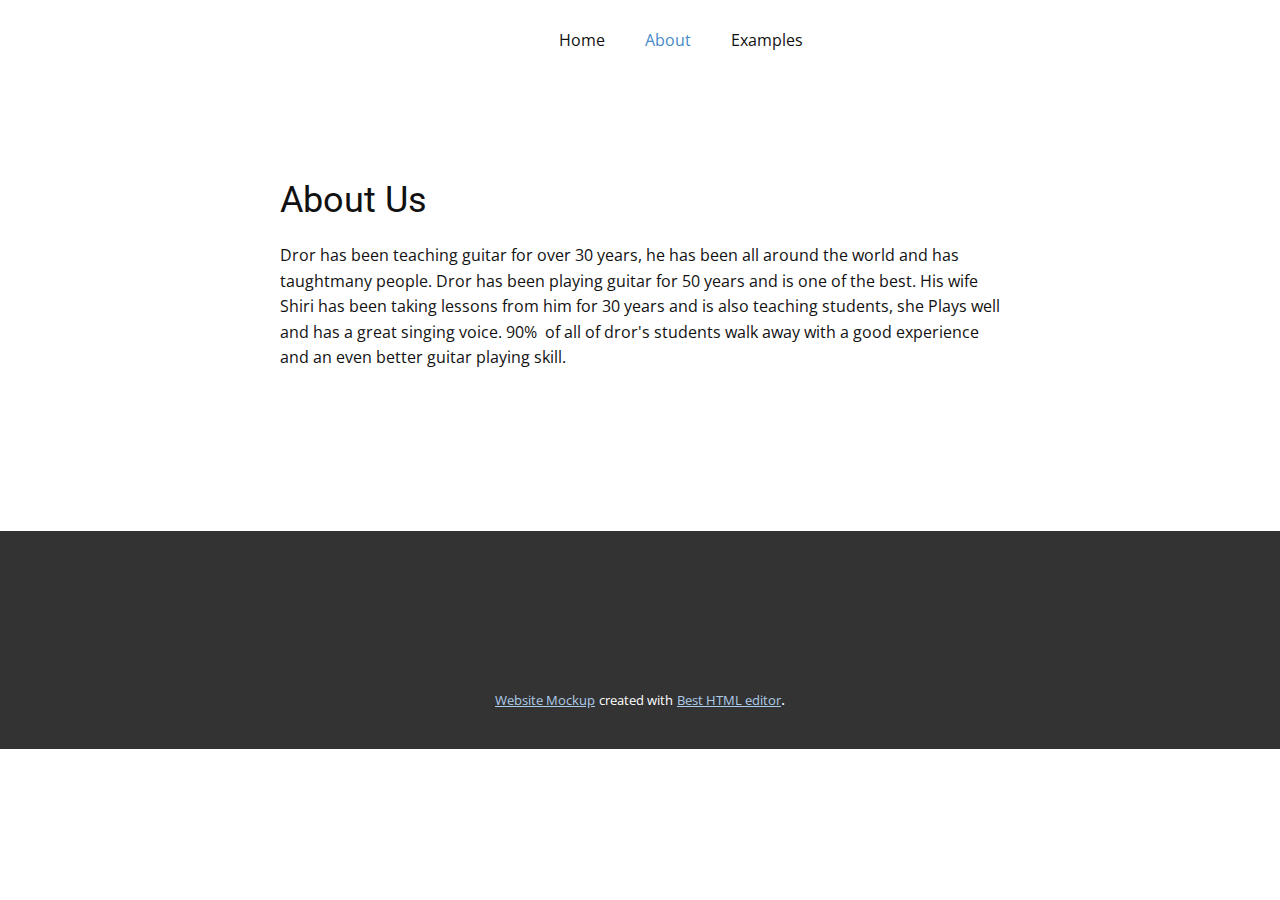
==== About.html @ 49162f6f "test ver2 (fixed buttons)" ====
<!DOCTYPE html>
<html style="font-size: 16px;">
  <head>
    <meta name="viewport" content="width=device-width, initial-scale=1.0">
    <meta charset="utf-8">
    <meta name="keywords" content="About Us">
    <meta name="description" content="">
    <meta name="page_type" content="np-template-header-footer-from-plugin">
    <title>About</title>
    <link rel="stylesheet" href="nicepage.css" media="screen">
<link rel="stylesheet" href="About.css" media="screen">
    <script class="u-script" type="text/javascript" src="jquery.js" defer=""></script>
    <script class="u-script" type="text/javascript" src="nicepage.js" defer=""></script>
    <meta name="generator" content="Nicepage 3.22.0, nicepage.com">
    <link id="u-theme-google-font" rel="stylesheet" href="https://fonts.googleapis.com/css?family=Roboto:100,100i,300,300i,400,400i,500,500i,700,700i,900,900i|Open+Sans:300,300i,400,400i,600,600i,700,700i,800,800i">
    
    
    <script type="application/ld+json">{
		"@context": "http://schema.org",
		"@type": "Organization",
		"name": ""
}</script>
    <meta name="theme-color" content="#478ac9">
    <meta property="og:title" content="About">
    <meta property="og:type" content="website">
  </head>
  <body class="u-body"><header class="u-clearfix u-header u-header" id="sec-bcfb"><div class="u-clearfix u-sheet u-valign-middle u-sheet-1">
        <nav class="u-menu u-menu-dropdown u-offcanvas u-menu-1">
          <div class="menu-collapse" style="font-size: 1rem; letter-spacing: 0px;">
            <a class="u-button-style u-custom-left-right-menu-spacing u-custom-padding-bottom u-custom-top-bottom-menu-spacing u-nav-link u-text-active-palette-1-base u-text-hover-palette-2-base" href="#">
              <svg><use xmlns:xlink="http://www.w3.org/1999/xlink" xlink:href="#menu-hamburger"></use></svg>
              <svg version="1.1" xmlns="http://www.w3.org/2000/svg" xmlns:xlink="http://www.w3.org/1999/xlink"><defs><symbol id="menu-hamburger" viewBox="0 0 16 16" style="width: 16px; height: 16px;"><rect y="1" width="16" height="2"></rect><rect y="7" width="16" height="2"></rect><rect y="13" width="16" height="2"></rect>
</symbol>
</defs></svg>
            </a>
          </div>
          <div class="u-custom-menu u-nav-container">
            <ul class="u-nav u-unstyled u-nav-1"><li class="u-nav-item"><a class="u-button-style u-nav-link u-text-active-palette-1-base u-text-hover-palette-2-base" href="Home.html" style="padding: 10px 20px;">Home</a>
</li><li class="u-nav-item"><a class="u-button-style u-nav-link u-text-active-palette-1-base u-text-hover-palette-2-base" href="About.html" style="padding: 10px 20px;">About</a>
</li><li class="u-nav-item"><a class="u-button-style u-nav-link u-text-active-palette-1-base u-text-hover-palette-2-base" href="Examples.html" style="padding: 10px 20px;">Examples</a>
</li></ul>
          </div>
          <div class="u-custom-menu u-nav-container-collapse">
            <div class="u-black u-container-style u-inner-container-layout u-opacity u-opacity-95 u-sidenav">
              <div class="u-sidenav-overflow">
                <div class="u-menu-close"></div>
                <ul class="u-align-center u-nav u-popupmenu-items u-unstyled u-nav-2"><li class="u-nav-item"><a class="u-button-style u-nav-link" href="Home.html" style="padding: 10px 20px;">Home</a>
</li><li class="u-nav-item"><a class="u-button-style u-nav-link" href="About.html" style="padding: 10px 20px;">About</a>
</li><li class="u-nav-item"><a class="u-button-style u-nav-link" href="Examples.html" style="padding: 10px 20px;">Examples</a>
</li></ul>
              </div>
            </div>
            <div class="u-black u-menu-overlay u-opacity u-opacity-70"></div>
          </div>
        </nav>
      </div></header>
    <section class="u-align-center u-clearfix u-section-1" id="sec-7f26">
      <div class="u-clearfix u-sheet u-sheet-1">
        <div class="u-container-style u-group u-group-1">
          <div class="u-container-layout u-valign-bottom u-container-layout-1">
            <h2 class="u-text u-text-default u-text-1">About Us</h2>
            <p class="u-text u-text-2">Dror has been teaching guitar for over 30 years, he has been all around the world and has taughtmany people. Dror has been playing guitar for 50 years and is one of the best. His wife Shiri has been taking lessons from him for 30 years and is also teaching students, she Plays well and has a great singing voice. 90%&nbsp; of all of dror's students walk away with a good experience and an even better guitar playing skill.</p>
          </div>
        </div>
      </div>
    </section>
    
    
    <footer class="u-align-center u-clearfix u-footer u-grey-80 u-footer" id="sec-eb80"><div class="u-align-left u-clearfix u-sheet u-sheet-1"></div></footer>
    <section class="u-backlink u-clearfix u-grey-80">
      <a class="u-link" href="https://nicepage.com/website-mockup" target="_blank">
        <span>Website Mockup</span>
      </a>
      <p class="u-text">
        <span>created with</span>
      </p>
      <a class="u-link" href="https://nicepage.com/wysiwyg-html-editor" target="_blank">
        <span>Best HTML editor</span>
      </a>. 
    </section>
  </body>
</html>
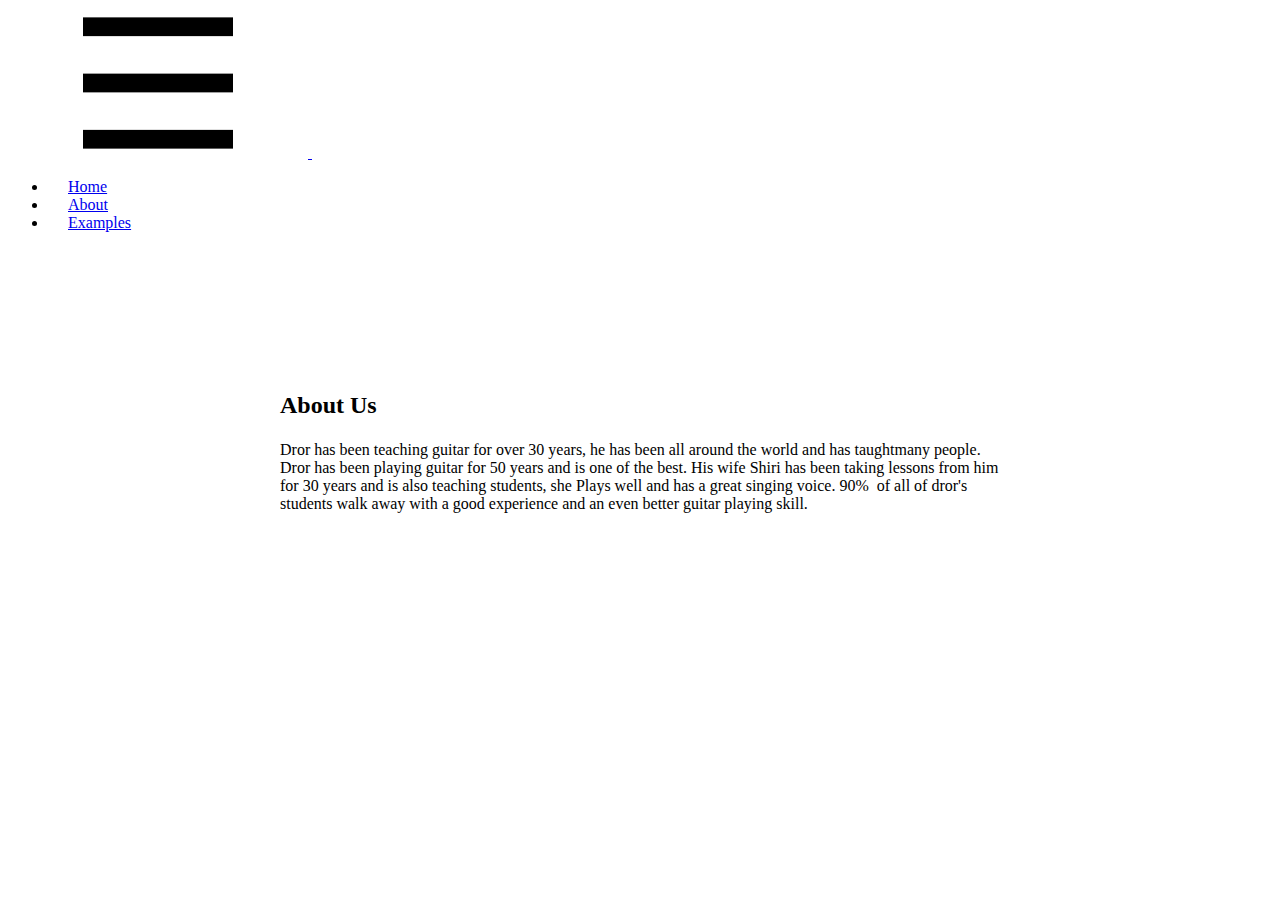
==== commit 1d19a411: "ff" ====
--- a/About.html
+++ b/About.html
@@ -24,7 +24,7 @@
     <meta property="og:title" content="About">
     <meta property="og:type" content="website">
   </head>
-  <body class="u-body"><header class="u-clearfix u-header u-header" id="sec-bcfb"><div class="u-clearfix u-sheet u-valign-middle u-sheet-1">
+  <body class="u-body"><header class="u-clearfix u-header u-header" id="sec-bcfb"><div class="u-clearfix u-sheet u-sheet-1">
         <nav class="u-menu u-menu-dropdown u-offcanvas u-menu-1">
           <div class="menu-collapse" style="font-size: 1rem; letter-spacing: 0px;">
             <a class="u-button-style u-custom-left-right-menu-spacing u-custom-padding-bottom u-custom-top-bottom-menu-spacing u-nav-link u-text-active-palette-1-base u-text-hover-palette-2-base" href="#">
@@ -65,18 +65,4 @@
       </div>
     </section>
     
-    
-    <footer class="u-align-center u-clearfix u-footer u-grey-80 u-footer" id="sec-eb80"><div class="u-align-left u-clearfix u-sheet u-sheet-1"></div></footer>
-    <section class="u-backlink u-clearfix u-grey-80">
-      <a class="u-link" href="https://nicepage.com/website-mockup" target="_blank">
-        <span>Website Mockup</span>
-      </a>
-      <p class="u-text">
-        <span>created with</span>
-      </p>
-      <a class="u-link" href="https://nicepage.com/wysiwyg-html-editor" target="_blank">
-        <span>Best HTML editor</span>
-      </a>. 
-    </section>
-  </body>
-</html>+    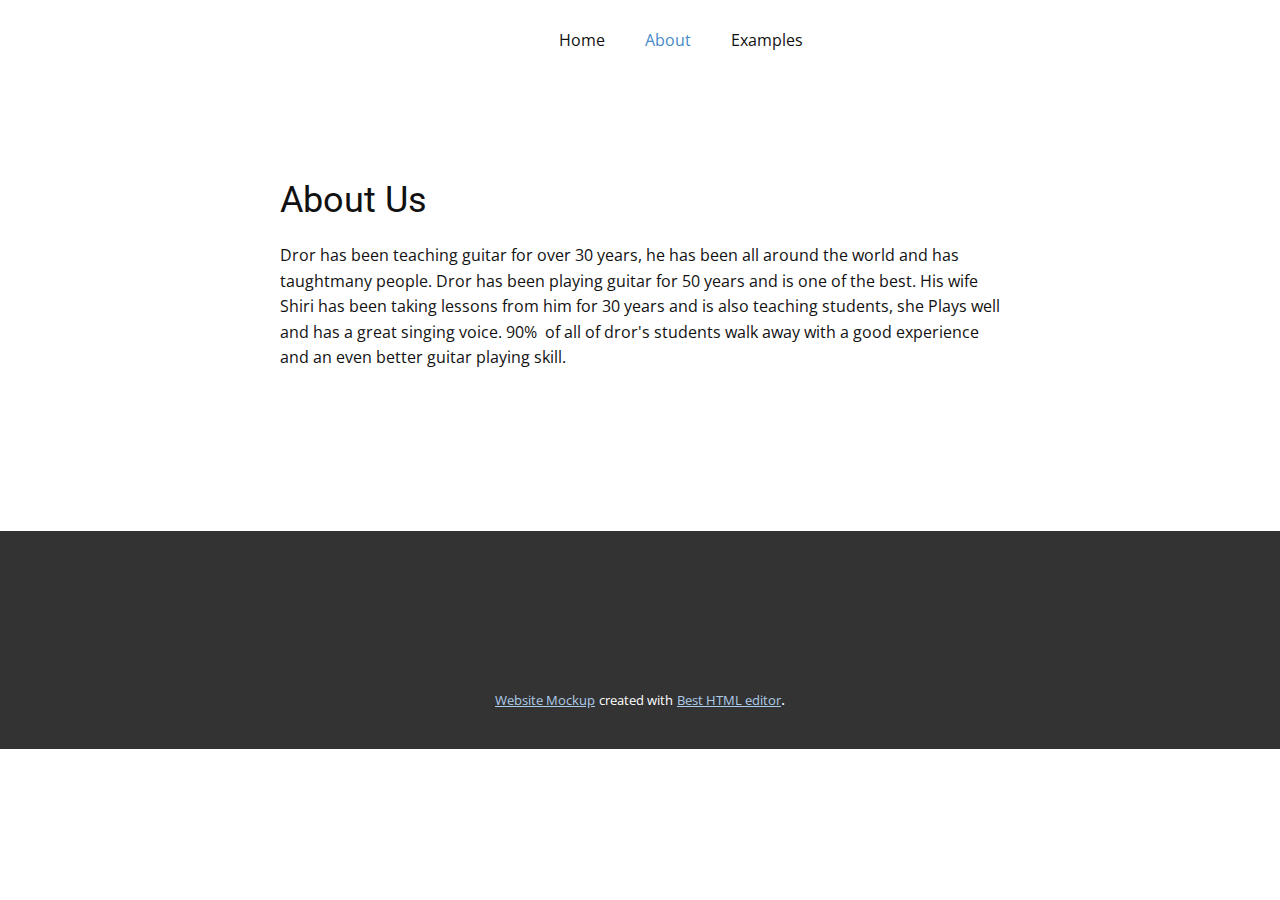
==== commit 5c823c12: "f" ====
--- a/About.html
+++ b/About.html
@@ -65,4 +65,18 @@
       </div>
     </section>
     
-    +    
+    <footer class="u-align-center u-clearfix u-footer u-grey-80 u-footer" id="sec-eb80"><div class="u-align-left u-clearfix u-sheet u-sheet-1"></div></footer>
+    <section class="u-backlink u-clearfix u-grey-80">
+      <a class="u-link" href="https://nicepage.com/website-mockup" target="_blank">
+        <span>Website Mockup</span>
+      </a>
+      <p class="u-text">
+        <span>created with</span>
+      </p>
+      <a class="u-link" href="https://nicepage.com/wysiwyg-html-editor" target="_blank">
+        <span>Best HTML editor</span>
+      </a>. 
+    </section>
+  </body>
+</html>--- a/nicepage.css
+++ b/nicepage.css
@@ -0,0 +1,34146 @@
+/*begin-commonstyles library*//*!
+ * froala_editor v3.2.3 (https://www.froala.com/wysiwyg-editor)
+ * License https://froala.com/wysiwyg-editor/terms/
+ * Copyright 2014-2020 Froala Labs
+ */
+
+.fr-clearfix::after {
+  clear: both;
+  display: block;
+  content: "";
+  height: 0; }
+
+.fr-hide-by-clipping {
+  position: absolute;
+  width: 1px;
+  height: 1px;
+  padding: 0;
+  margin: -1px;
+  overflow: hidden;
+  clip: rect(0, 0, 0, 0);
+  border: 0; }
+
+.fr-view img.fr-rounded, .fr-view .fr-img-caption.fr-rounded img {
+  border-radius: 10px;
+  -moz-border-radius: 10px;
+  -webkit-border-radius: 10px;
+  -moz-background-clip: padding;
+  -webkit-background-clip: padding-box;
+  background-clip: padding-box; }
+
+.fr-view img.fr-shadow, .fr-view .fr-img-caption.fr-shadow img {
+  -webkit-box-shadow: 10px 10px 5px 0px #cccccc;
+  -moz-box-shadow: 10px 10px 5px 0px #cccccc;
+  box-shadow: 10px 10px 5px 0px #cccccc; }
+
+.fr-view img.fr-bordered, .fr-view .fr-img-caption.fr-bordered img {
+  border: solid 5px #CCC; }
+
+.fr-view img.fr-bordered {
+  -webkit-box-sizing: content-box;
+  -moz-box-sizing: content-box;
+  box-sizing: content-box; }
+
+.fr-view .fr-img-caption.fr-bordered img {
+  -webkit-box-sizing: border-box;
+  -moz-box-sizing: border-box;
+  box-sizing: border-box; }
+
+.fr-view {
+  word-wrap: break-word; }
+  .fr-view span[style~="color:"] a {
+    color: inherit; }
+  .fr-view strong {
+    font-weight: 700; }
+  .fr-view table {
+    border: none;
+    border-collapse: collapse;
+    empty-cells: show;
+    max-width: 100%; }
+    .fr-view table td {
+      min-width: 5px; }
+    .fr-view table.fr-dashed-borders td, .fr-view table.fr-dashed-borders th {
+      border-style: dashed; }
+    .fr-view table.fr-alternate-rows tbody tr:nth-child(2n) {
+      background: whitesmoke; }
+    .fr-view table td, .fr-view table th {
+      border: 1px solid #DDD; }
+      .fr-view table td:empty, .fr-view table th:empty {
+        height: 20px; }
+      .fr-view table td.fr-highlighted, .fr-view table th.fr-highlighted {
+        border: 1px double red; }
+      .fr-view table td.fr-thick, .fr-view table th.fr-thick {
+        border-width: 2px; }
+    .fr-view table th {
+      background: #ececec; }
+  .fr-view hr {
+    clear: both;
+    user-select: none;
+    -o-user-select: none;
+    -moz-user-select: none;
+    -khtml-user-select: none;
+    -webkit-user-select: none;
+    -ms-user-select: none;
+    break-after: always;
+    page-break-after: always; }
+  .fr-view .fr-file {
+    position: relative; }
+    .fr-view .fr-file::after {
+      position: relative;
+      content: "\1F4CE";
+      font-weight: normal; }
+  .fr-view pre {
+    white-space: pre-wrap;
+    word-wrap: break-word;
+    overflow: visible; }
+/*.fr-view[dir="rtl"] blockquote {
+  border-left: none;
+  border-right: solid 2px #5E35B1;
+  margin-right: 0;
+  padding-right: 5px;
+  padding-left: 0; }
+  .fr-view[dir="rtl"] blockquote blockquote {
+    border-color: #00BCD4; }
+    .fr-view[dir="rtl"] blockquote blockquote blockquote {
+      border-color: #43A047; }
+.fr-view blockquote {
+  border-left: solid 2px #5E35B1;
+  margin-left: 0;
+  padding-left: 5px;
+  color: #5E35B1; }
+  .fr-view blockquote blockquote {
+    border-color: #00BCD4;
+    color: #00BCD4; }
+    .fr-view blockquote blockquote blockquote {
+      border-color: #43A047;
+      color: #43A047; }*/
+  .fr-view span.fr-emoticon {
+    font-weight: normal;
+    font-family: "Apple Color Emoji","Segoe UI Emoji","NotoColorEmoji","Segoe UI Symbol","Android Emoji","EmojiSymbols";
+    display: inline;
+    line-height: 0; }
+    .fr-view span.fr-emoticon.fr-emoticon-img {
+      background-repeat: no-repeat !important;
+      font-size: inherit;
+      height: 1em;
+      width: 1em;
+      min-height: 20px;
+      min-width: 20px;
+      display: inline-block;
+      margin: -.1em .1em .1em;
+      line-height: 1;
+      vertical-align: middle; }
+  .fr-view .fr-text-gray {
+    color: #AAA !important; }
+  .fr-view .fr-text-bordered {
+    border-top: solid 1px #222;
+    border-bottom: solid 1px #222;
+    padding: 10px 0; }
+  .fr-view .fr-text-spaced {
+    letter-spacing: 1px; }
+  .fr-view .fr-text-uppercase {
+    text-transform: uppercase; }
+  .fr-view .fr-class-highlighted {
+    background-color: #ffff00; }
+  .fr-view .fr-class-code {
+    border-color: #cccccc;
+    border-radius: 2px;
+    -moz-border-radius: 2px;
+    -webkit-border-radius: 2px;
+    -moz-background-clip: padding;
+    -webkit-background-clip: padding-box;
+    background-clip: padding-box;
+    background: #f5f5f5;
+    padding: 10px;
+    font-family: "Courier New", Courier, monospace; }
+  .fr-view .fr-class-transparency {
+    opacity: 0.5; }
+  .fr-view img {
+    position: relative;
+    max-width: 100%; }
+    .fr-view img.fr-dib {
+      margin: 10px auto;
+      display: block;
+      float: none;
+      vertical-align: top; }
+      .fr-view img.fr-dib.fr-fil {
+        margin-left: 0;
+        text-align: left; }
+      .fr-view img.fr-dib.fr-fir {
+        margin-right: 0;
+        text-align: right; }
+    .fr-view img.fr-dii {
+      display: inline-block;
+      float: none;
+      vertical-align: bottom;
+      margin-left: 5px;
+      margin-right: 5px;
+      max-width: calc(100% - (2 * 5px)); }
+      .fr-view img.fr-dii.fr-fil {
+        float: left;
+        margin: 10px 15px 10px 0;
+        max-width: calc(100% - 5px); }
+      .fr-view img.fr-dii.fr-fir {
+        float: right;
+        margin: 10px 0 10px 15px;
+        max-width: calc(100% - 5px); }
+  .fr-view span.fr-img-caption {
+    position: relative;
+    max-width: 100%; }
+    .fr-view span.fr-img-caption.fr-dib {
+      margin: 5px auto;
+      display: block;
+      float: none;
+      vertical-align: top; }
+      .fr-view span.fr-img-caption.fr-dib.fr-fil {
+        margin-left: 0;
+        text-align: left; }
+      .fr-view span.fr-img-caption.fr-dib.fr-fir {
+        margin-right: 0;
+        text-align: right; }
+    .fr-view span.fr-img-caption.fr-dii {
+      display: inline-block;
+      float: none;
+      vertical-align: bottom;
+      margin-left: 5px;
+      margin-right: 5px;
+      max-width: calc(100% - (2 * 5px)); }
+      .fr-view span.fr-img-caption.fr-dii.fr-fil {
+        float: left;
+        margin: 5px 5px 5px 0;
+        max-width: calc(100% - 5px); }
+      .fr-view span.fr-img-caption.fr-dii.fr-fir {
+        float: right;
+        margin: 5px 0 5px 5px;
+        max-width: calc(100% - 5px); }
+  .fr-view .fr-video {
+    text-align: center;
+    position: relative; }
+    .fr-view .fr-video.fr-rv {
+      padding-bottom: 56.25%;
+      padding-top: 30px;
+      height: 0;
+      overflow: hidden; }
+      .fr-view .fr-video.fr-rv > iframe, .fr-view .fr-video.fr-rv object, .fr-view .fr-video.fr-rv embed {
+        position: absolute !important;
+        top: 0;
+        left: 0;
+        width: 100%;
+        height: 100%; }
+    .fr-view .fr-video > * {
+      -webkit-box-sizing: content-box;
+      -moz-box-sizing: content-box;
+      box-sizing: content-box;
+      max-width: 100%;
+      border: none; }
+    .fr-view .fr-video.fr-dvb {
+      display: block;
+      clear: both; }
+      .fr-view .fr-video.fr-dvb.fr-fvl {
+        text-align: left; }
+      .fr-view .fr-video.fr-dvb.fr-fvr {
+        text-align: right; }
+    .fr-view .fr-video.fr-dvi {
+      display: inline-block; }
+      .fr-view .fr-video.fr-dvi.fr-fvl {
+        float: left; }
+      .fr-view .fr-video.fr-dvi.fr-fvr {
+        float: right; }
+  .fr-view a.fr-strong {
+    font-weight: 700; }
+  .fr-view a.fr-green {
+    color: green; }
+  .fr-view .fr-img-caption {
+    text-align: center; }
+    .fr-view .fr-img-caption .fr-img-wrap {
+      padding: 0;
+      margin: auto;
+      text-align: center;
+      width: 100%; }
+      .fr-view .fr-img-caption .fr-img-wrap a {
+        display: block; }
+      .fr-view .fr-img-caption .fr-img-wrap img {
+        display: block;
+        margin: auto;
+        width: 100%; }
+      .fr-view .fr-img-caption .fr-img-wrap > span {
+        margin: auto;
+        display: block;
+        padding: 5px 5px 10px;
+        font-size: 14px;
+        font-weight: initial;
+        -webkit-box-sizing: border-box;
+        -moz-box-sizing: border-box;
+        box-sizing: border-box;
+        -webkit-opacity: 0.9;
+        -moz-opacity: 0.9;
+        opacity: 0.9;
+        -ms-filter: "progid:DXImageTransform.Microsoft.Alpha(Opacity=0)";
+        width: 100%;
+        text-align: center; }
+  .fr-view button.fr-rounded, .fr-view input.fr-rounded, .fr-view textarea.fr-rounded {
+    border-radius: 10px;
+    -moz-border-radius: 10px;
+    -webkit-border-radius: 10px;
+    -moz-background-clip: padding;
+    -webkit-background-clip: padding-box;
+    background-clip: padding-box; }
+  .fr-view button.fr-large, .fr-view input.fr-large, .fr-view textarea.fr-large {
+    font-size: 24px; }
+  .fr-view ul, .fr-view ol {
+    list-style-position: inside; }
+
+/**
+ * Image style.
+ */
+a.fr-view.fr-strong {
+  font-weight: 700; }
+a.fr-view.fr-green {
+  color: green; }
+
+/**
+ * Link style.
+ */
+img.fr-view {
+  position: relative;
+  max-width: 100%; }
+  img.fr-view.fr-dib {
+    margin: 5px auto;
+    display: block;
+    float: none;
+    vertical-align: top; }
+    img.fr-view.fr-dib.fr-fil {
+      margin-left: 0;
+      text-align: left; }
+    img.fr-view.fr-dib.fr-fir {
+      margin-right: 0;
+      text-align: right; }
+  img.fr-view.fr-dii {
+    display: inline-block;
+    float: none;
+    vertical-align: bottom;
+    margin-left: 5px;
+    margin-right: 5px;
+    max-width: calc(100% - (2 * 5px)); }
+    img.fr-view.fr-dii.fr-fil {
+      float: left;
+      margin: 5px 5px 5px 0;
+      max-width: calc(100% - 5px); }
+    img.fr-view.fr-dii.fr-fir {
+      float: right;
+      margin: 5px 0 5px 5px;
+      max-width: calc(100% - 5px); }
+
+span.fr-img-caption.fr-view {
+  position: relative;
+  max-width: 100%; }
+  span.fr-img-caption.fr-view.fr-dib {
+    margin: 5px auto;
+    display: block;
+    float: none;
+    vertical-align: top; }
+    span.fr-img-caption.fr-view.fr-dib.fr-fil {
+      margin-left: 0;
+      text-align: left; }
+    span.fr-img-caption.fr-view.fr-dib.fr-fir {
+      margin-right: 0;
+      text-align: right; }
+  span.fr-img-caption.fr-view.fr-dii {
+    display: inline-block;
+    float: none;
+    vertical-align: bottom;
+    margin-left: 5px;
+    margin-right: 5px;
+    max-width: calc(100% - (2 * 5px)); }
+    span.fr-img-caption.fr-view.fr-dii.fr-fil {
+      float: left;
+      margin: 5px 5px 5px 0;
+      max-width: calc(100% - 5px); }
+    span.fr-img-caption.fr-view.fr-dii.fr-fir {
+      float: right;
+      margin: 5px 0 5px 5px;
+      max-width: calc(100% - 5px); }
+/*end-commonstyles library*//*begin-commonstyles library*/@charset "UTF-8";
+
+/*!
+ * animate.css -https://daneden.github.io/animate.css/
+ * Version - 3.7.2
+ * Licensed under the MIT license - http://opensource.org/licenses/MIT
+ *
+ * Copyright (c) 2019 Daniel Eden
+ */
+
+@-webkit-keyframes bounce {
+  from,
+  20%,
+  53%,
+  80%,
+  to {
+    -webkit-animation-timing-function: cubic-bezier(0.215, 0.61, 0.355, 1);
+    animation-timing-function: cubic-bezier(0.215, 0.61, 0.355, 1);
+    -webkit-transform: translate3d(0, 0, 0);
+    transform: translate3d(0, 0, 0);
+  }
+
+  40%,
+  43% {
+    -webkit-animation-timing-function: cubic-bezier(0.755, 0.05, 0.855, 0.06);
+    animation-timing-function: cubic-bezier(0.755, 0.05, 0.855, 0.06);
+    -webkit-transform: translate3d(0, -30px, 0);
+    transform: translate3d(0, -30px, 0);
+  }
+
+  70% {
+    -webkit-animation-timing-function: cubic-bezier(0.755, 0.05, 0.855, 0.06);
+    animation-timing-function: cubic-bezier(0.755, 0.05, 0.855, 0.06);
+    -webkit-transform: translate3d(0, -15px, 0);
+    transform: translate3d(0, -15px, 0);
+  }
+
+  90% {
+    -webkit-transform: translate3d(0, -4px, 0);
+    transform: translate3d(0, -4px, 0);
+  }
+}
+
+@keyframes bounce {
+  from,
+  20%,
+  53%,
+  80%,
+  to {
+    -webkit-animation-timing-function: cubic-bezier(0.215, 0.61, 0.355, 1);
+    animation-timing-function: cubic-bezier(0.215, 0.61, 0.355, 1);
+    -webkit-transform: translate3d(0, 0, 0);
+    transform: translate3d(0, 0, 0);
+  }
+
+  40%,
+  43% {
+    -webkit-animation-timing-function: cubic-bezier(0.755, 0.05, 0.855, 0.06);
+    animation-timing-function: cubic-bezier(0.755, 0.05, 0.855, 0.06);
+    -webkit-transform: translate3d(0, -30px, 0);
+    transform: translate3d(0, -30px, 0);
+  }
+
+  70% {
+    -webkit-animation-timing-function: cubic-bezier(0.755, 0.05, 0.855, 0.06);
+    animation-timing-function: cubic-bezier(0.755, 0.05, 0.855, 0.06);
+    -webkit-transform: translate3d(0, -15px, 0);
+    transform: translate3d(0, -15px, 0);
+  }
+
+  90% {
+    -webkit-transform: translate3d(0, -4px, 0);
+    transform: translate3d(0, -4px, 0);
+  }
+}
+
+.bounce {
+  -webkit-animation-name: bounce;
+  animation-name: bounce;
+  -webkit-transform-origin: center bottom;
+  transform-origin: center bottom;
+}
+
+@-webkit-keyframes flash {
+  from,
+  50%,
+  to {
+    opacity: 1;
+  }
+
+  25%,
+  75% {
+    opacity: 0;
+  }
+}
+
+@keyframes flash {
+  from,
+  50%,
+  to {
+    opacity: 1;
+  }
+
+  25%,
+  75% {
+    opacity: 0;
+  }
+}
+
+.flash {
+  -webkit-animation-name: flash;
+  animation-name: flash;
+}
+
+/* originally authored by Nick Pettit - https://github.com/nickpettit/glide */
+
+@-webkit-keyframes pulse {
+  from {
+    -webkit-transform: scale3d(1, 1, 1);
+    transform: scale3d(1, 1, 1);
+  }
+
+  50% {
+    -webkit-transform: scale3d(1.05, 1.05, 1.05);
+    transform: scale3d(1.05, 1.05, 1.05);
+  }
+
+  to {
+    -webkit-transform: scale3d(1, 1, 1);
+    transform: scale3d(1, 1, 1);
+  }
+}
+
+@keyframes pulse {
+  from {
+    -webkit-transform: scale3d(1, 1, 1);
+    transform: scale3d(1, 1, 1);
+  }
+
+  50% {
+    -webkit-transform: scale3d(1.05, 1.05, 1.05);
+    transform: scale3d(1.05, 1.05, 1.05);
+  }
+
+  to {
+    -webkit-transform: scale3d(1, 1, 1);
+    transform: scale3d(1, 1, 1);
+  }
+}
+
+.pulse {
+  -webkit-animation-name: pulse;
+  animation-name: pulse;
+}
+
+@-webkit-keyframes rubberBand {
+  from {
+    -webkit-transform: scale3d(1, 1, 1);
+    transform: scale3d(1, 1, 1);
+  }
+
+  30% {
+    -webkit-transform: scale3d(1.25, 0.75, 1);
+    transform: scale3d(1.25, 0.75, 1);
+  }
+
+  40% {
+    -webkit-transform: scale3d(0.75, 1.25, 1);
+    transform: scale3d(0.75, 1.25, 1);
+  }
+
+  50% {
+    -webkit-transform: scale3d(1.15, 0.85, 1);
+    transform: scale3d(1.15, 0.85, 1);
+  }
+
+  65% {
+    -webkit-transform: scale3d(0.95, 1.05, 1);
+    transform: scale3d(0.95, 1.05, 1);
+  }
+
+  75% {
+    -webkit-transform: scale3d(1.05, 0.95, 1);
+    transform: scale3d(1.05, 0.95, 1);
+  }
+
+  to {
+    -webkit-transform: scale3d(1, 1, 1);
+    transform: scale3d(1, 1, 1);
+  }
+}
+
+@keyframes rubberBand {
+  from {
+    -webkit-transform: scale3d(1, 1, 1);
+    transform: scale3d(1, 1, 1);
+  }
+
+  30% {
+    -webkit-transform: scale3d(1.25, 0.75, 1);
+    transform: scale3d(1.25, 0.75, 1);
+  }
+
+  40% {
+    -webkit-transform: scale3d(0.75, 1.25, 1);
+    transform: scale3d(0.75, 1.25, 1);
+  }
+
+  50% {
+    -webkit-transform: scale3d(1.15, 0.85, 1);
+    transform: scale3d(1.15, 0.85, 1);
+  }
+
+  65% {
+    -webkit-transform: scale3d(0.95, 1.05, 1);
+    transform: scale3d(0.95, 1.05, 1);
+  }
+
+  75% {
+    -webkit-transform: scale3d(1.05, 0.95, 1);
+    transform: scale3d(1.05, 0.95, 1);
+  }
+
+  to {
+    -webkit-transform: scale3d(1, 1, 1);
+    transform: scale3d(1, 1, 1);
+  }
+}
+
+.rubberBand {
+  -webkit-animation-name: rubberBand;
+  animation-name: rubberBand;
+}
+
+@-webkit-keyframes shake {
+  from,
+  to {
+    -webkit-transform: translate3d(0, 0, 0);
+    transform: translate3d(0, 0, 0);
+  }
+
+  10%,
+  30%,
+  50%,
+  70%,
+  90% {
+    -webkit-transform: translate3d(-10px, 0, 0);
+    transform: translate3d(-10px, 0, 0);
+  }
+
+  20%,
+  40%,
+  60%,
+  80% {
+    -webkit-transform: translate3d(10px, 0, 0);
+    transform: translate3d(10px, 0, 0);
+  }
+}
+
+@keyframes shake {
+  from,
+  to {
+    -webkit-transform: translate3d(0, 0, 0);
+    transform: translate3d(0, 0, 0);
+  }
+
+  10%,
+  30%,
+  50%,
+  70%,
+  90% {
+    -webkit-transform: translate3d(-10px, 0, 0);
+    transform: translate3d(-10px, 0, 0);
+  }
+
+  20%,
+  40%,
+  60%,
+  80% {
+    -webkit-transform: translate3d(10px, 0, 0);
+    transform: translate3d(10px, 0, 0);
+  }
+}
+
+.shake {
+  -webkit-animation-name: shake;
+  animation-name: shake;
+}
+
+@-webkit-keyframes headShake {
+  0% {
+    -webkit-transform: translateX(0);
+    transform: translateX(0);
+  }
+
+  6.5% {
+    -webkit-transform: translateX(-6px) rotateY(-9deg);
+    transform: translateX(-6px) rotateY(-9deg);
+  }
+
+  18.5% {
+    -webkit-transform: translateX(5px) rotateY(7deg);
+    transform: translateX(5px) rotateY(7deg);
+  }
+
+  31.5% {
+    -webkit-transform: translateX(-3px) rotateY(-5deg);
+    transform: translateX(-3px) rotateY(-5deg);
+  }
+
+  43.5% {
+    -webkit-transform: translateX(2px) rotateY(3deg);
+    transform: translateX(2px) rotateY(3deg);
+  }
+
+  50% {
+    -webkit-transform: translateX(0);
+    transform: translateX(0);
+  }
+}
+
+@keyframes headShake {
+  0% {
+    -webkit-transform: translateX(0);
+    transform: translateX(0);
+  }
+
+  6.5% {
+    -webkit-transform: translateX(-6px) rotateY(-9deg);
+    transform: translateX(-6px) rotateY(-9deg);
+  }
+
+  18.5% {
+    -webkit-transform: translateX(5px) rotateY(7deg);
+    transform: translateX(5px) rotateY(7deg);
+  }
+
+  31.5% {
+    -webkit-transform: translateX(-3px) rotateY(-5deg);
+    transform: translateX(-3px) rotateY(-5deg);
+  }
+
+  43.5% {
+    -webkit-transform: translateX(2px) rotateY(3deg);
+    transform: translateX(2px) rotateY(3deg);
+  }
+
+  50% {
+    -webkit-transform: translateX(0);
+    transform: translateX(0);
+  }
+}
+
+.headShake {
+  -webkit-animation-timing-function: ease-in-out;
+  animation-timing-function: ease-in-out;
+  -webkit-animation-name: headShake;
+  animation-name: headShake;
+}
+
+@-webkit-keyframes swing {
+  20% {
+    -webkit-transform: rotate3d(0, 0, 1, 15deg);
+    transform: rotate3d(0, 0, 1, 15deg);
+  }
+
+  40% {
+    -webkit-transform: rotate3d(0, 0, 1, -10deg);
+    transform: rotate3d(0, 0, 1, -10deg);
+  }
+
+  60% {
+    -webkit-transform: rotate3d(0, 0, 1, 5deg);
+    transform: rotate3d(0, 0, 1, 5deg);
+  }
+
+  80% {
+    -webkit-transform: rotate3d(0, 0, 1, -5deg);
+    transform: rotate3d(0, 0, 1, -5deg);
+  }
+
+  to {
+    -webkit-transform: rotate3d(0, 0, 1, 0deg);
+    transform: rotate3d(0, 0, 1, 0deg);
+  }
+}
+
+@keyframes swing {
+  20% {
+    -webkit-transform: rotate3d(0, 0, 1, 15deg);
+    transform: rotate3d(0, 0, 1, 15deg);
+  }
+
+  40% {
+    -webkit-transform: rotate3d(0, 0, 1, -10deg);
+    transform: rotate3d(0, 0, 1, -10deg);
+  }
+
+  60% {
+    -webkit-transform: rotate3d(0, 0, 1, 5deg);
+    transform: rotate3d(0, 0, 1, 5deg);
+  }
+
+  80% {
+    -webkit-transform: rotate3d(0, 0, 1, -5deg);
+    transform: rotate3d(0, 0, 1, -5deg);
+  }
+
+  to {
+    -webkit-transform: rotate3d(0, 0, 1, 0deg);
+    transform: rotate3d(0, 0, 1, 0deg);
+  }
+}
+
+.swing {
+  -webkit-transform-origin: top center;
+  transform-origin: top center;
+  -webkit-animation-name: swing;
+  animation-name: swing;
+}
+
+@-webkit-keyframes tada {
+  from {
+    -webkit-transform: scale3d(1, 1, 1);
+    transform: scale3d(1, 1, 1);
+  }
+
+  10%,
+  20% {
+    -webkit-transform: scale3d(0.9, 0.9, 0.9) rotate3d(0, 0, 1, -3deg);
+    transform: scale3d(0.9, 0.9, 0.9) rotate3d(0, 0, 1, -3deg);
+  }
+
+  30%,
+  50%,
+  70%,
+  90% {
+    -webkit-transform: scale3d(1.1, 1.1, 1.1) rotate3d(0, 0, 1, 3deg);
+    transform: scale3d(1.1, 1.1, 1.1) rotate3d(0, 0, 1, 3deg);
+  }
+
+  40%,
+  60%,
+  80% {
+    -webkit-transform: scale3d(1.1, 1.1, 1.1) rotate3d(0, 0, 1, -3deg);
+    transform: scale3d(1.1, 1.1, 1.1) rotate3d(0, 0, 1, -3deg);
+  }
+
+  to {
+    -webkit-transform: scale3d(1, 1, 1);
+    transform: scale3d(1, 1, 1);
+  }
+}
+
+@keyframes tada {
+  from {
+    -webkit-transform: scale3d(1, 1, 1);
+    transform: scale3d(1, 1, 1);
+  }
+
+  10%,
+  20% {
+    -webkit-transform: scale3d(0.9, 0.9, 0.9) rotate3d(0, 0, 1, -3deg);
+    transform: scale3d(0.9, 0.9, 0.9) rotate3d(0, 0, 1, -3deg);
+  }
+
+  30%,
+  50%,
+  70%,
+  90% {
+    -webkit-transform: scale3d(1.1, 1.1, 1.1) rotate3d(0, 0, 1, 3deg);
+    transform: scale3d(1.1, 1.1, 1.1) rotate3d(0, 0, 1, 3deg);
+  }
+
+  40%,
+  60%,
+  80% {
+    -webkit-transform: scale3d(1.1, 1.1, 1.1) rotate3d(0, 0, 1, -3deg);
+    transform: scale3d(1.1, 1.1, 1.1) rotate3d(0, 0, 1, -3deg);
+  }
+
+  to {
+    -webkit-transform: scale3d(1, 1, 1);
+    transform: scale3d(1, 1, 1);
+  }
+}
+
+.tada {
+  -webkit-animation-name: tada;
+  animation-name: tada;
+}
+
+/* originally authored by Nick Pettit - https://github.com/nickpettit/glide */
+
+@-webkit-keyframes wobble {
+  from {
+    -webkit-transform: translate3d(0, 0, 0);
+    transform: translate3d(0, 0, 0);
+  }
+
+  15% {
+    -webkit-transform: translate3d(-25%, 0, 0) rotate3d(0, 0, 1, -5deg);
+    transform: translate3d(-25%, 0, 0) rotate3d(0, 0, 1, -5deg);
+  }
+
+  30% {
+    -webkit-transform: translate3d(20%, 0, 0) rotate3d(0, 0, 1, 3deg);
+    transform: translate3d(20%, 0, 0) rotate3d(0, 0, 1, 3deg);
+  }
+
+  45% {
+    -webkit-transform: translate3d(-15%, 0, 0) rotate3d(0, 0, 1, -3deg);
+    transform: translate3d(-15%, 0, 0) rotate3d(0, 0, 1, -3deg);
+  }
+
+  60% {
+    -webkit-transform: translate3d(10%, 0, 0) rotate3d(0, 0, 1, 2deg);
+    transform: translate3d(10%, 0, 0) rotate3d(0, 0, 1, 2deg);
+  }
+
+  75% {
+    -webkit-transform: translate3d(-5%, 0, 0) rotate3d(0, 0, 1, -1deg);
+    transform: translate3d(-5%, 0, 0) rotate3d(0, 0, 1, -1deg);
+  }
+
+  to {
+    -webkit-transform: translate3d(0, 0, 0);
+    transform: translate3d(0, 0, 0);
+  }
+}
+
+@keyframes wobble {
+  from {
+    -webkit-transform: translate3d(0, 0, 0);
+    transform: translate3d(0, 0, 0);
+  }
+
+  15% {
+    -webkit-transform: translate3d(-25%, 0, 0) rotate3d(0, 0, 1, -5deg);
+    transform: translate3d(-25%, 0, 0) rotate3d(0, 0, 1, -5deg);
+  }
+
+  30% {
+    -webkit-transform: translate3d(20%, 0, 0) rotate3d(0, 0, 1, 3deg);
+    transform: translate3d(20%, 0, 0) rotate3d(0, 0, 1, 3deg);
+  }
+
+  45% {
+    -webkit-transform: translate3d(-15%, 0, 0) rotate3d(0, 0, 1, -3deg);
+    transform: translate3d(-15%, 0, 0) rotate3d(0, 0, 1, -3deg);
+  }
+
+  60% {
+    -webkit-transform: translate3d(10%, 0, 0) rotate3d(0, 0, 1, 2deg);
+    transform: translate3d(10%, 0, 0) rotate3d(0, 0, 1, 2deg);
+  }
+
+  75% {
+    -webkit-transform: translate3d(-5%, 0, 0) rotate3d(0, 0, 1, -1deg);
+    transform: translate3d(-5%, 0, 0) rotate3d(0, 0, 1, -1deg);
+  }
+
+  to {
+    -webkit-transform: translate3d(0, 0, 0);
+    transform: translate3d(0, 0, 0);
+  }
+}
+
+.wobble {
+  -webkit-animation-name: wobble;
+  animation-name: wobble;
+}
+
+@-webkit-keyframes jello {
+  from,
+  11.1%,
+  to {
+    -webkit-transform: translate3d(0, 0, 0);
+    transform: translate3d(0, 0, 0);
+  }
+
+  22.2% {
+    -webkit-transform: skewX(-12.5deg) skewY(-12.5deg);
+    transform: skewX(-12.5deg) skewY(-12.5deg);
+  }
+
+  33.3% {
+    -webkit-transform: skewX(6.25deg) skewY(6.25deg);
+    transform: skewX(6.25deg) skewY(6.25deg);
+  }
+
+  44.4% {
+    -webkit-transform: skewX(-3.125deg) skewY(-3.125deg);
+    transform: skewX(-3.125deg) skewY(-3.125deg);
+  }
+
+  55.5% {
+    -webkit-transform: skewX(1.5625deg) skewY(1.5625deg);
+    transform: skewX(1.5625deg) skewY(1.5625deg);
+  }
+
+  66.6% {
+    -webkit-transform: skewX(-0.78125deg) skewY(-0.78125deg);
+    transform: skewX(-0.78125deg) skewY(-0.78125deg);
+  }
+
+  77.7% {
+    -webkit-transform: skewX(0.390625deg) skewY(0.390625deg);
+    transform: skewX(0.390625deg) skewY(0.390625deg);
+  }
+
+  88.8% {
+    -webkit-transform: skewX(-0.1953125deg) skewY(-0.1953125deg);
+    transform: skewX(-0.1953125deg) skewY(-0.1953125deg);
+  }
+}
+
+@keyframes jello {
+  from,
+  11.1%,
+  to {
+    -webkit-transform: translate3d(0, 0, 0);
+    transform: translate3d(0, 0, 0);
+  }
+
+  22.2% {
+    -webkit-transform: skewX(-12.5deg) skewY(-12.5deg);
+    transform: skewX(-12.5deg) skewY(-12.5deg);
+  }
+
+  33.3% {
+    -webkit-transform: skewX(6.25deg) skewY(6.25deg);
+    transform: skewX(6.25deg) skewY(6.25deg);
+  }
+
+  44.4% {
+    -webkit-transform: skewX(-3.125deg) skewY(-3.125deg);
+    transform: skewX(-3.125deg) skewY(-3.125deg);
+  }
+
+  55.5% {
+    -webkit-transform: skewX(1.5625deg) skewY(1.5625deg);
+    transform: skewX(1.5625deg) skewY(1.5625deg);
+  }
+
+  66.6% {
+    -webkit-transform: skewX(-0.78125deg) skewY(-0.78125deg);
+    transform: skewX(-0.78125deg) skewY(-0.78125deg);
+  }
+
+  77.7% {
+    -webkit-transform: skewX(0.390625deg) skewY(0.390625deg);
+    transform: skewX(0.390625deg) skewY(0.390625deg);
+  }
+
+  88.8% {
+    -webkit-transform: skewX(-0.1953125deg) skewY(-0.1953125deg);
+    transform: skewX(-0.1953125deg) skewY(-0.1953125deg);
+  }
+}
+
+.jello {
+  -webkit-animation-name: jello;
+  animation-name: jello;
+  -webkit-transform-origin: center;
+  transform-origin: center;
+}
+
+@-webkit-keyframes heartBeat {
+  0% {
+    -webkit-transform: scale(1);
+    transform: scale(1);
+  }
+
+  14% {
+    -webkit-transform: scale(1.3);
+    transform: scale(1.3);
+  }
+
+  28% {
+    -webkit-transform: scale(1);
+    transform: scale(1);
+  }
+
+  42% {
+    -webkit-transform: scale(1.3);
+    transform: scale(1.3);
+  }
+
+  70% {
+    -webkit-transform: scale(1);
+    transform: scale(1);
+  }
+}
+
+@keyframes heartBeat {
+  0% {
+    -webkit-transform: scale(1);
+    transform: scale(1);
+  }
+
+  14% {
+    -webkit-transform: scale(1.3);
+    transform: scale(1.3);
+  }
+
+  28% {
+    -webkit-transform: scale(1);
+    transform: scale(1);
+  }
+
+  42% {
+    -webkit-transform: scale(1.3);
+    transform: scale(1.3);
+  }
+
+  70% {
+    -webkit-transform: scale(1);
+    transform: scale(1);
+  }
+}
+
+.heartBeat {
+  -webkit-animation-name: heartBeat;
+  animation-name: heartBeat;
+  -webkit-animation-duration: 1.3s;
+  animation-duration: 1.3s;
+  -webkit-animation-timing-function: ease-in-out;
+  animation-timing-function: ease-in-out;
+}
+
+@-webkit-keyframes bounceIn {
+  from,
+  20%,
+  40%,
+  60%,
+  80%,
+  to {
+    -webkit-animation-timing-function: cubic-bezier(0.215, 0.61, 0.355, 1);
+    animation-timing-function: cubic-bezier(0.215, 0.61, 0.355, 1);
+  }
+
+  0% {
+    opacity: 0;
+    -webkit-transform: scale3d(0.3, 0.3, 0.3);
+    transform: scale3d(0.3, 0.3, 0.3);
+  }
+
+  20% {
+    -webkit-transform: scale3d(1.1, 1.1, 1.1);
+    transform: scale3d(1.1, 1.1, 1.1);
+  }
+
+  40% {
+    -webkit-transform: scale3d(0.9, 0.9, 0.9);
+    transform: scale3d(0.9, 0.9, 0.9);
+  }
+
+  60% {
+    opacity: 1;
+    -webkit-transform: scale3d(1.03, 1.03, 1.03);
+    transform: scale3d(1.03, 1.03, 1.03);
+  }
+
+  80% {
+    -webkit-transform: scale3d(0.97, 0.97, 0.97);
+    transform: scale3d(0.97, 0.97, 0.97);
+  }
+
+  to {
+    opacity: 1;
+    -webkit-transform: scale3d(1, 1, 1);
+    transform: scale3d(1, 1, 1);
+  }
+}
+
+@keyframes bounceIn {
+  from,
+  20%,
+  40%,
+  60%,
+  80%,
+  to {
+    -webkit-animation-timing-function: cubic-bezier(0.215, 0.61, 0.355, 1);
+    animation-timing-function: cubic-bezier(0.215, 0.61, 0.355, 1);
+  }
+
+  0% {
+    opacity: 0;
+    -webkit-transform: scale3d(0.3, 0.3, 0.3);
+    transform: scale3d(0.3, 0.3, 0.3);
+  }
+
+  20% {
+    -webkit-transform: scale3d(1.1, 1.1, 1.1);
+    transform: scale3d(1.1, 1.1, 1.1);
+  }
+
+  40% {
+    -webkit-transform: scale3d(0.9, 0.9, 0.9);
+    transform: scale3d(0.9, 0.9, 0.9);
+  }
+
+  60% {
+    opacity: 1;
+    -webkit-transform: scale3d(1.03, 1.03, 1.03);
+    transform: scale3d(1.03, 1.03, 1.03);
+  }
+
+  80% {
+    -webkit-transform: scale3d(0.97, 0.97, 0.97);
+    transform: scale3d(0.97, 0.97, 0.97);
+  }
+
+  to {
+    opacity: 1;
+    -webkit-transform: scale3d(1, 1, 1);
+    transform: scale3d(1, 1, 1);
+  }
+}
+
+.bounceIn {
+  -webkit-animation-duration: 0.75s;
+  animation-duration: 0.75s;
+  -webkit-animation-name: bounceIn;
+  animation-name: bounceIn;
+}
+
+@-webkit-keyframes bounceInDown {
+  from,
+  60%,
+  75%,
+  90%,
+  to {
+    -webkit-animation-timing-function: cubic-bezier(0.215, 0.61, 0.355, 1);
+    animation-timing-function: cubic-bezier(0.215, 0.61, 0.355, 1);
+  }
+
+  0% {
+    opacity: 0;
+    -webkit-transform: translate3d(0, -3000px, 0);
+    transform: translate3d(0, -3000px, 0);
+  }
+
+  60% {
+    opacity: 1;
+    -webkit-transform: translate3d(0, 25px, 0);
+    transform: translate3d(0, 25px, 0);
+  }
+
+  75% {
+    -webkit-transform: translate3d(0, -10px, 0);
+    transform: translate3d(0, -10px, 0);
+  }
+
+  90% {
+    -webkit-transform: translate3d(0, 5px, 0);
+    transform: translate3d(0, 5px, 0);
+  }
+
+  to {
+    -webkit-transform: translate3d(0, 0, 0);
+    transform: translate3d(0, 0, 0);
+  }
+}
+
+@keyframes bounceInDown {
+  from,
+  60%,
+  75%,
+  90%,
+  to {
+    -webkit-animation-timing-function: cubic-bezier(0.215, 0.61, 0.355, 1);
+    animation-timing-function: cubic-bezier(0.215, 0.61, 0.355, 1);
+  }
+
+  0% {
+    opacity: 0;
+    -webkit-transform: translate3d(0, -3000px, 0);
+    transform: translate3d(0, -3000px, 0);
+  }
+
+  60% {
+    opacity: 1;
+    -webkit-transform: translate3d(0, 25px, 0);
+    transform: translate3d(0, 25px, 0);
+  }
+
+  75% {
+    -webkit-transform: translate3d(0, -10px, 0);
+    transform: translate3d(0, -10px, 0);
+  }
+
+  90% {
+    -webkit-transform: translate3d(0, 5px, 0);
+    transform: translate3d(0, 5px, 0);
+  }
+
+  to {
+    -webkit-transform: translate3d(0, 0, 0);
+    transform: translate3d(0, 0, 0);
+  }
+}
+
+.bounceInDown {
+  -webkit-animation-name: bounceInDown;
+  animation-name: bounceInDown;
+}
+
+@-webkit-keyframes bounceInLeft {
+  from,
+  60%,
+  75%,
+  90%,
+  to {
+    -webkit-animation-timing-function: cubic-bezier(0.215, 0.61, 0.355, 1);
+    animation-timing-function: cubic-bezier(0.215, 0.61, 0.355, 1);
+  }
+
+  0% {
+    opacity: 0;
+    -webkit-transform: translate3d(-3000px, 0, 0);
+    transform: translate3d(-3000px, 0, 0);
+  }
+
+  60% {
+    opacity: 1;
+    -webkit-transform: translate3d(25px, 0, 0);
+    transform: translate3d(25px, 0, 0);
+  }
+
+  75% {
+    -webkit-transform: translate3d(-10px, 0, 0);
+    transform: translate3d(-10px, 0, 0);
+  }
+
+  90% {
+    -webkit-transform: translate3d(5px, 0, 0);
+    transform: translate3d(5px, 0, 0);
+  }
+
+  to {
+    -webkit-transform: translate3d(0, 0, 0);
+    transform: translate3d(0, 0, 0);
+  }
+}
+
+@keyframes bounceInLeft {
+  from,
+  60%,
+  75%,
+  90%,
+  to {
+    -webkit-animation-timing-function: cubic-bezier(0.215, 0.61, 0.355, 1);
+    animation-timing-function: cubic-bezier(0.215, 0.61, 0.355, 1);
+  }
+
+  0% {
+    opacity: 0;
+    -webkit-transform: translate3d(-3000px, 0, 0);
+    transform: translate3d(-3000px, 0, 0);
+  }
+
+  60% {
+    opacity: 1;
+    -webkit-transform: translate3d(25px, 0, 0);
+    transform: translate3d(25px, 0, 0);
+  }
+
+  75% {
+    -webkit-transform: translate3d(-10px, 0, 0);
+    transform: translate3d(-10px, 0, 0);
+  }
+
+  90% {
+    -webkit-transform: translate3d(5px, 0, 0);
+    transform: translate3d(5px, 0, 0);
+  }
+
+  to {
+    -webkit-transform: translate3d(0, 0, 0);
+    transform: translate3d(0, 0, 0);
+  }
+}
+
+.bounceInLeft {
+  -webkit-animation-name: bounceInLeft;
+  animation-name: bounceInLeft;
+}
+
+@-webkit-keyframes bounceInRight {
+  from,
+  60%,
+  75%,
+  90%,
+  to {
+    -webkit-animation-timing-function: cubic-bezier(0.215, 0.61, 0.355, 1);
+    animation-timing-function: cubic-bezier(0.215, 0.61, 0.355, 1);
+  }
+
+  from {
+    opacity: 0;
+    -webkit-transform: translate3d(3000px, 0, 0);
+    transform: translate3d(3000px, 0, 0);
+  }
+
+  60% {
+    opacity: 1;
+    -webkit-transform: translate3d(-25px, 0, 0);
+    transform: translate3d(-25px, 0, 0);
+  }
+
+  75% {
+    -webkit-transform: translate3d(10px, 0, 0);
+    transform: translate3d(10px, 0, 0);
+  }
+
+  90% {
+    -webkit-transform: translate3d(-5px, 0, 0);
+    transform: translate3d(-5px, 0, 0);
+  }
+
+  to {
+    -webkit-transform: translate3d(0, 0, 0);
+    transform: translate3d(0, 0, 0);
+  }
+}
+
+@keyframes bounceInRight {
+  from,
+  60%,
+  75%,
+  90%,
+  to {
+    -webkit-animation-timing-function: cubic-bezier(0.215, 0.61, 0.355, 1);
+    animation-timing-function: cubic-bezier(0.215, 0.61, 0.355, 1);
+  }
+
+  from {
+    opacity: 0;
+    -webkit-transform: translate3d(3000px, 0, 0);
+    transform: translate3d(3000px, 0, 0);
+  }
+
+  60% {
+    opacity: 1;
+    -webkit-transform: translate3d(-25px, 0, 0);
+    transform: translate3d(-25px, 0, 0);
+  }
+
+  75% {
+    -webkit-transform: translate3d(10px, 0, 0);
+    transform: translate3d(10px, 0, 0);
+  }
+
+  90% {
+    -webkit-transform: translate3d(-5px, 0, 0);
+    transform: translate3d(-5px, 0, 0);
+  }
+
+  to {
+    -webkit-transform: translate3d(0, 0, 0);
+    transform: translate3d(0, 0, 0);
+  }
+}
+
+.bounceInRight {
+  -webkit-animation-name: bounceInRight;
+  animation-name: bounceInRight;
+}
+
+@-webkit-keyframes bounceInUp {
+  from,
+  60%,
+  75%,
+  90%,
+  to {
+    -webkit-animation-timing-function: cubic-bezier(0.215, 0.61, 0.355, 1);
+    animation-timing-function: cubic-bezier(0.215, 0.61, 0.355, 1);
+  }
+
+  from {
+    opacity: 0;
+    -webkit-transform: translate3d(0, 3000px, 0);
+    transform: translate3d(0, 3000px, 0);
+  }
+
+  60% {
+    opacity: 1;
+    -webkit-transform: translate3d(0, -20px, 0);
+    transform: translate3d(0, -20px, 0);
+  }
+
+  75% {
+    -webkit-transform: translate3d(0, 10px, 0);
+    transform: translate3d(0, 10px, 0);
+  }
+
+  90% {
+    -webkit-transform: translate3d(0, -5px, 0);
+    transform: translate3d(0, -5px, 0);
+  }
+
+  to {
+    -webkit-transform: translate3d(0, 0, 0);
+    transform: translate3d(0, 0, 0);
+  }
+}
+
+@keyframes bounceInUp {
+  from,
+  60%,
+  75%,
+  90%,
+  to {
+    -webkit-animation-timing-function: cubic-bezier(0.215, 0.61, 0.355, 1);
+    animation-timing-function: cubic-bezier(0.215, 0.61, 0.355, 1);
+  }
+
+  from {
+    opacity: 0;
+    -webkit-transform: translate3d(0, 3000px, 0);
+    transform: translate3d(0, 3000px, 0);
+  }
+
+  60% {
+    opacity: 1;
+    -webkit-transform: translate3d(0, -20px, 0);
+    transform: translate3d(0, -20px, 0);
+  }
+
+  75% {
+    -webkit-transform: translate3d(0, 10px, 0);
+    transform: translate3d(0, 10px, 0);
+  }
+
+  90% {
+    -webkit-transform: translate3d(0, -5px, 0);
+    transform: translate3d(0, -5px, 0);
+  }
+
+  to {
+    -webkit-transform: translate3d(0, 0, 0);
+    transform: translate3d(0, 0, 0);
+  }
+}
+
+.bounceInUp {
+  -webkit-animation-name: bounceInUp;
+  animation-name: bounceInUp;
+}
+
+@-webkit-keyframes bounceOut {
+  20% {
+    -webkit-transform: scale3d(0.9, 0.9, 0.9);
+    transform: scale3d(0.9, 0.9, 0.9);
+  }
+
+  50%,
+  55% {
+    opacity: 1;
+    -webkit-transform: scale3d(1.1, 1.1, 1.1);
+    transform: scale3d(1.1, 1.1, 1.1);
+  }
+
+  to {
+    opacity: 0;
+    -webkit-transform: scale3d(0.3, 0.3, 0.3);
+    transform: scale3d(0.3, 0.3, 0.3);
+  }
+}
+
+@keyframes bounceOut {
+  20% {
+    -webkit-transform: scale3d(0.9, 0.9, 0.9);
+    transform: scale3d(0.9, 0.9, 0.9);
+  }
+
+  50%,
+  55% {
+    opacity: 1;
+    -webkit-transform: scale3d(1.1, 1.1, 1.1);
+    transform: scale3d(1.1, 1.1, 1.1);
+  }
+
+  to {
+    opacity: 0;
+    -webkit-transform: scale3d(0.3, 0.3, 0.3);
+    transform: scale3d(0.3, 0.3, 0.3);
+  }
+}
+
+.bounceOut {
+  -webkit-animation-duration: 0.75s;
+  animation-duration: 0.75s;
+  -webkit-animation-name: bounceOut;
+  animation-name: bounceOut;
+}
+
+@-webkit-keyframes bounceOutDown {
+  20% {
+    -webkit-transform: translate3d(0, 10px, 0);
+    transform: translate3d(0, 10px, 0);
+  }
+
+  40%,
+  45% {
+    opacity: 1;
+    -webkit-transform: translate3d(0, -20px, 0);
+    transform: translate3d(0, -20px, 0);
+  }
+
+  to {
+    opacity: 0;
+    -webkit-transform: translate3d(0, 2000px, 0);
+    transform: translate3d(0, 2000px, 0);
+  }
+}
+
+@keyframes bounceOutDown {
+  20% {
+    -webkit-transform: translate3d(0, 10px, 0);
+    transform: translate3d(0, 10px, 0);
+  }
+
+  40%,
+  45% {
+    opacity: 1;
+    -webkit-transform: translate3d(0, -20px, 0);
+    transform: translate3d(0, -20px, 0);
+  }
+
+  to {
+    opacity: 0;
+    -webkit-transform: translate3d(0, 2000px, 0);
+    transform: translate3d(0, 2000px, 0);
+  }
+}
+
+.bounceOutDown {
+  -webkit-animation-name: bounceOutDown;
+  animation-name: bounceOutDown;
+}
+
+@-webkit-keyframes bounceOutLeft {
+  20% {
+    opacity: 1;
+    -webkit-transform: translate3d(20px, 0, 0);
+    transform: translate3d(20px, 0, 0);
+  }
+
+  to {
+    opacity: 0;
+    -webkit-transform: translate3d(-2000px, 0, 0);
+    transform: translate3d(-2000px, 0, 0);
+  }
+}
+
+@keyframes bounceOutLeft {
+  20% {
+    opacity: 1;
+    -webkit-transform: translate3d(20px, 0, 0);
+    transform: translate3d(20px, 0, 0);
+  }
+
+  to {
+    opacity: 0;
+    -webkit-transform: translate3d(-2000px, 0, 0);
+    transform: translate3d(-2000px, 0, 0);
+  }
+}
+
+.bounceOutLeft {
+  -webkit-animation-name: bounceOutLeft;
+  animation-name: bounceOutLeft;
+}
+
+@-webkit-keyframes bounceOutRight {
+  20% {
+    opacity: 1;
+    -webkit-transform: translate3d(-20px, 0, 0);
+    transform: translate3d(-20px, 0, 0);
+  }
+
+  to {
+    opacity: 0;
+    -webkit-transform: translate3d(2000px, 0, 0);
+    transform: translate3d(2000px, 0, 0);
+  }
+}
+
+@keyframes bounceOutRight {
+  20% {
+    opacity: 1;
+    -webkit-transform: translate3d(-20px, 0, 0);
+    transform: translate3d(-20px, 0, 0);
+  }
+
+  to {
+    opacity: 0;
+    -webkit-transform: translate3d(2000px, 0, 0);
+    transform: translate3d(2000px, 0, 0);
+  }
+}
+
+.bounceOutRight {
+  -webkit-animation-name: bounceOutRight;
+  animation-name: bounceOutRight;
+}
+
+@-webkit-keyframes bounceOutUp {
+  20% {
+    -webkit-transform: translate3d(0, -10px, 0);
+    transform: translate3d(0, -10px, 0);
+  }
+
+  40%,
+  45% {
+    opacity: 1;
+    -webkit-transform: translate3d(0, 20px, 0);
+    transform: translate3d(0, 20px, 0);
+  }
+
+  to {
+    opacity: 0;
+    -webkit-transform: translate3d(0, -2000px, 0);
+    transform: translate3d(0, -2000px, 0);
+  }
+}
+
+@keyframes bounceOutUp {
+  20% {
+    -webkit-transform: translate3d(0, -10px, 0);
+    transform: translate3d(0, -10px, 0);
+  }
+
+  40%,
+  45% {
+    opacity: 1;
+    -webkit-transform: translate3d(0, 20px, 0);
+    transform: translate3d(0, 20px, 0);
+  }
+
+  to {
+    opacity: 0;
+    -webkit-transform: translate3d(0, -2000px, 0);
+    transform: translate3d(0, -2000px, 0);
+  }
+}
+
+.bounceOutUp {
+  -webkit-animation-name: bounceOutUp;
+  animation-name: bounceOutUp;
+}
+
+@-webkit-keyframes fadeIn {
+  from {
+    opacity: 0;
+  }
+
+  to {
+    opacity: 1;
+  }
+}
+
+@keyframes fadeIn {
+  from {
+    opacity: 0;
+  }
+
+  to {
+    opacity: 1;
+  }
+}
+
+.fadeIn {
+  -webkit-animation-name: fadeIn;
+  animation-name: fadeIn;
+}
+
+@-webkit-keyframes fadeInDown {
+  from {
+    opacity: 0;
+    -webkit-transform: translate3d(0, -100%, 0);
+    transform: translate3d(0, -100%, 0);
+  }
+
+  to {
+    opacity: 1;
+    -webkit-transform: translate3d(0, 0, 0);
+    transform: translate3d(0, 0, 0);
+  }
+}
+
+@keyframes fadeInDown {
+  from {
+    opacity: 0;
+    -webkit-transform: translate3d(0, -100%, 0);
+    transform: translate3d(0, -100%, 0);
+  }
+
+  to {
+    opacity: 1;
+    -webkit-transform: translate3d(0, 0, 0);
+    transform: translate3d(0, 0, 0);
+  }
+}
+
+.fadeInDown {
+  -webkit-animation-name: fadeInDown;
+  animation-name: fadeInDown;
+}
+
+@-webkit-keyframes fadeInDownBig {
+  from {
+    opacity: 0;
+    -webkit-transform: translate3d(0, -2000px, 0);
+    transform: translate3d(0, -2000px, 0);
+  }
+
+  to {
+    opacity: 1;
+    -webkit-transform: translate3d(0, 0, 0);
+    transform: translate3d(0, 0, 0);
+  }
+}
+
+@keyframes fadeInDownBig {
+  from {
+    opacity: 0;
+    -webkit-transform: translate3d(0, -2000px, 0);
+    transform: translate3d(0, -2000px, 0);
+  }
+
+  to {
+    opacity: 1;
+    -webkit-transform: translate3d(0, 0, 0);
+    transform: translate3d(0, 0, 0);
+  }
+}
+
+.fadeInDownBig {
+  -webkit-animation-name: fadeInDownBig;
+  animation-name: fadeInDownBig;
+}
+
+@-webkit-keyframes fadeInLeft {
+  from {
+    opacity: 0;
+    -webkit-transform: translate3d(-100%, 0, 0);
+    transform: translate3d(-100%, 0, 0);
+  }
+
+  to {
+    opacity: 1;
+    -webkit-transform: translate3d(0, 0, 0);
+    transform: translate3d(0, 0, 0);
+  }
+}
+
+@keyframes fadeInLeft {
+  from {
+    opacity: 0;
+    -webkit-transform: translate3d(-100%, 0, 0);
+    transform: translate3d(-100%, 0, 0);
+  }
+
+  to {
+    opacity: 1;
+    -webkit-transform: translate3d(0, 0, 0);
+    transform: translate3d(0, 0, 0);
+  }
+}
+
+.fadeInLeft {
+  -webkit-animation-name: fadeInLeft;
+  animation-name: fadeInLeft;
+}
+
+@-webkit-keyframes fadeInLeftBig {
+  from {
+    opacity: 0;
+    -webkit-transform: translate3d(-2000px, 0, 0);
+    transform: translate3d(-2000px, 0, 0);
+  }
+
+  to {
+    opacity: 1;
+    -webkit-transform: translate3d(0, 0, 0);
+    transform: translate3d(0, 0, 0);
+  }
+}
+
+@keyframes fadeInLeftBig {
+  from {
+    opacity: 0;
+    -webkit-transform: translate3d(-2000px, 0, 0);
+    transform: translate3d(-2000px, 0, 0);
+  }
+
+  to {
+    opacity: 1;
+    -webkit-transform: translate3d(0, 0, 0);
+    transform: translate3d(0, 0, 0);
+  }
+}
+
+.fadeInLeftBig {
+  -webkit-animation-name: fadeInLeftBig;
+  animation-name: fadeInLeftBig;
+}
+
+@-webkit-keyframes fadeInRight {
+  from {
+    opacity: 0;
+    -webkit-transform: translate3d(100%, 0, 0);
+    transform: translate3d(100%, 0, 0);
+  }
+
+  to {
+    opacity: 1;
+    -webkit-transform: translate3d(0, 0, 0);
+    transform: translate3d(0, 0, 0);
+  }
+}
+
+@keyframes fadeInRight {
+  from {
+    opacity: 0;
+    -webkit-transform: translate3d(100%, 0, 0);
+    transform: translate3d(100%, 0, 0);
+  }
+
+  to {
+    opacity: 1;
+    -webkit-transform: translate3d(0, 0, 0);
+    transform: translate3d(0, 0, 0);
+  }
+}
+
+.fadeInRight {
+  -webkit-animation-name: fadeInRight;
+  animation-name: fadeInRight;
+}
+
+@-webkit-keyframes fadeInRightBig {
+  from {
+    opacity: 0;
+    -webkit-transform: translate3d(2000px, 0, 0);
+    transform: translate3d(2000px, 0, 0);
+  }
+
+  to {
+    opacity: 1;
+    -webkit-transform: translate3d(0, 0, 0);
+    transform: translate3d(0, 0, 0);
+  }
+}
+
+@keyframes fadeInRightBig {
+  from {
+    opacity: 0;
+    -webkit-transform: translate3d(2000px, 0, 0);
+    transform: translate3d(2000px, 0, 0);
+  }
+
+  to {
+    opacity: 1;
+    -webkit-transform: translate3d(0, 0, 0);
+    transform: translate3d(0, 0, 0);
+  }
+}
+
+.fadeInRightBig {
+  -webkit-animation-name: fadeInRightBig;
+  animation-name: fadeInRightBig;
+}
+
+@-webkit-keyframes fadeInUp {
+  from {
+    opacity: 0;
+    -webkit-transform: translate3d(0, 100%, 0);
+    transform: translate3d(0, 100%, 0);
+  }
+
+  to {
+    opacity: 1;
+    -webkit-transform: translate3d(0, 0, 0);
+    transform: translate3d(0, 0, 0);
+  }
+}
+
+@keyframes fadeInUp {
+  from {
+    opacity: 0;
+    -webkit-transform: translate3d(0, 100%, 0);
+    transform: translate3d(0, 100%, 0);
+  }
+
+  to {
+    opacity: 1;
+    -webkit-transform: translate3d(0, 0, 0);
+    transform: translate3d(0, 0, 0);
+  }
+}
+
+.fadeInUp {
+  -webkit-animation-name: fadeInUp;
+  animation-name: fadeInUp;
+}
+
+@-webkit-keyframes fadeInUpBig {
+  from {
+    opacity: 0;
+    -webkit-transform: translate3d(0, 2000px, 0);
+    transform: translate3d(0, 2000px, 0);
+  }
+
+  to {
+    opacity: 1;
+    -webkit-transform: translate3d(0, 0, 0);
+    transform: translate3d(0, 0, 0);
+  }
+}
+
+@keyframes fadeInUpBig {
+  from {
+    opacity: 0;
+    -webkit-transform: translate3d(0, 2000px, 0);
+    transform: translate3d(0, 2000px, 0);
+  }
+
+  to {
+    opacity: 1;
+    -webkit-transform: translate3d(0, 0, 0);
+    transform: translate3d(0, 0, 0);
+  }
+}
+
+.fadeInUpBig {
+  -webkit-animation-name: fadeInUpBig;
+  animation-name: fadeInUpBig;
+}
+
+@-webkit-keyframes fadeOut {
+  from {
+    opacity: 1;
+  }
+
+  to {
+    opacity: 0;
+  }
+}
+
+@keyframes fadeOut {
+  from {
+    opacity: 1;
+  }
+
+  to {
+    opacity: 0;
+  }
+}
+
+.fadeOut {
+  -webkit-animation-name: fadeOut;
+  animation-name: fadeOut;
+}
+
+@-webkit-keyframes fadeOutDown {
+  from {
+    opacity: 1;
+  }
+
+  to {
+    opacity: 0;
+    -webkit-transform: translate3d(0, 100%, 0);
+    transform: translate3d(0, 100%, 0);
+  }
+}
+
+@keyframes fadeOutDown {
+  from {
+    opacity: 1;
+  }
+
+  to {
+    opacity: 0;
+    -webkit-transform: translate3d(0, 100%, 0);
+    transform: translate3d(0, 100%, 0);
+  }
+}
+
+.fadeOutDown {
+  -webkit-animation-name: fadeOutDown;
+  animation-name: fadeOutDown;
+}
+
+@-webkit-keyframes fadeOutDownBig {
+  from {
+    opacity: 1;
+  }
+
+  to {
+    opacity: 0;
+    -webkit-transform: translate3d(0, 2000px, 0);
+    transform: translate3d(0, 2000px, 0);
+  }
+}
+
+@keyframes fadeOutDownBig {
+  from {
+    opacity: 1;
+  }
+
+  to {
+    opacity: 0;
+    -webkit-transform: translate3d(0, 2000px, 0);
+    transform: translate3d(0, 2000px, 0);
+  }
+}
+
+.fadeOutDownBig {
+  -webkit-animation-name: fadeOutDownBig;
+  animation-name: fadeOutDownBig;
+}
+
+@-webkit-keyframes fadeOutLeft {
+  from {
+    opacity: 1;
+  }
+
+  to {
+    opacity: 0;
+    -webkit-transform: translate3d(-100%, 0, 0);
+    transform: translate3d(-100%, 0, 0);
+  }
+}
+
+@keyframes fadeOutLeft {
+  from {
+    opacity: 1;
+  }
+
+  to {
+    opacity: 0;
+    -webkit-transform: translate3d(-100%, 0, 0);
+    transform: translate3d(-100%, 0, 0);
+  }
+}
+
+.fadeOutLeft {
+  -webkit-animation-name: fadeOutLeft;
+  animation-name: fadeOutLeft;
+}
+
+@-webkit-keyframes fadeOutLeftBig {
+  from {
+    opacity: 1;
+  }
+
+  to {
+    opacity: 0;
+    -webkit-transform: translate3d(-2000px, 0, 0);
+    transform: translate3d(-2000px, 0, 0);
+  }
+}
+
+@keyframes fadeOutLeftBig {
+  from {
+    opacity: 1;
+  }
+
+  to {
+    opacity: 0;
+    -webkit-transform: translate3d(-2000px, 0, 0);
+    transform: translate3d(-2000px, 0, 0);
+  }
+}
+
+.fadeOutLeftBig {
+  -webkit-animation-name: fadeOutLeftBig;
+  animation-name: fadeOutLeftBig;
+}
+
+@-webkit-keyframes fadeOutRight {
+  from {
+    opacity: 1;
+  }
+
+  to {
+    opacity: 0;
+    -webkit-transform: translate3d(100%, 0, 0);
+    transform: translate3d(100%, 0, 0);
+  }
+}
+
+@keyframes fadeOutRight {
+  from {
+    opacity: 1;
+  }
+
+  to {
+    opacity: 0;
+    -webkit-transform: translate3d(100%, 0, 0);
+    transform: translate3d(100%, 0, 0);
+  }
+}
+
+.fadeOutRight {
+  -webkit-animation-name: fadeOutRight;
+  animation-name: fadeOutRight;
+}
+
+@-webkit-keyframes fadeOutRightBig {
+  from {
+    opacity: 1;
+  }
+
+  to {
+    opacity: 0;
+    -webkit-transform: translate3d(2000px, 0, 0);
+    transform: translate3d(2000px, 0, 0);
+  }
+}
+
+@keyframes fadeOutRightBig {
+  from {
+    opacity: 1;
+  }
+
+  to {
+    opacity: 0;
+    -webkit-transform: translate3d(2000px, 0, 0);
+    transform: translate3d(2000px, 0, 0);
+  }
+}
+
+.fadeOutRightBig {
+  -webkit-animation-name: fadeOutRightBig;
+  animation-name: fadeOutRightBig;
+}
+
+@-webkit-keyframes fadeOutUp {
+  from {
+    opacity: 1;
+  }
+
+  to {
+    opacity: 0;
+    -webkit-transform: translate3d(0, -100%, 0);
+    transform: translate3d(0, -100%, 0);
+  }
+}
+
+@keyframes fadeOutUp {
+  from {
+    opacity: 1;
+  }
+
+  to {
+    opacity: 0;
+    -webkit-transform: translate3d(0, -100%, 0);
+    transform: translate3d(0, -100%, 0);
+  }
+}
+
+.fadeOutUp {
+  -webkit-animation-name: fadeOutUp;
+  animation-name: fadeOutUp;
+}
+
+@-webkit-keyframes fadeOutUpBig {
+  from {
+    opacity: 1;
+  }
+
+  to {
+    opacity: 0;
+    -webkit-transform: translate3d(0, -2000px, 0);
+    transform: translate3d(0, -2000px, 0);
+  }
+}
+
+@keyframes fadeOutUpBig {
+  from {
+    opacity: 1;
+  }
+
+  to {
+    opacity: 0;
+    -webkit-transform: translate3d(0, -2000px, 0);
+    transform: translate3d(0, -2000px, 0);
+  }
+}
+
+.fadeOutUpBig {
+  -webkit-animation-name: fadeOutUpBig;
+  animation-name: fadeOutUpBig;
+}
+
+@-webkit-keyframes flip {
+  from {
+    -webkit-transform: perspective(400px) scale3d(1, 1, 1) translate3d(0, 0, 0)
+      rotate3d(0, 1, 0, -360deg);
+    transform: perspective(400px) scale3d(1, 1, 1) translate3d(0, 0, 0) rotate3d(0, 1, 0, -360deg);
+    -webkit-animation-timing-function: ease-out;
+    animation-timing-function: ease-out;
+  }
+
+  40% {
+    -webkit-transform: perspective(400px) scale3d(1, 1, 1) translate3d(0, 0, 150px)
+      rotate3d(0, 1, 0, -190deg);
+    transform: perspective(400px) scale3d(1, 1, 1) translate3d(0, 0, 150px)
+      rotate3d(0, 1, 0, -190deg);
+    -webkit-animation-timing-function: ease-out;
+    animation-timing-function: ease-out;
+  }
+
+  50% {
+    -webkit-transform: perspective(400px) scale3d(1, 1, 1) translate3d(0, 0, 150px)
+      rotate3d(0, 1, 0, -170deg);
+    transform: perspective(400px) scale3d(1, 1, 1) translate3d(0, 0, 150px)
+      rotate3d(0, 1, 0, -170deg);
+    -webkit-animation-timing-function: ease-in;
+    animation-timing-function: ease-in;
+  }
+
+  80% {
+    -webkit-transform: perspective(400px) scale3d(0.95, 0.95, 0.95) translate3d(0, 0, 0)
+      rotate3d(0, 1, 0, 0deg);
+    transform: perspective(400px) scale3d(0.95, 0.95, 0.95) translate3d(0, 0, 0)
+      rotate3d(0, 1, 0, 0deg);
+    -webkit-animation-timing-function: ease-in;
+    animation-timing-function: ease-in;
+  }
+
+  to {
+    -webkit-transform: perspective(400px) scale3d(1, 1, 1) translate3d(0, 0, 0)
+      rotate3d(0, 1, 0, 0deg);
+    transform: perspective(400px) scale3d(1, 1, 1) translate3d(0, 0, 0) rotate3d(0, 1, 0, 0deg);
+    -webkit-animation-timing-function: ease-in;
+    animation-timing-function: ease-in;
+  }
+}
+
+@keyframes flip {
+  from {
+    -webkit-transform: perspective(400px) scale3d(1, 1, 1) translate3d(0, 0, 0)
+      rotate3d(0, 1, 0, -360deg);
+    transform: perspective(400px) scale3d(1, 1, 1) translate3d(0, 0, 0) rotate3d(0, 1, 0, -360deg);
+    -webkit-animation-timing-function: ease-out;
+    animation-timing-function: ease-out;
+  }
+
+  40% {
+    -webkit-transform: perspective(400px) scale3d(1, 1, 1) translate3d(0, 0, 150px)
+      rotate3d(0, 1, 0, -190deg);
+    transform: perspective(400px) scale3d(1, 1, 1) translate3d(0, 0, 150px)
+      rotate3d(0, 1, 0, -190deg);
+    -webkit-animation-timing-function: ease-out;
+    animation-timing-function: ease-out;
+  }
+
+  50% {
+    -webkit-transform: perspective(400px) scale3d(1, 1, 1) translate3d(0, 0, 150px)
+      rotate3d(0, 1, 0, -170deg);
+    transform: perspective(400px) scale3d(1, 1, 1) translate3d(0, 0, 150px)
+      rotate3d(0, 1, 0, -170deg);
+    -webkit-animation-timing-function: ease-in;
+    animation-timing-function: ease-in;
+  }
+
+  80% {
+    -webkit-transform: perspective(400px) scale3d(0.95, 0.95, 0.95) translate3d(0, 0, 0)
+      rotate3d(0, 1, 0, 0deg);
+    transform: perspective(400px) scale3d(0.95, 0.95, 0.95) translate3d(0, 0, 0)
+      rotate3d(0, 1, 0, 0deg);
+    -webkit-animation-timing-function: ease-in;
+    animation-timing-function: ease-in;
+  }
+
+  to {
+    -webkit-transform: perspective(400px) scale3d(1, 1, 1) translate3d(0, 0, 0)
+      rotate3d(0, 1, 0, 0deg);
+    transform: perspective(400px) scale3d(1, 1, 1) translate3d(0, 0, 0) rotate3d(0, 1, 0, 0deg);
+    -webkit-animation-timing-function: ease-in;
+    animation-timing-function: ease-in;
+  }
+}
+
+.animated.flip {
+  -webkit-backface-visibility: visible;
+  backface-visibility: visible;
+  -webkit-animation-name: flip;
+  animation-name: flip;
+}
+
+@-webkit-keyframes flipInX {
+  from {
+    -webkit-transform: perspective(400px) rotate3d(1, 0, 0, 90deg);
+    transform: perspective(400px) rotate3d(1, 0, 0, 90deg);
+    -webkit-animation-timing-function: ease-in;
+    animation-timing-function: ease-in;
+    opacity: 0;
+  }
+
+  40% {
+    -webkit-transform: perspective(400px) rotate3d(1, 0, 0, -20deg);
+    transform: perspective(400px) rotate3d(1, 0, 0, -20deg);
+    -webkit-animation-timing-function: ease-in;
+    animation-timing-function: ease-in;
+  }
+
+  60% {
+    -webkit-transform: perspective(400px) rotate3d(1, 0, 0, 10deg);
+    transform: perspective(400px) rotate3d(1, 0, 0, 10deg);
+    opacity: 1;
+  }
+
+  80% {
+    -webkit-transform: perspective(400px) rotate3d(1, 0, 0, -5deg);
+    transform: perspective(400px) rotate3d(1, 0, 0, -5deg);
+  }
+
+  to {
+    -webkit-transform: perspective(400px);
+    transform: perspective(400px);
+  }
+}
+
+@keyframes flipInX {
+  from {
+    -webkit-transform: perspective(400px) rotate3d(1, 0, 0, 90deg);
+    transform: perspective(400px) rotate3d(1, 0, 0, 90deg);
+    -webkit-animation-timing-function: ease-in;
+    animation-timing-function: ease-in;
+    opacity: 0;
+  }
+
+  40% {
+    -webkit-transform: perspective(400px) rotate3d(1, 0, 0, -20deg);
+    transform: perspective(400px) rotate3d(1, 0, 0, -20deg);
+    -webkit-animation-timing-function: ease-in;
+    animation-timing-function: ease-in;
+  }
+
+  60% {
+    -webkit-transform: perspective(400px) rotate3d(1, 0, 0, 10deg);
+    transform: perspective(400px) rotate3d(1, 0, 0, 10deg);
+    opacity: 1;
+  }
+
+  80% {
+    -webkit-transform: perspective(400px) rotate3d(1, 0, 0, -5deg);
+    transform: perspective(400px) rotate3d(1, 0, 0, -5deg);
+  }
+
+  to {
+    -webkit-transform: perspective(400px);
+    transform: perspective(400px);
+  }
+}
+
+.flipInX {
+  -webkit-backface-visibility: visible !important;
+  backface-visibility: visible !important;
+  -webkit-animation-name: flipInX;
+  animation-name: flipInX;
+}
+
+@-webkit-keyframes flipInY {
+  from {
+    -webkit-transform: perspective(400px) rotate3d(0, 1, 0, 90deg);
+    transform: perspective(400px) rotate3d(0, 1, 0, 90deg);
+    -webkit-animation-timing-function: ease-in;
+    animation-timing-function: ease-in;
+    opacity: 0;
+  }
+
+  40% {
+    -webkit-transform: perspective(400px) rotate3d(0, 1, 0, -20deg);
+    transform: perspective(400px) rotate3d(0, 1, 0, -20deg);
+    -webkit-animation-timing-function: ease-in;
+    animation-timing-function: ease-in;
+  }
+
+  60% {
+    -webkit-transform: perspective(400px) rotate3d(0, 1, 0, 10deg);
+    transform: perspective(400px) rotate3d(0, 1, 0, 10deg);
+    opacity: 1;
+  }
+
+  80% {
+    -webkit-transform: perspective(400px) rotate3d(0, 1, 0, -5deg);
+    transform: perspective(400px) rotate3d(0, 1, 0, -5deg);
+  }
+
+  to {
+    -webkit-transform: perspective(400px);
+    transform: perspective(400px);
+  }
+}
+
+@keyframes flipInY {
+  from {
+    -webkit-transform: perspective(400px) rotate3d(0, 1, 0, 90deg);
+    transform: perspective(400px) rotate3d(0, 1, 0, 90deg);
+    -webkit-animation-timing-function: ease-in;
+    animation-timing-function: ease-in;
+    opacity: 0;
+  }
+
+  40% {
+    -webkit-transform: perspective(400px) rotate3d(0, 1, 0, -20deg);
+    transform: perspective(400px) rotate3d(0, 1, 0, -20deg);
+    -webkit-animation-timing-function: ease-in;
+    animation-timing-function: ease-in;
+  }
+
+  60% {
+    -webkit-transform: perspective(400px) rotate3d(0, 1, 0, 10deg);
+    transform: perspective(400px) rotate3d(0, 1, 0, 10deg);
+    opacity: 1;
+  }
+
+  80% {
+    -webkit-transform: perspective(400px) rotate3d(0, 1, 0, -5deg);
+    transform: perspective(400px) rotate3d(0, 1, 0, -5deg);
+  }
+
+  to {
+    -webkit-transform: perspective(400px);
+    transform: perspective(400px);
+  }
+}
+
+.flipInY {
+  -webkit-backface-visibility: visible !important;
+  backface-visibility: visible !important;
+  -webkit-animation-name: flipInY;
+  animation-name: flipInY;
+}
+
+@-webkit-keyframes flipOutX {
+  from {
+    -webkit-transform: perspective(400px);
+    transform: perspective(400px);
+  }
+
+  30% {
+    -webkit-transform: perspective(400px) rotate3d(1, 0, 0, -20deg);
+    transform: perspective(400px) rotate3d(1, 0, 0, -20deg);
+    opacity: 1;
+  }
+
+  to {
+    -webkit-transform: perspective(400px) rotate3d(1, 0, 0, 90deg);
+    transform: perspective(400px) rotate3d(1, 0, 0, 90deg);
+    opacity: 0;
+  }
+}
+
+@keyframes flipOutX {
+  from {
+    -webkit-transform: perspective(400px);
+    transform: perspective(400px);
+  }
+
+  30% {
+    -webkit-transform: perspective(400px) rotate3d(1, 0, 0, -20deg);
+    transform: perspective(400px) rotate3d(1, 0, 0, -20deg);
+    opacity: 1;
+  }
+
+  to {
+    -webkit-transform: perspective(400px) rotate3d(1, 0, 0, 90deg);
+    transform: perspective(400px) rotate3d(1, 0, 0, 90deg);
+    opacity: 0;
+  }
+}
+
+.flipOutX {
+  -webkit-animation-duration: 0.75s;
+  animation-duration: 0.75s;
+  -webkit-animation-name: flipOutX;
+  animation-name: flipOutX;
+  -webkit-backface-visibility: visible !important;
+  backface-visibility: visible !important;
+}
+
+@-webkit-keyframes flipOutY {
+  from {
+    -webkit-transform: perspective(400px);
+    transform: perspective(400px);
+  }
+
+  30% {
+    -webkit-transform: perspective(400px) rotate3d(0, 1, 0, -15deg);
+    transform: perspective(400px) rotate3d(0, 1, 0, -15deg);
+    opacity: 1;
+  }
+
+  to {
+    -webkit-transform: perspective(400px) rotate3d(0, 1, 0, 90deg);
+    transform: perspective(400px) rotate3d(0, 1, 0, 90deg);
+    opacity: 0;
+  }
+}
+
+@keyframes flipOutY {
+  from {
+    -webkit-transform: perspective(400px);
+    transform: perspective(400px);
+  }
+
+  30% {
+    -webkit-transform: perspective(400px) rotate3d(0, 1, 0, -15deg);
+    transform: perspective(400px) rotate3d(0, 1, 0, -15deg);
+    opacity: 1;
+  }
+
+  to {
+    -webkit-transform: perspective(400px) rotate3d(0, 1, 0, 90deg);
+    transform: perspective(400px) rotate3d(0, 1, 0, 90deg);
+    opacity: 0;
+  }
+}
+
+.flipOutY {
+  -webkit-animation-duration: 0.75s;
+  animation-duration: 0.75s;
+  -webkit-backface-visibility: visible !important;
+  backface-visibility: visible !important;
+  -webkit-animation-name: flipOutY;
+  animation-name: flipOutY;
+}
+
+@-webkit-keyframes lightSpeedIn {
+  from {
+    -webkit-transform: translate3d(100%, 0, 0) skewX(-30deg);
+    transform: translate3d(100%, 0, 0) skewX(-30deg);
+    opacity: 0;
+  }
+
+  60% {
+    -webkit-transform: skewX(20deg);
+    transform: skewX(20deg);
+    opacity: 1;
+  }
+
+  80% {
+    -webkit-transform: skewX(-5deg);
+    transform: skewX(-5deg);
+  }
+
+  to {
+    -webkit-transform: translate3d(0, 0, 0);
+    transform: translate3d(0, 0, 0);
+  }
+}
+
+@keyframes lightSpeedIn {
+  from {
+    -webkit-transform: translate3d(100%, 0, 0) skewX(-30deg);
+    transform: translate3d(100%, 0, 0) skewX(-30deg);
+    opacity: 0;
+  }
+
+  60% {
+    -webkit-transform: skewX(20deg);
+    transform: skewX(20deg);
+    opacity: 1;
+  }
+
+  80% {
+    -webkit-transform: skewX(-5deg);
+    transform: skewX(-5deg);
+  }
+
+  to {
+    -webkit-transform: translate3d(0, 0, 0);
+    transform: translate3d(0, 0, 0);
+  }
+}
+
+.lightSpeedIn {
+  -webkit-animation-name: lightSpeedIn;
+  animation-name: lightSpeedIn;
+  -webkit-animation-timing-function: ease-out;
+  animation-timing-function: ease-out;
+}
+
+@-webkit-keyframes lightSpeedOut {
+  from {
+    opacity: 1;
+  }
+
+  to {
+    -webkit-transform: translate3d(100%, 0, 0) skewX(30deg);
+    transform: translate3d(100%, 0, 0) skewX(30deg);
+    opacity: 0;
+  }
+}
+
+@keyframes lightSpeedOut {
+  from {
+    opacity: 1;
+  }
+
+  to {
+    -webkit-transform: translate3d(100%, 0, 0) skewX(30deg);
+    transform: translate3d(100%, 0, 0) skewX(30deg);
+    opacity: 0;
+  }
+}
+
+.lightSpeedOut {
+  -webkit-animation-name: lightSpeedOut;
+  animation-name: lightSpeedOut;
+  -webkit-animation-timing-function: ease-in;
+  animation-timing-function: ease-in;
+}
+
+@-webkit-keyframes rotateIn {
+  from {
+    -webkit-transform-origin: center;
+    transform-origin: center;
+    -webkit-transform: rotate3d(0, 0, 1, -200deg);
+    transform: rotate3d(0, 0, 1, -200deg);
+    opacity: 0;
+  }
+
+  to {
+    -webkit-transform-origin: center;
+    transform-origin: center;
+    -webkit-transform: translate3d(0, 0, 0);
+    transform: translate3d(0, 0, 0);
+    opacity: 1;
+  }
+}
+
+@keyframes rotateIn {
+  from {
+    -webkit-transform-origin: center;
+    transform-origin: center;
+    -webkit-transform: rotate3d(0, 0, 1, -200deg);
+    transform: rotate3d(0, 0, 1, -200deg);
+    opacity: 0;
+  }
+
+  to {
+    -webkit-transform-origin: center;
+    transform-origin: center;
+    -webkit-transform: translate3d(0, 0, 0);
+    transform: translate3d(0, 0, 0);
+    opacity: 1;
+  }
+}
+
+.rotateIn {
+  -webkit-animation-name: rotateIn;
+  animation-name: rotateIn;
+}
+
+@-webkit-keyframes rotateInDownLeft {
+  from {
+    -webkit-transform-origin: left bottom;
+    transform-origin: left bottom;
+    -webkit-transform: rotate3d(0, 0, 1, -45deg);
+    transform: rotate3d(0, 0, 1, -45deg);
+    opacity: 0;
+  }
+
+  to {
+    -webkit-transform-origin: left bottom;
+    transform-origin: left bottom;
+    -webkit-transform: translate3d(0, 0, 0);
+    transform: translate3d(0, 0, 0);
+    opacity: 1;
+  }
+}
+
+@keyframes rotateInDownLeft {
+  from {
+    -webkit-transform-origin: left bottom;
+    transform-origin: left bottom;
+    -webkit-transform: rotate3d(0, 0, 1, -45deg);
+    transform: rotate3d(0, 0, 1, -45deg);
+    opacity: 0;
+  }
+
+  to {
+    -webkit-transform-origin: left bottom;
+    transform-origin: left bottom;
+    -webkit-transform: translate3d(0, 0, 0);
+    transform: translate3d(0, 0, 0);
+    opacity: 1;
+  }
+}
+
+.rotateInDownLeft {
+  -webkit-animation-name: rotateInDownLeft;
+  animation-name: rotateInDownLeft;
+}
+
+@-webkit-keyframes rotateInDownRight {
+  from {
+    -webkit-transform-origin: right bottom;
+    transform-origin: right bottom;
+    -webkit-transform: rotate3d(0, 0, 1, 45deg);
+    transform: rotate3d(0, 0, 1, 45deg);
+    opacity: 0;
+  }
+
+  to {
+    -webkit-transform-origin: right bottom;
+    transform-origin: right bottom;
+    -webkit-transform: translate3d(0, 0, 0);
+    transform: translate3d(0, 0, 0);
+    opacity: 1;
+  }
+}
+
+@keyframes rotateInDownRight {
+  from {
+    -webkit-transform-origin: right bottom;
+    transform-origin: right bottom;
+    -webkit-transform: rotate3d(0, 0, 1, 45deg);
+    transform: rotate3d(0, 0, 1, 45deg);
+    opacity: 0;
+  }
+
+  to {
+    -webkit-transform-origin: right bottom;
+    transform-origin: right bottom;
+    -webkit-transform: translate3d(0, 0, 0);
+    transform: translate3d(0, 0, 0);
+    opacity: 1;
+  }
+}
+
+.rotateInDownRight {
+  -webkit-animation-name: rotateInDownRight;
+  animation-name: rotateInDownRight;
+}
+
+@-webkit-keyframes rotateInUpLeft {
+  from {
+    -webkit-transform-origin: left bottom;
+    transform-origin: left bottom;
+    -webkit-transform: rotate3d(0, 0, 1, 45deg);
+    transform: rotate3d(0, 0, 1, 45deg);
+    opacity: 0;
+  }
+
+  to {
+    -webkit-transform-origin: left bottom;
+    transform-origin: left bottom;
+    -webkit-transform: translate3d(0, 0, 0);
+    transform: translate3d(0, 0, 0);
+    opacity: 1;
+  }
+}
+
+@keyframes rotateInUpLeft {
+  from {
+    -webkit-transform-origin: left bottom;
+    transform-origin: left bottom;
+    -webkit-transform: rotate3d(0, 0, 1, 45deg);
+    transform: rotate3d(0, 0, 1, 45deg);
+    opacity: 0;
+  }
+
+  to {
+    -webkit-transform-origin: left bottom;
+    transform-origin: left bottom;
+    -webkit-transform: translate3d(0, 0, 0);
+    transform: translate3d(0, 0, 0);
+    opacity: 1;
+  }
+}
+
+.rotateInUpLeft {
+  -webkit-animation-name: rotateInUpLeft;
+  animation-name: rotateInUpLeft;
+}
+
+@-webkit-keyframes rotateInUpRight {
+  from {
+    -webkit-transform-origin: right bottom;
+    transform-origin: right bottom;
+    -webkit-transform: rotate3d(0, 0, 1, -90deg);
+    transform: rotate3d(0, 0, 1, -90deg);
+    opacity: 0;
+  }
+
+  to {
+    -webkit-transform-origin: right bottom;
+    transform-origin: right bottom;
+    -webkit-transform: translate3d(0, 0, 0);
+    transform: translate3d(0, 0, 0);
+    opacity: 1;
+  }
+}
+
+@keyframes rotateInUpRight {
+  from {
+    -webkit-transform-origin: right bottom;
+    transform-origin: right bottom;
+    -webkit-transform: rotate3d(0, 0, 1, -90deg);
+    transform: rotate3d(0, 0, 1, -90deg);
+    opacity: 0;
+  }
+
+  to {
+    -webkit-transform-origin: right bottom;
+    transform-origin: right bottom;
+    -webkit-transform: translate3d(0, 0, 0);
+    transform: translate3d(0, 0, 0);
+    opacity: 1;
+  }
+}
+
+.rotateInUpRight {
+  -webkit-animation-name: rotateInUpRight;
+  animation-name: rotateInUpRight;
+}
+
+@-webkit-keyframes rotateOut {
+  from {
+    -webkit-transform-origin: center;
+    transform-origin: center;
+    opacity: 1;
+  }
+
+  to {
+    -webkit-transform-origin: center;
+    transform-origin: center;
+    -webkit-transform: rotate3d(0, 0, 1, 200deg);
+    transform: rotate3d(0, 0, 1, 200deg);
+    opacity: 0;
+  }
+}
+
+@keyframes rotateOut {
+  from {
+    -webkit-transform-origin: center;
+    transform-origin: center;
+    opacity: 1;
+  }
+
+  to {
+    -webkit-transform-origin: center;
+    transform-origin: center;
+    -webkit-transform: rotate3d(0, 0, 1, 200deg);
+    transform: rotate3d(0, 0, 1, 200deg);
+    opacity: 0;
+  }
+}
+
+.rotateOut {
+  -webkit-animation-name: rotateOut;
+  animation-name: rotateOut;
+}
+
+@-webkit-keyframes rotateOutDownLeft {
+  from {
+    -webkit-transform-origin: left bottom;
+    transform-origin: left bottom;
+    opacity: 1;
+  }
+
+  to {
+    -webkit-transform-origin: left bottom;
+    transform-origin: left bottom;
+    -webkit-transform: rotate3d(0, 0, 1, 45deg);
+    transform: rotate3d(0, 0, 1, 45deg);
+    opacity: 0;
+  }
+}
+
+@keyframes rotateOutDownLeft {
+  from {
+    -webkit-transform-origin: left bottom;
+    transform-origin: left bottom;
+    opacity: 1;
+  }
+
+  to {
+    -webkit-transform-origin: left bottom;
+    transform-origin: left bottom;
+    -webkit-transform: rotate3d(0, 0, 1, 45deg);
+    transform: rotate3d(0, 0, 1, 45deg);
+    opacity: 0;
+  }
+}
+
+.rotateOutDownLeft {
+  -webkit-animation-name: rotateOutDownLeft;
+  animation-name: rotateOutDownLeft;
+}
+
+@-webkit-keyframes rotateOutDownRight {
+  from {
+    -webkit-transform-origin: right bottom;
+    transform-origin: right bottom;
+    opacity: 1;
+  }
+
+  to {
+    -webkit-transform-origin: right bottom;
+    transform-origin: right bottom;
+    -webkit-transform: rotate3d(0, 0, 1, -45deg);
+    transform: rotate3d(0, 0, 1, -45deg);
+    opacity: 0;
+  }
+}
+
+@keyframes rotateOutDownRight {
+  from {
+    -webkit-transform-origin: right bottom;
+    transform-origin: right bottom;
+    opacity: 1;
+  }
+
+  to {
+    -webkit-transform-origin: right bottom;
+    transform-origin: right bottom;
+    -webkit-transform: rotate3d(0, 0, 1, -45deg);
+    transform: rotate3d(0, 0, 1, -45deg);
+    opacity: 0;
+  }
+}
+
+.rotateOutDownRight {
+  -webkit-animation-name: rotateOutDownRight;
+  animation-name: rotateOutDownRight;
+}
+
+@-webkit-keyframes rotateOutUpLeft {
+  from {
+    -webkit-transform-origin: left bottom;
+    transform-origin: left bottom;
+    opacity: 1;
+  }
+
+  to {
+    -webkit-transform-origin: left bottom;
+    transform-origin: left bottom;
+    -webkit-transform: rotate3d(0, 0, 1, -45deg);
+    transform: rotate3d(0, 0, 1, -45deg);
+    opacity: 0;
+  }
+}
+
+@keyframes rotateOutUpLeft {
+  from {
+    -webkit-transform-origin: left bottom;
+    transform-origin: left bottom;
+    opacity: 1;
+  }
+
+  to {
+    -webkit-transform-origin: left bottom;
+    transform-origin: left bottom;
+    -webkit-transform: rotate3d(0, 0, 1, -45deg);
+    transform: rotate3d(0, 0, 1, -45deg);
+    opacity: 0;
+  }
+}
+
+.rotateOutUpLeft {
+  -webkit-animation-name: rotateOutUpLeft;
+  animation-name: rotateOutUpLeft;
+}
+
+@-webkit-keyframes rotateOutUpRight {
+  from {
+    -webkit-transform-origin: right bottom;
+    transform-origin: right bottom;
+    opacity: 1;
+  }
+
+  to {
+    -webkit-transform-origin: right bottom;
+    transform-origin: right bottom;
+    -webkit-transform: rotate3d(0, 0, 1, 90deg);
+    transform: rotate3d(0, 0, 1, 90deg);
+    opacity: 0;
+  }
+}
+
+@keyframes rotateOutUpRight {
+  from {
+    -webkit-transform-origin: right bottom;
+    transform-origin: right bottom;
+    opacity: 1;
+  }
+
+  to {
+    -webkit-transform-origin: right bottom;
+    transform-origin: right bottom;
+    -webkit-transform: rotate3d(0, 0, 1, 90deg);
+    transform: rotate3d(0, 0, 1, 90deg);
+    opacity: 0;
+  }
+}
+
+.rotateOutUpRight {
+  -webkit-animation-name: rotateOutUpRight;
+  animation-name: rotateOutUpRight;
+}
+
+@-webkit-keyframes hinge {
+  0% {
+    -webkit-transform-origin: top left;
+    transform-origin: top left;
+    -webkit-animation-timing-function: ease-in-out;
+    animation-timing-function: ease-in-out;
+  }
+
+  20%,
+  60% {
+    -webkit-transform: rotate3d(0, 0, 1, 80deg);
+    transform: rotate3d(0, 0, 1, 80deg);
+    -webkit-transform-origin: top left;
+    transform-origin: top left;
+    -webkit-animation-timing-function: ease-in-out;
+    animation-timing-function: ease-in-out;
+  }
+
+  40%,
+  80% {
+    -webkit-transform: rotate3d(0, 0, 1, 60deg);
+    transform: rotate3d(0, 0, 1, 60deg);
+    -webkit-transform-origin: top left;
+    transform-origin: top left;
+    -webkit-animation-timing-function: ease-in-out;
+    animation-timing-function: ease-in-out;
+    opacity: 1;
+  }
+
+  to {
+    -webkit-transform: translate3d(0, 700px, 0);
+    transform: translate3d(0, 700px, 0);
+    opacity: 0;
+  }
+}
+
+@keyframes hinge {
+  0% {
+    -webkit-transform-origin: top left;
+    transform-origin: top left;
+    -webkit-animation-timing-function: ease-in-out;
+    animation-timing-function: ease-in-out;
+  }
+
+  20%,
+  60% {
+    -webkit-transform: rotate3d(0, 0, 1, 80deg);
+    transform: rotate3d(0, 0, 1, 80deg);
+    -webkit-transform-origin: top left;
+    transform-origin: top left;
+    -webkit-animation-timing-function: ease-in-out;
+    animation-timing-function: ease-in-out;
+  }
+
+  40%,
+  80% {
+    -webkit-transform: rotate3d(0, 0, 1, 60deg);
+    transform: rotate3d(0, 0, 1, 60deg);
+    -webkit-transform-origin: top left;
+    transform-origin: top left;
+    -webkit-animation-timing-function: ease-in-out;
+    animation-timing-function: ease-in-out;
+    opacity: 1;
+  }
+
+  to {
+    -webkit-transform: translate3d(0, 700px, 0);
+    transform: translate3d(0, 700px, 0);
+    opacity: 0;
+  }
+}
+
+.hinge {
+  -webkit-animation-duration: 2s;
+  animation-duration: 2s;
+  -webkit-animation-name: hinge;
+  animation-name: hinge;
+}
+
+@-webkit-keyframes jackInTheBox {
+  from {
+    opacity: 0;
+    -webkit-transform: scale(0.1) rotate(30deg);
+    transform: scale(0.1) rotate(30deg);
+    -webkit-transform-origin: center bottom;
+    transform-origin: center bottom;
+  }
+
+  50% {
+    -webkit-transform: rotate(-10deg);
+    transform: rotate(-10deg);
+  }
+
+  70% {
+    -webkit-transform: rotate(3deg);
+    transform: rotate(3deg);
+  }
+
+  to {
+    opacity: 1;
+    -webkit-transform: scale(1);
+    transform: scale(1);
+  }
+}
+
+@keyframes jackInTheBox {
+  from {
+    opacity: 0;
+    -webkit-transform: scale(0.1) rotate(30deg);
+    transform: scale(0.1) rotate(30deg);
+    -webkit-transform-origin: center bottom;
+    transform-origin: center bottom;
+  }
+
+  50% {
+    -webkit-transform: rotate(-10deg);
+    transform: rotate(-10deg);
+  }
+
+  70% {
+    -webkit-transform: rotate(3deg);
+    transform: rotate(3deg);
+  }
+
+  to {
+    opacity: 1;
+    -webkit-transform: scale(1);
+    transform: scale(1);
+  }
+}
+
+.jackInTheBox {
+  -webkit-animation-name: jackInTheBox;
+  animation-name: jackInTheBox;
+}
+
+/* originally authored by Nick Pettit - https://github.com/nickpettit/glide */
+
+@-webkit-keyframes rollIn {
+  from {
+    opacity: 0;
+    -webkit-transform: translate3d(-100%, 0, 0) rotate3d(0, 0, 1, -120deg);
+    transform: translate3d(-100%, 0, 0) rotate3d(0, 0, 1, -120deg);
+  }
+
+  to {
+    opacity: 1;
+    -webkit-transform: translate3d(0, 0, 0);
+    transform: translate3d(0, 0, 0);
+  }
+}
+
+@keyframes rollIn {
+  from {
+    opacity: 0;
+    -webkit-transform: translate3d(-100%, 0, 0) rotate3d(0, 0, 1, -120deg);
+    transform: translate3d(-100%, 0, 0) rotate3d(0, 0, 1, -120deg);
+  }
+
+  to {
+    opacity: 1;
+    -webkit-transform: translate3d(0, 0, 0);
+    transform: translate3d(0, 0, 0);
+  }
+}
+
+.rollIn {
+  -webkit-animation-name: rollIn;
+  animation-name: rollIn;
+}
+
+/* originally authored by Nick Pettit - https://github.com/nickpettit/glide */
+
+@-webkit-keyframes rollOut {
+  from {
+    opacity: 1;
+  }
+
+  to {
+    opacity: 0;
+    -webkit-transform: translate3d(100%, 0, 0) rotate3d(0, 0, 1, 120deg);
+    transform: translate3d(100%, 0, 0) rotate3d(0, 0, 1, 120deg);
+  }
+}
+
+@keyframes rollOut {
+  from {
+    opacity: 1;
+  }
+
+  to {
+    opacity: 0;
+    -webkit-transform: translate3d(100%, 0, 0) rotate3d(0, 0, 1, 120deg);
+    transform: translate3d(100%, 0, 0) rotate3d(0, 0, 1, 120deg);
+  }
+}
+
+.rollOut {
+  -webkit-animation-name: rollOut;
+  animation-name: rollOut;
+}
+
+@-webkit-keyframes zoomIn {
+  from {
+    opacity: 0;
+    -webkit-transform: scale3d(0.3, 0.3, 0.3);
+    transform: scale3d(0.3, 0.3, 0.3);
+  }
+
+  50% {
+    opacity: 1;
+  }
+}
+
+@keyframes zoomIn {
+  from {
+    opacity: 0;
+    -webkit-transform: scale3d(0.3, 0.3, 0.3);
+    transform: scale3d(0.3, 0.3, 0.3);
+  }
+
+  50% {
+    opacity: 1;
+  }
+}
+
+.zoomIn {
+  -webkit-animation-name: zoomIn;
+  animation-name: zoomIn;
+}
+
+@-webkit-keyframes zoomInDown {
+  from {
+    opacity: 0;
+    -webkit-transform: scale3d(0.1, 0.1, 0.1) translate3d(0, -1000px, 0);
+    transform: scale3d(0.1, 0.1, 0.1) translate3d(0, -1000px, 0);
+    -webkit-animation-timing-function: cubic-bezier(0.55, 0.055, 0.675, 0.19);
+    animation-timing-function: cubic-bezier(0.55, 0.055, 0.675, 0.19);
+  }
+
+  60% {
+    opacity: 1;
+    -webkit-transform: scale3d(0.475, 0.475, 0.475) translate3d(0, 60px, 0);
+    transform: scale3d(0.475, 0.475, 0.475) translate3d(0, 60px, 0);
+    -webkit-animation-timing-function: cubic-bezier(0.175, 0.885, 0.32, 1);
+    animation-timing-function: cubic-bezier(0.175, 0.885, 0.32, 1);
+  }
+}
+
+@keyframes zoomInDown {
+  from {
+    opacity: 0;
+    -webkit-transform: scale3d(0.1, 0.1, 0.1) translate3d(0, -1000px, 0);
+    transform: scale3d(0.1, 0.1, 0.1) translate3d(0, -1000px, 0);
+    -webkit-animation-timing-function: cubic-bezier(0.55, 0.055, 0.675, 0.19);
+    animation-timing-function: cubic-bezier(0.55, 0.055, 0.675, 0.19);
+  }
+
+  60% {
+    opacity: 1;
+    -webkit-transform: scale3d(0.475, 0.475, 0.475) translate3d(0, 60px, 0);
+    transform: scale3d(0.475, 0.475, 0.475) translate3d(0, 60px, 0);
+    -webkit-animation-timing-function: cubic-bezier(0.175, 0.885, 0.32, 1);
+    animation-timing-function: cubic-bezier(0.175, 0.885, 0.32, 1);
+  }
+}
+
+.zoomInDown {
+  -webkit-animation-name: zoomInDown;
+  animation-name: zoomInDown;
+}
+
+@-webkit-keyframes zoomInLeft {
+  from {
+    opacity: 0;
+    -webkit-transform: scale3d(0.1, 0.1, 0.1) translate3d(-1000px, 0, 0);
+    transform: scale3d(0.1, 0.1, 0.1) translate3d(-1000px, 0, 0);
+    -webkit-animation-timing-function: cubic-bezier(0.55, 0.055, 0.675, 0.19);
+    animation-timing-function: cubic-bezier(0.55, 0.055, 0.675, 0.19);
+  }
+
+  60% {
+    opacity: 1;
+    -webkit-transform: scale3d(0.475, 0.475, 0.475) translate3d(10px, 0, 0);
+    transform: scale3d(0.475, 0.475, 0.475) translate3d(10px, 0, 0);
+    -webkit-animation-timing-function: cubic-bezier(0.175, 0.885, 0.32, 1);
+    animation-timing-function: cubic-bezier(0.175, 0.885, 0.32, 1);
+  }
+}
+
+@keyframes zoomInLeft {
+  from {
+    opacity: 0;
+    -webkit-transform: scale3d(0.1, 0.1, 0.1) translate3d(-1000px, 0, 0);
+    transform: scale3d(0.1, 0.1, 0.1) translate3d(-1000px, 0, 0);
+    -webkit-animation-timing-function: cubic-bezier(0.55, 0.055, 0.675, 0.19);
+    animation-timing-function: cubic-bezier(0.55, 0.055, 0.675, 0.19);
+  }
+
+  60% {
+    opacity: 1;
+    -webkit-transform: scale3d(0.475, 0.475, 0.475) translate3d(10px, 0, 0);
+    transform: scale3d(0.475, 0.475, 0.475) translate3d(10px, 0, 0);
+    -webkit-animation-timing-function: cubic-bezier(0.175, 0.885, 0.32, 1);
+    animation-timing-function: cubic-bezier(0.175, 0.885, 0.32, 1);
+  }
+}
+
+.zoomInLeft {
+  -webkit-animation-name: zoomInLeft;
+  animation-name: zoomInLeft;
+}
+
+@-webkit-keyframes zoomInRight {
+  from {
+    opacity: 0;
+    -webkit-transform: scale3d(0.1, 0.1, 0.1) translate3d(1000px, 0, 0);
+    transform: scale3d(0.1, 0.1, 0.1) translate3d(1000px, 0, 0);
+    -webkit-animation-timing-function: cubic-bezier(0.55, 0.055, 0.675, 0.19);
+    animation-timing-function: cubic-bezier(0.55, 0.055, 0.675, 0.19);
+  }
+
+  60% {
+    opacity: 1;
+    -webkit-transform: scale3d(0.475, 0.475, 0.475) translate3d(-10px, 0, 0);
+    transform: scale3d(0.475, 0.475, 0.475) translate3d(-10px, 0, 0);
+    -webkit-animation-timing-function: cubic-bezier(0.175, 0.885, 0.32, 1);
+    animation-timing-function: cubic-bezier(0.175, 0.885, 0.32, 1);
+  }
+}
+
+@keyframes zoomInRight {
+  from {
+    opacity: 0;
+    -webkit-transform: scale3d(0.1, 0.1, 0.1) translate3d(1000px, 0, 0);
+    transform: scale3d(0.1, 0.1, 0.1) translate3d(1000px, 0, 0);
+    -webkit-animation-timing-function: cubic-bezier(0.55, 0.055, 0.675, 0.19);
+    animation-timing-function: cubic-bezier(0.55, 0.055, 0.675, 0.19);
+  }
+
+  60% {
+    opacity: 1;
+    -webkit-transform: scale3d(0.475, 0.475, 0.475) translate3d(-10px, 0, 0);
+    transform: scale3d(0.475, 0.475, 0.475) translate3d(-10px, 0, 0);
+    -webkit-animation-timing-function: cubic-bezier(0.175, 0.885, 0.32, 1);
+    animation-timing-function: cubic-bezier(0.175, 0.885, 0.32, 1);
+  }
+}
+
+.zoomInRight {
+  -webkit-animation-name: zoomInRight;
+  animation-name: zoomInRight;
+}
+
+@-webkit-keyframes zoomInUp {
+  from {
+    opacity: 0;
+    -webkit-transform: scale3d(0.1, 0.1, 0.1) translate3d(0, 1000px, 0);
+    transform: scale3d(0.1, 0.1, 0.1) translate3d(0, 1000px, 0);
+    -webkit-animation-timing-function: cubic-bezier(0.55, 0.055, 0.675, 0.19);
+    animation-timing-function: cubic-bezier(0.55, 0.055, 0.675, 0.19);
+  }
+
+  60% {
+    opacity: 1;
+    -webkit-transform: scale3d(0.475, 0.475, 0.475) translate3d(0, -60px, 0);
+    transform: scale3d(0.475, 0.475, 0.475) translate3d(0, -60px, 0);
+    -webkit-animation-timing-function: cubic-bezier(0.175, 0.885, 0.32, 1);
+    animation-timing-function: cubic-bezier(0.175, 0.885, 0.32, 1);
+  }
+}
+
+@keyframes zoomInUp {
+  from {
+    opacity: 0;
+    -webkit-transform: scale3d(0.1, 0.1, 0.1) translate3d(0, 1000px, 0);
+    transform: scale3d(0.1, 0.1, 0.1) translate3d(0, 1000px, 0);
+    -webkit-animation-timing-function: cubic-bezier(0.55, 0.055, 0.675, 0.19);
+    animation-timing-function: cubic-bezier(0.55, 0.055, 0.675, 0.19);
+  }
+
+  60% {
+    opacity: 1;
+    -webkit-transform: scale3d(0.475, 0.475, 0.475) translate3d(0, -60px, 0);
+    transform: scale3d(0.475, 0.475, 0.475) translate3d(0, -60px, 0);
+    -webkit-animation-timing-function: cubic-bezier(0.175, 0.885, 0.32, 1);
+    animation-timing-function: cubic-bezier(0.175, 0.885, 0.32, 1);
+  }
+}
+
+.zoomInUp {
+  -webkit-animation-name: zoomInUp;
+  animation-name: zoomInUp;
+}
+
+@-webkit-keyframes zoomOut {
+  from {
+    opacity: 1;
+  }
+
+  50% {
+    opacity: 0;
+    -webkit-transform: scale3d(0.3, 0.3, 0.3);
+    transform: scale3d(0.3, 0.3, 0.3);
+  }
+
+  to {
+    opacity: 0;
+  }
+}
+
+@keyframes zoomOut {
+  from {
+    opacity: 1;
+  }
+
+  50% {
+    opacity: 0;
+    -webkit-transform: scale3d(0.3, 0.3, 0.3);
+    transform: scale3d(0.3, 0.3, 0.3);
+  }
+
+  to {
+    opacity: 0;
+  }
+}
+
+.zoomOut {
+  -webkit-animation-name: zoomOut;
+  animation-name: zoomOut;
+}
+
+@-webkit-keyframes zoomOutDown {
+  40% {
+    opacity: 1;
+    -webkit-transform: scale3d(0.475, 0.475, 0.475) translate3d(0, -60px, 0);
+    transform: scale3d(0.475, 0.475, 0.475) translate3d(0, -60px, 0);
+    -webkit-animation-timing-function: cubic-bezier(0.55, 0.055, 0.675, 0.19);
+    animation-timing-function: cubic-bezier(0.55, 0.055, 0.675, 0.19);
+  }
+
+  to {
+    opacity: 0;
+    -webkit-transform: scale3d(0.1, 0.1, 0.1) translate3d(0, 2000px, 0);
+    transform: scale3d(0.1, 0.1, 0.1) translate3d(0, 2000px, 0);
+    -webkit-transform-origin: center bottom;
+    transform-origin: center bottom;
+    -webkit-animation-timing-function: cubic-bezier(0.175, 0.885, 0.32, 1);
+    animation-timing-function: cubic-bezier(0.175, 0.885, 0.32, 1);
+  }
+}
+
+@keyframes zoomOutDown {
+  40% {
+    opacity: 1;
+    -webkit-transform: scale3d(0.475, 0.475, 0.475) translate3d(0, -60px, 0);
+    transform: scale3d(0.475, 0.475, 0.475) translate3d(0, -60px, 0);
+    -webkit-animation-timing-function: cubic-bezier(0.55, 0.055, 0.675, 0.19);
+    animation-timing-function: cubic-bezier(0.55, 0.055, 0.675, 0.19);
+  }
+
+  to {
+    opacity: 0;
+    -webkit-transform: scale3d(0.1, 0.1, 0.1) translate3d(0, 2000px, 0);
+    transform: scale3d(0.1, 0.1, 0.1) translate3d(0, 2000px, 0);
+    -webkit-transform-origin: center bottom;
+    transform-origin: center bottom;
+    -webkit-animation-timing-function: cubic-bezier(0.175, 0.885, 0.32, 1);
+    animation-timing-function: cubic-bezier(0.175, 0.885, 0.32, 1);
+  }
+}
+
+.zoomOutDown {
+  -webkit-animation-name: zoomOutDown;
+  animation-name: zoomOutDown;
+}
+
+@-webkit-keyframes zoomOutLeft {
+  40% {
+    opacity: 1;
+    -webkit-transform: scale3d(0.475, 0.475, 0.475) translate3d(42px, 0, 0);
+    transform: scale3d(0.475, 0.475, 0.475) translate3d(42px, 0, 0);
+  }
+
+  to {
+    opacity: 0;
+    -webkit-transform: scale(0.1) translate3d(-2000px, 0, 0);
+    transform: scale(0.1) translate3d(-2000px, 0, 0);
+    -webkit-transform-origin: left center;
+    transform-origin: left center;
+  }
+}
+
+@keyframes zoomOutLeft {
+  40% {
+    opacity: 1;
+    -webkit-transform: scale3d(0.475, 0.475, 0.475) translate3d(42px, 0, 0);
+    transform: scale3d(0.475, 0.475, 0.475) translate3d(42px, 0, 0);
+  }
+
+  to {
+    opacity: 0;
+    -webkit-transform: scale(0.1) translate3d(-2000px, 0, 0);
+    transform: scale(0.1) translate3d(-2000px, 0, 0);
+    -webkit-transform-origin: left center;
+    transform-origin: left center;
+  }
+}
+
+.zoomOutLeft {
+  -webkit-animation-name: zoomOutLeft;
+  animation-name: zoomOutLeft;
+}
+
+@-webkit-keyframes zoomOutRight {
+  40% {
+    opacity: 1;
+    -webkit-transform: scale3d(0.475, 0.475, 0.475) translate3d(-42px, 0, 0);
+    transform: scale3d(0.475, 0.475, 0.475) translate3d(-42px, 0, 0);
+  }
+
+  to {
+    opacity: 0;
+    -webkit-transform: scale(0.1) translate3d(2000px, 0, 0);
+    transform: scale(0.1) translate3d(2000px, 0, 0);
+    -webkit-transform-origin: right center;
+    transform-origin: right center;
+  }
+}
+
+@keyframes zoomOutRight {
+  40% {
+    opacity: 1;
+    -webkit-transform: scale3d(0.475, 0.475, 0.475) translate3d(-42px, 0, 0);
+    transform: scale3d(0.475, 0.475, 0.475) translate3d(-42px, 0, 0);
+  }
+
+  to {
+    opacity: 0;
+    -webkit-transform: scale(0.1) translate3d(2000px, 0, 0);
+    transform: scale(0.1) translate3d(2000px, 0, 0);
+    -webkit-transform-origin: right center;
+    transform-origin: right center;
+  }
+}
+
+.zoomOutRight {
+  -webkit-animation-name: zoomOutRight;
+  animation-name: zoomOutRight;
+}
+
+@-webkit-keyframes zoomOutUp {
+  40% {
+    opacity: 1;
+    -webkit-transform: scale3d(0.475, 0.475, 0.475) translate3d(0, 60px, 0);
+    transform: scale3d(0.475, 0.475, 0.475) translate3d(0, 60px, 0);
+    -webkit-animation-timing-function: cubic-bezier(0.55, 0.055, 0.675, 0.19);
+    animation-timing-function: cubic-bezier(0.55, 0.055, 0.675, 0.19);
+  }
+
+  to {
+    opacity: 0;
+    -webkit-transform: scale3d(0.1, 0.1, 0.1) translate3d(0, -2000px, 0);
+    transform: scale3d(0.1, 0.1, 0.1) translate3d(0, -2000px, 0);
+    -webkit-transform-origin: center bottom;
+    transform-origin: center bottom;
+    -webkit-animation-timing-function: cubic-bezier(0.175, 0.885, 0.32, 1);
+    animation-timing-function: cubic-bezier(0.175, 0.885, 0.32, 1);
+  }
+}
+
+@keyframes zoomOutUp {
+  40% {
+    opacity: 1;
+    -webkit-transform: scale3d(0.475, 0.475, 0.475) translate3d(0, 60px, 0);
+    transform: scale3d(0.475, 0.475, 0.475) translate3d(0, 60px, 0);
+    -webkit-animation-timing-function: cubic-bezier(0.55, 0.055, 0.675, 0.19);
+    animation-timing-function: cubic-bezier(0.55, 0.055, 0.675, 0.19);
+  }
+
+  to {
+    opacity: 0;
+    -webkit-transform: scale3d(0.1, 0.1, 0.1) translate3d(0, -2000px, 0);
+    transform: scale3d(0.1, 0.1, 0.1) translate3d(0, -2000px, 0);
+    -webkit-transform-origin: center bottom;
+    transform-origin: center bottom;
+    -webkit-animation-timing-function: cubic-bezier(0.175, 0.885, 0.32, 1);
+    animation-timing-function: cubic-bezier(0.175, 0.885, 0.32, 1);
+  }
+}
+
+.zoomOutUp {
+  -webkit-animation-name: zoomOutUp;
+  animation-name: zoomOutUp;
+}
+
+@-webkit-keyframes slideInDown {
+  from {
+    -webkit-transform: translate3d(0, -100%, 0);
+    transform: translate3d(0, -100%, 0);
+    visibility: visible;
+  }
+
+  to {
+    -webkit-transform: translate3d(0, 0, 0);
+    transform: translate3d(0, 0, 0);
+  }
+}
+
+@keyframes slideInDown {
+  from {
+    -webkit-transform: translate3d(0, -100%, 0);
+    transform: translate3d(0, -100%, 0);
+    visibility: visible;
+  }
+
+  to {
+    -webkit-transform: translate3d(0, 0, 0);
+    transform: translate3d(0, 0, 0);
+  }
+}
+
+.slideInDown {
+  -webkit-animation-name: slideInDown;
+  animation-name: slideInDown;
+}
+
+@-webkit-keyframes slideInLeft {
+  from {
+    -webkit-transform: translate3d(-100%, 0, 0);
+    transform: translate3d(-100%, 0, 0);
+    visibility: visible;
+  }
+
+  to {
+    -webkit-transform: translate3d(0, 0, 0);
+    transform: translate3d(0, 0, 0);
+  }
+}
+
+@keyframes slideInLeft {
+  from {
+    -webkit-transform: translate3d(-100%, 0, 0);
+    transform: translate3d(-100%, 0, 0);
+    visibility: visible;
+  }
+
+  to {
+    -webkit-transform: translate3d(0, 0, 0);
+    transform: translate3d(0, 0, 0);
+  }
+}
+
+.slideInLeft {
+  -webkit-animation-name: slideInLeft;
+  animation-name: slideInLeft;
+}
+
+@-webkit-keyframes slideInRight {
+  from {
+    -webkit-transform: translate3d(100%, 0, 0);
+    transform: translate3d(100%, 0, 0);
+    visibility: visible;
+  }
+
+  to {
+    -webkit-transform: translate3d(0, 0, 0);
+    transform: translate3d(0, 0, 0);
+  }
+}
+
+@keyframes slideInRight {
+  from {
+    -webkit-transform: translate3d(100%, 0, 0);
+    transform: translate3d(100%, 0, 0);
+    visibility: visible;
+  }
+
+  to {
+    -webkit-transform: translate3d(0, 0, 0);
+    transform: translate3d(0, 0, 0);
+  }
+}
+
+.slideInRight {
+  -webkit-animation-name: slideInRight;
+  animation-name: slideInRight;
+}
+
+@-webkit-keyframes slideInUp {
+  from {
+    -webkit-transform: translate3d(0, 100%, 0);
+    transform: translate3d(0, 100%, 0);
+    visibility: visible;
+  }
+
+  to {
+    -webkit-transform: translate3d(0, 0, 0);
+    transform: translate3d(0, 0, 0);
+  }
+}
+
+@keyframes slideInUp {
+  from {
+    -webkit-transform: translate3d(0, 100%, 0);
+    transform: translate3d(0, 100%, 0);
+    visibility: visible;
+  }
+
+  to {
+    -webkit-transform: translate3d(0, 0, 0);
+    transform: translate3d(0, 0, 0);
+  }
+}
+
+.slideInUp {
+  -webkit-animation-name: slideInUp;
+  animation-name: slideInUp;
+}
+
+@-webkit-keyframes slideOutDown {
+  from {
+    -webkit-transform: translate3d(0, 0, 0);
+    transform: translate3d(0, 0, 0);
+  }
+
+  to {
+    visibility: hidden;
+    -webkit-transform: translate3d(0, 100%, 0);
+    transform: translate3d(0, 100%, 0);
+  }
+}
+
+@keyframes slideOutDown {
+  from {
+    -webkit-transform: translate3d(0, 0, 0);
+    transform: translate3d(0, 0, 0);
+  }
+
+  to {
+    visibility: hidden;
+    -webkit-transform: translate3d(0, 100%, 0);
+    transform: translate3d(0, 100%, 0);
+  }
+}
+
+.slideOutDown {
+  -webkit-animation-name: slideOutDown;
+  animation-name: slideOutDown;
+}
+
+@-webkit-keyframes slideOutLeft {
+  from {
+    -webkit-transform: translate3d(0, 0, 0);
+    transform: translate3d(0, 0, 0);
+  }
+
+  to {
+    visibility: hidden;
+    -webkit-transform: translate3d(-100%, 0, 0);
+    transform: translate3d(-100%, 0, 0);
+  }
+}
+
+@keyframes slideOutLeft {
+  from {
+    -webkit-transform: translate3d(0, 0, 0);
+    transform: translate3d(0, 0, 0);
+  }
+
+  to {
+    visibility: hidden;
+    -webkit-transform: translate3d(-100%, 0, 0);
+    transform: translate3d(-100%, 0, 0);
+  }
+}
+
+.slideOutLeft {
+  -webkit-animation-name: slideOutLeft;
+  animation-name: slideOutLeft;
+}
+
+@-webkit-keyframes slideOutRight {
+  from {
+    -webkit-transform: translate3d(0, 0, 0);
+    transform: translate3d(0, 0, 0);
+  }
+
+  to {
+    visibility: hidden;
+    -webkit-transform: translate3d(100%, 0, 0);
+    transform: translate3d(100%, 0, 0);
+  }
+}
+
+@keyframes slideOutRight {
+  from {
+    -webkit-transform: translate3d(0, 0, 0);
+    transform: translate3d(0, 0, 0);
+  }
+
+  to {
+    visibility: hidden;
+    -webkit-transform: translate3d(100%, 0, 0);
+    transform: translate3d(100%, 0, 0);
+  }
+}
+
+.slideOutRight {
+  -webkit-animation-name: slideOutRight;
+  animation-name: slideOutRight;
+}
+
+@-webkit-keyframes slideOutUp {
+  from {
+    -webkit-transform: translate3d(0, 0, 0);
+    transform: translate3d(0, 0, 0);
+  }
+
+  to {
+    visibility: hidden;
+    -webkit-transform: translate3d(0, -100%, 0);
+    transform: translate3d(0, -100%, 0);
+  }
+}
+
+@keyframes slideOutUp {
+  from {
+    -webkit-transform: translate3d(0, 0, 0);
+    transform: translate3d(0, 0, 0);
+  }
+
+  to {
+    visibility: hidden;
+    -webkit-transform: translate3d(0, -100%, 0);
+    transform: translate3d(0, -100%, 0);
+  }
+}
+
+.slideOutUp {
+  -webkit-animation-name: slideOutUp;
+  animation-name: slideOutUp;
+}
+
+.animated {
+  -webkit-animation-duration: 1s;
+  animation-duration: 1s;
+  -webkit-animation-fill-mode: both;
+  animation-fill-mode: both;
+}
+
+.animated.infinite {
+  -webkit-animation-iteration-count: infinite;
+  animation-iteration-count: infinite;
+}
+
+.animated.delay-1s {
+  -webkit-animation-delay: 1s;
+  animation-delay: 1s;
+}
+
+.animated.delay-2s {
+  -webkit-animation-delay: 2s;
+  animation-delay: 2s;
+}
+
+.animated.delay-3s {
+  -webkit-animation-delay: 3s;
+  animation-delay: 3s;
+}
+
+.animated.delay-4s {
+  -webkit-animation-delay: 4s;
+  animation-delay: 4s;
+}
+
+.animated.delay-5s {
+  -webkit-animation-delay: 5s;
+  animation-delay: 5s;
+}
+
+.animated.fast {
+  -webkit-animation-duration: 800ms;
+  animation-duration: 800ms;
+}
+
+.animated.faster {
+  -webkit-animation-duration: 500ms;
+  animation-duration: 500ms;
+}
+
+.animated.slow {
+  -webkit-animation-duration: 2s;
+  animation-duration: 2s;
+}
+
+.animated.slower {
+  -webkit-animation-duration: 3s;
+  animation-duration: 3s;
+}
+
+@media (print), (prefers-reduced-motion: reduce) {
+  .animated {
+    -webkit-animation-duration: 1ms !important;
+    animation-duration: 1ms !important;
+    -webkit-transition-duration: 1ms !important;
+    transition-duration: 1ms !important;
+    -webkit-animation-iteration-count: 1 !important;
+    animation-iteration-count: 1 !important;
+  }
+}
+/*end-commonstyles library*//*! normalize.css v4.1.1 | MIT License | github.com/necolas/normalize.css */
+html {
+  font-family: sans-serif;
+  -ms-text-size-adjust: 100%;
+  -webkit-text-size-adjust: 100%;
+}
+body {
+  margin: 0;
+}
+article,
+aside,
+details,
+figcaption,
+figure,
+footer,
+header,
+main,
+menu,
+nav,
+section,
+summary {
+  display: block;
+}
+audio,
+canvas,
+progress,
+video {
+  display: inline-block;
+}
+audio:not([controls]) {
+  display: none;
+  height: 0;
+}
+progress {
+  vertical-align: baseline;
+}
+template,
+[hidden] {
+  display: none;
+}
+a {
+  background-color: transparent;
+  -webkit-text-decoration-skip: objects;
+}
+a:active,
+a:hover {
+  outline-width: 0;
+}
+abbr[title] {
+  border-bottom: none;
+  text-decoration: underline;
+}
+b,
+strong {
+  font-weight: inherit;
+  font-weight: bold;
+}
+dfn {
+  font-style: italic;
+}
+h1 {
+  font-size: 2em;
+  margin: 0.67em 0;
+}
+mark {
+  background-color: #ff0;
+  color: #000;
+}
+small {
+  font-size: 80%;
+}
+sub,
+sup {
+  font-size: 75%;
+  line-height: 0;
+  position: relative;
+  vertical-align: baseline;
+}
+sub {
+  bottom: -0.25em;
+}
+sup {
+  top: -0.5em;
+}
+img {
+  border-style: none;
+}
+svg:not(:root) {
+  overflow: hidden;
+}
+code,
+kbd,
+pre,
+samp {
+  font-family: monospace,monospace;
+  font-size: 1em;
+}
+hr {
+  box-sizing: content-box;
+  height: 0;
+  overflow: visible;
+}
+button,
+input,
+optgroup,
+select,
+textarea {
+  color: inherit;
+  font: inherit;
+  margin: 0;
+}
+optgroup {
+  font-weight: 700;
+}
+button,
+input {
+  overflow: visible;
+}
+button,
+select {
+  text-transform: none;
+}
+button,
+html [type="button"],
+[type="reset"],
+[type="submit"] {
+  -webkit-appearance: button;
+}
+button::-moz-focus-inner,
+[type="button"]::-moz-focus-inner,
+[type="reset"]::-moz-focus-inner,
+[type="submit"]::-moz-focus-inner {
+  border-style: none;
+  padding: 0;
+}
+button:-moz-focusring,
+[type="button"]:-moz-focusring,
+[type="reset"]:-moz-focusring,
+[type="submit"]:-moz-focusring {
+  outline: 1px dotted ButtonText;
+}
+fieldset {
+  border: 1px solid silver;
+  margin: 0 2px;
+  padding: 0.35em 0.625em 0.75em;
+}
+legend {
+  box-sizing: border-box;
+  color: inherit;
+  display: table;
+  max-width: 100%;
+  padding: 0;
+  white-space: normal;
+}
+textarea {
+  overflow: auto;
+}
+[type="checkbox"],
+[type="radio"] {
+  box-sizing: border-box;
+  padding: 0;
+}
+[type="number"]::-webkit-inner-spin-button,
+[type="number"]::-webkit-outer-spin-button {
+  height: auto;
+}
+[type="search"] {
+  -webkit-appearance: textfield;
+  outline-offset: -2px;
+}
+[type="search"]::-webkit-search-cancel-button,
+[type="search"]::-webkit-search-decoration {
+  -webkit-appearance: none;
+}
+::-webkit-input-placeholder {
+  color: inherit;
+  opacity: 0.54;
+}
+::-webkit-file-upload-button {
+  -webkit-appearance: button;
+  font: inherit;
+}
+ul,
+ol {
+  padding-left: 20px;
+}
+/* Fade effect */
+/* Over effect */
+/* Slide effect */
+/* Over and Slide effect */
+/* Flip Left effect */
+/* Flip Right effect */
+/* Flip Top effect */
+/* Flip Bottom effect */
+/* Wobble Left effect */
+/* Wobble Right effect */
+/* Wobble top effect */
+/* Wobble bottom effect */
+/* Zoom and Rotate Effects */
+/* Utility */
+.u-over-slide {
+  position: absolute;
+  left: 0;
+  top: 0;
+  width: 100%;
+  height: 100%;
+}
+.u-background-effect {
+  overflow: hidden;
+}
+/* Fade effect */
+.u-effect-fade .u-over-slide {
+  opacity: 0;
+  transition: all 500ms ease;
+}
+.u-effect-fade:hover .u-over-slide,
+.u-effect-fade.u-effect-active .u-over-slide {
+  opacity: 1;
+}
+/* Over effect */
+.u-effect-over-left .u-over-slide {
+  transform: translate(-100%, 0);
+  transition: all 500ms ease;
+}
+.u-effect-over-left:hover .u-over-slide,
+.u-effect-over-left.u-effect-active .u-over-slide {
+  transform: translate(0, 0);
+}
+.u-effect-over-right .u-over-slide {
+  transform: translate(100%, 0);
+  transition: all 500ms ease;
+}
+.u-effect-over-right:hover .u-over-slide,
+.u-effect-over-right.u-effect-active .u-over-slide {
+  transform: translate(0, 0);
+}
+.u-effect-over-top .u-over-slide {
+  transform: translate(0, -100%);
+  transition: all 500ms ease;
+}
+.u-effect-over-top:hover .u-over-slide,
+.u-effect-over-top.u-effect-active .u-over-slide {
+  transform: translate(0, 0);
+}
+.u-effect-over-bottom .u-over-slide {
+  transform: translate(0, 100%);
+  transition: all 500ms ease;
+}
+.u-effect-over-bottom:hover .u-over-slide,
+.u-effect-over-bottom.u-effect-active .u-over-slide {
+  transform: translate(0, 0);
+}
+.u-effect-over-topleft .u-over-slide {
+  transform: translate(-100%, -100%);
+  transition: all 500ms ease;
+}
+.u-effect-over-topleft:hover .u-over-slide,
+.u-effect-over-topleft.u-effect-active .u-over-slide {
+  transform: translate(0, 0);
+}
+.u-effect-over-topright .u-over-slide {
+  transform: translate(100%, -100%);
+  transition: all 500ms ease;
+}
+.u-effect-over-topright:hover .u-over-slide,
+.u-effect-over-topright.u-effect-active .u-over-slide {
+  transform: translate(0, 0);
+}
+.u-effect-over-bottomleft .u-over-slide {
+  transform: translate(-100%, 100%);
+  transition: all 500ms ease;
+}
+.u-effect-over-bottomleft:hover .u-over-slide,
+.u-effect-over-bottomleft.u-effect-active .u-over-slide {
+  transform: translate(0, 0);
+}
+.u-effect-over-bottomright .u-over-slide {
+  transform: translate(100%, 100%);
+  transition: all 500ms ease;
+}
+.u-effect-over-bottomright:hover .u-over-slide,
+.u-effect-over-bottomright.u-effect-active .u-over-slide {
+  transform: translate(0, 0);
+}
+/* Slide effect */
+.u-effect-slide-left .u-over-slide {
+  transform: translate(-100%, 0);
+  transition: all 500ms ease;
+}
+.u-effect-slide-left:hover .u-over-slide,
+.u-effect-slide-left.u-effect-active .u-over-slide {
+  transform: translate(0, 0);
+}
+.u-effect-slide-left .u-back-slide {
+  transition: all 500ms ease;
+}
+.u-effect-slide-left:hover .u-back-slide,
+.u-effect-slide-left.u-effect-active .u-back-slide {
+  transform: translate(100%, 0);
+}
+.u-effect-slide-right .u-over-slide {
+  transform: translate(100%, 0);
+  transition: all 500ms ease;
+}
+.u-effect-slide-right:hover .u-over-slide,
+.u-effect-slide-right.u-effect-active .u-over-slide {
+  transform: translate(0, 0);
+}
+.u-effect-slide-right .u-back-slide {
+  transition: all 500ms ease;
+}
+.u-effect-slide-right:hover .u-back-slide,
+.u-effect-slide-right.u-effect-active .u-back-slide {
+  transform: translate(-100%, 0);
+}
+.u-effect-slide-top .u-over-slide {
+  transform: translate(0, -100%);
+  transition: all 500ms ease;
+}
+.u-effect-slide-top:hover .u-over-slide,
+.u-effect-slide-top.u-effect-active .u-over-slide {
+  transform: translate(0, 0);
+}
+.u-effect-slide-top .u-back-slide {
+  transition: all 500ms ease;
+}
+.u-effect-slide-top:hover .u-back-slide,
+.u-effect-slide-top.u-effect-active .u-back-slide {
+  transform: translate(0, 100%);
+}
+.u-effect-slide-bottom .u-over-slide {
+  transform: translate(0, 100%);
+  transition: all 500ms ease;
+}
+.u-effect-slide-bottom:hover .u-over-slide,
+.u-effect-slide-bottom.u-effect-active .u-over-slide {
+  transform: translate(0, 0);
+}
+.u-effect-slide-bottom .u-back-slide {
+  transition: all 500ms ease;
+}
+.u-effect-slide-bottom:hover .u-back-slide,
+.u-effect-slide-bottom.u-effect-active .u-back-slide {
+  transform: translate(0, -100%);
+}
+.u-effect-slide-topleft .u-over-slide {
+  transform: translate(-100%, -100%);
+  transition: all 500ms ease;
+}
+.u-effect-slide-topleft:hover .u-over-slide,
+.u-effect-slide-topleft.u-effect-active .u-over-slide {
+  transform: translate(0, 0);
+}
+.u-effect-slide-topleft .u-back-slide {
+  transition: all 500ms ease;
+}
+.u-effect-slide-topleft:hover .u-back-slide,
+.u-effect-slide-topleft.u-effect-active .u-back-slide {
+  transform: translate(100%, 100%);
+}
+.u-effect-slide-topright .u-over-slide {
+  transform: translate(100%, -100%);
+  transition: all 500ms ease;
+}
+.u-effect-slide-topright:hover .u-over-slide,
+.u-effect-slide-topright.u-effect-active .u-over-slide {
+  transform: translate(0, 0);
+}
+.u-effect-slide-topright .u-back-slide {
+  transition: all 500ms ease;
+}
+.u-effect-slide-topright:hover .u-back-slide,
+.u-effect-slide-topright.u-effect-active .u-back-slide {
+  transform: translate(-100%, 100%);
+}
+.u-effect-slide-bottomleft .u-over-slide {
+  transform: translate(-100%, 100%);
+  transition: all 500ms ease;
+}
+.u-effect-slide-bottomleft:hover .u-over-slide,
+.u-effect-slide-bottomleft.u-effect-active .u-over-slide {
+  transform: translate(0, 0);
+}
+.u-effect-slide-bottomleft .u-back-slide {
+  transition: all 500ms ease;
+}
+.u-effect-slide-bottomleft:hover .u-back-slide,
+.u-effect-slide-bottomleft.u-effect-active .u-back-slide {
+  transform: translate(100%, -100%);
+}
+.u-effect-slide-bottomright .u-over-slide {
+  transform: translate(100%, 100%);
+  transition: all 500ms ease;
+}
+.u-effect-slide-bottomright:hover .u-over-slide,
+.u-effect-slide-bottomright.u-effect-active .u-over-slide {
+  transform: translate(0, 0);
+}
+.u-effect-slide-bottomright .u-back-slide {
+  transition: all 500ms ease;
+}
+.u-effect-slide-bottomright:hover .u-back-slide,
+.u-effect-slide-bottomright.u-effect-active .u-back-slide {
+  transform: translate(-100%, -100%);
+}
+/* Flip */
+.u-effect-flip-left,
+.u-effect-flip-left .u-slidesWrapper {
+  perspective: 300px;
+}
+.u-effect-flip-left .u-over-slide {
+  opacity: 0;
+  transform: rotateY(130deg);
+  transform-origin: center left;
+  transition: transform 500ms ease, transform-origin 500ms ease, opacity 0ms ease 500ms;
+}
+.u-effect-flip-left:hover .u-over-slide,
+.u-effect-flip-left.u-effect-active .u-over-slide {
+  opacity: 1;
+  transform: rotateY(0deg);
+  transition: transform 500ms ease, transform-origin 500ms ease;
+}
+.u-effect-flip-right,
+.u-effect-flip-right .u-slidesWrapper {
+  perspective: 300px;
+}
+.u-effect-flip-right .u-over-slide {
+  opacity: 0;
+  transform: rotateY(-130deg);
+  transform-origin: center right;
+  transition: transform 500ms ease, transform-origin 500ms ease, opacity 0ms ease 500ms;
+}
+.u-effect-flip-right:hover .u-over-slide,
+.u-effect-flip-right.u-effect-active .u-over-slide {
+  opacity: 1;
+  transform: rotateY(0deg);
+  transition: transform 500ms ease, transform-origin 500ms ease;
+}
+.u-effect-flip-top,
+.u-effect-flip-top .u-slidesWrapper {
+  perspective: 300px;
+}
+.u-effect-flip-top .u-over-slide {
+  opacity: 0;
+  transform: rotateX(-130deg);
+  transform-origin: center top;
+  transition: transform 500ms ease, transform-origin 500ms ease, opacity 0ms ease 500ms;
+}
+.u-effect-flip-top:hover .u-over-slide,
+.u-effect-flip-top.u-effect-active .u-over-slide {
+  opacity: 1;
+  transform: rotateX(0deg);
+  transition: transform 500ms ease, transform-origin 500ms ease;
+}
+.u-effect-flip-bottom,
+.u-effect-flip-bottom .u-slidesWrapper {
+  perspective: 300px;
+}
+.u-effect-flip-bottom .u-over-slide {
+  opacity: 0;
+  transform: rotateX(130deg);
+  transform-origin: center bottom;
+  transition: transform 500ms ease, transform-origin 500ms ease, opacity 0ms ease 500ms;
+}
+.u-effect-flip-bottom:hover .u-over-slide,
+.u-effect-flip-bottom.u-effect-active .u-over-slide {
+  opacity: 1;
+  transform: rotateX(0deg);
+  transition: transform 500ms ease, transform-origin 500ms ease;
+}
+/* Wooble */
+.u-effect-wobble-left,
+.u-effect-wobble-left .u-slidesWrapper {
+  perspective: 300px;
+}
+.u-effect-wobble-left .u-over-slide {
+  opacity: 0;
+  transform: rotateY(130deg);
+  transform-origin: center left;
+  transition: transform 500ms ease, transform-origin 500ms ease, opacity 0ms ease 500ms;
+}
+.u-effect-wobble-left:hover .u-over-slide,
+.u-effect-wobble-left.u-effect-active .u-over-slide {
+  opacity: 1;
+  transform: rotateY(0deg);
+  transform-origin: center right;
+  transition: transform 500ms ease, transform-origin 500ms ease;
+}
+.u-effect-wobble-right,
+.u-effect-wobble-right .u-slidesWrapper {
+  perspective: 300px;
+}
+.u-effect-wobble-right .u-over-slide {
+  opacity: 0;
+  transform: rotateY(-130deg);
+  transform-origin: center right;
+  transition: transform 500ms ease, transform-origin 500ms ease, opacity 0ms ease 500ms;
+}
+.u-effect-wobble-right:hover .u-over-slide,
+.u-effect-wobble-right.u-effect-active .u-over-slide {
+  opacity: 1;
+  transform: rotateY(0deg);
+  transform-origin: center left;
+  transition: transform 500ms ease, transform-origin 500ms ease;
+}
+.u-effect-wobble-top,
+.u-effect-wobble-top .u-slidesWrapper {
+  perspective: 300px;
+}
+.u-effect-wobble-top .u-over-slide {
+  opacity: 0;
+  transform: rotateX(-130deg);
+  transform-origin: center top;
+  transition: transform 500ms ease, transform-origin 500ms ease, opacity 0ms ease 500ms;
+}
+.u-effect-wobble-top:hover .u-over-slide,
+.u-effect-wobble-top.u-effect-active .u-over-slide {
+  opacity: 1;
+  transform: rotateX(0deg);
+  transform-origin: center bottom;
+  transition: transform 500ms ease, transform-origin 500ms ease;
+}
+.u-effect-wobble-bottom,
+.u-effect-wobble-bottom .u-slidesWrapper {
+  perspective: 300px;
+}
+.u-effect-wobble-bottom .u-over-slide {
+  opacity: 0;
+  transform: rotateX(130deg);
+  transform-origin: center bottom;
+  transition: transform 500ms ease, transform-origin 500ms ease, opacity 0ms ease 500ms;
+}
+.u-effect-wobble-bottom:hover .u-over-slide,
+.u-effect-wobble-bottom.u-effect-active .u-over-slide {
+  opacity: 1;
+  transform: rotateX(0deg);
+  transform-origin: center top;
+  transition: transform 500ms ease, transform-origin 500ms ease;
+}
+/* Zoom */
+.u-effect-zoom .u-over-slide {
+  transition: transform 500ms ease;
+  transform: scale(0, 0);
+}
+.u-effect-zoom:hover .u-over-slide,
+.u-effect-zoom.u-effect-active .u-over-slide {
+  transform: scale(1, 1);
+}
+.u-effect-hover-zoom .u-back-slide,
+.u-effect-hover-zoom .u-background-effect-image {
+  transition: transform 500ms ease;
+  transform: scale(1);
+}
+.u-effect-hover-zoom:hover .u-back-slide,
+.u-effect-hover-zoom:hover .u-background-effect-image,
+.u-effect-hover-zoom.u-effect-active .u-back-slide,
+.u-effect-hover-zoom.u-effect-active .u-background-effect-image {
+  transform: scale(1.1);
+}
+.u-effect-hover-zoomOut .u-back-slide,
+.u-effect-hover-zoomOut .u-background-effect-image {
+  transition: transform 500ms ease;
+  transform: scale(1.1);
+}
+.u-effect-hover-zoomOut:hover .u-back-slide,
+.u-effect-hover-zoomOut:hover .u-background-effect-image,
+.u-effect-hover-zoomOut.u-effect-active .u-back-slide,
+.u-effect-hover-zoomOut.u-effect-active .u-background-effect-image {
+  transform: scale(1);
+}
+.u-effect-hover-liftUp {
+  transition: transform 500ms ease;
+  transform: scale(1);
+}
+.u-effect-hover-liftUp:hover,
+.u-effect-hover-liftUp.u-effect-active {
+  transform: scale(1.03);
+  z-index: 1;
+}
+.u-effect-zoom-rotate .u-over-slide {
+  transition: transform 500ms ease;
+  transform: rotate(0deg) scale(0, 0);
+}
+.u-effect-zoom-rotate:hover .u-over-slide,
+.u-effect-zoom-rotate.u-effect-active .u-over-slide {
+  transform: rotate(360deg) scale(1, 1);
+}
+.u-effect-zoom-rotateX .u-over-slide {
+  transition: transform 500ms ease;
+  transform: rotateX(0deg) scale(0, 0);
+}
+.u-effect-zoom-rotateX:hover .u-over-slide,
+.u-effect-zoom-rotateX.u-effect-active .u-over-slide {
+  transform: rotateX(360deg) scale(1, 1);
+}
+.u-effect-zoom-rotateY .u-over-slide {
+  transition: transform 500ms ease;
+  transform: rotateY(0deg) scale(0, 0);
+}
+.u-effect-zoom-rotateY:hover .u-over-slide,
+.u-effect-zoom-rotateY.u-effect-active .u-over-slide {
+  transform: rotateY(360deg) scale(1, 1);
+}
+.u-btn {
+  /*display: inline-block;*/
+  display: table;
+  /*TODO maye need another solution for negative marin*/
+  cursor: pointer;
+  color: inherit;
+  font-size: inherit;
+  font-family: inherit;
+  line-height: inherit;
+  letter-spacing: inherit;
+  text-transform: inherit;
+  font-style: inherit;
+  font-weight: inherit;
+  text-decoration: none;
+  border: 0 none transparent;
+  outline-width: 0;
+  background-color: transparent;
+  margin: 0;
+  -webkit-text-decoration-skip: objects;
+  font-style: initial;
+  white-space: nowrap;
+  -webkit-user-select: none;
+      -ms-user-select: none;
+          user-select: none;
+  vertical-align: middle;
+  text-align: center;
+  padding: 10px 30px;
+  border-radius: 0;
+  align-self: flex-start;
+}
+.u-btn:focus,
+.u-btn:active:focus,
+.u-btn.active:focus {
+  outline: thin dotted;
+  outline: 5px auto -webkit-focus-ring-color;
+  outline-offset: -2px;
+}
+.u-btn:hover,
+.u-btn:focus {
+  text-decoration: none;
+}
+.u-btn:active,
+.u-btn.active {
+  outline: 0;
+  background-image: none;
+}
+.u-btn.disabled,
+.u-btn[disabled] {
+  opacity: 0.6;
+}
+.u-btn-circle {
+  border-radius: 50%;
+}
+.u-btn-round {
+  border-radius: 4px;
+}
+.u-btn-rectangle {
+  border-radius: 0 !important;
+}
+.u-text a,
+.u-post-content a,
+.u-tab-item a,
+.u-nav-item a {
+  font-size: inherit;
+  font-family: inherit;
+  line-height: inherit;
+  letter-spacing: inherit;
+  text-transform: inherit;
+}
+.u-text:not(ul):not(ol):not(p):not(.u-post-content):not(.u-block-content):not(.u-product-desc):not(.u-cart-block-content) a {
+  color: inherit;
+}
+.u-text:not(ul):not(ol):not(p):not(.u-post-content):not(.u-block-content):not(.u-product-desc):not(.u-cart-block-content) a,
+.u-text:not(ul):not(ol):not(p):not(.u-post-content):not(.u-block-content):not(.u-product-desc):not(.u-cart-block-content) a:hover {
+  text-decoration: none;
+}
+.u-link,
+a {
+  border-top-width: 0;
+  border-left-width: 0;
+  border-right-width: 0;
+}
+.u-link {
+  display: table;
+  border-style: solid;
+  border-bottom-width: 0;
+  white-space: nowrap;
+  align-self: flex-start;
+}
+.u-link,
+.u-link:hover,
+.u-link:focus {
+  text-decoration: none;
+}
+.u-link:focus,
+.u-link:active:focus,
+.u-link.active:focus {
+  outline: thin dotted;
+  outline: 5px auto -webkit-focus-ring-color;
+  outline-offset: -2px;
+}
+.u-underline,
+.u-underline:hover {
+  text-decoration: underline;
+  border-bottom-width: 0;
+}
+.u-no-underline,
+.u-no-underline:hover {
+  text-decoration: none;
+  border-bottom-width: 0;
+}
+.u-block-content > :first-child,
+.u-product-desc > :first-child,
+.u-product-tab-pane > :first-child,
+.u-post-content > :first-child {
+  margin-top: 0;
+}
+.u-block-content > :last-child,
+.u-product-desc > :last-child,
+.u-product-tab-pane > :last-child,
+.u-post-content > :last-child {
+  margin-bottom: 0;
+}
+.u-block-content p,
+.u-product-desc p,
+.u-product-tab-pane p,
+.u-post-content p {
+  text-decoration: inherit !important;
+  color: inherit !important;
+  font-style: inherit !important;
+  font-size: inherit !important;
+  font-weight: inherit !important;
+  font-family: inherit !important;
+  line-height: inherit !important;
+  letter-spacing: inherit !important;
+  text-transform: inherit !important;
+}
+.u-logo {
+  color: inherit;
+  font-size: inherit;
+  font-family: inherit;
+  line-height: inherit;
+  letter-spacing: inherit;
+  text-transform: inherit;
+  font-style: inherit;
+  font-weight: inherit;
+  text-decoration: none;
+  border: 0 none transparent;
+  outline-width: 0;
+  background-color: transparent;
+  margin: 0;
+  -webkit-text-decoration-skip: objects;
+}
+.u-image.u-logo {
+  display: table;
+  white-space: nowrap;
+}
+.u-image.u-logo img {
+  display: block;
+}
+.u-form-horizontal {
+  display: flex;
+  flex-flow: row;
+  align-items: center;
+  flex-grow: 1;
+}
+.u-input {
+  display: block;
+  width: 100%;
+  padding: 10px 12px;
+  background-image: none;
+  background-clip: padding-box;
+  border: none;
+  border-radius: 3px;
+  transition: border-color ease-in-out 0.15s, box-shadow ease-in-out 0.15s;
+  background-color: transparent;
+  color: inherit;
+  height: auto;
+}
+.u-form-horizontal label,
+.u-form-horizontal input,
+.u-form-horizontal .u-form-select-wrapper,
+.u-form-horizontal .u-form-radio-button-wrapper {
+  display: flex;
+  align-items: center;
+  justify-content: center;
+  margin-bottom: 0;
+  flex-grow: 1;
+}
+.u-form-vertical {
+  display: flex;
+  flex-wrap: wrap;
+  align-items: flex-end;
+}
+.u-form-vertical.u-form-spacing-50 {
+  margin-left: -50px;
+  width: calc(100% +  50px);
+}
+.u-form-vertical.u-form-spacing-50 .u-form-group {
+  margin-bottom: 50px;
+  padding-left: 50px;
+}
+.u-form-vertical.u-form-spacing-49 {
+  margin-left: -49px;
+  width: calc(100% +  49px);
+}
+.u-form-vertical.u-form-spacing-49 .u-form-group {
+  margin-bottom: 49px;
+  padding-left: 49px;
+}
+.u-form-vertical.u-form-spacing-48 {
+  margin-left: -48px;
+  width: calc(100% +  48px);
+}
+.u-form-vertical.u-form-spacing-48 .u-form-group {
+  margin-bottom: 48px;
+  padding-left: 48px;
+}
+.u-form-vertical.u-form-spacing-47 {
+  margin-left: -47px;
+  width: calc(100% +  47px);
+}
+.u-form-vertical.u-form-spacing-47 .u-form-group {
+  margin-bottom: 47px;
+  padding-left: 47px;
+}
+.u-form-vertical.u-form-spacing-46 {
+  margin-left: -46px;
+  width: calc(100% +  46px);
+}
+.u-form-vertical.u-form-spacing-46 .u-form-group {
+  margin-bottom: 46px;
+  padding-left: 46px;
+}
+.u-form-vertical.u-form-spacing-45 {
+  margin-left: -45px;
+  width: calc(100% +  45px);
+}
+.u-form-vertical.u-form-spacing-45 .u-form-group {
+  margin-bottom: 45px;
+  padding-left: 45px;
+}
+.u-form-vertical.u-form-spacing-44 {
+  margin-left: -44px;
+  width: calc(100% +  44px);
+}
+.u-form-vertical.u-form-spacing-44 .u-form-group {
+  margin-bottom: 44px;
+  padding-left: 44px;
+}
+.u-form-vertical.u-form-spacing-43 {
+  margin-left: -43px;
+  width: calc(100% +  43px);
+}
+.u-form-vertical.u-form-spacing-43 .u-form-group {
+  margin-bottom: 43px;
+  padding-left: 43px;
+}
+.u-form-vertical.u-form-spacing-42 {
+  margin-left: -42px;
+  width: calc(100% +  42px);
+}
+.u-form-vertical.u-form-spacing-42 .u-form-group {
+  margin-bottom: 42px;
+  padding-left: 42px;
+}
+.u-form-vertical.u-form-spacing-41 {
+  margin-left: -41px;
+  width: calc(100% +  41px);
+}
+.u-form-vertical.u-form-spacing-41 .u-form-group {
+  margin-bottom: 41px;
+  padding-left: 41px;
+}
+.u-form-vertical.u-form-spacing-40 {
+  margin-left: -40px;
+  width: calc(100% +  40px);
+}
+.u-form-vertical.u-form-spacing-40 .u-form-group {
+  margin-bottom: 40px;
+  padding-left: 40px;
+}
+.u-form-vertical.u-form-spacing-39 {
+  margin-left: -39px;
+  width: calc(100% +  39px);
+}
+.u-form-vertical.u-form-spacing-39 .u-form-group {
+  margin-bottom: 39px;
+  padding-left: 39px;
+}
+.u-form-vertical.u-form-spacing-38 {
+  margin-left: -38px;
+  width: calc(100% +  38px);
+}
+.u-form-vertical.u-form-spacing-38 .u-form-group {
+  margin-bottom: 38px;
+  padding-left: 38px;
+}
+.u-form-vertical.u-form-spacing-37 {
+  margin-left: -37px;
+  width: calc(100% +  37px);
+}
+.u-form-vertical.u-form-spacing-37 .u-form-group {
+  margin-bottom: 37px;
+  padding-left: 37px;
+}
+.u-form-vertical.u-form-spacing-36 {
+  margin-left: -36px;
+  width: calc(100% +  36px);
+}
+.u-form-vertical.u-form-spacing-36 .u-form-group {
+  margin-bottom: 36px;
+  padding-left: 36px;
+}
+.u-form-vertical.u-form-spacing-35 {
+  margin-left: -35px;
+  width: calc(100% +  35px);
+}
+.u-form-vertical.u-form-spacing-35 .u-form-group {
+  margin-bottom: 35px;
+  padding-left: 35px;
+}
+.u-form-vertical.u-form-spacing-34 {
+  margin-left: -34px;
+  width: calc(100% +  34px);
+}
+.u-form-vertical.u-form-spacing-34 .u-form-group {
+  margin-bottom: 34px;
+  padding-left: 34px;
+}
+.u-form-vertical.u-form-spacing-33 {
+  margin-left: -33px;
+  width: calc(100% +  33px);
+}
+.u-form-vertical.u-form-spacing-33 .u-form-group {
+  margin-bottom: 33px;
+  padding-left: 33px;
+}
+.u-form-vertical.u-form-spacing-32 {
+  margin-left: -32px;
+  width: calc(100% +  32px);
+}
+.u-form-vertical.u-form-spacing-32 .u-form-group {
+  margin-bottom: 32px;
+  padding-left: 32px;
+}
+.u-form-vertical.u-form-spacing-31 {
+  margin-left: -31px;
+  width: calc(100% +  31px);
+}
+.u-form-vertical.u-form-spacing-31 .u-form-group {
+  margin-bottom: 31px;
+  padding-left: 31px;
+}
+.u-form-vertical.u-form-spacing-30 {
+  margin-left: -30px;
+  width: calc(100% +  30px);
+}
+.u-form-vertical.u-form-spacing-30 .u-form-group {
+  margin-bottom: 30px;
+  padding-left: 30px;
+}
+.u-form-vertical.u-form-spacing-29 {
+  margin-left: -29px;
+  width: calc(100% +  29px);
+}
+.u-form-vertical.u-form-spacing-29 .u-form-group {
+  margin-bottom: 29px;
+  padding-left: 29px;
+}
+.u-form-vertical.u-form-spacing-28 {
+  margin-left: -28px;
+  width: calc(100% +  28px);
+}
+.u-form-vertical.u-form-spacing-28 .u-form-group {
+  margin-bottom: 28px;
+  padding-left: 28px;
+}
+.u-form-vertical.u-form-spacing-27 {
+  margin-left: -27px;
+  width: calc(100% +  27px);
+}
+.u-form-vertical.u-form-spacing-27 .u-form-group {
+  margin-bottom: 27px;
+  padding-left: 27px;
+}
+.u-form-vertical.u-form-spacing-26 {
+  margin-left: -26px;
+  width: calc(100% +  26px);
+}
+.u-form-vertical.u-form-spacing-26 .u-form-group {
+  margin-bottom: 26px;
+  padding-left: 26px;
+}
+.u-form-vertical.u-form-spacing-25 {
+  margin-left: -25px;
+  width: calc(100% +  25px);
+}
+.u-form-vertical.u-form-spacing-25 .u-form-group {
+  margin-bottom: 25px;
+  padding-left: 25px;
+}
+.u-form-vertical.u-form-spacing-24 {
+  margin-left: -24px;
+  width: calc(100% +  24px);
+}
+.u-form-vertical.u-form-spacing-24 .u-form-group {
+  margin-bottom: 24px;
+  padding-left: 24px;
+}
+.u-form-vertical.u-form-spacing-23 {
+  margin-left: -23px;
+  width: calc(100% +  23px);
+}
+.u-form-vertical.u-form-spacing-23 .u-form-group {
+  margin-bottom: 23px;
+  padding-left: 23px;
+}
+.u-form-vertical.u-form-spacing-22 {
+  margin-left: -22px;
+  width: calc(100% +  22px);
+}
+.u-form-vertical.u-form-spacing-22 .u-form-group {
+  margin-bottom: 22px;
+  padding-left: 22px;
+}
+.u-form-vertical.u-form-spacing-21 {
+  margin-left: -21px;
+  width: calc(100% +  21px);
+}
+.u-form-vertical.u-form-spacing-21 .u-form-group {
+  margin-bottom: 21px;
+  padding-left: 21px;
+}
+.u-form-vertical.u-form-spacing-20 {
+  margin-left: -20px;
+  width: calc(100% +  20px);
+}
+.u-form-vertical.u-form-spacing-20 .u-form-group {
+  margin-bottom: 20px;
+  padding-left: 20px;
+}
+.u-form-vertical.u-form-spacing-19 {
+  margin-left: -19px;
+  width: calc(100% +  19px);
+}
+.u-form-vertical.u-form-spacing-19 .u-form-group {
+  margin-bottom: 19px;
+  padding-left: 19px;
+}
+.u-form-vertical.u-form-spacing-18 {
+  margin-left: -18px;
+  width: calc(100% +  18px);
+}
+.u-form-vertical.u-form-spacing-18 .u-form-group {
+  margin-bottom: 18px;
+  padding-left: 18px;
+}
+.u-form-vertical.u-form-spacing-17 {
+  margin-left: -17px;
+  width: calc(100% +  17px);
+}
+.u-form-vertical.u-form-spacing-17 .u-form-group {
+  margin-bottom: 17px;
+  padding-left: 17px;
+}
+.u-form-vertical.u-form-spacing-16 {
+  margin-left: -16px;
+  width: calc(100% +  16px);
+}
+.u-form-vertical.u-form-spacing-16 .u-form-group {
+  margin-bottom: 16px;
+  padding-left: 16px;
+}
+.u-form-vertical.u-form-spacing-15 {
+  margin-left: -15px;
+  width: calc(100% +  15px);
+}
+.u-form-vertical.u-form-spacing-15 .u-form-group {
+  margin-bottom: 15px;
+  padding-left: 15px;
+}
+.u-form-vertical.u-form-spacing-14 {
+  margin-left: -14px;
+  width: calc(100% +  14px);
+}
+.u-form-vertical.u-form-spacing-14 .u-form-group {
+  margin-bottom: 14px;
+  padding-left: 14px;
+}
+.u-form-vertical.u-form-spacing-13 {
+  margin-left: -13px;
+  width: calc(100% +  13px);
+}
+.u-form-vertical.u-form-spacing-13 .u-form-group {
+  margin-bottom: 13px;
+  padding-left: 13px;
+}
+.u-form-vertical.u-form-spacing-12 {
+  margin-left: -12px;
+  width: calc(100% +  12px);
+}
+.u-form-vertical.u-form-spacing-12 .u-form-group {
+  margin-bottom: 12px;
+  padding-left: 12px;
+}
+.u-form-vertical.u-form-spacing-11 {
+  margin-left: -11px;
+  width: calc(100% +  11px);
+}
+.u-form-vertical.u-form-spacing-11 .u-form-group {
+  margin-bottom: 11px;
+  padding-left: 11px;
+}
+.u-form-vertical.u-form-spacing-10 {
+  margin-left: -10px;
+  width: calc(100% +  10px);
+}
+.u-form-vertical.u-form-spacing-10 .u-form-group {
+  margin-bottom: 10px;
+  padding-left: 10px;
+}
+.u-form-vertical.u-form-spacing-9 {
+  margin-left: -9px;
+  width: calc(100% +  9px);
+}
+.u-form-vertical.u-form-spacing-9 .u-form-group {
+  margin-bottom: 9px;
+  padding-left: 9px;
+}
+.u-form-vertical.u-form-spacing-8 {
+  margin-left: -8px;
+  width: calc(100% +  8px);
+}
+.u-form-vertical.u-form-spacing-8 .u-form-group {
+  margin-bottom: 8px;
+  padding-left: 8px;
+}
+.u-form-vertical.u-form-spacing-7 {
+  margin-left: -7px;
+  width: calc(100% +  7px);
+}
+.u-form-vertical.u-form-spacing-7 .u-form-group {
+  margin-bottom: 7px;
+  padding-left: 7px;
+}
+.u-form-vertical.u-form-spacing-6 {
+  margin-left: -6px;
+  width: calc(100% +  6px);
+}
+.u-form-vertical.u-form-spacing-6 .u-form-group {
+  margin-bottom: 6px;
+  padding-left: 6px;
+}
+.u-form-vertical.u-form-spacing-5 {
+  margin-left: -5px;
+  width: calc(100% +  5px);
+}
+.u-form-vertical.u-form-spacing-5 .u-form-group {
+  margin-bottom: 5px;
+  padding-left: 5px;
+}
+.u-form-vertical.u-form-spacing-4 {
+  margin-left: -4px;
+  width: calc(100% +  4px);
+}
+.u-form-vertical.u-form-spacing-4 .u-form-group {
+  margin-bottom: 4px;
+  padding-left: 4px;
+}
+.u-form-vertical.u-form-spacing-3 {
+  margin-left: -3px;
+  width: calc(100% +  3px);
+}
+.u-form-vertical.u-form-spacing-3 .u-form-group {
+  margin-bottom: 3px;
+  padding-left: 3px;
+}
+.u-form-vertical.u-form-spacing-2 {
+  margin-left: -2px;
+  width: calc(100% +  2px);
+}
+.u-form-vertical.u-form-spacing-2 .u-form-group {
+  margin-bottom: 2px;
+  padding-left: 2px;
+}
+.u-form-vertical.u-form-spacing-1 {
+  margin-left: -1px;
+  width: calc(100% +  1px);
+}
+.u-form-vertical.u-form-spacing-1 .u-form-group {
+  margin-bottom: 1px;
+  padding-left: 1px;
+}
+.u-form-vertical.u-form-spacing-0 {
+  margin-left: 0px;
+  width: calc(100% +  0px);
+}
+.u-form-vertical.u-form-spacing-0 .u-form-group {
+  margin-bottom: 0px;
+  padding-left: 0px;
+}
+.u-form-vertical .u-form-group {
+  width: 100%;
+}
+.u-form-vertical .u-form-partition-factor-10 {
+  width: 10%;
+}
+.u-form-vertical .u-form-partition-factor-9 {
+  width: 11.11111111%;
+}
+.u-form-vertical .u-form-partition-factor-8 {
+  width: 12.5%;
+}
+.u-form-vertical .u-form-partition-factor-7 {
+  width: 14.28571429%;
+}
+.u-form-vertical .u-form-partition-factor-6 {
+  width: 16.66666667%;
+}
+.u-form-vertical .u-form-partition-factor-5 {
+  width: 20%;
+}
+.u-form-vertical .u-form-partition-factor-4 {
+  width: 25%;
+}
+.u-form-vertical .u-form-partition-factor-3 {
+  width: 33.33333333%;
+}
+.u-form-vertical .u-form-partition-factor-2 {
+  width: 50%;
+}
+.u-form-vertical .u-form-partition-factor-1 {
+  width: 100%;
+}
+@media (max-width: 575px) {
+  .u-form-vertical .u-form-group {
+    width: 100%;
+  }
+}
+.u-form-horizontal .u-form-group {
+  display: flex;
+  flex: 0 0 auto;
+  flex-flow: row nowrap;
+  align-items: center;
+  margin-bottom: 0;
+  flex-grow: 1;
+}
+.u-form-horizontal .u-form-submit {
+  display: flex;
+  flex-grow: 0;
+}
+.u-form-horizontal .u-form-group label {
+  display: flex;
+  flex-grow: 0;
+  margin-right: 10px;
+}
+.u-form-horizontal .u-input {
+  display: flex;
+  width: 0;
+  vertical-align: middle;
+  flex-grow: 1;
+  flex-shrink: 1;
+  min-width: 0px;
+}
+.u-form-horizontal .input-group {
+  width: auto;
+}
+.u-form-control-hidden {
+  display: none !important;
+}
+.u-form-horizontal .u-btn-submit,
+.u-form-vertical .u-btn-submit {
+  margin-top: 1px;
+  margin-bottom: 1px;
+  position: relative;
+}
+.u-form-horizontal .u-form-group {
+  flex-shrink: 1;
+  min-width: 0;
+}
+/* ********  spacing ******** */
+.u-form-horizontal.u-form-spacing-50 .u-form-group {
+  margin-right: 50px;
+}
+.u-form-horizontal.u-form-spacing-49 .u-form-group {
+  margin-right: 49px;
+}
+.u-form-horizontal.u-form-spacing-48 .u-form-group {
+  margin-right: 48px;
+}
+.u-form-horizontal.u-form-spacing-47 .u-form-group {
+  margin-right: 47px;
+}
+.u-form-horizontal.u-form-spacing-46 .u-form-group {
+  margin-right: 46px;
+}
+.u-form-horizontal.u-form-spacing-45 .u-form-group {
+  margin-right: 45px;
+}
+.u-form-horizontal.u-form-spacing-44 .u-form-group {
+  margin-right: 44px;
+}
+.u-form-horizontal.u-form-spacing-43 .u-form-group {
+  margin-right: 43px;
+}
+.u-form-horizontal.u-form-spacing-42 .u-form-group {
+  margin-right: 42px;
+}
+.u-form-horizontal.u-form-spacing-41 .u-form-group {
+  margin-right: 41px;
+}
+.u-form-horizontal.u-form-spacing-40 .u-form-group {
+  margin-right: 40px;
+}
+.u-form-horizontal.u-form-spacing-39 .u-form-group {
+  margin-right: 39px;
+}
+.u-form-horizontal.u-form-spacing-38 .u-form-group {
+  margin-right: 38px;
+}
+.u-form-horizontal.u-form-spacing-37 .u-form-group {
+  margin-right: 37px;
+}
+.u-form-horizontal.u-form-spacing-36 .u-form-group {
+  margin-right: 36px;
+}
+.u-form-horizontal.u-form-spacing-35 .u-form-group {
+  margin-right: 35px;
+}
+.u-form-horizontal.u-form-spacing-34 .u-form-group {
+  margin-right: 34px;
+}
+.u-form-horizontal.u-form-spacing-33 .u-form-group {
+  margin-right: 33px;
+}
+.u-form-horizontal.u-form-spacing-32 .u-form-group {
+  margin-right: 32px;
+}
+.u-form-horizontal.u-form-spacing-31 .u-form-group {
+  margin-right: 31px;
+}
+.u-form-horizontal.u-form-spacing-30 .u-form-group {
+  margin-right: 30px;
+}
+.u-form-horizontal.u-form-spacing-29 .u-form-group {
+  margin-right: 29px;
+}
+.u-form-horizontal.u-form-spacing-28 .u-form-group {
+  margin-right: 28px;
+}
+.u-form-horizontal.u-form-spacing-27 .u-form-group {
+  margin-right: 27px;
+}
+.u-form-horizontal.u-form-spacing-26 .u-form-group {
+  margin-right: 26px;
+}
+.u-form-horizontal.u-form-spacing-25 .u-form-group {
+  margin-right: 25px;
+}
+.u-form-horizontal.u-form-spacing-24 .u-form-group {
+  margin-right: 24px;
+}
+.u-form-horizontal.u-form-spacing-23 .u-form-group {
+  margin-right: 23px;
+}
+.u-form-horizontal.u-form-spacing-22 .u-form-group {
+  margin-right: 22px;
+}
+.u-form-horizontal.u-form-spacing-21 .u-form-group {
+  margin-right: 21px;
+}
+.u-form-horizontal.u-form-spacing-20 .u-form-group {
+  margin-right: 20px;
+}
+.u-form-horizontal.u-form-spacing-19 .u-form-group {
+  margin-right: 19px;
+}
+.u-form-horizontal.u-form-spacing-18 .u-form-group {
+  margin-right: 18px;
+}
+.u-form-horizontal.u-form-spacing-17 .u-form-group {
+  margin-right: 17px;
+}
+.u-form-horizontal.u-form-spacing-16 .u-form-group {
+  margin-right: 16px;
+}
+.u-form-horizontal.u-form-spacing-15 .u-form-group {
+  margin-right: 15px;
+}
+.u-form-horizontal.u-form-spacing-14 .u-form-group {
+  margin-right: 14px;
+}
+.u-form-horizontal.u-form-spacing-13 .u-form-group {
+  margin-right: 13px;
+}
+.u-form-horizontal.u-form-spacing-12 .u-form-group {
+  margin-right: 12px;
+}
+.u-form-horizontal.u-form-spacing-11 .u-form-group {
+  margin-right: 11px;
+}
+.u-form-horizontal.u-form-spacing-10 .u-form-group {
+  margin-right: 10px;
+}
+.u-form-horizontal.u-form-spacing-9 .u-form-group {
+  margin-right: 9px;
+}
+.u-form-horizontal.u-form-spacing-8 .u-form-group {
+  margin-right: 8px;
+}
+.u-form-horizontal.u-form-spacing-7 .u-form-group {
+  margin-right: 7px;
+}
+.u-form-horizontal.u-form-spacing-6 .u-form-group {
+  margin-right: 6px;
+}
+.u-form-horizontal.u-form-spacing-5 .u-form-group {
+  margin-right: 5px;
+}
+.u-form-horizontal.u-form-spacing-4 .u-form-group {
+  margin-right: 4px;
+}
+.u-form-horizontal.u-form-spacing-3 .u-form-group {
+  margin-right: 3px;
+}
+.u-form-horizontal.u-form-spacing-2 .u-form-group {
+  margin-right: 2px;
+}
+.u-form-horizontal.u-form-spacing-1 .u-form-group {
+  margin-right: 1px;
+}
+.u-form-horizontal.u-form-spacing-0 .u-form-group {
+  margin-right: 0px;
+}
+/* ********  end of spacing ******** */
+.u-form-horizontal .u-form-group.u-form-submit {
+  margin-right: 0;
+}
+.u-form div.u-form-send-error,
+.u-form div.u-form-send-success {
+  display: none;
+  position: absolute;
+  bottom: 0px;
+  left: 0px;
+  width: 100%;
+  text-align: center;
+  color: #fff;
+  padding: 20px 0px 20px 0px;
+  border: none;
+}
+.u-form .u-form-group.u-form-checkbox,
+.u-form .u-form-group.u-form-agree {
+  display: flex;
+}
+.u-form .u-form-group.u-form-checkbox input[type="checkbox"],
+.u-form .u-form-group.u-form-agree input[type="checkbox"] {
+  float: left;
+  flex-shrink: 0;
+}
+.u-form .u-form-group.u-form-checkbox label.u-label,
+.u-form .u-form-group.u-form-agree label.u-label {
+  margin-left: 5px;
+}
+.u-form .u-form-group.u-form-checkbox label.u-label a,
+.u-form .u-form-group.u-form-agree label.u-label a {
+  margin-top: 0;
+  margin-bottom: 0;
+}
+.u-form .u-form-horizontal .u-form-group.u-form-checkbox,
+.u-form .u-form-horizontal .u-form-group.u-form-agree {
+  align-items: center;
+}
+.u-form .u-form-horizontal input[type="checkbox"] {
+  width: 13px;
+  max-width: 13px;
+  margin-bottom: 3px;
+  min-width: 13px;
+}
+.u-form .u-form-vertical .u-form-group.u-form-checkbox,
+.u-form .u-form-vertical .u-form-group.u-form-agree {
+  align-items: baseline;
+}
+.u-form-send-message {
+  z-index: 1;
+}
+.u-form-send-error {
+  background: #F95D51;
+}
+.u-form-send-success {
+  background: #62C584;
+}
+.u-form {
+  position: relative;
+  font-size: 1rem;
+  height: auto !important;
+}
+.u-form-group {
+  text-align: start;
+}
+.u-btn-submit {
+  display: inline-block;
+}
+.u-label {
+  font-weight: normal;
+}
+.u-form ::placeholder {
+  opacity: 0.5;
+}
+.u-form :-ms-input-placeholder {
+  opacity: 1;
+}
+.u-form-horizontal .u-form-submit {
+  margin-right: 0 !important;
+}
+.u-form-vertical .u-form-submit {
+  margin-bottom: 0 !important;
+}
+@media (max-width: 767px) {
+  .u-form-horizontal {
+    flex-direction: column;
+    align-items: stretch;
+    margin: -0.5rem !important;
+  }
+  .u-form-horizontal .u-form-group {
+    border: 0.5rem solid transparent !important;
+    margin-right: 0 !important;
+  }
+  .u-form-horizontal label {
+    display: none;
+  }
+  .u-form-horizontal .u-btn-submit {
+    flex-grow: 1;
+  }
+}
+.u-input-round {
+  border-radius: 4px;
+}
+.u-input-rectangle {
+  border-radius: 0;
+}
+.u-form-select-wrapper {
+  position: relative;
+}
+.u-form-select-wrapper select {
+  -webkit-appearance: none;
+     -moz-appearance: none;
+          appearance: none;
+}
+.u-form-select-wrapper .u-caret {
+  position: absolute;
+  top: 50%;
+  transform: translateY(-50%);
+  right: 10px;
+  pointer-events: none;
+}
+.u-form-select-wrapper select[size] ~ .u-caret {
+  display: none;
+}
+*,
+*:before,
+*:after {
+  box-sizing: border-box;
+}
+html {
+  height: 100%;
+  overflow-y: auto;
+  overflow-x: hidden;
+}
+body {
+  height: auto;
+  min-height: 100%;
+}
+body,
+aside,
+.u-sidebar-block,
+section,
+header,
+footer {
+  position: relative;
+}
+section > *,
+header > *,
+footer > *,
+.u-sheet > * {
+  position: relative;
+}
+base {
+  display: none;
+}
+a {
+  color: #259bca;
+  text-decoration: none;
+}
+a:hover {
+  color: #0676a4;
+}
+a:focus {
+  outline: thin dotted;
+  outline: 5px auto -webkit-focus-ring-color;
+  outline-offset: -2px;
+}
+.u-sheet-left {
+  left: calc((100% - 1140px) / 2);
+}
+.u-sheet-right {
+  right: calc((100% - 1140px) / 2);
+}
+.u-clearfix:after,
+.u-clearfix:before {
+  content: '';
+  display: table;
+}
+.u-clearfix:after {
+  clear: both;
+}
+.u-textlink,
+.u-textlink:hover,
+.u-textlink:focus,
+.u-textlink:active {
+  color: inherit;
+}
+.u-opacity-100,
+.u-opacity-100:before {
+  opacity: 1;
+}
+.u-opacity-95,
+.u-opacity-95:before {
+  opacity: 0.95;
+}
+.u-opacity-90,
+.u-opacity-90:before {
+  opacity: 0.9;
+}
+.u-opacity-85,
+.u-opacity-85:before {
+  opacity: 0.85;
+}
+.u-opacity-80,
+.u-opacity-80:before {
+  opacity: 0.8;
+}
+.u-opacity-75,
+.u-opacity-75:before {
+  opacity: 0.75;
+}
+.u-opacity-70,
+.u-opacity-70:before {
+  opacity: 0.7;
+}
+.u-opacity-65,
+.u-opacity-65:before {
+  opacity: 0.65;
+}
+.u-opacity-60,
+.u-opacity-60:before {
+  opacity: 0.6;
+}
+.u-opacity-55,
+.u-opacity-55:before {
+  opacity: 0.55;
+}
+.u-opacity-50,
+.u-opacity-50:before {
+  opacity: 0.5;
+}
+.u-opacity-45,
+.u-opacity-45:before {
+  opacity: 0.45;
+}
+.u-opacity-40,
+.u-opacity-40:before {
+  opacity: 0.4;
+}
+.u-opacity-35,
+.u-opacity-35:before {
+  opacity: 0.35;
+}
+.u-opacity-30,
+.u-opacity-30:before {
+  opacity: 0.3;
+}
+.u-opacity-25,
+.u-opacity-25:before {
+  opacity: 0.25;
+}
+.u-opacity-20,
+.u-opacity-20:before {
+  opacity: 0.2;
+}
+.u-opacity-15,
+.u-opacity-15:before {
+  opacity: 0.15;
+}
+.u-opacity-10,
+.u-opacity-10:before {
+  opacity: 0.1;
+}
+.u-opacity-5,
+.u-opacity-5:before {
+  opacity: 0.05;
+}
+.u-opacity-0,
+.u-opacity-0:before {
+  opacity: 0;
+}
+.u-text.u-spacing-100 li {
+  margin-bottom: 100px;
+}
+.u-text.u-indent-100,
+.u-text.u-indent-100 ul,
+.u-text.u-indent-100 ol {
+  padding-left: 120px;
+}
+.u-spacing-100.u-price-wrapper > div + div,
+.u-spacing-100 .u-social-url + .u-social-url {
+  margin-left: 100px;
+}
+.u-spacing-100.u-icon,
+.u-spacing-100.u-search-icon,
+.u-spacing-100.u-gallery-nav,
+.u-spacing-100.u-carousel-control {
+  padding: 100px;
+}
+blockquote.u-text.u-indent-100 {
+  padding-left: 100px;
+}
+.u-text.u-spacing-99 li {
+  margin-bottom: 99px;
+}
+.u-text.u-indent-99,
+.u-text.u-indent-99 ul,
+.u-text.u-indent-99 ol {
+  padding-left: 119px;
+}
+.u-spacing-99.u-price-wrapper > div + div,
+.u-spacing-99 .u-social-url + .u-social-url {
+  margin-left: 99px;
+}
+.u-spacing-99.u-icon,
+.u-spacing-99.u-search-icon,
+.u-spacing-99.u-gallery-nav,
+.u-spacing-99.u-carousel-control {
+  padding: 99px;
+}
+blockquote.u-text.u-indent-99 {
+  padding-left: 99px;
+}
+.u-text.u-spacing-98 li {
+  margin-bottom: 98px;
+}
+.u-text.u-indent-98,
+.u-text.u-indent-98 ul,
+.u-text.u-indent-98 ol {
+  padding-left: 118px;
+}
+.u-spacing-98.u-price-wrapper > div + div,
+.u-spacing-98 .u-social-url + .u-social-url {
+  margin-left: 98px;
+}
+.u-spacing-98.u-icon,
+.u-spacing-98.u-search-icon,
+.u-spacing-98.u-gallery-nav,
+.u-spacing-98.u-carousel-control {
+  padding: 98px;
+}
+blockquote.u-text.u-indent-98 {
+  padding-left: 98px;
+}
+.u-text.u-spacing-97 li {
+  margin-bottom: 97px;
+}
+.u-text.u-indent-97,
+.u-text.u-indent-97 ul,
+.u-text.u-indent-97 ol {
+  padding-left: 117px;
+}
+.u-spacing-97.u-price-wrapper > div + div,
+.u-spacing-97 .u-social-url + .u-social-url {
+  margin-left: 97px;
+}
+.u-spacing-97.u-icon,
+.u-spacing-97.u-search-icon,
+.u-spacing-97.u-gallery-nav,
+.u-spacing-97.u-carousel-control {
+  padding: 97px;
+}
+blockquote.u-text.u-indent-97 {
+  padding-left: 97px;
+}
+.u-text.u-spacing-96 li {
+  margin-bottom: 96px;
+}
+.u-text.u-indent-96,
+.u-text.u-indent-96 ul,
+.u-text.u-indent-96 ol {
+  padding-left: 116px;
+}
+.u-spacing-96.u-price-wrapper > div + div,
+.u-spacing-96 .u-social-url + .u-social-url {
+  margin-left: 96px;
+}
+.u-spacing-96.u-icon,
+.u-spacing-96.u-search-icon,
+.u-spacing-96.u-gallery-nav,
+.u-spacing-96.u-carousel-control {
+  padding: 96px;
+}
+blockquote.u-text.u-indent-96 {
+  padding-left: 96px;
+}
+.u-text.u-spacing-95 li {
+  margin-bottom: 95px;
+}
+.u-text.u-indent-95,
+.u-text.u-indent-95 ul,
+.u-text.u-indent-95 ol {
+  padding-left: 115px;
+}
+.u-spacing-95.u-price-wrapper > div + div,
+.u-spacing-95 .u-social-url + .u-social-url {
+  margin-left: 95px;
+}
+.u-spacing-95.u-icon,
+.u-spacing-95.u-search-icon,
+.u-spacing-95.u-gallery-nav,
+.u-spacing-95.u-carousel-control {
+  padding: 95px;
+}
+blockquote.u-text.u-indent-95 {
+  padding-left: 95px;
+}
+.u-text.u-spacing-94 li {
+  margin-bottom: 94px;
+}
+.u-text.u-indent-94,
+.u-text.u-indent-94 ul,
+.u-text.u-indent-94 ol {
+  padding-left: 114px;
+}
+.u-spacing-94.u-price-wrapper > div + div,
+.u-spacing-94 .u-social-url + .u-social-url {
+  margin-left: 94px;
+}
+.u-spacing-94.u-icon,
+.u-spacing-94.u-search-icon,
+.u-spacing-94.u-gallery-nav,
+.u-spacing-94.u-carousel-control {
+  padding: 94px;
+}
+blockquote.u-text.u-indent-94 {
+  padding-left: 94px;
+}
+.u-text.u-spacing-93 li {
+  margin-bottom: 93px;
+}
+.u-text.u-indent-93,
+.u-text.u-indent-93 ul,
+.u-text.u-indent-93 ol {
+  padding-left: 113px;
+}
+.u-spacing-93.u-price-wrapper > div + div,
+.u-spacing-93 .u-social-url + .u-social-url {
+  margin-left: 93px;
+}
+.u-spacing-93.u-icon,
+.u-spacing-93.u-search-icon,
+.u-spacing-93.u-gallery-nav,
+.u-spacing-93.u-carousel-control {
+  padding: 93px;
+}
+blockquote.u-text.u-indent-93 {
+  padding-left: 93px;
+}
+.u-text.u-spacing-92 li {
+  margin-bottom: 92px;
+}
+.u-text.u-indent-92,
+.u-text.u-indent-92 ul,
+.u-text.u-indent-92 ol {
+  padding-left: 112px;
+}
+.u-spacing-92.u-price-wrapper > div + div,
+.u-spacing-92 .u-social-url + .u-social-url {
+  margin-left: 92px;
+}
+.u-spacing-92.u-icon,
+.u-spacing-92.u-search-icon,
+.u-spacing-92.u-gallery-nav,
+.u-spacing-92.u-carousel-control {
+  padding: 92px;
+}
+blockquote.u-text.u-indent-92 {
+  padding-left: 92px;
+}
+.u-text.u-spacing-91 li {
+  margin-bottom: 91px;
+}
+.u-text.u-indent-91,
+.u-text.u-indent-91 ul,
+.u-text.u-indent-91 ol {
+  padding-left: 111px;
+}
+.u-spacing-91.u-price-wrapper > div + div,
+.u-spacing-91 .u-social-url + .u-social-url {
+  margin-left: 91px;
+}
+.u-spacing-91.u-icon,
+.u-spacing-91.u-search-icon,
+.u-spacing-91.u-gallery-nav,
+.u-spacing-91.u-carousel-control {
+  padding: 91px;
+}
+blockquote.u-text.u-indent-91 {
+  padding-left: 91px;
+}
+.u-text.u-spacing-90 li {
+  margin-bottom: 90px;
+}
+.u-text.u-indent-90,
+.u-text.u-indent-90 ul,
+.u-text.u-indent-90 ol {
+  padding-left: 110px;
+}
+.u-spacing-90.u-price-wrapper > div + div,
+.u-spacing-90 .u-social-url + .u-social-url {
+  margin-left: 90px;
+}
+.u-spacing-90.u-icon,
+.u-spacing-90.u-search-icon,
+.u-spacing-90.u-gallery-nav,
+.u-spacing-90.u-carousel-control {
+  padding: 90px;
+}
+blockquote.u-text.u-indent-90 {
+  padding-left: 90px;
+}
+.u-text.u-spacing-89 li {
+  margin-bottom: 89px;
+}
+.u-text.u-indent-89,
+.u-text.u-indent-89 ul,
+.u-text.u-indent-89 ol {
+  padding-left: 109px;
+}
+.u-spacing-89.u-price-wrapper > div + div,
+.u-spacing-89 .u-social-url + .u-social-url {
+  margin-left: 89px;
+}
+.u-spacing-89.u-icon,
+.u-spacing-89.u-search-icon,
+.u-spacing-89.u-gallery-nav,
+.u-spacing-89.u-carousel-control {
+  padding: 89px;
+}
+blockquote.u-text.u-indent-89 {
+  padding-left: 89px;
+}
+.u-text.u-spacing-88 li {
+  margin-bottom: 88px;
+}
+.u-text.u-indent-88,
+.u-text.u-indent-88 ul,
+.u-text.u-indent-88 ol {
+  padding-left: 108px;
+}
+.u-spacing-88.u-price-wrapper > div + div,
+.u-spacing-88 .u-social-url + .u-social-url {
+  margin-left: 88px;
+}
+.u-spacing-88.u-icon,
+.u-spacing-88.u-search-icon,
+.u-spacing-88.u-gallery-nav,
+.u-spacing-88.u-carousel-control {
+  padding: 88px;
+}
+blockquote.u-text.u-indent-88 {
+  padding-left: 88px;
+}
+.u-text.u-spacing-87 li {
+  margin-bottom: 87px;
+}
+.u-text.u-indent-87,
+.u-text.u-indent-87 ul,
+.u-text.u-indent-87 ol {
+  padding-left: 107px;
+}
+.u-spacing-87.u-price-wrapper > div + div,
+.u-spacing-87 .u-social-url + .u-social-url {
+  margin-left: 87px;
+}
+.u-spacing-87.u-icon,
+.u-spacing-87.u-search-icon,
+.u-spacing-87.u-gallery-nav,
+.u-spacing-87.u-carousel-control {
+  padding: 87px;
+}
+blockquote.u-text.u-indent-87 {
+  padding-left: 87px;
+}
+.u-text.u-spacing-86 li {
+  margin-bottom: 86px;
+}
+.u-text.u-indent-86,
+.u-text.u-indent-86 ul,
+.u-text.u-indent-86 ol {
+  padding-left: 106px;
+}
+.u-spacing-86.u-price-wrapper > div + div,
+.u-spacing-86 .u-social-url + .u-social-url {
+  margin-left: 86px;
+}
+.u-spacing-86.u-icon,
+.u-spacing-86.u-search-icon,
+.u-spacing-86.u-gallery-nav,
+.u-spacing-86.u-carousel-control {
+  padding: 86px;
+}
+blockquote.u-text.u-indent-86 {
+  padding-left: 86px;
+}
+.u-text.u-spacing-85 li {
+  margin-bottom: 85px;
+}
+.u-text.u-indent-85,
+.u-text.u-indent-85 ul,
+.u-text.u-indent-85 ol {
+  padding-left: 105px;
+}
+.u-spacing-85.u-price-wrapper > div + div,
+.u-spacing-85 .u-social-url + .u-social-url {
+  margin-left: 85px;
+}
+.u-spacing-85.u-icon,
+.u-spacing-85.u-search-icon,
+.u-spacing-85.u-gallery-nav,
+.u-spacing-85.u-carousel-control {
+  padding: 85px;
+}
+blockquote.u-text.u-indent-85 {
+  padding-left: 85px;
+}
+.u-text.u-spacing-84 li {
+  margin-bottom: 84px;
+}
+.u-text.u-indent-84,
+.u-text.u-indent-84 ul,
+.u-text.u-indent-84 ol {
+  padding-left: 104px;
+}
+.u-spacing-84.u-price-wrapper > div + div,
+.u-spacing-84 .u-social-url + .u-social-url {
+  margin-left: 84px;
+}
+.u-spacing-84.u-icon,
+.u-spacing-84.u-search-icon,
+.u-spacing-84.u-gallery-nav,
+.u-spacing-84.u-carousel-control {
+  padding: 84px;
+}
+blockquote.u-text.u-indent-84 {
+  padding-left: 84px;
+}
+.u-text.u-spacing-83 li {
+  margin-bottom: 83px;
+}
+.u-text.u-indent-83,
+.u-text.u-indent-83 ul,
+.u-text.u-indent-83 ol {
+  padding-left: 103px;
+}
+.u-spacing-83.u-price-wrapper > div + div,
+.u-spacing-83 .u-social-url + .u-social-url {
+  margin-left: 83px;
+}
+.u-spacing-83.u-icon,
+.u-spacing-83.u-search-icon,
+.u-spacing-83.u-gallery-nav,
+.u-spacing-83.u-carousel-control {
+  padding: 83px;
+}
+blockquote.u-text.u-indent-83 {
+  padding-left: 83px;
+}
+.u-text.u-spacing-82 li {
+  margin-bottom: 82px;
+}
+.u-text.u-indent-82,
+.u-text.u-indent-82 ul,
+.u-text.u-indent-82 ol {
+  padding-left: 102px;
+}
+.u-spacing-82.u-price-wrapper > div + div,
+.u-spacing-82 .u-social-url + .u-social-url {
+  margin-left: 82px;
+}
+.u-spacing-82.u-icon,
+.u-spacing-82.u-search-icon,
+.u-spacing-82.u-gallery-nav,
+.u-spacing-82.u-carousel-control {
+  padding: 82px;
+}
+blockquote.u-text.u-indent-82 {
+  padding-left: 82px;
+}
+.u-text.u-spacing-81 li {
+  margin-bottom: 81px;
+}
+.u-text.u-indent-81,
+.u-text.u-indent-81 ul,
+.u-text.u-indent-81 ol {
+  padding-left: 101px;
+}
+.u-spacing-81.u-price-wrapper > div + div,
+.u-spacing-81 .u-social-url + .u-social-url {
+  margin-left: 81px;
+}
+.u-spacing-81.u-icon,
+.u-spacing-81.u-search-icon,
+.u-spacing-81.u-gallery-nav,
+.u-spacing-81.u-carousel-control {
+  padding: 81px;
+}
+blockquote.u-text.u-indent-81 {
+  padding-left: 81px;
+}
+.u-text.u-spacing-80 li {
+  margin-bottom: 80px;
+}
+.u-text.u-indent-80,
+.u-text.u-indent-80 ul,
+.u-text.u-indent-80 ol {
+  padding-left: 100px;
+}
+.u-spacing-80.u-price-wrapper > div + div,
+.u-spacing-80 .u-social-url + .u-social-url {
+  margin-left: 80px;
+}
+.u-spacing-80.u-icon,
+.u-spacing-80.u-search-icon,
+.u-spacing-80.u-gallery-nav,
+.u-spacing-80.u-carousel-control {
+  padding: 80px;
+}
+blockquote.u-text.u-indent-80 {
+  padding-left: 80px;
+}
+.u-text.u-spacing-79 li {
+  margin-bottom: 79px;
+}
+.u-text.u-indent-79,
+.u-text.u-indent-79 ul,
+.u-text.u-indent-79 ol {
+  padding-left: 99px;
+}
+.u-spacing-79.u-price-wrapper > div + div,
+.u-spacing-79 .u-social-url + .u-social-url {
+  margin-left: 79px;
+}
+.u-spacing-79.u-icon,
+.u-spacing-79.u-search-icon,
+.u-spacing-79.u-gallery-nav,
+.u-spacing-79.u-carousel-control {
+  padding: 79px;
+}
+blockquote.u-text.u-indent-79 {
+  padding-left: 79px;
+}
+.u-text.u-spacing-78 li {
+  margin-bottom: 78px;
+}
+.u-text.u-indent-78,
+.u-text.u-indent-78 ul,
+.u-text.u-indent-78 ol {
+  padding-left: 98px;
+}
+.u-spacing-78.u-price-wrapper > div + div,
+.u-spacing-78 .u-social-url + .u-social-url {
+  margin-left: 78px;
+}
+.u-spacing-78.u-icon,
+.u-spacing-78.u-search-icon,
+.u-spacing-78.u-gallery-nav,
+.u-spacing-78.u-carousel-control {
+  padding: 78px;
+}
+blockquote.u-text.u-indent-78 {
+  padding-left: 78px;
+}
+.u-text.u-spacing-77 li {
+  margin-bottom: 77px;
+}
+.u-text.u-indent-77,
+.u-text.u-indent-77 ul,
+.u-text.u-indent-77 ol {
+  padding-left: 97px;
+}
+.u-spacing-77.u-price-wrapper > div + div,
+.u-spacing-77 .u-social-url + .u-social-url {
+  margin-left: 77px;
+}
+.u-spacing-77.u-icon,
+.u-spacing-77.u-search-icon,
+.u-spacing-77.u-gallery-nav,
+.u-spacing-77.u-carousel-control {
+  padding: 77px;
+}
+blockquote.u-text.u-indent-77 {
+  padding-left: 77px;
+}
+.u-text.u-spacing-76 li {
+  margin-bottom: 76px;
+}
+.u-text.u-indent-76,
+.u-text.u-indent-76 ul,
+.u-text.u-indent-76 ol {
+  padding-left: 96px;
+}
+.u-spacing-76.u-price-wrapper > div + div,
+.u-spacing-76 .u-social-url + .u-social-url {
+  margin-left: 76px;
+}
+.u-spacing-76.u-icon,
+.u-spacing-76.u-search-icon,
+.u-spacing-76.u-gallery-nav,
+.u-spacing-76.u-carousel-control {
+  padding: 76px;
+}
+blockquote.u-text.u-indent-76 {
+  padding-left: 76px;
+}
+.u-text.u-spacing-75 li {
+  margin-bottom: 75px;
+}
+.u-text.u-indent-75,
+.u-text.u-indent-75 ul,
+.u-text.u-indent-75 ol {
+  padding-left: 95px;
+}
+.u-spacing-75.u-price-wrapper > div + div,
+.u-spacing-75 .u-social-url + .u-social-url {
+  margin-left: 75px;
+}
+.u-spacing-75.u-icon,
+.u-spacing-75.u-search-icon,
+.u-spacing-75.u-gallery-nav,
+.u-spacing-75.u-carousel-control {
+  padding: 75px;
+}
+blockquote.u-text.u-indent-75 {
+  padding-left: 75px;
+}
+.u-text.u-spacing-74 li {
+  margin-bottom: 74px;
+}
+.u-text.u-indent-74,
+.u-text.u-indent-74 ul,
+.u-text.u-indent-74 ol {
+  padding-left: 94px;
+}
+.u-spacing-74.u-price-wrapper > div + div,
+.u-spacing-74 .u-social-url + .u-social-url {
+  margin-left: 74px;
+}
+.u-spacing-74.u-icon,
+.u-spacing-74.u-search-icon,
+.u-spacing-74.u-gallery-nav,
+.u-spacing-74.u-carousel-control {
+  padding: 74px;
+}
+blockquote.u-text.u-indent-74 {
+  padding-left: 74px;
+}
+.u-text.u-spacing-73 li {
+  margin-bottom: 73px;
+}
+.u-text.u-indent-73,
+.u-text.u-indent-73 ul,
+.u-text.u-indent-73 ol {
+  padding-left: 93px;
+}
+.u-spacing-73.u-price-wrapper > div + div,
+.u-spacing-73 .u-social-url + .u-social-url {
+  margin-left: 73px;
+}
+.u-spacing-73.u-icon,
+.u-spacing-73.u-search-icon,
+.u-spacing-73.u-gallery-nav,
+.u-spacing-73.u-carousel-control {
+  padding: 73px;
+}
+blockquote.u-text.u-indent-73 {
+  padding-left: 73px;
+}
+.u-text.u-spacing-72 li {
+  margin-bottom: 72px;
+}
+.u-text.u-indent-72,
+.u-text.u-indent-72 ul,
+.u-text.u-indent-72 ol {
+  padding-left: 92px;
+}
+.u-spacing-72.u-price-wrapper > div + div,
+.u-spacing-72 .u-social-url + .u-social-url {
+  margin-left: 72px;
+}
+.u-spacing-72.u-icon,
+.u-spacing-72.u-search-icon,
+.u-spacing-72.u-gallery-nav,
+.u-spacing-72.u-carousel-control {
+  padding: 72px;
+}
+blockquote.u-text.u-indent-72 {
+  padding-left: 72px;
+}
+.u-text.u-spacing-71 li {
+  margin-bottom: 71px;
+}
+.u-text.u-indent-71,
+.u-text.u-indent-71 ul,
+.u-text.u-indent-71 ol {
+  padding-left: 91px;
+}
+.u-spacing-71.u-price-wrapper > div + div,
+.u-spacing-71 .u-social-url + .u-social-url {
+  margin-left: 71px;
+}
+.u-spacing-71.u-icon,
+.u-spacing-71.u-search-icon,
+.u-spacing-71.u-gallery-nav,
+.u-spacing-71.u-carousel-control {
+  padding: 71px;
+}
+blockquote.u-text.u-indent-71 {
+  padding-left: 71px;
+}
+.u-text.u-spacing-70 li {
+  margin-bottom: 70px;
+}
+.u-text.u-indent-70,
+.u-text.u-indent-70 ul,
+.u-text.u-indent-70 ol {
+  padding-left: 90px;
+}
+.u-spacing-70.u-price-wrapper > div + div,
+.u-spacing-70 .u-social-url + .u-social-url {
+  margin-left: 70px;
+}
+.u-spacing-70.u-icon,
+.u-spacing-70.u-search-icon,
+.u-spacing-70.u-gallery-nav,
+.u-spacing-70.u-carousel-control {
+  padding: 70px;
+}
+blockquote.u-text.u-indent-70 {
+  padding-left: 70px;
+}
+.u-text.u-spacing-69 li {
+  margin-bottom: 69px;
+}
+.u-text.u-indent-69,
+.u-text.u-indent-69 ul,
+.u-text.u-indent-69 ol {
+  padding-left: 89px;
+}
+.u-spacing-69.u-price-wrapper > div + div,
+.u-spacing-69 .u-social-url + .u-social-url {
+  margin-left: 69px;
+}
+.u-spacing-69.u-icon,
+.u-spacing-69.u-search-icon,
+.u-spacing-69.u-gallery-nav,
+.u-spacing-69.u-carousel-control {
+  padding: 69px;
+}
+blockquote.u-text.u-indent-69 {
+  padding-left: 69px;
+}
+.u-text.u-spacing-68 li {
+  margin-bottom: 68px;
+}
+.u-text.u-indent-68,
+.u-text.u-indent-68 ul,
+.u-text.u-indent-68 ol {
+  padding-left: 88px;
+}
+.u-spacing-68.u-price-wrapper > div + div,
+.u-spacing-68 .u-social-url + .u-social-url {
+  margin-left: 68px;
+}
+.u-spacing-68.u-icon,
+.u-spacing-68.u-search-icon,
+.u-spacing-68.u-gallery-nav,
+.u-spacing-68.u-carousel-control {
+  padding: 68px;
+}
+blockquote.u-text.u-indent-68 {
+  padding-left: 68px;
+}
+.u-text.u-spacing-67 li {
+  margin-bottom: 67px;
+}
+.u-text.u-indent-67,
+.u-text.u-indent-67 ul,
+.u-text.u-indent-67 ol {
+  padding-left: 87px;
+}
+.u-spacing-67.u-price-wrapper > div + div,
+.u-spacing-67 .u-social-url + .u-social-url {
+  margin-left: 67px;
+}
+.u-spacing-67.u-icon,
+.u-spacing-67.u-search-icon,
+.u-spacing-67.u-gallery-nav,
+.u-spacing-67.u-carousel-control {
+  padding: 67px;
+}
+blockquote.u-text.u-indent-67 {
+  padding-left: 67px;
+}
+.u-text.u-spacing-66 li {
+  margin-bottom: 66px;
+}
+.u-text.u-indent-66,
+.u-text.u-indent-66 ul,
+.u-text.u-indent-66 ol {
+  padding-left: 86px;
+}
+.u-spacing-66.u-price-wrapper > div + div,
+.u-spacing-66 .u-social-url + .u-social-url {
+  margin-left: 66px;
+}
+.u-spacing-66.u-icon,
+.u-spacing-66.u-search-icon,
+.u-spacing-66.u-gallery-nav,
+.u-spacing-66.u-carousel-control {
+  padding: 66px;
+}
+blockquote.u-text.u-indent-66 {
+  padding-left: 66px;
+}
+.u-text.u-spacing-65 li {
+  margin-bottom: 65px;
+}
+.u-text.u-indent-65,
+.u-text.u-indent-65 ul,
+.u-text.u-indent-65 ol {
+  padding-left: 85px;
+}
+.u-spacing-65.u-price-wrapper > div + div,
+.u-spacing-65 .u-social-url + .u-social-url {
+  margin-left: 65px;
+}
+.u-spacing-65.u-icon,
+.u-spacing-65.u-search-icon,
+.u-spacing-65.u-gallery-nav,
+.u-spacing-65.u-carousel-control {
+  padding: 65px;
+}
+blockquote.u-text.u-indent-65 {
+  padding-left: 65px;
+}
+.u-text.u-spacing-64 li {
+  margin-bottom: 64px;
+}
+.u-text.u-indent-64,
+.u-text.u-indent-64 ul,
+.u-text.u-indent-64 ol {
+  padding-left: 84px;
+}
+.u-spacing-64.u-price-wrapper > div + div,
+.u-spacing-64 .u-social-url + .u-social-url {
+  margin-left: 64px;
+}
+.u-spacing-64.u-icon,
+.u-spacing-64.u-search-icon,
+.u-spacing-64.u-gallery-nav,
+.u-spacing-64.u-carousel-control {
+  padding: 64px;
+}
+blockquote.u-text.u-indent-64 {
+  padding-left: 64px;
+}
+.u-text.u-spacing-63 li {
+  margin-bottom: 63px;
+}
+.u-text.u-indent-63,
+.u-text.u-indent-63 ul,
+.u-text.u-indent-63 ol {
+  padding-left: 83px;
+}
+.u-spacing-63.u-price-wrapper > div + div,
+.u-spacing-63 .u-social-url + .u-social-url {
+  margin-left: 63px;
+}
+.u-spacing-63.u-icon,
+.u-spacing-63.u-search-icon,
+.u-spacing-63.u-gallery-nav,
+.u-spacing-63.u-carousel-control {
+  padding: 63px;
+}
+blockquote.u-text.u-indent-63 {
+  padding-left: 63px;
+}
+.u-text.u-spacing-62 li {
+  margin-bottom: 62px;
+}
+.u-text.u-indent-62,
+.u-text.u-indent-62 ul,
+.u-text.u-indent-62 ol {
+  padding-left: 82px;
+}
+.u-spacing-62.u-price-wrapper > div + div,
+.u-spacing-62 .u-social-url + .u-social-url {
+  margin-left: 62px;
+}
+.u-spacing-62.u-icon,
+.u-spacing-62.u-search-icon,
+.u-spacing-62.u-gallery-nav,
+.u-spacing-62.u-carousel-control {
+  padding: 62px;
+}
+blockquote.u-text.u-indent-62 {
+  padding-left: 62px;
+}
+.u-text.u-spacing-61 li {
+  margin-bottom: 61px;
+}
+.u-text.u-indent-61,
+.u-text.u-indent-61 ul,
+.u-text.u-indent-61 ol {
+  padding-left: 81px;
+}
+.u-spacing-61.u-price-wrapper > div + div,
+.u-spacing-61 .u-social-url + .u-social-url {
+  margin-left: 61px;
+}
+.u-spacing-61.u-icon,
+.u-spacing-61.u-search-icon,
+.u-spacing-61.u-gallery-nav,
+.u-spacing-61.u-carousel-control {
+  padding: 61px;
+}
+blockquote.u-text.u-indent-61 {
+  padding-left: 61px;
+}
+.u-text.u-spacing-60 li {
+  margin-bottom: 60px;
+}
+.u-text.u-indent-60,
+.u-text.u-indent-60 ul,
+.u-text.u-indent-60 ol {
+  padding-left: 80px;
+}
+.u-spacing-60.u-price-wrapper > div + div,
+.u-spacing-60 .u-social-url + .u-social-url {
+  margin-left: 60px;
+}
+.u-spacing-60.u-icon,
+.u-spacing-60.u-search-icon,
+.u-spacing-60.u-gallery-nav,
+.u-spacing-60.u-carousel-control {
+  padding: 60px;
+}
+blockquote.u-text.u-indent-60 {
+  padding-left: 60px;
+}
+.u-text.u-spacing-59 li {
+  margin-bottom: 59px;
+}
+.u-text.u-indent-59,
+.u-text.u-indent-59 ul,
+.u-text.u-indent-59 ol {
+  padding-left: 79px;
+}
+.u-spacing-59.u-price-wrapper > div + div,
+.u-spacing-59 .u-social-url + .u-social-url {
+  margin-left: 59px;
+}
+.u-spacing-59.u-icon,
+.u-spacing-59.u-search-icon,
+.u-spacing-59.u-gallery-nav,
+.u-spacing-59.u-carousel-control {
+  padding: 59px;
+}
+blockquote.u-text.u-indent-59 {
+  padding-left: 59px;
+}
+.u-text.u-spacing-58 li {
+  margin-bottom: 58px;
+}
+.u-text.u-indent-58,
+.u-text.u-indent-58 ul,
+.u-text.u-indent-58 ol {
+  padding-left: 78px;
+}
+.u-spacing-58.u-price-wrapper > div + div,
+.u-spacing-58 .u-social-url + .u-social-url {
+  margin-left: 58px;
+}
+.u-spacing-58.u-icon,
+.u-spacing-58.u-search-icon,
+.u-spacing-58.u-gallery-nav,
+.u-spacing-58.u-carousel-control {
+  padding: 58px;
+}
+blockquote.u-text.u-indent-58 {
+  padding-left: 58px;
+}
+.u-text.u-spacing-57 li {
+  margin-bottom: 57px;
+}
+.u-text.u-indent-57,
+.u-text.u-indent-57 ul,
+.u-text.u-indent-57 ol {
+  padding-left: 77px;
+}
+.u-spacing-57.u-price-wrapper > div + div,
+.u-spacing-57 .u-social-url + .u-social-url {
+  margin-left: 57px;
+}
+.u-spacing-57.u-icon,
+.u-spacing-57.u-search-icon,
+.u-spacing-57.u-gallery-nav,
+.u-spacing-57.u-carousel-control {
+  padding: 57px;
+}
+blockquote.u-text.u-indent-57 {
+  padding-left: 57px;
+}
+.u-text.u-spacing-56 li {
+  margin-bottom: 56px;
+}
+.u-text.u-indent-56,
+.u-text.u-indent-56 ul,
+.u-text.u-indent-56 ol {
+  padding-left: 76px;
+}
+.u-spacing-56.u-price-wrapper > div + div,
+.u-spacing-56 .u-social-url + .u-social-url {
+  margin-left: 56px;
+}
+.u-spacing-56.u-icon,
+.u-spacing-56.u-search-icon,
+.u-spacing-56.u-gallery-nav,
+.u-spacing-56.u-carousel-control {
+  padding: 56px;
+}
+blockquote.u-text.u-indent-56 {
+  padding-left: 56px;
+}
+.u-text.u-spacing-55 li {
+  margin-bottom: 55px;
+}
+.u-text.u-indent-55,
+.u-text.u-indent-55 ul,
+.u-text.u-indent-55 ol {
+  padding-left: 75px;
+}
+.u-spacing-55.u-price-wrapper > div + div,
+.u-spacing-55 .u-social-url + .u-social-url {
+  margin-left: 55px;
+}
+.u-spacing-55.u-icon,
+.u-spacing-55.u-search-icon,
+.u-spacing-55.u-gallery-nav,
+.u-spacing-55.u-carousel-control {
+  padding: 55px;
+}
+blockquote.u-text.u-indent-55 {
+  padding-left: 55px;
+}
+.u-text.u-spacing-54 li {
+  margin-bottom: 54px;
+}
+.u-text.u-indent-54,
+.u-text.u-indent-54 ul,
+.u-text.u-indent-54 ol {
+  padding-left: 74px;
+}
+.u-spacing-54.u-price-wrapper > div + div,
+.u-spacing-54 .u-social-url + .u-social-url {
+  margin-left: 54px;
+}
+.u-spacing-54.u-icon,
+.u-spacing-54.u-search-icon,
+.u-spacing-54.u-gallery-nav,
+.u-spacing-54.u-carousel-control {
+  padding: 54px;
+}
+blockquote.u-text.u-indent-54 {
+  padding-left: 54px;
+}
+.u-text.u-spacing-53 li {
+  margin-bottom: 53px;
+}
+.u-text.u-indent-53,
+.u-text.u-indent-53 ul,
+.u-text.u-indent-53 ol {
+  padding-left: 73px;
+}
+.u-spacing-53.u-price-wrapper > div + div,
+.u-spacing-53 .u-social-url + .u-social-url {
+  margin-left: 53px;
+}
+.u-spacing-53.u-icon,
+.u-spacing-53.u-search-icon,
+.u-spacing-53.u-gallery-nav,
+.u-spacing-53.u-carousel-control {
+  padding: 53px;
+}
+blockquote.u-text.u-indent-53 {
+  padding-left: 53px;
+}
+.u-text.u-spacing-52 li {
+  margin-bottom: 52px;
+}
+.u-text.u-indent-52,
+.u-text.u-indent-52 ul,
+.u-text.u-indent-52 ol {
+  padding-left: 72px;
+}
+.u-spacing-52.u-price-wrapper > div + div,
+.u-spacing-52 .u-social-url + .u-social-url {
+  margin-left: 52px;
+}
+.u-spacing-52.u-icon,
+.u-spacing-52.u-search-icon,
+.u-spacing-52.u-gallery-nav,
+.u-spacing-52.u-carousel-control {
+  padding: 52px;
+}
+blockquote.u-text.u-indent-52 {
+  padding-left: 52px;
+}
+.u-text.u-spacing-51 li {
+  margin-bottom: 51px;
+}
+.u-text.u-indent-51,
+.u-text.u-indent-51 ul,
+.u-text.u-indent-51 ol {
+  padding-left: 71px;
+}
+.u-spacing-51.u-price-wrapper > div + div,
+.u-spacing-51 .u-social-url + .u-social-url {
+  margin-left: 51px;
+}
+.u-spacing-51.u-icon,
+.u-spacing-51.u-search-icon,
+.u-spacing-51.u-gallery-nav,
+.u-spacing-51.u-carousel-control {
+  padding: 51px;
+}
+blockquote.u-text.u-indent-51 {
+  padding-left: 51px;
+}
+.u-text.u-spacing-50 li {
+  margin-bottom: 50px;
+}
+.u-text.u-indent-50,
+.u-text.u-indent-50 ul,
+.u-text.u-indent-50 ol {
+  padding-left: 70px;
+}
+.u-spacing-50.u-price-wrapper > div + div,
+.u-spacing-50 .u-social-url + .u-social-url {
+  margin-left: 50px;
+}
+.u-spacing-50.u-icon,
+.u-spacing-50.u-search-icon,
+.u-spacing-50.u-gallery-nav,
+.u-spacing-50.u-carousel-control {
+  padding: 50px;
+}
+blockquote.u-text.u-indent-50 {
+  padding-left: 50px;
+}
+.u-text.u-spacing-49 li {
+  margin-bottom: 49px;
+}
+.u-text.u-indent-49,
+.u-text.u-indent-49 ul,
+.u-text.u-indent-49 ol {
+  padding-left: 69px;
+}
+.u-spacing-49.u-price-wrapper > div + div,
+.u-spacing-49 .u-social-url + .u-social-url {
+  margin-left: 49px;
+}
+.u-spacing-49.u-icon,
+.u-spacing-49.u-search-icon,
+.u-spacing-49.u-gallery-nav,
+.u-spacing-49.u-carousel-control {
+  padding: 49px;
+}
+blockquote.u-text.u-indent-49 {
+  padding-left: 49px;
+}
+.u-text.u-spacing-48 li {
+  margin-bottom: 48px;
+}
+.u-text.u-indent-48,
+.u-text.u-indent-48 ul,
+.u-text.u-indent-48 ol {
+  padding-left: 68px;
+}
+.u-spacing-48.u-price-wrapper > div + div,
+.u-spacing-48 .u-social-url + .u-social-url {
+  margin-left: 48px;
+}
+.u-spacing-48.u-icon,
+.u-spacing-48.u-search-icon,
+.u-spacing-48.u-gallery-nav,
+.u-spacing-48.u-carousel-control {
+  padding: 48px;
+}
+blockquote.u-text.u-indent-48 {
+  padding-left: 48px;
+}
+.u-text.u-spacing-47 li {
+  margin-bottom: 47px;
+}
+.u-text.u-indent-47,
+.u-text.u-indent-47 ul,
+.u-text.u-indent-47 ol {
+  padding-left: 67px;
+}
+.u-spacing-47.u-price-wrapper > div + div,
+.u-spacing-47 .u-social-url + .u-social-url {
+  margin-left: 47px;
+}
+.u-spacing-47.u-icon,
+.u-spacing-47.u-search-icon,
+.u-spacing-47.u-gallery-nav,
+.u-spacing-47.u-carousel-control {
+  padding: 47px;
+}
+blockquote.u-text.u-indent-47 {
+  padding-left: 47px;
+}
+.u-text.u-spacing-46 li {
+  margin-bottom: 46px;
+}
+.u-text.u-indent-46,
+.u-text.u-indent-46 ul,
+.u-text.u-indent-46 ol {
+  padding-left: 66px;
+}
+.u-spacing-46.u-price-wrapper > div + div,
+.u-spacing-46 .u-social-url + .u-social-url {
+  margin-left: 46px;
+}
+.u-spacing-46.u-icon,
+.u-spacing-46.u-search-icon,
+.u-spacing-46.u-gallery-nav,
+.u-spacing-46.u-carousel-control {
+  padding: 46px;
+}
+blockquote.u-text.u-indent-46 {
+  padding-left: 46px;
+}
+.u-text.u-spacing-45 li {
+  margin-bottom: 45px;
+}
+.u-text.u-indent-45,
+.u-text.u-indent-45 ul,
+.u-text.u-indent-45 ol {
+  padding-left: 65px;
+}
+.u-spacing-45.u-price-wrapper > div + div,
+.u-spacing-45 .u-social-url + .u-social-url {
+  margin-left: 45px;
+}
+.u-spacing-45.u-icon,
+.u-spacing-45.u-search-icon,
+.u-spacing-45.u-gallery-nav,
+.u-spacing-45.u-carousel-control {
+  padding: 45px;
+}
+blockquote.u-text.u-indent-45 {
+  padding-left: 45px;
+}
+.u-text.u-spacing-44 li {
+  margin-bottom: 44px;
+}
+.u-text.u-indent-44,
+.u-text.u-indent-44 ul,
+.u-text.u-indent-44 ol {
+  padding-left: 64px;
+}
+.u-spacing-44.u-price-wrapper > div + div,
+.u-spacing-44 .u-social-url + .u-social-url {
+  margin-left: 44px;
+}
+.u-spacing-44.u-icon,
+.u-spacing-44.u-search-icon,
+.u-spacing-44.u-gallery-nav,
+.u-spacing-44.u-carousel-control {
+  padding: 44px;
+}
+blockquote.u-text.u-indent-44 {
+  padding-left: 44px;
+}
+.u-text.u-spacing-43 li {
+  margin-bottom: 43px;
+}
+.u-text.u-indent-43,
+.u-text.u-indent-43 ul,
+.u-text.u-indent-43 ol {
+  padding-left: 63px;
+}
+.u-spacing-43.u-price-wrapper > div + div,
+.u-spacing-43 .u-social-url + .u-social-url {
+  margin-left: 43px;
+}
+.u-spacing-43.u-icon,
+.u-spacing-43.u-search-icon,
+.u-spacing-43.u-gallery-nav,
+.u-spacing-43.u-carousel-control {
+  padding: 43px;
+}
+blockquote.u-text.u-indent-43 {
+  padding-left: 43px;
+}
+.u-text.u-spacing-42 li {
+  margin-bottom: 42px;
+}
+.u-text.u-indent-42,
+.u-text.u-indent-42 ul,
+.u-text.u-indent-42 ol {
+  padding-left: 62px;
+}
+.u-spacing-42.u-price-wrapper > div + div,
+.u-spacing-42 .u-social-url + .u-social-url {
+  margin-left: 42px;
+}
+.u-spacing-42.u-icon,
+.u-spacing-42.u-search-icon,
+.u-spacing-42.u-gallery-nav,
+.u-spacing-42.u-carousel-control {
+  padding: 42px;
+}
+blockquote.u-text.u-indent-42 {
+  padding-left: 42px;
+}
+.u-text.u-spacing-41 li {
+  margin-bottom: 41px;
+}
+.u-text.u-indent-41,
+.u-text.u-indent-41 ul,
+.u-text.u-indent-41 ol {
+  padding-left: 61px;
+}
+.u-spacing-41.u-price-wrapper > div + div,
+.u-spacing-41 .u-social-url + .u-social-url {
+  margin-left: 41px;
+}
+.u-spacing-41.u-icon,
+.u-spacing-41.u-search-icon,
+.u-spacing-41.u-gallery-nav,
+.u-spacing-41.u-carousel-control {
+  padding: 41px;
+}
+blockquote.u-text.u-indent-41 {
+  padding-left: 41px;
+}
+.u-text.u-spacing-40 li {
+  margin-bottom: 40px;
+}
+.u-text.u-indent-40,
+.u-text.u-indent-40 ul,
+.u-text.u-indent-40 ol {
+  padding-left: 60px;
+}
+.u-spacing-40.u-price-wrapper > div + div,
+.u-spacing-40 .u-social-url + .u-social-url {
+  margin-left: 40px;
+}
+.u-spacing-40.u-icon,
+.u-spacing-40.u-search-icon,
+.u-spacing-40.u-gallery-nav,
+.u-spacing-40.u-carousel-control {
+  padding: 40px;
+}
+blockquote.u-text.u-indent-40 {
+  padding-left: 40px;
+}
+.u-text.u-spacing-39 li {
+  margin-bottom: 39px;
+}
+.u-text.u-indent-39,
+.u-text.u-indent-39 ul,
+.u-text.u-indent-39 ol {
+  padding-left: 59px;
+}
+.u-spacing-39.u-price-wrapper > div + div,
+.u-spacing-39 .u-social-url + .u-social-url {
+  margin-left: 39px;
+}
+.u-spacing-39.u-icon,
+.u-spacing-39.u-search-icon,
+.u-spacing-39.u-gallery-nav,
+.u-spacing-39.u-carousel-control {
+  padding: 39px;
+}
+blockquote.u-text.u-indent-39 {
+  padding-left: 39px;
+}
+.u-text.u-spacing-38 li {
+  margin-bottom: 38px;
+}
+.u-text.u-indent-38,
+.u-text.u-indent-38 ul,
+.u-text.u-indent-38 ol {
+  padding-left: 58px;
+}
+.u-spacing-38.u-price-wrapper > div + div,
+.u-spacing-38 .u-social-url + .u-social-url {
+  margin-left: 38px;
+}
+.u-spacing-38.u-icon,
+.u-spacing-38.u-search-icon,
+.u-spacing-38.u-gallery-nav,
+.u-spacing-38.u-carousel-control {
+  padding: 38px;
+}
+blockquote.u-text.u-indent-38 {
+  padding-left: 38px;
+}
+.u-text.u-spacing-37 li {
+  margin-bottom: 37px;
+}
+.u-text.u-indent-37,
+.u-text.u-indent-37 ul,
+.u-text.u-indent-37 ol {
+  padding-left: 57px;
+}
+.u-spacing-37.u-price-wrapper > div + div,
+.u-spacing-37 .u-social-url + .u-social-url {
+  margin-left: 37px;
+}
+.u-spacing-37.u-icon,
+.u-spacing-37.u-search-icon,
+.u-spacing-37.u-gallery-nav,
+.u-spacing-37.u-carousel-control {
+  padding: 37px;
+}
+blockquote.u-text.u-indent-37 {
+  padding-left: 37px;
+}
+.u-text.u-spacing-36 li {
+  margin-bottom: 36px;
+}
+.u-text.u-indent-36,
+.u-text.u-indent-36 ul,
+.u-text.u-indent-36 ol {
+  padding-left: 56px;
+}
+.u-spacing-36.u-price-wrapper > div + div,
+.u-spacing-36 .u-social-url + .u-social-url {
+  margin-left: 36px;
+}
+.u-spacing-36.u-icon,
+.u-spacing-36.u-search-icon,
+.u-spacing-36.u-gallery-nav,
+.u-spacing-36.u-carousel-control {
+  padding: 36px;
+}
+blockquote.u-text.u-indent-36 {
+  padding-left: 36px;
+}
+.u-text.u-spacing-35 li {
+  margin-bottom: 35px;
+}
+.u-text.u-indent-35,
+.u-text.u-indent-35 ul,
+.u-text.u-indent-35 ol {
+  padding-left: 55px;
+}
+.u-spacing-35.u-price-wrapper > div + div,
+.u-spacing-35 .u-social-url + .u-social-url {
+  margin-left: 35px;
+}
+.u-spacing-35.u-icon,
+.u-spacing-35.u-search-icon,
+.u-spacing-35.u-gallery-nav,
+.u-spacing-35.u-carousel-control {
+  padding: 35px;
+}
+blockquote.u-text.u-indent-35 {
+  padding-left: 35px;
+}
+.u-text.u-spacing-34 li {
+  margin-bottom: 34px;
+}
+.u-text.u-indent-34,
+.u-text.u-indent-34 ul,
+.u-text.u-indent-34 ol {
+  padding-left: 54px;
+}
+.u-spacing-34.u-price-wrapper > div + div,
+.u-spacing-34 .u-social-url + .u-social-url {
+  margin-left: 34px;
+}
+.u-spacing-34.u-icon,
+.u-spacing-34.u-search-icon,
+.u-spacing-34.u-gallery-nav,
+.u-spacing-34.u-carousel-control {
+  padding: 34px;
+}
+blockquote.u-text.u-indent-34 {
+  padding-left: 34px;
+}
+.u-text.u-spacing-33 li {
+  margin-bottom: 33px;
+}
+.u-text.u-indent-33,
+.u-text.u-indent-33 ul,
+.u-text.u-indent-33 ol {
+  padding-left: 53px;
+}
+.u-spacing-33.u-price-wrapper > div + div,
+.u-spacing-33 .u-social-url + .u-social-url {
+  margin-left: 33px;
+}
+.u-spacing-33.u-icon,
+.u-spacing-33.u-search-icon,
+.u-spacing-33.u-gallery-nav,
+.u-spacing-33.u-carousel-control {
+  padding: 33px;
+}
+blockquote.u-text.u-indent-33 {
+  padding-left: 33px;
+}
+.u-text.u-spacing-32 li {
+  margin-bottom: 32px;
+}
+.u-text.u-indent-32,
+.u-text.u-indent-32 ul,
+.u-text.u-indent-32 ol {
+  padding-left: 52px;
+}
+.u-spacing-32.u-price-wrapper > div + div,
+.u-spacing-32 .u-social-url + .u-social-url {
+  margin-left: 32px;
+}
+.u-spacing-32.u-icon,
+.u-spacing-32.u-search-icon,
+.u-spacing-32.u-gallery-nav,
+.u-spacing-32.u-carousel-control {
+  padding: 32px;
+}
+blockquote.u-text.u-indent-32 {
+  padding-left: 32px;
+}
+.u-text.u-spacing-31 li {
+  margin-bottom: 31px;
+}
+.u-text.u-indent-31,
+.u-text.u-indent-31 ul,
+.u-text.u-indent-31 ol {
+  padding-left: 51px;
+}
+.u-spacing-31.u-price-wrapper > div + div,
+.u-spacing-31 .u-social-url + .u-social-url {
+  margin-left: 31px;
+}
+.u-spacing-31.u-icon,
+.u-spacing-31.u-search-icon,
+.u-spacing-31.u-gallery-nav,
+.u-spacing-31.u-carousel-control {
+  padding: 31px;
+}
+blockquote.u-text.u-indent-31 {
+  padding-left: 31px;
+}
+.u-text.u-spacing-30 li {
+  margin-bottom: 30px;
+}
+.u-text.u-indent-30,
+.u-text.u-indent-30 ul,
+.u-text.u-indent-30 ol {
+  padding-left: 50px;
+}
+.u-spacing-30.u-price-wrapper > div + div,
+.u-spacing-30 .u-social-url + .u-social-url {
+  margin-left: 30px;
+}
+.u-spacing-30.u-icon,
+.u-spacing-30.u-search-icon,
+.u-spacing-30.u-gallery-nav,
+.u-spacing-30.u-carousel-control {
+  padding: 30px;
+}
+blockquote.u-text.u-indent-30 {
+  padding-left: 30px;
+}
+.u-text.u-spacing-29 li {
+  margin-bottom: 29px;
+}
+.u-text.u-indent-29,
+.u-text.u-indent-29 ul,
+.u-text.u-indent-29 ol {
+  padding-left: 49px;
+}
+.u-spacing-29.u-price-wrapper > div + div,
+.u-spacing-29 .u-social-url + .u-social-url {
+  margin-left: 29px;
+}
+.u-spacing-29.u-icon,
+.u-spacing-29.u-search-icon,
+.u-spacing-29.u-gallery-nav,
+.u-spacing-29.u-carousel-control {
+  padding: 29px;
+}
+blockquote.u-text.u-indent-29 {
+  padding-left: 29px;
+}
+.u-text.u-spacing-28 li {
+  margin-bottom: 28px;
+}
+.u-text.u-indent-28,
+.u-text.u-indent-28 ul,
+.u-text.u-indent-28 ol {
+  padding-left: 48px;
+}
+.u-spacing-28.u-price-wrapper > div + div,
+.u-spacing-28 .u-social-url + .u-social-url {
+  margin-left: 28px;
+}
+.u-spacing-28.u-icon,
+.u-spacing-28.u-search-icon,
+.u-spacing-28.u-gallery-nav,
+.u-spacing-28.u-carousel-control {
+  padding: 28px;
+}
+blockquote.u-text.u-indent-28 {
+  padding-left: 28px;
+}
+.u-text.u-spacing-27 li {
+  margin-bottom: 27px;
+}
+.u-text.u-indent-27,
+.u-text.u-indent-27 ul,
+.u-text.u-indent-27 ol {
+  padding-left: 47px;
+}
+.u-spacing-27.u-price-wrapper > div + div,
+.u-spacing-27 .u-social-url + .u-social-url {
+  margin-left: 27px;
+}
+.u-spacing-27.u-icon,
+.u-spacing-27.u-search-icon,
+.u-spacing-27.u-gallery-nav,
+.u-spacing-27.u-carousel-control {
+  padding: 27px;
+}
+blockquote.u-text.u-indent-27 {
+  padding-left: 27px;
+}
+.u-text.u-spacing-26 li {
+  margin-bottom: 26px;
+}
+.u-text.u-indent-26,
+.u-text.u-indent-26 ul,
+.u-text.u-indent-26 ol {
+  padding-left: 46px;
+}
+.u-spacing-26.u-price-wrapper > div + div,
+.u-spacing-26 .u-social-url + .u-social-url {
+  margin-left: 26px;
+}
+.u-spacing-26.u-icon,
+.u-spacing-26.u-search-icon,
+.u-spacing-26.u-gallery-nav,
+.u-spacing-26.u-carousel-control {
+  padding: 26px;
+}
+blockquote.u-text.u-indent-26 {
+  padding-left: 26px;
+}
+.u-text.u-spacing-25 li {
+  margin-bottom: 25px;
+}
+.u-text.u-indent-25,
+.u-text.u-indent-25 ul,
+.u-text.u-indent-25 ol {
+  padding-left: 45px;
+}
+.u-spacing-25.u-price-wrapper > div + div,
+.u-spacing-25 .u-social-url + .u-social-url {
+  margin-left: 25px;
+}
+.u-spacing-25.u-icon,
+.u-spacing-25.u-search-icon,
+.u-spacing-25.u-gallery-nav,
+.u-spacing-25.u-carousel-control {
+  padding: 25px;
+}
+blockquote.u-text.u-indent-25 {
+  padding-left: 25px;
+}
+.u-text.u-spacing-24 li {
+  margin-bottom: 24px;
+}
+.u-text.u-indent-24,
+.u-text.u-indent-24 ul,
+.u-text.u-indent-24 ol {
+  padding-left: 44px;
+}
+.u-spacing-24.u-price-wrapper > div + div,
+.u-spacing-24 .u-social-url + .u-social-url {
+  margin-left: 24px;
+}
+.u-spacing-24.u-icon,
+.u-spacing-24.u-search-icon,
+.u-spacing-24.u-gallery-nav,
+.u-spacing-24.u-carousel-control {
+  padding: 24px;
+}
+blockquote.u-text.u-indent-24 {
+  padding-left: 24px;
+}
+.u-text.u-spacing-23 li {
+  margin-bottom: 23px;
+}
+.u-text.u-indent-23,
+.u-text.u-indent-23 ul,
+.u-text.u-indent-23 ol {
+  padding-left: 43px;
+}
+.u-spacing-23.u-price-wrapper > div + div,
+.u-spacing-23 .u-social-url + .u-social-url {
+  margin-left: 23px;
+}
+.u-spacing-23.u-icon,
+.u-spacing-23.u-search-icon,
+.u-spacing-23.u-gallery-nav,
+.u-spacing-23.u-carousel-control {
+  padding: 23px;
+}
+blockquote.u-text.u-indent-23 {
+  padding-left: 23px;
+}
+.u-text.u-spacing-22 li {
+  margin-bottom: 22px;
+}
+.u-text.u-indent-22,
+.u-text.u-indent-22 ul,
+.u-text.u-indent-22 ol {
+  padding-left: 42px;
+}
+.u-spacing-22.u-price-wrapper > div + div,
+.u-spacing-22 .u-social-url + .u-social-url {
+  margin-left: 22px;
+}
+.u-spacing-22.u-icon,
+.u-spacing-22.u-search-icon,
+.u-spacing-22.u-gallery-nav,
+.u-spacing-22.u-carousel-control {
+  padding: 22px;
+}
+blockquote.u-text.u-indent-22 {
+  padding-left: 22px;
+}
+.u-text.u-spacing-21 li {
+  margin-bottom: 21px;
+}
+.u-text.u-indent-21,
+.u-text.u-indent-21 ul,
+.u-text.u-indent-21 ol {
+  padding-left: 41px;
+}
+.u-spacing-21.u-price-wrapper > div + div,
+.u-spacing-21 .u-social-url + .u-social-url {
+  margin-left: 21px;
+}
+.u-spacing-21.u-icon,
+.u-spacing-21.u-search-icon,
+.u-spacing-21.u-gallery-nav,
+.u-spacing-21.u-carousel-control {
+  padding: 21px;
+}
+blockquote.u-text.u-indent-21 {
+  padding-left: 21px;
+}
+.u-text.u-spacing-20 li {
+  margin-bottom: 20px;
+}
+.u-text.u-indent-20,
+.u-text.u-indent-20 ul,
+.u-text.u-indent-20 ol {
+  padding-left: 40px;
+}
+.u-spacing-20.u-price-wrapper > div + div,
+.u-spacing-20 .u-social-url + .u-social-url {
+  margin-left: 20px;
+}
+.u-spacing-20.u-icon,
+.u-spacing-20.u-search-icon,
+.u-spacing-20.u-gallery-nav,
+.u-spacing-20.u-carousel-control {
+  padding: 20px;
+}
+blockquote.u-text.u-indent-20 {
+  padding-left: 20px;
+}
+.u-text.u-spacing-19 li {
+  margin-bottom: 19px;
+}
+.u-text.u-indent-19,
+.u-text.u-indent-19 ul,
+.u-text.u-indent-19 ol {
+  padding-left: 39px;
+}
+.u-spacing-19.u-price-wrapper > div + div,
+.u-spacing-19 .u-social-url + .u-social-url {
+  margin-left: 19px;
+}
+.u-spacing-19.u-icon,
+.u-spacing-19.u-search-icon,
+.u-spacing-19.u-gallery-nav,
+.u-spacing-19.u-carousel-control {
+  padding: 19px;
+}
+blockquote.u-text.u-indent-19 {
+  padding-left: 19px;
+}
+.u-text.u-spacing-18 li {
+  margin-bottom: 18px;
+}
+.u-text.u-indent-18,
+.u-text.u-indent-18 ul,
+.u-text.u-indent-18 ol {
+  padding-left: 38px;
+}
+.u-spacing-18.u-price-wrapper > div + div,
+.u-spacing-18 .u-social-url + .u-social-url {
+  margin-left: 18px;
+}
+.u-spacing-18.u-icon,
+.u-spacing-18.u-search-icon,
+.u-spacing-18.u-gallery-nav,
+.u-spacing-18.u-carousel-control {
+  padding: 18px;
+}
+blockquote.u-text.u-indent-18 {
+  padding-left: 18px;
+}
+.u-text.u-spacing-17 li {
+  margin-bottom: 17px;
+}
+.u-text.u-indent-17,
+.u-text.u-indent-17 ul,
+.u-text.u-indent-17 ol {
+  padding-left: 37px;
+}
+.u-spacing-17.u-price-wrapper > div + div,
+.u-spacing-17 .u-social-url + .u-social-url {
+  margin-left: 17px;
+}
+.u-spacing-17.u-icon,
+.u-spacing-17.u-search-icon,
+.u-spacing-17.u-gallery-nav,
+.u-spacing-17.u-carousel-control {
+  padding: 17px;
+}
+blockquote.u-text.u-indent-17 {
+  padding-left: 17px;
+}
+.u-text.u-spacing-16 li {
+  margin-bottom: 16px;
+}
+.u-text.u-indent-16,
+.u-text.u-indent-16 ul,
+.u-text.u-indent-16 ol {
+  padding-left: 36px;
+}
+.u-spacing-16.u-price-wrapper > div + div,
+.u-spacing-16 .u-social-url + .u-social-url {
+  margin-left: 16px;
+}
+.u-spacing-16.u-icon,
+.u-spacing-16.u-search-icon,
+.u-spacing-16.u-gallery-nav,
+.u-spacing-16.u-carousel-control {
+  padding: 16px;
+}
+blockquote.u-text.u-indent-16 {
+  padding-left: 16px;
+}
+.u-text.u-spacing-15 li {
+  margin-bottom: 15px;
+}
+.u-text.u-indent-15,
+.u-text.u-indent-15 ul,
+.u-text.u-indent-15 ol {
+  padding-left: 35px;
+}
+.u-spacing-15.u-price-wrapper > div + div,
+.u-spacing-15 .u-social-url + .u-social-url {
+  margin-left: 15px;
+}
+.u-spacing-15.u-icon,
+.u-spacing-15.u-search-icon,
+.u-spacing-15.u-gallery-nav,
+.u-spacing-15.u-carousel-control {
+  padding: 15px;
+}
+blockquote.u-text.u-indent-15 {
+  padding-left: 15px;
+}
+.u-text.u-spacing-14 li {
+  margin-bottom: 14px;
+}
+.u-text.u-indent-14,
+.u-text.u-indent-14 ul,
+.u-text.u-indent-14 ol {
+  padding-left: 34px;
+}
+.u-spacing-14.u-price-wrapper > div + div,
+.u-spacing-14 .u-social-url + .u-social-url {
+  margin-left: 14px;
+}
+.u-spacing-14.u-icon,
+.u-spacing-14.u-search-icon,
+.u-spacing-14.u-gallery-nav,
+.u-spacing-14.u-carousel-control {
+  padding: 14px;
+}
+blockquote.u-text.u-indent-14 {
+  padding-left: 14px;
+}
+.u-text.u-spacing-13 li {
+  margin-bottom: 13px;
+}
+.u-text.u-indent-13,
+.u-text.u-indent-13 ul,
+.u-text.u-indent-13 ol {
+  padding-left: 33px;
+}
+.u-spacing-13.u-price-wrapper > div + div,
+.u-spacing-13 .u-social-url + .u-social-url {
+  margin-left: 13px;
+}
+.u-spacing-13.u-icon,
+.u-spacing-13.u-search-icon,
+.u-spacing-13.u-gallery-nav,
+.u-spacing-13.u-carousel-control {
+  padding: 13px;
+}
+blockquote.u-text.u-indent-13 {
+  padding-left: 13px;
+}
+.u-text.u-spacing-12 li {
+  margin-bottom: 12px;
+}
+.u-text.u-indent-12,
+.u-text.u-indent-12 ul,
+.u-text.u-indent-12 ol {
+  padding-left: 32px;
+}
+.u-spacing-12.u-price-wrapper > div + div,
+.u-spacing-12 .u-social-url + .u-social-url {
+  margin-left: 12px;
+}
+.u-spacing-12.u-icon,
+.u-spacing-12.u-search-icon,
+.u-spacing-12.u-gallery-nav,
+.u-spacing-12.u-carousel-control {
+  padding: 12px;
+}
+blockquote.u-text.u-indent-12 {
+  padding-left: 12px;
+}
+.u-text.u-spacing-11 li {
+  margin-bottom: 11px;
+}
+.u-text.u-indent-11,
+.u-text.u-indent-11 ul,
+.u-text.u-indent-11 ol {
+  padding-left: 31px;
+}
+.u-spacing-11.u-price-wrapper > div + div,
+.u-spacing-11 .u-social-url + .u-social-url {
+  margin-left: 11px;
+}
+.u-spacing-11.u-icon,
+.u-spacing-11.u-search-icon,
+.u-spacing-11.u-gallery-nav,
+.u-spacing-11.u-carousel-control {
+  padding: 11px;
+}
+blockquote.u-text.u-indent-11 {
+  padding-left: 11px;
+}
+.u-text.u-spacing-10 li {
+  margin-bottom: 10px;
+}
+.u-text.u-indent-10,
+.u-text.u-indent-10 ul,
+.u-text.u-indent-10 ol {
+  padding-left: 30px;
+}
+.u-spacing-10.u-price-wrapper > div + div,
+.u-spacing-10 .u-social-url + .u-social-url {
+  margin-left: 10px;
+}
+.u-spacing-10.u-icon,
+.u-spacing-10.u-search-icon,
+.u-spacing-10.u-gallery-nav,
+.u-spacing-10.u-carousel-control {
+  padding: 10px;
+}
+blockquote.u-text.u-indent-10 {
+  padding-left: 10px;
+}
+.u-text.u-spacing-9 li {
+  margin-bottom: 9px;
+}
+.u-text.u-indent-9,
+.u-text.u-indent-9 ul,
+.u-text.u-indent-9 ol {
+  padding-left: 29px;
+}
+.u-spacing-9.u-price-wrapper > div + div,
+.u-spacing-9 .u-social-url + .u-social-url {
+  margin-left: 9px;
+}
+.u-spacing-9.u-icon,
+.u-spacing-9.u-search-icon,
+.u-spacing-9.u-gallery-nav,
+.u-spacing-9.u-carousel-control {
+  padding: 9px;
+}
+blockquote.u-text.u-indent-9 {
+  padding-left: 9px;
+}
+.u-text.u-spacing-8 li {
+  margin-bottom: 8px;
+}
+.u-text.u-indent-8,
+.u-text.u-indent-8 ul,
+.u-text.u-indent-8 ol {
+  padding-left: 28px;
+}
+.u-spacing-8.u-price-wrapper > div + div,
+.u-spacing-8 .u-social-url + .u-social-url {
+  margin-left: 8px;
+}
+.u-spacing-8.u-icon,
+.u-spacing-8.u-search-icon,
+.u-spacing-8.u-gallery-nav,
+.u-spacing-8.u-carousel-control {
+  padding: 8px;
+}
+blockquote.u-text.u-indent-8 {
+  padding-left: 8px;
+}
+.u-text.u-spacing-7 li {
+  margin-bottom: 7px;
+}
+.u-text.u-indent-7,
+.u-text.u-indent-7 ul,
+.u-text.u-indent-7 ol {
+  padding-left: 27px;
+}
+.u-spacing-7.u-price-wrapper > div + div,
+.u-spacing-7 .u-social-url + .u-social-url {
+  margin-left: 7px;
+}
+.u-spacing-7.u-icon,
+.u-spacing-7.u-search-icon,
+.u-spacing-7.u-gallery-nav,
+.u-spacing-7.u-carousel-control {
+  padding: 7px;
+}
+blockquote.u-text.u-indent-7 {
+  padding-left: 7px;
+}
+.u-text.u-spacing-6 li {
+  margin-bottom: 6px;
+}
+.u-text.u-indent-6,
+.u-text.u-indent-6 ul,
+.u-text.u-indent-6 ol {
+  padding-left: 26px;
+}
+.u-spacing-6.u-price-wrapper > div + div,
+.u-spacing-6 .u-social-url + .u-social-url {
+  margin-left: 6px;
+}
+.u-spacing-6.u-icon,
+.u-spacing-6.u-search-icon,
+.u-spacing-6.u-gallery-nav,
+.u-spacing-6.u-carousel-control {
+  padding: 6px;
+}
+blockquote.u-text.u-indent-6 {
+  padding-left: 6px;
+}
+.u-text.u-spacing-5 li {
+  margin-bottom: 5px;
+}
+.u-text.u-indent-5,
+.u-text.u-indent-5 ul,
+.u-text.u-indent-5 ol {
+  padding-left: 25px;
+}
+.u-spacing-5.u-price-wrapper > div + div,
+.u-spacing-5 .u-social-url + .u-social-url {
+  margin-left: 5px;
+}
+.u-spacing-5.u-icon,
+.u-spacing-5.u-search-icon,
+.u-spacing-5.u-gallery-nav,
+.u-spacing-5.u-carousel-control {
+  padding: 5px;
+}
+blockquote.u-text.u-indent-5 {
+  padding-left: 5px;
+}
+.u-text.u-spacing-4 li {
+  margin-bottom: 4px;
+}
+.u-text.u-indent-4,
+.u-text.u-indent-4 ul,
+.u-text.u-indent-4 ol {
+  padding-left: 24px;
+}
+.u-spacing-4.u-price-wrapper > div + div,
+.u-spacing-4 .u-social-url + .u-social-url {
+  margin-left: 4px;
+}
+.u-spacing-4.u-icon,
+.u-spacing-4.u-search-icon,
+.u-spacing-4.u-gallery-nav,
+.u-spacing-4.u-carousel-control {
+  padding: 4px;
+}
+blockquote.u-text.u-indent-4 {
+  padding-left: 4px;
+}
+.u-text.u-spacing-3 li {
+  margin-bottom: 3px;
+}
+.u-text.u-indent-3,
+.u-text.u-indent-3 ul,
+.u-text.u-indent-3 ol {
+  padding-left: 23px;
+}
+.u-spacing-3.u-price-wrapper > div + div,
+.u-spacing-3 .u-social-url + .u-social-url {
+  margin-left: 3px;
+}
+.u-spacing-3.u-icon,
+.u-spacing-3.u-search-icon,
+.u-spacing-3.u-gallery-nav,
+.u-spacing-3.u-carousel-control {
+  padding: 3px;
+}
+blockquote.u-text.u-indent-3 {
+  padding-left: 3px;
+}
+.u-text.u-spacing-2 li {
+  margin-bottom: 2px;
+}
+.u-text.u-indent-2,
+.u-text.u-indent-2 ul,
+.u-text.u-indent-2 ol {
+  padding-left: 22px;
+}
+.u-spacing-2.u-price-wrapper > div + div,
+.u-spacing-2 .u-social-url + .u-social-url {
+  margin-left: 2px;
+}
+.u-spacing-2.u-icon,
+.u-spacing-2.u-search-icon,
+.u-spacing-2.u-gallery-nav,
+.u-spacing-2.u-carousel-control {
+  padding: 2px;
+}
+blockquote.u-text.u-indent-2 {
+  padding-left: 2px;
+}
+.u-text.u-spacing-1 li {
+  margin-bottom: 1px;
+}
+.u-text.u-indent-1,
+.u-text.u-indent-1 ul,
+.u-text.u-indent-1 ol {
+  padding-left: 21px;
+}
+.u-spacing-1.u-price-wrapper > div + div,
+.u-spacing-1 .u-social-url + .u-social-url {
+  margin-left: 1px;
+}
+.u-spacing-1.u-icon,
+.u-spacing-1.u-search-icon,
+.u-spacing-1.u-gallery-nav,
+.u-spacing-1.u-carousel-control {
+  padding: 1px;
+}
+blockquote.u-text.u-indent-1 {
+  padding-left: 1px;
+}
+.u-text.u-spacing-0 li {
+  margin-bottom: 0px;
+}
+.u-text.u-indent-0,
+.u-text.u-indent-0 ul,
+.u-text.u-indent-0 ol {
+  padding-left: 20px;
+}
+.u-spacing-0.u-price-wrapper > div + div,
+.u-spacing-0 .u-social-url + .u-social-url {
+  margin-left: 0px;
+}
+.u-spacing-0.u-icon,
+.u-spacing-0.u-search-icon,
+.u-spacing-0.u-gallery-nav,
+.u-spacing-0.u-carousel-control {
+  padding: 0px;
+}
+blockquote.u-text.u-indent-0 {
+  padding-left: 0px;
+}
+ul.u-text li:last-child {
+  margin-bottom: 0;
+}
+.u-vertical-spacing.u-spacing-100 > li:not(:last-child) {
+  margin-right: 0 !important;
+  margin-bottom: 100px;
+}
+.u-vertical-spacing.u-spacing-99 > li:not(:last-child) {
+  margin-right: 0 !important;
+  margin-bottom: 99px;
+}
+.u-vertical-spacing.u-spacing-98 > li:not(:last-child) {
+  margin-right: 0 !important;
+  margin-bottom: 98px;
+}
+.u-vertical-spacing.u-spacing-97 > li:not(:last-child) {
+  margin-right: 0 !important;
+  margin-bottom: 97px;
+}
+.u-vertical-spacing.u-spacing-96 > li:not(:last-child) {
+  margin-right: 0 !important;
+  margin-bottom: 96px;
+}
+.u-vertical-spacing.u-spacing-95 > li:not(:last-child) {
+  margin-right: 0 !important;
+  margin-bottom: 95px;
+}
+.u-vertical-spacing.u-spacing-94 > li:not(:last-child) {
+  margin-right: 0 !important;
+  margin-bottom: 94px;
+}
+.u-vertical-spacing.u-spacing-93 > li:not(:last-child) {
+  margin-right: 0 !important;
+  margin-bottom: 93px;
+}
+.u-vertical-spacing.u-spacing-92 > li:not(:last-child) {
+  margin-right: 0 !important;
+  margin-bottom: 92px;
+}
+.u-vertical-spacing.u-spacing-91 > li:not(:last-child) {
+  margin-right: 0 !important;
+  margin-bottom: 91px;
+}
+.u-vertical-spacing.u-spacing-90 > li:not(:last-child) {
+  margin-right: 0 !important;
+  margin-bottom: 90px;
+}
+.u-vertical-spacing.u-spacing-89 > li:not(:last-child) {
+  margin-right: 0 !important;
+  margin-bottom: 89px;
+}
+.u-vertical-spacing.u-spacing-88 > li:not(:last-child) {
+  margin-right: 0 !important;
+  margin-bottom: 88px;
+}
+.u-vertical-spacing.u-spacing-87 > li:not(:last-child) {
+  margin-right: 0 !important;
+  margin-bottom: 87px;
+}
+.u-vertical-spacing.u-spacing-86 > li:not(:last-child) {
+  margin-right: 0 !important;
+  margin-bottom: 86px;
+}
+.u-vertical-spacing.u-spacing-85 > li:not(:last-child) {
+  margin-right: 0 !important;
+  margin-bottom: 85px;
+}
+.u-vertical-spacing.u-spacing-84 > li:not(:last-child) {
+  margin-right: 0 !important;
+  margin-bottom: 84px;
+}
+.u-vertical-spacing.u-spacing-83 > li:not(:last-child) {
+  margin-right: 0 !important;
+  margin-bottom: 83px;
+}
+.u-vertical-spacing.u-spacing-82 > li:not(:last-child) {
+  margin-right: 0 !important;
+  margin-bottom: 82px;
+}
+.u-vertical-spacing.u-spacing-81 > li:not(:last-child) {
+  margin-right: 0 !important;
+  margin-bottom: 81px;
+}
+.u-vertical-spacing.u-spacing-80 > li:not(:last-child) {
+  margin-right: 0 !important;
+  margin-bottom: 80px;
+}
+.u-vertical-spacing.u-spacing-79 > li:not(:last-child) {
+  margin-right: 0 !important;
+  margin-bottom: 79px;
+}
+.u-vertical-spacing.u-spacing-78 > li:not(:last-child) {
+  margin-right: 0 !important;
+  margin-bottom: 78px;
+}
+.u-vertical-spacing.u-spacing-77 > li:not(:last-child) {
+  margin-right: 0 !important;
+  margin-bottom: 77px;
+}
+.u-vertical-spacing.u-spacing-76 > li:not(:last-child) {
+  margin-right: 0 !important;
+  margin-bottom: 76px;
+}
+.u-vertical-spacing.u-spacing-75 > li:not(:last-child) {
+  margin-right: 0 !important;
+  margin-bottom: 75px;
+}
+.u-vertical-spacing.u-spacing-74 > li:not(:last-child) {
+  margin-right: 0 !important;
+  margin-bottom: 74px;
+}
+.u-vertical-spacing.u-spacing-73 > li:not(:last-child) {
+  margin-right: 0 !important;
+  margin-bottom: 73px;
+}
+.u-vertical-spacing.u-spacing-72 > li:not(:last-child) {
+  margin-right: 0 !important;
+  margin-bottom: 72px;
+}
+.u-vertical-spacing.u-spacing-71 > li:not(:last-child) {
+  margin-right: 0 !important;
+  margin-bottom: 71px;
+}
+.u-vertical-spacing.u-spacing-70 > li:not(:last-child) {
+  margin-right: 0 !important;
+  margin-bottom: 70px;
+}
+.u-vertical-spacing.u-spacing-69 > li:not(:last-child) {
+  margin-right: 0 !important;
+  margin-bottom: 69px;
+}
+.u-vertical-spacing.u-spacing-68 > li:not(:last-child) {
+  margin-right: 0 !important;
+  margin-bottom: 68px;
+}
+.u-vertical-spacing.u-spacing-67 > li:not(:last-child) {
+  margin-right: 0 !important;
+  margin-bottom: 67px;
+}
+.u-vertical-spacing.u-spacing-66 > li:not(:last-child) {
+  margin-right: 0 !important;
+  margin-bottom: 66px;
+}
+.u-vertical-spacing.u-spacing-65 > li:not(:last-child) {
+  margin-right: 0 !important;
+  margin-bottom: 65px;
+}
+.u-vertical-spacing.u-spacing-64 > li:not(:last-child) {
+  margin-right: 0 !important;
+  margin-bottom: 64px;
+}
+.u-vertical-spacing.u-spacing-63 > li:not(:last-child) {
+  margin-right: 0 !important;
+  margin-bottom: 63px;
+}
+.u-vertical-spacing.u-spacing-62 > li:not(:last-child) {
+  margin-right: 0 !important;
+  margin-bottom: 62px;
+}
+.u-vertical-spacing.u-spacing-61 > li:not(:last-child) {
+  margin-right: 0 !important;
+  margin-bottom: 61px;
+}
+.u-vertical-spacing.u-spacing-60 > li:not(:last-child) {
+  margin-right: 0 !important;
+  margin-bottom: 60px;
+}
+.u-vertical-spacing.u-spacing-59 > li:not(:last-child) {
+  margin-right: 0 !important;
+  margin-bottom: 59px;
+}
+.u-vertical-spacing.u-spacing-58 > li:not(:last-child) {
+  margin-right: 0 !important;
+  margin-bottom: 58px;
+}
+.u-vertical-spacing.u-spacing-57 > li:not(:last-child) {
+  margin-right: 0 !important;
+  margin-bottom: 57px;
+}
+.u-vertical-spacing.u-spacing-56 > li:not(:last-child) {
+  margin-right: 0 !important;
+  margin-bottom: 56px;
+}
+.u-vertical-spacing.u-spacing-55 > li:not(:last-child) {
+  margin-right: 0 !important;
+  margin-bottom: 55px;
+}
+.u-vertical-spacing.u-spacing-54 > li:not(:last-child) {
+  margin-right: 0 !important;
+  margin-bottom: 54px;
+}
+.u-vertical-spacing.u-spacing-53 > li:not(:last-child) {
+  margin-right: 0 !important;
+  margin-bottom: 53px;
+}
+.u-vertical-spacing.u-spacing-52 > li:not(:last-child) {
+  margin-right: 0 !important;
+  margin-bottom: 52px;
+}
+.u-vertical-spacing.u-spacing-51 > li:not(:last-child) {
+  margin-right: 0 !important;
+  margin-bottom: 51px;
+}
+.u-vertical-spacing.u-spacing-50 > li:not(:last-child) {
+  margin-right: 0 !important;
+  margin-bottom: 50px;
+}
+.u-vertical-spacing.u-spacing-49 > li:not(:last-child) {
+  margin-right: 0 !important;
+  margin-bottom: 49px;
+}
+.u-vertical-spacing.u-spacing-48 > li:not(:last-child) {
+  margin-right: 0 !important;
+  margin-bottom: 48px;
+}
+.u-vertical-spacing.u-spacing-47 > li:not(:last-child) {
+  margin-right: 0 !important;
+  margin-bottom: 47px;
+}
+.u-vertical-spacing.u-spacing-46 > li:not(:last-child) {
+  margin-right: 0 !important;
+  margin-bottom: 46px;
+}
+.u-vertical-spacing.u-spacing-45 > li:not(:last-child) {
+  margin-right: 0 !important;
+  margin-bottom: 45px;
+}
+.u-vertical-spacing.u-spacing-44 > li:not(:last-child) {
+  margin-right: 0 !important;
+  margin-bottom: 44px;
+}
+.u-vertical-spacing.u-spacing-43 > li:not(:last-child) {
+  margin-right: 0 !important;
+  margin-bottom: 43px;
+}
+.u-vertical-spacing.u-spacing-42 > li:not(:last-child) {
+  margin-right: 0 !important;
+  margin-bottom: 42px;
+}
+.u-vertical-spacing.u-spacing-41 > li:not(:last-child) {
+  margin-right: 0 !important;
+  margin-bottom: 41px;
+}
+.u-vertical-spacing.u-spacing-40 > li:not(:last-child) {
+  margin-right: 0 !important;
+  margin-bottom: 40px;
+}
+.u-vertical-spacing.u-spacing-39 > li:not(:last-child) {
+  margin-right: 0 !important;
+  margin-bottom: 39px;
+}
+.u-vertical-spacing.u-spacing-38 > li:not(:last-child) {
+  margin-right: 0 !important;
+  margin-bottom: 38px;
+}
+.u-vertical-spacing.u-spacing-37 > li:not(:last-child) {
+  margin-right: 0 !important;
+  margin-bottom: 37px;
+}
+.u-vertical-spacing.u-spacing-36 > li:not(:last-child) {
+  margin-right: 0 !important;
+  margin-bottom: 36px;
+}
+.u-vertical-spacing.u-spacing-35 > li:not(:last-child) {
+  margin-right: 0 !important;
+  margin-bottom: 35px;
+}
+.u-vertical-spacing.u-spacing-34 > li:not(:last-child) {
+  margin-right: 0 !important;
+  margin-bottom: 34px;
+}
+.u-vertical-spacing.u-spacing-33 > li:not(:last-child) {
+  margin-right: 0 !important;
+  margin-bottom: 33px;
+}
+.u-vertical-spacing.u-spacing-32 > li:not(:last-child) {
+  margin-right: 0 !important;
+  margin-bottom: 32px;
+}
+.u-vertical-spacing.u-spacing-31 > li:not(:last-child) {
+  margin-right: 0 !important;
+  margin-bottom: 31px;
+}
+.u-vertical-spacing.u-spacing-30 > li:not(:last-child) {
+  margin-right: 0 !important;
+  margin-bottom: 30px;
+}
+.u-vertical-spacing.u-spacing-29 > li:not(:last-child) {
+  margin-right: 0 !important;
+  margin-bottom: 29px;
+}
+.u-vertical-spacing.u-spacing-28 > li:not(:last-child) {
+  margin-right: 0 !important;
+  margin-bottom: 28px;
+}
+.u-vertical-spacing.u-spacing-27 > li:not(:last-child) {
+  margin-right: 0 !important;
+  margin-bottom: 27px;
+}
+.u-vertical-spacing.u-spacing-26 > li:not(:last-child) {
+  margin-right: 0 !important;
+  margin-bottom: 26px;
+}
+.u-vertical-spacing.u-spacing-25 > li:not(:last-child) {
+  margin-right: 0 !important;
+  margin-bottom: 25px;
+}
+.u-vertical-spacing.u-spacing-24 > li:not(:last-child) {
+  margin-right: 0 !important;
+  margin-bottom: 24px;
+}
+.u-vertical-spacing.u-spacing-23 > li:not(:last-child) {
+  margin-right: 0 !important;
+  margin-bottom: 23px;
+}
+.u-vertical-spacing.u-spacing-22 > li:not(:last-child) {
+  margin-right: 0 !important;
+  margin-bottom: 22px;
+}
+.u-vertical-spacing.u-spacing-21 > li:not(:last-child) {
+  margin-right: 0 !important;
+  margin-bottom: 21px;
+}
+.u-vertical-spacing.u-spacing-20 > li:not(:last-child) {
+  margin-right: 0 !important;
+  margin-bottom: 20px;
+}
+.u-vertical-spacing.u-spacing-19 > li:not(:last-child) {
+  margin-right: 0 !important;
+  margin-bottom: 19px;
+}
+.u-vertical-spacing.u-spacing-18 > li:not(:last-child) {
+  margin-right: 0 !important;
+  margin-bottom: 18px;
+}
+.u-vertical-spacing.u-spacing-17 > li:not(:last-child) {
+  margin-right: 0 !important;
+  margin-bottom: 17px;
+}
+.u-vertical-spacing.u-spacing-16 > li:not(:last-child) {
+  margin-right: 0 !important;
+  margin-bottom: 16px;
+}
+.u-vertical-spacing.u-spacing-15 > li:not(:last-child) {
+  margin-right: 0 !important;
+  margin-bottom: 15px;
+}
+.u-vertical-spacing.u-spacing-14 > li:not(:last-child) {
+  margin-right: 0 !important;
+  margin-bottom: 14px;
+}
+.u-vertical-spacing.u-spacing-13 > li:not(:last-child) {
+  margin-right: 0 !important;
+  margin-bottom: 13px;
+}
+.u-vertical-spacing.u-spacing-12 > li:not(:last-child) {
+  margin-right: 0 !important;
+  margin-bottom: 12px;
+}
+.u-vertical-spacing.u-spacing-11 > li:not(:last-child) {
+  margin-right: 0 !important;
+  margin-bottom: 11px;
+}
+.u-vertical-spacing.u-spacing-10 > li:not(:last-child) {
+  margin-right: 0 !important;
+  margin-bottom: 10px;
+}
+.u-vertical-spacing.u-spacing-9 > li:not(:last-child) {
+  margin-right: 0 !important;
+  margin-bottom: 9px;
+}
+.u-vertical-spacing.u-spacing-8 > li:not(:last-child) {
+  margin-right: 0 !important;
+  margin-bottom: 8px;
+}
+.u-vertical-spacing.u-spacing-7 > li:not(:last-child) {
+  margin-right: 0 !important;
+  margin-bottom: 7px;
+}
+.u-vertical-spacing.u-spacing-6 > li:not(:last-child) {
+  margin-right: 0 !important;
+  margin-bottom: 6px;
+}
+.u-vertical-spacing.u-spacing-5 > li:not(:last-child) {
+  margin-right: 0 !important;
+  margin-bottom: 5px;
+}
+.u-vertical-spacing.u-spacing-4 > li:not(:last-child) {
+  margin-right: 0 !important;
+  margin-bottom: 4px;
+}
+.u-vertical-spacing.u-spacing-3 > li:not(:last-child) {
+  margin-right: 0 !important;
+  margin-bottom: 3px;
+}
+.u-vertical-spacing.u-spacing-2 > li:not(:last-child) {
+  margin-right: 0 !important;
+  margin-bottom: 2px;
+}
+.u-vertical-spacing.u-spacing-1 > li:not(:last-child) {
+  margin-right: 0 !important;
+  margin-bottom: 1px;
+}
+.u-vertical-spacing.u-spacing-0 > li:not(:last-child) {
+  margin-right: 0 !important;
+  margin-bottom: 0px;
+}
+.u-backlink {
+  position: relative;
+  text-align: center;
+  padding: 1em;
+}
+.u-backlink a:first-letter {
+  text-transform: capitalize;
+}
+.u-backlink a,
+.u-backlink p {
+  display: inline-block;
+}
+.u-backlink span {
+  font-size: 0.8rem;
+}
+.u-backlink .u-link {
+  text-decoration: underline;
+}
+.u-backlink span,
+.u-backlink .u-link:hover {
+  text-decoration: none;
+}
+.u-hidden {
+  display: none !important;
+}
+@media (min-width: 1200px) {
+  .u-hidden-xl {
+    display: none !important;
+  }
+}
+@media (min-width: 992px) and (max-width: 1199px) {
+  .u-hidden-lg {
+    display: none !important;
+  }
+}
+@media (min-width: 768px) and (max-width: 991px) {
+  .u-hidden-md {
+    display: none !important;
+  }
+}
+@media (min-width: 576px) and (max-width: 767px) {
+  .u-hidden-sm {
+    display: none !important;
+  }
+}
+@media (max-width: 575px) {
+  .u-hidden-xs {
+    display: none !important;
+  }
+}
+.u-invisible {
+  visibility: hidden;
+}
+.u-border-none {
+  border-width: 0 !important;
+}
+[class*="u-border-"].u-border-no-top {
+  border-top-width: 0;
+  border-top-style: none;
+}
+[class*="u-border-"].u-border-no-right {
+  border-right-width: 0;
+  border-right-style: none;
+}
+[class*="u-border-"].u-border-no-bottom {
+  border-bottom-width: 0;
+  border-bottom-style: none;
+}
+[class*="u-border-"].u-border-no-left {
+  border-left-width: 0;
+  border-left-style: none;
+}
+.u-border-color-none {
+  background-color: transparent;
+}
+.u-text.u-indent-none {
+  padding-left: 0 !important;
+}
+.u-text-default {
+  display: table;
+  align-self: flex-start;
+}
+.u-text-default:empty {
+  display: block;
+  width: 15px;
+}
+@media (min-width: 1200px) {
+  .u-text-default-xl {
+    display: table;
+    align-self: flex-start;
+  }
+  .u-text-default-xl:empty {
+    display: block;
+    width: 15px;
+  }
+}
+@media (min-width: 992px) and (max-width: 1199px) {
+  .u-text-default-lg {
+    display: table;
+    align-self: flex-start;
+  }
+  .u-text-default-lg:empty {
+    display: block;
+    width: 15px;
+  }
+}
+@media (min-width: 768px) and (max-width: 991px) {
+  .u-text-default-md {
+    display: table;
+    align-self: flex-start;
+  }
+  .u-text-default-md:empty {
+    display: block;
+    width: 15px;
+  }
+}
+@media (min-width: 576px) and (max-width: 767px) {
+  .u-text-default-sm {
+    display: table;
+    align-self: flex-start;
+  }
+  .u-text-default-sm:empty {
+    display: block;
+    width: 15px;
+  }
+}
+@media (max-width: 575px) {
+  .u-text-default-xs {
+    display: table;
+    align-self: flex-start;
+  }
+  .u-text-default-xs:empty {
+    display: block;
+    width: 15px;
+  }
+}
+.u-image,
+.u-background-effect-image,
+.u-video-poster {
+  object-fit: cover;
+  display: block;
+  vertical-align: middle;
+  background-size: cover;
+  background-position: 50% 50%;
+  background-repeat: no-repeat;
+}
+img.u-image,
+.u-video-poster {
+  overflow: hidden;
+}
+.u-back-image.u-image-contain,
+.u-image.u-image-contain {
+  object-fit: contain;
+  background-size: contain;
+}
+.u-back-image.u-image-tiles,
+.u-image.u-image-tiles {
+  background-size: initial;
+  background-repeat: repeat;
+  background-position: top left !important;
+}
+section.u-image,
+.u-sheet.u-image,
+.u-group.u-image,
+.u-layout-cell.u-image {
+  overflow: visible;
+}
+.u-text .u-image {
+  display: inline-block;
+}
+.u-post-content .u-image {
+  margin-bottom: 0.5rem;
+}
+.u-image-circle.u-image {
+  border-radius: 50% !important;
+}
+.u-image-round {
+  border-radius: 10px;
+}
+.u-image-square {
+  border-radius: 0;
+}
+[data-post-link],
+[data-href] {
+  cursor: pointer;
+}
+.u-sheet {
+  position: relative;
+  width: 1140px;
+  margin: 0 auto;
+}
+@media (min-width: 1200px) {
+  .u-sheet {
+    width: 1140px;
+  }
+}
+@media (min-width: 992px) and (max-width: 1199px) {
+  .u-sheet {
+    width: 940px;
+  }
+}
+@media (min-width: 768px) and (max-width: 991px) {
+  .u-sheet {
+    width: 720px;
+  }
+}
+@media (min-width: 576px) and (max-width: 767px) {
+  .u-sheet {
+    width: 540px;
+  }
+}
+@media (max-width: 575px) {
+  .u-sheet {
+    width: 340px;
+  }
+}
+.u-sheet .u-sheet {
+  width: 100%;
+}
+.u-container-layout {
+  position: relative;
+  flex: 1;
+  max-width: 100%;
+}
+.u-inner-container-layout,
+.u-container-layout > * {
+  position: relative;
+}
+.u-expanded {
+  position: absolute !important;
+  left: 0;
+  top: 0;
+  width: 100%;
+  height: 100%;
+}
+.u-expanded-width {
+  width: 100% !important;
+  margin-left: 0 !important;
+  margin-right: 0 !important;
+}
+@media (min-width: 1200px) {
+  .u-expanded-width-xl {
+    width: 100% !important;
+    margin-left: 0 !important;
+    margin-right: 0 !important;
+  }
+}
+@media (min-width: 992px) and (max-width: 1199px) {
+  .u-expanded-width-lg {
+    width: 100% !important;
+    margin-left: 0 !important;
+    margin-right: 0 !important;
+  }
+}
+@media (min-width: 768px) and (max-width: 991px) {
+  .u-expanded-width-md {
+    width: 100% !important;
+    margin-left: 0 !important;
+    margin-right: 0 !important;
+  }
+}
+@media (min-width: 576px) and (max-width: 767px) {
+  .u-expanded-width-sm {
+    width: 100% !important;
+    margin-left: 0 !important;
+    margin-right: 0 !important;
+  }
+}
+@media (max-width: 575px) {
+  .u-expanded-width-xs {
+    width: 100% !important;
+    margin-left: 0 !important;
+    margin-right: 0 !important;
+  }
+}
+.u-preserve-proportions.u-expanded-width > * {
+  position: absolute !important;
+}
+.u-preserve-proportions.u-expanded-width-xl > * {
+  position: absolute !important;
+}
+.u-preserve-proportions.u-expanded-width-lg > * {
+  position: absolute !important;
+}
+.u-preserve-proportions.u-expanded-width-md > * {
+  position: absolute !important;
+}
+.u-preserve-proportions.u-expanded-width-sm > * {
+  position: absolute !important;
+}
+.u-preserve-proportions.u-expanded-width-xs > * {
+  position: absolute !important;
+}
+.u-preserve-proportions.u-expanded-width > .u-preserve-proportions-child {
+  position: relative !important;
+}
+.u-preserve-proportions.u-expanded-width-xl > .u-preserve-proportions-child {
+  position: relative !important;
+}
+.u-preserve-proportions.u-expanded-width-lg > .u-preserve-proportions-child {
+  position: relative !important;
+}
+.u-preserve-proportions.u-expanded-width-md > .u-preserve-proportions-child {
+  position: relative !important;
+}
+.u-preserve-proportions.u-expanded-width-sm > .u-preserve-proportions-child {
+  position: relative !important;
+}
+.u-preserve-proportions.u-expanded-width-xs > .u-preserve-proportions-child {
+  position: relative !important;
+}
+.u-expanded-height {
+  position: absolute !important;
+  height: 100% !important;
+  top: 0 !important;
+}
+@media (min-width: 1200px) {
+  .u-expanded-height-xl {
+    position: absolute !important;
+    height: 100% !important;
+    top: 0 !important;
+  }
+}
+@media (min-width: 992px) and (max-width: 1199px) {
+  .u-expanded-height-lg {
+    position: absolute !important;
+    height: 100% !important;
+    top: 0 !important;
+  }
+}
+@media (min-width: 768px) and (max-width: 991px) {
+  .u-expanded-height-md {
+    position: absolute !important;
+    height: 100% !important;
+    top: 0 !important;
+  }
+}
+@media (min-width: 576px) and (max-width: 767px) {
+  .u-expanded-height-sm {
+    position: absolute !important;
+    height: 100% !important;
+    top: 0 !important;
+  }
+}
+@media (max-width: 575px) {
+  .u-expanded-height-xs {
+    position: absolute !important;
+    height: 100% !important;
+    top: 0 !important;
+  }
+}
+.u-valign-middle,
+.u-valign-top,
+.u-valign-bottom {
+  display: flex;
+  flex-direction: column;
+}
+@media (min-width: 1200px) {
+  .u-valign-middle-xl,
+  .u-valign-top-xl,
+  .u-valign-bottom-xl {
+    display: flex;
+    flex-direction: column;
+  }
+}
+@media (min-width: 992px) and (max-width: 1199px) {
+  .u-valign-middle-lg,
+  .u-valign-top-lg,
+  .u-valign-bottom-lg {
+    display: flex;
+    flex-direction: column;
+  }
+}
+@media (min-width: 768px) and (max-width: 991px) {
+  .u-valign-middle-md,
+  .u-valign-top-md,
+  .u-valign-bottom-md {
+    display: flex;
+    flex-direction: column;
+  }
+}
+@media (min-width: 576px) and (max-width: 767px) {
+  .u-valign-middle-sm,
+  .u-valign-top-sm,
+  .u-valign-bottom-sm {
+    display: flex;
+    flex-direction: column;
+  }
+}
+@media (max-width: 575px) {
+  .u-valign-middle-xs,
+  .u-valign-top-xs,
+  .u-valign-bottom-xs {
+    display: flex;
+    flex-direction: column;
+  }
+}
+.u-valign-middle > *,
+.u-valign-top > *,
+.u-valign-bottom > * {
+  flex-shrink: 0;
+}
+.u-valign-middle {
+  justify-content: center;
+}
+@media (min-width: 1200px) {
+  .u-valign-middle-xl {
+    justify-content: center;
+  }
+}
+@media (min-width: 992px) and (max-width: 1199px) {
+  .u-valign-middle-lg {
+    justify-content: center;
+  }
+}
+@media (min-width: 768px) and (max-width: 991px) {
+  .u-valign-middle-md {
+    justify-content: center;
+  }
+}
+@media (min-width: 576px) and (max-width: 767px) {
+  .u-valign-middle-sm {
+    justify-content: center;
+  }
+}
+@media (max-width: 575px) {
+  .u-valign-middle-xs {
+    justify-content: center;
+  }
+}
+.u-valign-top {
+  justify-content: flex-start;
+}
+@media (min-width: 1200px) {
+  .u-valign-top-xl {
+    justify-content: flex-start;
+  }
+}
+@media (min-width: 992px) and (max-width: 1199px) {
+  .u-valign-top-lg {
+    justify-content: flex-start;
+  }
+}
+@media (min-width: 768px) and (max-width: 991px) {
+  .u-valign-top-md {
+    justify-content: flex-start;
+  }
+}
+@media (min-width: 576px) and (max-width: 767px) {
+  .u-valign-top-sm {
+    justify-content: flex-start;
+  }
+}
+@media (max-width: 575px) {
+  .u-valign-top-xs {
+    justify-content: flex-start;
+  }
+}
+.u-valign-bottom {
+  justify-content: flex-end;
+}
+@media (min-width: 1200px) {
+  .u-valign-bottom-xl {
+    justify-content: flex-end;
+  }
+}
+@media (min-width: 992px) and (max-width: 1199px) {
+  .u-valign-bottom-lg {
+    justify-content: flex-end;
+  }
+}
+@media (min-width: 768px) and (max-width: 991px) {
+  .u-valign-bottom-md {
+    justify-content: flex-end;
+  }
+}
+@media (min-width: 576px) and (max-width: 767px) {
+  .u-valign-bottom-sm {
+    justify-content: flex-end;
+  }
+}
+@media (max-width: 575px) {
+  .u-valign-bottom-xs {
+    justify-content: flex-end;
+  }
+}
+@media (max-width: 767px) {
+  :not(.u-sheet) > [class*="u-gutter-"]:not(.u-gutter-0).u-expanded-width {
+    overflow: hidden;
+  }
+}
+@media (min-width: 576px) and (max-width: 767px) {
+  .u-layout-wrap:not(.u-layout-custom-sm) .u-layout-row > * {
+    min-width: 100%;
+  }
+  .u-layout-wrap:not(.u-layout-custom-sm) .u-layout {
+    margin-left: 0 !important;
+    margin-right: 0 !important;
+  }
+  .u-layout-wrap:not(.u-layout-custom-sm) .u-layout .u-layout-cell {
+    border-left: 0 !important;
+    border-right: 0 !important;
+  }
+  .u-absolute-hcenter,
+  .u-absolute-hcenter-sm {
+    max-width: 100%;
+  }
+}
+@media (max-width: 575px) {
+  .u-layout-wrap:not(.u-layout-custom-xs) .u-layout-row > * {
+    min-width: 100%;
+  }
+  .u-layout-wrap:not(.u-layout-custom-xs) .u-layout {
+    margin-left: 0 !important;
+    margin-right: 0 !important;
+  }
+  .u-layout-wrap:not(.u-layout-custom-xs) .u-layout .u-layout-cell {
+    border-left: 0 !important;
+    border-right: 0 !important;
+  }
+  .u-absolute-hcenter,
+  .u-absolute-hcenter-xs {
+    max-width: 100%;
+  }
+}
+.u-layout-row > .u-size-60 {
+  flex: 0 0 100%;
+  max-width: 100%;
+  min-width: 100%;
+}
+.u-layout-col > .u-size-60 {
+  flex: 60 0 100%;
+}
+.u-layout-row > .u-size-59 {
+  flex: 0 0 98.33333333%;
+  max-width: 98.33333333%;
+  min-width: 98.33333333%;
+}
+.u-layout-col > .u-size-59 {
+  flex: 59 0 98.33333333%;
+}
+.u-layout-row > .u-size-58 {
+  flex: 0 0 96.66666667%;
+  max-width: 96.66666667%;
+  min-width: 96.66666667%;
+}
+.u-layout-col > .u-size-58 {
+  flex: 58 0 96.66666667%;
+}
+.u-layout-row > .u-size-57 {
+  flex: 0 0 95%;
+  max-width: 95%;
+  min-width: 95%;
+}
+.u-layout-col > .u-size-57 {
+  flex: 57 0 95%;
+}
+.u-layout-row > .u-size-56 {
+  flex: 0 0 93.33333333%;
+  max-width: 93.33333333%;
+  min-width: 93.33333333%;
+}
+.u-layout-col > .u-size-56 {
+  flex: 56 0 93.33333333%;
+}
+.u-layout-row > .u-size-55 {
+  flex: 0 0 91.66666667%;
+  max-width: 91.66666667%;
+  min-width: 91.66666667%;
+}
+.u-layout-col > .u-size-55 {
+  flex: 55 0 91.66666667%;
+}
+.u-layout-row > .u-size-54 {
+  flex: 0 0 90%;
+  max-width: 90%;
+  min-width: 90%;
+}
+.u-layout-col > .u-size-54 {
+  flex: 54 0 90%;
+}
+.u-layout-row > .u-size-53 {
+  flex: 0 0 88.33333333%;
+  max-width: 88.33333333%;
+  min-width: 88.33333333%;
+}
+.u-layout-col > .u-size-53 {
+  flex: 53 0 88.33333333%;
+}
+.u-layout-row > .u-size-52 {
+  flex: 0 0 86.66666667%;
+  max-width: 86.66666667%;
+  min-width: 86.66666667%;
+}
+.u-layout-col > .u-size-52 {
+  flex: 52 0 86.66666667%;
+}
+.u-layout-row > .u-size-51 {
+  flex: 0 0 85%;
+  max-width: 85%;
+  min-width: 85%;
+}
+.u-layout-col > .u-size-51 {
+  flex: 51 0 85%;
+}
+.u-layout-row > .u-size-50 {
+  flex: 0 0 83.33333333%;
+  max-width: 83.33333333%;
+  min-width: 83.33333333%;
+}
+.u-layout-col > .u-size-50 {
+  flex: 50 0 83.33333333%;
+}
+.u-layout-row > .u-size-49 {
+  flex: 0 0 81.66666667%;
+  max-width: 81.66666667%;
+  min-width: 81.66666667%;
+}
+.u-layout-col > .u-size-49 {
+  flex: 49 0 81.66666667%;
+}
+.u-layout-row > .u-size-48 {
+  flex: 0 0 80%;
+  max-width: 80%;
+  min-width: 80%;
+}
+.u-layout-col > .u-size-48 {
+  flex: 48 0 80%;
+}
+.u-layout-row > .u-size-47 {
+  flex: 0 0 78.33333333%;
+  max-width: 78.33333333%;
+  min-width: 78.33333333%;
+}
+.u-layout-col > .u-size-47 {
+  flex: 47 0 78.33333333%;
+}
+.u-layout-row > .u-size-46 {
+  flex: 0 0 76.66666667%;
+  max-width: 76.66666667%;
+  min-width: 76.66666667%;
+}
+.u-layout-col > .u-size-46 {
+  flex: 46 0 76.66666667%;
+}
+.u-layout-row > .u-size-45 {
+  flex: 0 0 75%;
+  max-width: 75%;
+  min-width: 75%;
+}
+.u-layout-col > .u-size-45 {
+  flex: 45 0 75%;
+}
+.u-layout-row > .u-size-44 {
+  flex: 0 0 73.33333333%;
+  max-width: 73.33333333%;
+  min-width: 73.33333333%;
+}
+.u-layout-col > .u-size-44 {
+  flex: 44 0 73.33333333%;
+}
+.u-layout-row > .u-size-43 {
+  flex: 0 0 71.66666667%;
+  max-width: 71.66666667%;
+  min-width: 71.66666667%;
+}
+.u-layout-col > .u-size-43 {
+  flex: 43 0 71.66666667%;
+}
+.u-layout-row > .u-size-42 {
+  flex: 0 0 70%;
+  max-width: 70%;
+  min-width: 70%;
+}
+.u-layout-col > .u-size-42 {
+  flex: 42 0 70%;
+}
+.u-layout-row > .u-size-41 {
+  flex: 0 0 68.33333333%;
+  max-width: 68.33333333%;
+  min-width: 68.33333333%;
+}
+.u-layout-col > .u-size-41 {
+  flex: 41 0 68.33333333%;
+}
+.u-layout-row > .u-size-40 {
+  flex: 0 0 66.66666667%;
+  max-width: 66.66666667%;
+  min-width: 66.66666667%;
+}
+.u-layout-col > .u-size-40 {
+  flex: 40 0 66.66666667%;
+}
+.u-layout-row > .u-size-39 {
+  flex: 0 0 65%;
+  max-width: 65%;
+  min-width: 65%;
+}
+.u-layout-col > .u-size-39 {
+  flex: 39 0 65%;
+}
+.u-layout-row > .u-size-38 {
+  flex: 0 0 63.33333333%;
+  max-width: 63.33333333%;
+  min-width: 63.33333333%;
+}
+.u-layout-col > .u-size-38 {
+  flex: 38 0 63.33333333%;
+}
+.u-layout-row > .u-size-37 {
+  flex: 0 0 61.66666667%;
+  max-width: 61.66666667%;
+  min-width: 61.66666667%;
+}
+.u-layout-col > .u-size-37 {
+  flex: 37 0 61.66666667%;
+}
+.u-layout-row > .u-size-36 {
+  flex: 0 0 60%;
+  max-width: 60%;
+  min-width: 60%;
+}
+.u-layout-col > .u-size-36 {
+  flex: 36 0 60%;
+}
+.u-layout-row > .u-size-35 {
+  flex: 0 0 58.33333333%;
+  max-width: 58.33333333%;
+  min-width: 58.33333333%;
+}
+.u-layout-col > .u-size-35 {
+  flex: 35 0 58.33333333%;
+}
+.u-layout-row > .u-size-34 {
+  flex: 0 0 56.66666667%;
+  max-width: 56.66666667%;
+  min-width: 56.66666667%;
+}
+.u-layout-col > .u-size-34 {
+  flex: 34 0 56.66666667%;
+}
+.u-layout-row > .u-size-33 {
+  flex: 0 0 55%;
+  max-width: 55%;
+  min-width: 55%;
+}
+.u-layout-col > .u-size-33 {
+  flex: 33 0 55%;
+}
+.u-layout-row > .u-size-32 {
+  flex: 0 0 53.33333333%;
+  max-width: 53.33333333%;
+  min-width: 53.33333333%;
+}
+.u-layout-col > .u-size-32 {
+  flex: 32 0 53.33333333%;
+}
+.u-layout-row > .u-size-31 {
+  flex: 0 0 51.66666667%;
+  max-width: 51.66666667%;
+  min-width: 51.66666667%;
+}
+.u-layout-col > .u-size-31 {
+  flex: 31 0 51.66666667%;
+}
+.u-layout-row > .u-size-30 {
+  flex: 0 0 50%;
+  max-width: 50%;
+  min-width: 50%;
+}
+.u-layout-col > .u-size-30 {
+  flex: 30 0 50%;
+}
+.u-layout-row > .u-size-29 {
+  flex: 0 0 48.33333333%;
+  max-width: 48.33333333%;
+  min-width: 48.33333333%;
+}
+.u-layout-col > .u-size-29 {
+  flex: 29 0 48.33333333%;
+}
+.u-layout-row > .u-size-28 {
+  flex: 0 0 46.66666667%;
+  max-width: 46.66666667%;
+  min-width: 46.66666667%;
+}
+.u-layout-col > .u-size-28 {
+  flex: 28 0 46.66666667%;
+}
+.u-layout-row > .u-size-27 {
+  flex: 0 0 45%;
+  max-width: 45%;
+  min-width: 45%;
+}
+.u-layout-col > .u-size-27 {
+  flex: 27 0 45%;
+}
+.u-layout-row > .u-size-26 {
+  flex: 0 0 43.33333333%;
+  max-width: 43.33333333%;
+  min-width: 43.33333333%;
+}
+.u-layout-col > .u-size-26 {
+  flex: 26 0 43.33333333%;
+}
+.u-layout-row > .u-size-25 {
+  flex: 0 0 41.66666667%;
+  max-width: 41.66666667%;
+  min-width: 41.66666667%;
+}
+.u-layout-col > .u-size-25 {
+  flex: 25 0 41.66666667%;
+}
+.u-layout-row > .u-size-24 {
+  flex: 0 0 40%;
+  max-width: 40%;
+  min-width: 40%;
+}
+.u-layout-col > .u-size-24 {
+  flex: 24 0 40%;
+}
+.u-layout-row > .u-size-23 {
+  flex: 0 0 38.33333333%;
+  max-width: 38.33333333%;
+  min-width: 38.33333333%;
+}
+.u-layout-col > .u-size-23 {
+  flex: 23 0 38.33333333%;
+}
+.u-layout-row > .u-size-22 {
+  flex: 0 0 36.66666667%;
+  max-width: 36.66666667%;
+  min-width: 36.66666667%;
+}
+.u-layout-col > .u-size-22 {
+  flex: 22 0 36.66666667%;
+}
+.u-layout-row > .u-size-21 {
+  flex: 0 0 35%;
+  max-width: 35%;
+  min-width: 35%;
+}
+.u-layout-col > .u-size-21 {
+  flex: 21 0 35%;
+}
+.u-layout-row > .u-size-20 {
+  flex: 0 0 33.33333333%;
+  max-width: 33.33333333%;
+  min-width: 33.33333333%;
+}
+.u-layout-col > .u-size-20 {
+  flex: 20 0 33.33333333%;
+}
+.u-layout-row > .u-size-19 {
+  flex: 0 0 31.66666667%;
+  max-width: 31.66666667%;
+  min-width: 31.66666667%;
+}
+.u-layout-col > .u-size-19 {
+  flex: 19 0 31.66666667%;
+}
+.u-layout-row > .u-size-18 {
+  flex: 0 0 30%;
+  max-width: 30%;
+  min-width: 30%;
+}
+.u-layout-col > .u-size-18 {
+  flex: 18 0 30%;
+}
+.u-layout-row > .u-size-17 {
+  flex: 0 0 28.33333333%;
+  max-width: 28.33333333%;
+  min-width: 28.33333333%;
+}
+.u-layout-col > .u-size-17 {
+  flex: 17 0 28.33333333%;
+}
+.u-layout-row > .u-size-16 {
+  flex: 0 0 26.66666667%;
+  max-width: 26.66666667%;
+  min-width: 26.66666667%;
+}
+.u-layout-col > .u-size-16 {
+  flex: 16 0 26.66666667%;
+}
+.u-layout-row > .u-size-15 {
+  flex: 0 0 25%;
+  max-width: 25%;
+  min-width: 25%;
+}
+.u-layout-col > .u-size-15 {
+  flex: 15 0 25%;
+}
+.u-layout-row > .u-size-14 {
+  flex: 0 0 23.33333333%;
+  max-width: 23.33333333%;
+  min-width: 23.33333333%;
+}
+.u-layout-col > .u-size-14 {
+  flex: 14 0 23.33333333%;
+}
+.u-layout-row > .u-size-13 {
+  flex: 0 0 21.66666667%;
+  max-width: 21.66666667%;
+  min-width: 21.66666667%;
+}
+.u-layout-col > .u-size-13 {
+  flex: 13 0 21.66666667%;
+}
+.u-layout-row > .u-size-12 {
+  flex: 0 0 20%;
+  max-width: 20%;
+  min-width: 20%;
+}
+.u-layout-col > .u-size-12 {
+  flex: 12 0 20%;
+}
+.u-layout-row > .u-size-11 {
+  flex: 0 0 18.33333333%;
+  max-width: 18.33333333%;
+  min-width: 18.33333333%;
+}
+.u-layout-col > .u-size-11 {
+  flex: 11 0 18.33333333%;
+}
+.u-layout-row > .u-size-10 {
+  flex: 0 0 16.66666667%;
+  max-width: 16.66666667%;
+  min-width: 16.66666667%;
+}
+.u-layout-col > .u-size-10 {
+  flex: 10 0 16.66666667%;
+}
+.u-layout-row > .u-size-9 {
+  flex: 0 0 15%;
+  max-width: 15%;
+  min-width: 15%;
+}
+.u-layout-col > .u-size-9 {
+  flex: 9 0 15%;
+}
+.u-layout-row > .u-size-8 {
+  flex: 0 0 13.33333333%;
+  max-width: 13.33333333%;
+  min-width: 13.33333333%;
+}
+.u-layout-col > .u-size-8 {
+  flex: 8 0 13.33333333%;
+}
+.u-layout-row > .u-size-7 {
+  flex: 0 0 11.66666667%;
+  max-width: 11.66666667%;
+  min-width: 11.66666667%;
+}
+.u-layout-col > .u-size-7 {
+  flex: 7 0 11.66666667%;
+}
+.u-layout-row > .u-size-6 {
+  flex: 0 0 10%;
+  max-width: 10%;
+  min-width: 10%;
+}
+.u-layout-col > .u-size-6 {
+  flex: 6 0 10%;
+}
+.u-layout-row > .u-size-5 {
+  flex: 0 0 8.33333333%;
+  max-width: 8.33333333%;
+  min-width: 8.33333333%;
+}
+.u-layout-col > .u-size-5 {
+  flex: 5 0 8.33333333%;
+}
+.u-layout-row > .u-size-4 {
+  flex: 0 0 6.66666667%;
+  max-width: 6.66666667%;
+  min-width: 6.66666667%;
+}
+.u-layout-col > .u-size-4 {
+  flex: 4 0 6.66666667%;
+}
+.u-layout-row > .u-size-3 {
+  flex: 0 0 5%;
+  max-width: 5%;
+  min-width: 5%;
+}
+.u-layout-col > .u-size-3 {
+  flex: 3 0 5%;
+}
+.u-layout-row > .u-size-2 {
+  flex: 0 0 3.33333333%;
+  max-width: 3.33333333%;
+  min-width: 3.33333333%;
+}
+.u-layout-col > .u-size-2 {
+  flex: 2 0 3.33333333%;
+}
+.u-layout-row > .u-size-1 {
+  flex: 0 0 1.66666667%;
+  max-width: 1.66666667%;
+  min-width: 1.66666667%;
+}
+.u-layout-col > .u-size-1 {
+  flex: 1 0 1.66666667%;
+}
+.u-layout-row > .u-size-0 {
+  flex: 0 0 0%;
+  max-width: 0%;
+  min-width: 0%;
+}
+.u-layout-col > .u-size-0 {
+  flex: 0 0 0%;
+}
+@media (min-width: 1200px) {
+  .u-layout-row > .u-size-60-xl {
+    flex: 0 0 100%;
+    max-width: 100%;
+    min-width: 100%;
+  }
+  .u-layout-col > .u-size-60-xl {
+    flex: 60 0 100%;
+  }
+  .u-layout-row > .u-size-59-xl {
+    flex: 0 0 98.33333333%;
+    max-width: 98.33333333%;
+    min-width: 98.33333333%;
+  }
+  .u-layout-col > .u-size-59-xl {
+    flex: 59 0 98.33333333%;
+  }
+  .u-layout-row > .u-size-58-xl {
+    flex: 0 0 96.66666667%;
+    max-width: 96.66666667%;
+    min-width: 96.66666667%;
+  }
+  .u-layout-col > .u-size-58-xl {
+    flex: 58 0 96.66666667%;
+  }
+  .u-layout-row > .u-size-57-xl {
+    flex: 0 0 95%;
+    max-width: 95%;
+    min-width: 95%;
+  }
+  .u-layout-col > .u-size-57-xl {
+    flex: 57 0 95%;
+  }
+  .u-layout-row > .u-size-56-xl {
+    flex: 0 0 93.33333333%;
+    max-width: 93.33333333%;
+    min-width: 93.33333333%;
+  }
+  .u-layout-col > .u-size-56-xl {
+    flex: 56 0 93.33333333%;
+  }
+  .u-layout-row > .u-size-55-xl {
+    flex: 0 0 91.66666667%;
+    max-width: 91.66666667%;
+    min-width: 91.66666667%;
+  }
+  .u-layout-col > .u-size-55-xl {
+    flex: 55 0 91.66666667%;
+  }
+  .u-layout-row > .u-size-54-xl {
+    flex: 0 0 90%;
+    max-width: 90%;
+    min-width: 90%;
+  }
+  .u-layout-col > .u-size-54-xl {
+    flex: 54 0 90%;
+  }
+  .u-layout-row > .u-size-53-xl {
+    flex: 0 0 88.33333333%;
+    max-width: 88.33333333%;
+    min-width: 88.33333333%;
+  }
+  .u-layout-col > .u-size-53-xl {
+    flex: 53 0 88.33333333%;
+  }
+  .u-layout-row > .u-size-52-xl {
+    flex: 0 0 86.66666667%;
+    max-width: 86.66666667%;
+    min-width: 86.66666667%;
+  }
+  .u-layout-col > .u-size-52-xl {
+    flex: 52 0 86.66666667%;
+  }
+  .u-layout-row > .u-size-51-xl {
+    flex: 0 0 85%;
+    max-width: 85%;
+    min-width: 85%;
+  }
+  .u-layout-col > .u-size-51-xl {
+    flex: 51 0 85%;
+  }
+  .u-layout-row > .u-size-50-xl {
+    flex: 0 0 83.33333333%;
+    max-width: 83.33333333%;
+    min-width: 83.33333333%;
+  }
+  .u-layout-col > .u-size-50-xl {
+    flex: 50 0 83.33333333%;
+  }
+  .u-layout-row > .u-size-49-xl {
+    flex: 0 0 81.66666667%;
+    max-width: 81.66666667%;
+    min-width: 81.66666667%;
+  }
+  .u-layout-col > .u-size-49-xl {
+    flex: 49 0 81.66666667%;
+  }
+  .u-layout-row > .u-size-48-xl {
+    flex: 0 0 80%;
+    max-width: 80%;
+    min-width: 80%;
+  }
+  .u-layout-col > .u-size-48-xl {
+    flex: 48 0 80%;
+  }
+  .u-layout-row > .u-size-47-xl {
+    flex: 0 0 78.33333333%;
+    max-width: 78.33333333%;
+    min-width: 78.33333333%;
+  }
+  .u-layout-col > .u-size-47-xl {
+    flex: 47 0 78.33333333%;
+  }
+  .u-layout-row > .u-size-46-xl {
+    flex: 0 0 76.66666667%;
+    max-width: 76.66666667%;
+    min-width: 76.66666667%;
+  }
+  .u-layout-col > .u-size-46-xl {
+    flex: 46 0 76.66666667%;
+  }
+  .u-layout-row > .u-size-45-xl {
+    flex: 0 0 75%;
+    max-width: 75%;
+    min-width: 75%;
+  }
+  .u-layout-col > .u-size-45-xl {
+    flex: 45 0 75%;
+  }
+  .u-layout-row > .u-size-44-xl {
+    flex: 0 0 73.33333333%;
+    max-width: 73.33333333%;
+    min-width: 73.33333333%;
+  }
+  .u-layout-col > .u-size-44-xl {
+    flex: 44 0 73.33333333%;
+  }
+  .u-layout-row > .u-size-43-xl {
+    flex: 0 0 71.66666667%;
+    max-width: 71.66666667%;
+    min-width: 71.66666667%;
+  }
+  .u-layout-col > .u-size-43-xl {
+    flex: 43 0 71.66666667%;
+  }
+  .u-layout-row > .u-size-42-xl {
+    flex: 0 0 70%;
+    max-width: 70%;
+    min-width: 70%;
+  }
+  .u-layout-col > .u-size-42-xl {
+    flex: 42 0 70%;
+  }
+  .u-layout-row > .u-size-41-xl {
+    flex: 0 0 68.33333333%;
+    max-width: 68.33333333%;
+    min-width: 68.33333333%;
+  }
+  .u-layout-col > .u-size-41-xl {
+    flex: 41 0 68.33333333%;
+  }
+  .u-layout-row > .u-size-40-xl {
+    flex: 0 0 66.66666667%;
+    max-width: 66.66666667%;
+    min-width: 66.66666667%;
+  }
+  .u-layout-col > .u-size-40-xl {
+    flex: 40 0 66.66666667%;
+  }
+  .u-layout-row > .u-size-39-xl {
+    flex: 0 0 65%;
+    max-width: 65%;
+    min-width: 65%;
+  }
+  .u-layout-col > .u-size-39-xl {
+    flex: 39 0 65%;
+  }
+  .u-layout-row > .u-size-38-xl {
+    flex: 0 0 63.33333333%;
+    max-width: 63.33333333%;
+    min-width: 63.33333333%;
+  }
+  .u-layout-col > .u-size-38-xl {
+    flex: 38 0 63.33333333%;
+  }
+  .u-layout-row > .u-size-37-xl {
+    flex: 0 0 61.66666667%;
+    max-width: 61.66666667%;
+    min-width: 61.66666667%;
+  }
+  .u-layout-col > .u-size-37-xl {
+    flex: 37 0 61.66666667%;
+  }
+  .u-layout-row > .u-size-36-xl {
+    flex: 0 0 60%;
+    max-width: 60%;
+    min-width: 60%;
+  }
+  .u-layout-col > .u-size-36-xl {
+    flex: 36 0 60%;
+  }
+  .u-layout-row > .u-size-35-xl {
+    flex: 0 0 58.33333333%;
+    max-width: 58.33333333%;
+    min-width: 58.33333333%;
+  }
+  .u-layout-col > .u-size-35-xl {
+    flex: 35 0 58.33333333%;
+  }
+  .u-layout-row > .u-size-34-xl {
+    flex: 0 0 56.66666667%;
+    max-width: 56.66666667%;
+    min-width: 56.66666667%;
+  }
+  .u-layout-col > .u-size-34-xl {
+    flex: 34 0 56.66666667%;
+  }
+  .u-layout-row > .u-size-33-xl {
+    flex: 0 0 55%;
+    max-width: 55%;
+    min-width: 55%;
+  }
+  .u-layout-col > .u-size-33-xl {
+    flex: 33 0 55%;
+  }
+  .u-layout-row > .u-size-32-xl {
+    flex: 0 0 53.33333333%;
+    max-width: 53.33333333%;
+    min-width: 53.33333333%;
+  }
+  .u-layout-col > .u-size-32-xl {
+    flex: 32 0 53.33333333%;
+  }
+  .u-layout-row > .u-size-31-xl {
+    flex: 0 0 51.66666667%;
+    max-width: 51.66666667%;
+    min-width: 51.66666667%;
+  }
+  .u-layout-col > .u-size-31-xl {
+    flex: 31 0 51.66666667%;
+  }
+  .u-layout-row > .u-size-30-xl {
+    flex: 0 0 50%;
+    max-width: 50%;
+    min-width: 50%;
+  }
+  .u-layout-col > .u-size-30-xl {
+    flex: 30 0 50%;
+  }
+  .u-layout-row > .u-size-29-xl {
+    flex: 0 0 48.33333333%;
+    max-width: 48.33333333%;
+    min-width: 48.33333333%;
+  }
+  .u-layout-col > .u-size-29-xl {
+    flex: 29 0 48.33333333%;
+  }
+  .u-layout-row > .u-size-28-xl {
+    flex: 0 0 46.66666667%;
+    max-width: 46.66666667%;
+    min-width: 46.66666667%;
+  }
+  .u-layout-col > .u-size-28-xl {
+    flex: 28 0 46.66666667%;
+  }
+  .u-layout-row > .u-size-27-xl {
+    flex: 0 0 45%;
+    max-width: 45%;
+    min-width: 45%;
+  }
+  .u-layout-col > .u-size-27-xl {
+    flex: 27 0 45%;
+  }
+  .u-layout-row > .u-size-26-xl {
+    flex: 0 0 43.33333333%;
+    max-width: 43.33333333%;
+    min-width: 43.33333333%;
+  }
+  .u-layout-col > .u-size-26-xl {
+    flex: 26 0 43.33333333%;
+  }
+  .u-layout-row > .u-size-25-xl {
+    flex: 0 0 41.66666667%;
+    max-width: 41.66666667%;
+    min-width: 41.66666667%;
+  }
+  .u-layout-col > .u-size-25-xl {
+    flex: 25 0 41.66666667%;
+  }
+  .u-layout-row > .u-size-24-xl {
+    flex: 0 0 40%;
+    max-width: 40%;
+    min-width: 40%;
+  }
+  .u-layout-col > .u-size-24-xl {
+    flex: 24 0 40%;
+  }
+  .u-layout-row > .u-size-23-xl {
+    flex: 0 0 38.33333333%;
+    max-width: 38.33333333%;
+    min-width: 38.33333333%;
+  }
+  .u-layout-col > .u-size-23-xl {
+    flex: 23 0 38.33333333%;
+  }
+  .u-layout-row > .u-size-22-xl {
+    flex: 0 0 36.66666667%;
+    max-width: 36.66666667%;
+    min-width: 36.66666667%;
+  }
+  .u-layout-col > .u-size-22-xl {
+    flex: 22 0 36.66666667%;
+  }
+  .u-layout-row > .u-size-21-xl {
+    flex: 0 0 35%;
+    max-width: 35%;
+    min-width: 35%;
+  }
+  .u-layout-col > .u-size-21-xl {
+    flex: 21 0 35%;
+  }
+  .u-layout-row > .u-size-20-xl {
+    flex: 0 0 33.33333333%;
+    max-width: 33.33333333%;
+    min-width: 33.33333333%;
+  }
+  .u-layout-col > .u-size-20-xl {
+    flex: 20 0 33.33333333%;
+  }
+  .u-layout-row > .u-size-19-xl {
+    flex: 0 0 31.66666667%;
+    max-width: 31.66666667%;
+    min-width: 31.66666667%;
+  }
+  .u-layout-col > .u-size-19-xl {
+    flex: 19 0 31.66666667%;
+  }
+  .u-layout-row > .u-size-18-xl {
+    flex: 0 0 30%;
+    max-width: 30%;
+    min-width: 30%;
+  }
+  .u-layout-col > .u-size-18-xl {
+    flex: 18 0 30%;
+  }
+  .u-layout-row > .u-size-17-xl {
+    flex: 0 0 28.33333333%;
+    max-width: 28.33333333%;
+    min-width: 28.33333333%;
+  }
+  .u-layout-col > .u-size-17-xl {
+    flex: 17 0 28.33333333%;
+  }
+  .u-layout-row > .u-size-16-xl {
+    flex: 0 0 26.66666667%;
+    max-width: 26.66666667%;
+    min-width: 26.66666667%;
+  }
+  .u-layout-col > .u-size-16-xl {
+    flex: 16 0 26.66666667%;
+  }
+  .u-layout-row > .u-size-15-xl {
+    flex: 0 0 25%;
+    max-width: 25%;
+    min-width: 25%;
+  }
+  .u-layout-col > .u-size-15-xl {
+    flex: 15 0 25%;
+  }
+  .u-layout-row > .u-size-14-xl {
+    flex: 0 0 23.33333333%;
+    max-width: 23.33333333%;
+    min-width: 23.33333333%;
+  }
+  .u-layout-col > .u-size-14-xl {
+    flex: 14 0 23.33333333%;
+  }
+  .u-layout-row > .u-size-13-xl {
+    flex: 0 0 21.66666667%;
+    max-width: 21.66666667%;
+    min-width: 21.66666667%;
+  }
+  .u-layout-col > .u-size-13-xl {
+    flex: 13 0 21.66666667%;
+  }
+  .u-layout-row > .u-size-12-xl {
+    flex: 0 0 20%;
+    max-width: 20%;
+    min-width: 20%;
+  }
+  .u-layout-col > .u-size-12-xl {
+    flex: 12 0 20%;
+  }
+  .u-layout-row > .u-size-11-xl {
+    flex: 0 0 18.33333333%;
+    max-width: 18.33333333%;
+    min-width: 18.33333333%;
+  }
+  .u-layout-col > .u-size-11-xl {
+    flex: 11 0 18.33333333%;
+  }
+  .u-layout-row > .u-size-10-xl {
+    flex: 0 0 16.66666667%;
+    max-width: 16.66666667%;
+    min-width: 16.66666667%;
+  }
+  .u-layout-col > .u-size-10-xl {
+    flex: 10 0 16.66666667%;
+  }
+  .u-layout-row > .u-size-9-xl {
+    flex: 0 0 15%;
+    max-width: 15%;
+    min-width: 15%;
+  }
+  .u-layout-col > .u-size-9-xl {
+    flex: 9 0 15%;
+  }
+  .u-layout-row > .u-size-8-xl {
+    flex: 0 0 13.33333333%;
+    max-width: 13.33333333%;
+    min-width: 13.33333333%;
+  }
+  .u-layout-col > .u-size-8-xl {
+    flex: 8 0 13.33333333%;
+  }
+  .u-layout-row > .u-size-7-xl {
+    flex: 0 0 11.66666667%;
+    max-width: 11.66666667%;
+    min-width: 11.66666667%;
+  }
+  .u-layout-col > .u-size-7-xl {
+    flex: 7 0 11.66666667%;
+  }
+  .u-layout-row > .u-size-6-xl {
+    flex: 0 0 10%;
+    max-width: 10%;
+    min-width: 10%;
+  }
+  .u-layout-col > .u-size-6-xl {
+    flex: 6 0 10%;
+  }
+  .u-layout-row > .u-size-5-xl {
+    flex: 0 0 8.33333333%;
+    max-width: 8.33333333%;
+    min-width: 8.33333333%;
+  }
+  .u-layout-col > .u-size-5-xl {
+    flex: 5 0 8.33333333%;
+  }
+  .u-layout-row > .u-size-4-xl {
+    flex: 0 0 6.66666667%;
+    max-width: 6.66666667%;
+    min-width: 6.66666667%;
+  }
+  .u-layout-col > .u-size-4-xl {
+    flex: 4 0 6.66666667%;
+  }
+  .u-layout-row > .u-size-3-xl {
+    flex: 0 0 5%;
+    max-width: 5%;
+    min-width: 5%;
+  }
+  .u-layout-col > .u-size-3-xl {
+    flex: 3 0 5%;
+  }
+  .u-layout-row > .u-size-2-xl {
+    flex: 0 0 3.33333333%;
+    max-width: 3.33333333%;
+    min-width: 3.33333333%;
+  }
+  .u-layout-col > .u-size-2-xl {
+    flex: 2 0 3.33333333%;
+  }
+  .u-layout-row > .u-size-1-xl {
+    flex: 0 0 1.66666667%;
+    max-width: 1.66666667%;
+    min-width: 1.66666667%;
+  }
+  .u-layout-col > .u-size-1-xl {
+    flex: 1 0 1.66666667%;
+  }
+  .u-layout-row > .u-size-0-xl {
+    flex: 0 0 0%;
+    max-width: 0%;
+    min-width: 0%;
+  }
+  .u-layout-col > .u-size-0-xl {
+    flex: 0 0 0%;
+  }
+}
+@media (min-width: 992px) and (max-width: 1199px) {
+  .u-layout-row > .u-size-60-lg {
+    flex: 0 0 100%;
+    max-width: 100%;
+    min-width: 100%;
+  }
+  .u-layout-col > .u-size-60-lg {
+    flex: 60 0 100%;
+  }
+  .u-layout-row > .u-size-59-lg {
+    flex: 0 0 98.33333333%;
+    max-width: 98.33333333%;
+    min-width: 98.33333333%;
+  }
+  .u-layout-col > .u-size-59-lg {
+    flex: 59 0 98.33333333%;
+  }
+  .u-layout-row > .u-size-58-lg {
+    flex: 0 0 96.66666667%;
+    max-width: 96.66666667%;
+    min-width: 96.66666667%;
+  }
+  .u-layout-col > .u-size-58-lg {
+    flex: 58 0 96.66666667%;
+  }
+  .u-layout-row > .u-size-57-lg {
+    flex: 0 0 95%;
+    max-width: 95%;
+    min-width: 95%;
+  }
+  .u-layout-col > .u-size-57-lg {
+    flex: 57 0 95%;
+  }
+  .u-layout-row > .u-size-56-lg {
+    flex: 0 0 93.33333333%;
+    max-width: 93.33333333%;
+    min-width: 93.33333333%;
+  }
+  .u-layout-col > .u-size-56-lg {
+    flex: 56 0 93.33333333%;
+  }
+  .u-layout-row > .u-size-55-lg {
+    flex: 0 0 91.66666667%;
+    max-width: 91.66666667%;
+    min-width: 91.66666667%;
+  }
+  .u-layout-col > .u-size-55-lg {
+    flex: 55 0 91.66666667%;
+  }
+  .u-layout-row > .u-size-54-lg {
+    flex: 0 0 90%;
+    max-width: 90%;
+    min-width: 90%;
+  }
+  .u-layout-col > .u-size-54-lg {
+    flex: 54 0 90%;
+  }
+  .u-layout-row > .u-size-53-lg {
+    flex: 0 0 88.33333333%;
+    max-width: 88.33333333%;
+    min-width: 88.33333333%;
+  }
+  .u-layout-col > .u-size-53-lg {
+    flex: 53 0 88.33333333%;
+  }
+  .u-layout-row > .u-size-52-lg {
+    flex: 0 0 86.66666667%;
+    max-width: 86.66666667%;
+    min-width: 86.66666667%;
+  }
+  .u-layout-col > .u-size-52-lg {
+    flex: 52 0 86.66666667%;
+  }
+  .u-layout-row > .u-size-51-lg {
+    flex: 0 0 85%;
+    max-width: 85%;
+    min-width: 85%;
+  }
+  .u-layout-col > .u-size-51-lg {
+    flex: 51 0 85%;
+  }
+  .u-layout-row > .u-size-50-lg {
+    flex: 0 0 83.33333333%;
+    max-width: 83.33333333%;
+    min-width: 83.33333333%;
+  }
+  .u-layout-col > .u-size-50-lg {
+    flex: 50 0 83.33333333%;
+  }
+  .u-layout-row > .u-size-49-lg {
+    flex: 0 0 81.66666667%;
+    max-width: 81.66666667%;
+    min-width: 81.66666667%;
+  }
+  .u-layout-col > .u-size-49-lg {
+    flex: 49 0 81.66666667%;
+  }
+  .u-layout-row > .u-size-48-lg {
+    flex: 0 0 80%;
+    max-width: 80%;
+    min-width: 80%;
+  }
+  .u-layout-col > .u-size-48-lg {
+    flex: 48 0 80%;
+  }
+  .u-layout-row > .u-size-47-lg {
+    flex: 0 0 78.33333333%;
+    max-width: 78.33333333%;
+    min-width: 78.33333333%;
+  }
+  .u-layout-col > .u-size-47-lg {
+    flex: 47 0 78.33333333%;
+  }
+  .u-layout-row > .u-size-46-lg {
+    flex: 0 0 76.66666667%;
+    max-width: 76.66666667%;
+    min-width: 76.66666667%;
+  }
+  .u-layout-col > .u-size-46-lg {
+    flex: 46 0 76.66666667%;
+  }
+  .u-layout-row > .u-size-45-lg {
+    flex: 0 0 75%;
+    max-width: 75%;
+    min-width: 75%;
+  }
+  .u-layout-col > .u-size-45-lg {
+    flex: 45 0 75%;
+  }
+  .u-layout-row > .u-size-44-lg {
+    flex: 0 0 73.33333333%;
+    max-width: 73.33333333%;
+    min-width: 73.33333333%;
+  }
+  .u-layout-col > .u-size-44-lg {
+    flex: 44 0 73.33333333%;
+  }
+  .u-layout-row > .u-size-43-lg {
+    flex: 0 0 71.66666667%;
+    max-width: 71.66666667%;
+    min-width: 71.66666667%;
+  }
+  .u-layout-col > .u-size-43-lg {
+    flex: 43 0 71.66666667%;
+  }
+  .u-layout-row > .u-size-42-lg {
+    flex: 0 0 70%;
+    max-width: 70%;
+    min-width: 70%;
+  }
+  .u-layout-col > .u-size-42-lg {
+    flex: 42 0 70%;
+  }
+  .u-layout-row > .u-size-41-lg {
+    flex: 0 0 68.33333333%;
+    max-width: 68.33333333%;
+    min-width: 68.33333333%;
+  }
+  .u-layout-col > .u-size-41-lg {
+    flex: 41 0 68.33333333%;
+  }
+  .u-layout-row > .u-size-40-lg {
+    flex: 0 0 66.66666667%;
+    max-width: 66.66666667%;
+    min-width: 66.66666667%;
+  }
+  .u-layout-col > .u-size-40-lg {
+    flex: 40 0 66.66666667%;
+  }
+  .u-layout-row > .u-size-39-lg {
+    flex: 0 0 65%;
+    max-width: 65%;
+    min-width: 65%;
+  }
+  .u-layout-col > .u-size-39-lg {
+    flex: 39 0 65%;
+  }
+  .u-layout-row > .u-size-38-lg {
+    flex: 0 0 63.33333333%;
+    max-width: 63.33333333%;
+    min-width: 63.33333333%;
+  }
+  .u-layout-col > .u-size-38-lg {
+    flex: 38 0 63.33333333%;
+  }
+  .u-layout-row > .u-size-37-lg {
+    flex: 0 0 61.66666667%;
+    max-width: 61.66666667%;
+    min-width: 61.66666667%;
+  }
+  .u-layout-col > .u-size-37-lg {
+    flex: 37 0 61.66666667%;
+  }
+  .u-layout-row > .u-size-36-lg {
+    flex: 0 0 60%;
+    max-width: 60%;
+    min-width: 60%;
+  }
+  .u-layout-col > .u-size-36-lg {
+    flex: 36 0 60%;
+  }
+  .u-layout-row > .u-size-35-lg {
+    flex: 0 0 58.33333333%;
+    max-width: 58.33333333%;
+    min-width: 58.33333333%;
+  }
+  .u-layout-col > .u-size-35-lg {
+    flex: 35 0 58.33333333%;
+  }
+  .u-layout-row > .u-size-34-lg {
+    flex: 0 0 56.66666667%;
+    max-width: 56.66666667%;
+    min-width: 56.66666667%;
+  }
+  .u-layout-col > .u-size-34-lg {
+    flex: 34 0 56.66666667%;
+  }
+  .u-layout-row > .u-size-33-lg {
+    flex: 0 0 55%;
+    max-width: 55%;
+    min-width: 55%;
+  }
+  .u-layout-col > .u-size-33-lg {
+    flex: 33 0 55%;
+  }
+  .u-layout-row > .u-size-32-lg {
+    flex: 0 0 53.33333333%;
+    max-width: 53.33333333%;
+    min-width: 53.33333333%;
+  }
+  .u-layout-col > .u-size-32-lg {
+    flex: 32 0 53.33333333%;
+  }
+  .u-layout-row > .u-size-31-lg {
+    flex: 0 0 51.66666667%;
+    max-width: 51.66666667%;
+    min-width: 51.66666667%;
+  }
+  .u-layout-col > .u-size-31-lg {
+    flex: 31 0 51.66666667%;
+  }
+  .u-layout-row > .u-size-30-lg {
+    flex: 0 0 50%;
+    max-width: 50%;
+    min-width: 50%;
+  }
+  .u-layout-col > .u-size-30-lg {
+    flex: 30 0 50%;
+  }
+  .u-layout-row > .u-size-29-lg {
+    flex: 0 0 48.33333333%;
+    max-width: 48.33333333%;
+    min-width: 48.33333333%;
+  }
+  .u-layout-col > .u-size-29-lg {
+    flex: 29 0 48.33333333%;
+  }
+  .u-layout-row > .u-size-28-lg {
+    flex: 0 0 46.66666667%;
+    max-width: 46.66666667%;
+    min-width: 46.66666667%;
+  }
+  .u-layout-col > .u-size-28-lg {
+    flex: 28 0 46.66666667%;
+  }
+  .u-layout-row > .u-size-27-lg {
+    flex: 0 0 45%;
+    max-width: 45%;
+    min-width: 45%;
+  }
+  .u-layout-col > .u-size-27-lg {
+    flex: 27 0 45%;
+  }
+  .u-layout-row > .u-size-26-lg {
+    flex: 0 0 43.33333333%;
+    max-width: 43.33333333%;
+    min-width: 43.33333333%;
+  }
+  .u-layout-col > .u-size-26-lg {
+    flex: 26 0 43.33333333%;
+  }
+  .u-layout-row > .u-size-25-lg {
+    flex: 0 0 41.66666667%;
+    max-width: 41.66666667%;
+    min-width: 41.66666667%;
+  }
+  .u-layout-col > .u-size-25-lg {
+    flex: 25 0 41.66666667%;
+  }
+  .u-layout-row > .u-size-24-lg {
+    flex: 0 0 40%;
+    max-width: 40%;
+    min-width: 40%;
+  }
+  .u-layout-col > .u-size-24-lg {
+    flex: 24 0 40%;
+  }
+  .u-layout-row > .u-size-23-lg {
+    flex: 0 0 38.33333333%;
+    max-width: 38.33333333%;
+    min-width: 38.33333333%;
+  }
+  .u-layout-col > .u-size-23-lg {
+    flex: 23 0 38.33333333%;
+  }
+  .u-layout-row > .u-size-22-lg {
+    flex: 0 0 36.66666667%;
+    max-width: 36.66666667%;
+    min-width: 36.66666667%;
+  }
+  .u-layout-col > .u-size-22-lg {
+    flex: 22 0 36.66666667%;
+  }
+  .u-layout-row > .u-size-21-lg {
+    flex: 0 0 35%;
+    max-width: 35%;
+    min-width: 35%;
+  }
+  .u-layout-col > .u-size-21-lg {
+    flex: 21 0 35%;
+  }
+  .u-layout-row > .u-size-20-lg {
+    flex: 0 0 33.33333333%;
+    max-width: 33.33333333%;
+    min-width: 33.33333333%;
+  }
+  .u-layout-col > .u-size-20-lg {
+    flex: 20 0 33.33333333%;
+  }
+  .u-layout-row > .u-size-19-lg {
+    flex: 0 0 31.66666667%;
+    max-width: 31.66666667%;
+    min-width: 31.66666667%;
+  }
+  .u-layout-col > .u-size-19-lg {
+    flex: 19 0 31.66666667%;
+  }
+  .u-layout-row > .u-size-18-lg {
+    flex: 0 0 30%;
+    max-width: 30%;
+    min-width: 30%;
+  }
+  .u-layout-col > .u-size-18-lg {
+    flex: 18 0 30%;
+  }
+  .u-layout-row > .u-size-17-lg {
+    flex: 0 0 28.33333333%;
+    max-width: 28.33333333%;
+    min-width: 28.33333333%;
+  }
+  .u-layout-col > .u-size-17-lg {
+    flex: 17 0 28.33333333%;
+  }
+  .u-layout-row > .u-size-16-lg {
+    flex: 0 0 26.66666667%;
+    max-width: 26.66666667%;
+    min-width: 26.66666667%;
+  }
+  .u-layout-col > .u-size-16-lg {
+    flex: 16 0 26.66666667%;
+  }
+  .u-layout-row > .u-size-15-lg {
+    flex: 0 0 25%;
+    max-width: 25%;
+    min-width: 25%;
+  }
+  .u-layout-col > .u-size-15-lg {
+    flex: 15 0 25%;
+  }
+  .u-layout-row > .u-size-14-lg {
+    flex: 0 0 23.33333333%;
+    max-width: 23.33333333%;
+    min-width: 23.33333333%;
+  }
+  .u-layout-col > .u-size-14-lg {
+    flex: 14 0 23.33333333%;
+  }
+  .u-layout-row > .u-size-13-lg {
+    flex: 0 0 21.66666667%;
+    max-width: 21.66666667%;
+    min-width: 21.66666667%;
+  }
+  .u-layout-col > .u-size-13-lg {
+    flex: 13 0 21.66666667%;
+  }
+  .u-layout-row > .u-size-12-lg {
+    flex: 0 0 20%;
+    max-width: 20%;
+    min-width: 20%;
+  }
+  .u-layout-col > .u-size-12-lg {
+    flex: 12 0 20%;
+  }
+  .u-layout-row > .u-size-11-lg {
+    flex: 0 0 18.33333333%;
+    max-width: 18.33333333%;
+    min-width: 18.33333333%;
+  }
+  .u-layout-col > .u-size-11-lg {
+    flex: 11 0 18.33333333%;
+  }
+  .u-layout-row > .u-size-10-lg {
+    flex: 0 0 16.66666667%;
+    max-width: 16.66666667%;
+    min-width: 16.66666667%;
+  }
+  .u-layout-col > .u-size-10-lg {
+    flex: 10 0 16.66666667%;
+  }
+  .u-layout-row > .u-size-9-lg {
+    flex: 0 0 15%;
+    max-width: 15%;
+    min-width: 15%;
+  }
+  .u-layout-col > .u-size-9-lg {
+    flex: 9 0 15%;
+  }
+  .u-layout-row > .u-size-8-lg {
+    flex: 0 0 13.33333333%;
+    max-width: 13.33333333%;
+    min-width: 13.33333333%;
+  }
+  .u-layout-col > .u-size-8-lg {
+    flex: 8 0 13.33333333%;
+  }
+  .u-layout-row > .u-size-7-lg {
+    flex: 0 0 11.66666667%;
+    max-width: 11.66666667%;
+    min-width: 11.66666667%;
+  }
+  .u-layout-col > .u-size-7-lg {
+    flex: 7 0 11.66666667%;
+  }
+  .u-layout-row > .u-size-6-lg {
+    flex: 0 0 10%;
+    max-width: 10%;
+    min-width: 10%;
+  }
+  .u-layout-col > .u-size-6-lg {
+    flex: 6 0 10%;
+  }
+  .u-layout-row > .u-size-5-lg {
+    flex: 0 0 8.33333333%;
+    max-width: 8.33333333%;
+    min-width: 8.33333333%;
+  }
+  .u-layout-col > .u-size-5-lg {
+    flex: 5 0 8.33333333%;
+  }
+  .u-layout-row > .u-size-4-lg {
+    flex: 0 0 6.66666667%;
+    max-width: 6.66666667%;
+    min-width: 6.66666667%;
+  }
+  .u-layout-col > .u-size-4-lg {
+    flex: 4 0 6.66666667%;
+  }
+  .u-layout-row > .u-size-3-lg {
+    flex: 0 0 5%;
+    max-width: 5%;
+    min-width: 5%;
+  }
+  .u-layout-col > .u-size-3-lg {
+    flex: 3 0 5%;
+  }
+  .u-layout-row > .u-size-2-lg {
+    flex: 0 0 3.33333333%;
+    max-width: 3.33333333%;
+    min-width: 3.33333333%;
+  }
+  .u-layout-col > .u-size-2-lg {
+    flex: 2 0 3.33333333%;
+  }
+  .u-layout-row > .u-size-1-lg {
+    flex: 0 0 1.66666667%;
+    max-width: 1.66666667%;
+    min-width: 1.66666667%;
+  }
+  .u-layout-col > .u-size-1-lg {
+    flex: 1 0 1.66666667%;
+  }
+  .u-layout-row > .u-size-0-lg {
+    flex: 0 0 0%;
+    max-width: 0%;
+    min-width: 0%;
+  }
+  .u-layout-col > .u-size-0-lg {
+    flex: 0 0 0%;
+  }
+}
+@media (min-width: 768px) and (max-width: 991px) {
+  .u-layout-row > .u-size-60-md {
+    flex: 0 0 100%;
+    max-width: 100%;
+    min-width: 100%;
+  }
+  .u-layout-col > .u-size-60-md {
+    flex: 60 0 100%;
+  }
+  .u-layout-row > .u-size-59-md {
+    flex: 0 0 98.33333333%;
+    max-width: 98.33333333%;
+    min-width: 98.33333333%;
+  }
+  .u-layout-col > .u-size-59-md {
+    flex: 59 0 98.33333333%;
+  }
+  .u-layout-row > .u-size-58-md {
+    flex: 0 0 96.66666667%;
+    max-width: 96.66666667%;
+    min-width: 96.66666667%;
+  }
+  .u-layout-col > .u-size-58-md {
+    flex: 58 0 96.66666667%;
+  }
+  .u-layout-row > .u-size-57-md {
+    flex: 0 0 95%;
+    max-width: 95%;
+    min-width: 95%;
+  }
+  .u-layout-col > .u-size-57-md {
+    flex: 57 0 95%;
+  }
+  .u-layout-row > .u-size-56-md {
+    flex: 0 0 93.33333333%;
+    max-width: 93.33333333%;
+    min-width: 93.33333333%;
+  }
+  .u-layout-col > .u-size-56-md {
+    flex: 56 0 93.33333333%;
+  }
+  .u-layout-row > .u-size-55-md {
+    flex: 0 0 91.66666667%;
+    max-width: 91.66666667%;
+    min-width: 91.66666667%;
+  }
+  .u-layout-col > .u-size-55-md {
+    flex: 55 0 91.66666667%;
+  }
+  .u-layout-row > .u-size-54-md {
+    flex: 0 0 90%;
+    max-width: 90%;
+    min-width: 90%;
+  }
+  .u-layout-col > .u-size-54-md {
+    flex: 54 0 90%;
+  }
+  .u-layout-row > .u-size-53-md {
+    flex: 0 0 88.33333333%;
+    max-width: 88.33333333%;
+    min-width: 88.33333333%;
+  }
+  .u-layout-col > .u-size-53-md {
+    flex: 53 0 88.33333333%;
+  }
+  .u-layout-row > .u-size-52-md {
+    flex: 0 0 86.66666667%;
+    max-width: 86.66666667%;
+    min-width: 86.66666667%;
+  }
+  .u-layout-col > .u-size-52-md {
+    flex: 52 0 86.66666667%;
+  }
+  .u-layout-row > .u-size-51-md {
+    flex: 0 0 85%;
+    max-width: 85%;
+    min-width: 85%;
+  }
+  .u-layout-col > .u-size-51-md {
+    flex: 51 0 85%;
+  }
+  .u-layout-row > .u-size-50-md {
+    flex: 0 0 83.33333333%;
+    max-width: 83.33333333%;
+    min-width: 83.33333333%;
+  }
+  .u-layout-col > .u-size-50-md {
+    flex: 50 0 83.33333333%;
+  }
+  .u-layout-row > .u-size-49-md {
+    flex: 0 0 81.66666667%;
+    max-width: 81.66666667%;
+    min-width: 81.66666667%;
+  }
+  .u-layout-col > .u-size-49-md {
+    flex: 49 0 81.66666667%;
+  }
+  .u-layout-row > .u-size-48-md {
+    flex: 0 0 80%;
+    max-width: 80%;
+    min-width: 80%;
+  }
+  .u-layout-col > .u-size-48-md {
+    flex: 48 0 80%;
+  }
+  .u-layout-row > .u-size-47-md {
+    flex: 0 0 78.33333333%;
+    max-width: 78.33333333%;
+    min-width: 78.33333333%;
+  }
+  .u-layout-col > .u-size-47-md {
+    flex: 47 0 78.33333333%;
+  }
+  .u-layout-row > .u-size-46-md {
+    flex: 0 0 76.66666667%;
+    max-width: 76.66666667%;
+    min-width: 76.66666667%;
+  }
+  .u-layout-col > .u-size-46-md {
+    flex: 46 0 76.66666667%;
+  }
+  .u-layout-row > .u-size-45-md {
+    flex: 0 0 75%;
+    max-width: 75%;
+    min-width: 75%;
+  }
+  .u-layout-col > .u-size-45-md {
+    flex: 45 0 75%;
+  }
+  .u-layout-row > .u-size-44-md {
+    flex: 0 0 73.33333333%;
+    max-width: 73.33333333%;
+    min-width: 73.33333333%;
+  }
+  .u-layout-col > .u-size-44-md {
+    flex: 44 0 73.33333333%;
+  }
+  .u-layout-row > .u-size-43-md {
+    flex: 0 0 71.66666667%;
+    max-width: 71.66666667%;
+    min-width: 71.66666667%;
+  }
+  .u-layout-col > .u-size-43-md {
+    flex: 43 0 71.66666667%;
+  }
+  .u-layout-row > .u-size-42-md {
+    flex: 0 0 70%;
+    max-width: 70%;
+    min-width: 70%;
+  }
+  .u-layout-col > .u-size-42-md {
+    flex: 42 0 70%;
+  }
+  .u-layout-row > .u-size-41-md {
+    flex: 0 0 68.33333333%;
+    max-width: 68.33333333%;
+    min-width: 68.33333333%;
+  }
+  .u-layout-col > .u-size-41-md {
+    flex: 41 0 68.33333333%;
+  }
+  .u-layout-row > .u-size-40-md {
+    flex: 0 0 66.66666667%;
+    max-width: 66.66666667%;
+    min-width: 66.66666667%;
+  }
+  .u-layout-col > .u-size-40-md {
+    flex: 40 0 66.66666667%;
+  }
+  .u-layout-row > .u-size-39-md {
+    flex: 0 0 65%;
+    max-width: 65%;
+    min-width: 65%;
+  }
+  .u-layout-col > .u-size-39-md {
+    flex: 39 0 65%;
+  }
+  .u-layout-row > .u-size-38-md {
+    flex: 0 0 63.33333333%;
+    max-width: 63.33333333%;
+    min-width: 63.33333333%;
+  }
+  .u-layout-col > .u-size-38-md {
+    flex: 38 0 63.33333333%;
+  }
+  .u-layout-row > .u-size-37-md {
+    flex: 0 0 61.66666667%;
+    max-width: 61.66666667%;
+    min-width: 61.66666667%;
+  }
+  .u-layout-col > .u-size-37-md {
+    flex: 37 0 61.66666667%;
+  }
+  .u-layout-row > .u-size-36-md {
+    flex: 0 0 60%;
+    max-width: 60%;
+    min-width: 60%;
+  }
+  .u-layout-col > .u-size-36-md {
+    flex: 36 0 60%;
+  }
+  .u-layout-row > .u-size-35-md {
+    flex: 0 0 58.33333333%;
+    max-width: 58.33333333%;
+    min-width: 58.33333333%;
+  }
+  .u-layout-col > .u-size-35-md {
+    flex: 35 0 58.33333333%;
+  }
+  .u-layout-row > .u-size-34-md {
+    flex: 0 0 56.66666667%;
+    max-width: 56.66666667%;
+    min-width: 56.66666667%;
+  }
+  .u-layout-col > .u-size-34-md {
+    flex: 34 0 56.66666667%;
+  }
+  .u-layout-row > .u-size-33-md {
+    flex: 0 0 55%;
+    max-width: 55%;
+    min-width: 55%;
+  }
+  .u-layout-col > .u-size-33-md {
+    flex: 33 0 55%;
+  }
+  .u-layout-row > .u-size-32-md {
+    flex: 0 0 53.33333333%;
+    max-width: 53.33333333%;
+    min-width: 53.33333333%;
+  }
+  .u-layout-col > .u-size-32-md {
+    flex: 32 0 53.33333333%;
+  }
+  .u-layout-row > .u-size-31-md {
+    flex: 0 0 51.66666667%;
+    max-width: 51.66666667%;
+    min-width: 51.66666667%;
+  }
+  .u-layout-col > .u-size-31-md {
+    flex: 31 0 51.66666667%;
+  }
+  .u-layout-row > .u-size-30-md {
+    flex: 0 0 50%;
+    max-width: 50%;
+    min-width: 50%;
+  }
+  .u-layout-col > .u-size-30-md {
+    flex: 30 0 50%;
+  }
+  .u-layout-row > .u-size-29-md {
+    flex: 0 0 48.33333333%;
+    max-width: 48.33333333%;
+    min-width: 48.33333333%;
+  }
+  .u-layout-col > .u-size-29-md {
+    flex: 29 0 48.33333333%;
+  }
+  .u-layout-row > .u-size-28-md {
+    flex: 0 0 46.66666667%;
+    max-width: 46.66666667%;
+    min-width: 46.66666667%;
+  }
+  .u-layout-col > .u-size-28-md {
+    flex: 28 0 46.66666667%;
+  }
+  .u-layout-row > .u-size-27-md {
+    flex: 0 0 45%;
+    max-width: 45%;
+    min-width: 45%;
+  }
+  .u-layout-col > .u-size-27-md {
+    flex: 27 0 45%;
+  }
+  .u-layout-row > .u-size-26-md {
+    flex: 0 0 43.33333333%;
+    max-width: 43.33333333%;
+    min-width: 43.33333333%;
+  }
+  .u-layout-col > .u-size-26-md {
+    flex: 26 0 43.33333333%;
+  }
+  .u-layout-row > .u-size-25-md {
+    flex: 0 0 41.66666667%;
+    max-width: 41.66666667%;
+    min-width: 41.66666667%;
+  }
+  .u-layout-col > .u-size-25-md {
+    flex: 25 0 41.66666667%;
+  }
+  .u-layout-row > .u-size-24-md {
+    flex: 0 0 40%;
+    max-width: 40%;
+    min-width: 40%;
+  }
+  .u-layout-col > .u-size-24-md {
+    flex: 24 0 40%;
+  }
+  .u-layout-row > .u-size-23-md {
+    flex: 0 0 38.33333333%;
+    max-width: 38.33333333%;
+    min-width: 38.33333333%;
+  }
+  .u-layout-col > .u-size-23-md {
+    flex: 23 0 38.33333333%;
+  }
+  .u-layout-row > .u-size-22-md {
+    flex: 0 0 36.66666667%;
+    max-width: 36.66666667%;
+    min-width: 36.66666667%;
+  }
+  .u-layout-col > .u-size-22-md {
+    flex: 22 0 36.66666667%;
+  }
+  .u-layout-row > .u-size-21-md {
+    flex: 0 0 35%;
+    max-width: 35%;
+    min-width: 35%;
+  }
+  .u-layout-col > .u-size-21-md {
+    flex: 21 0 35%;
+  }
+  .u-layout-row > .u-size-20-md {
+    flex: 0 0 33.33333333%;
+    max-width: 33.33333333%;
+    min-width: 33.33333333%;
+  }
+  .u-layout-col > .u-size-20-md {
+    flex: 20 0 33.33333333%;
+  }
+  .u-layout-row > .u-size-19-md {
+    flex: 0 0 31.66666667%;
+    max-width: 31.66666667%;
+    min-width: 31.66666667%;
+  }
+  .u-layout-col > .u-size-19-md {
+    flex: 19 0 31.66666667%;
+  }
+  .u-layout-row > .u-size-18-md {
+    flex: 0 0 30%;
+    max-width: 30%;
+    min-width: 30%;
+  }
+  .u-layout-col > .u-size-18-md {
+    flex: 18 0 30%;
+  }
+  .u-layout-row > .u-size-17-md {
+    flex: 0 0 28.33333333%;
+    max-width: 28.33333333%;
+    min-width: 28.33333333%;
+  }
+  .u-layout-col > .u-size-17-md {
+    flex: 17 0 28.33333333%;
+  }
+  .u-layout-row > .u-size-16-md {
+    flex: 0 0 26.66666667%;
+    max-width: 26.66666667%;
+    min-width: 26.66666667%;
+  }
+  .u-layout-col > .u-size-16-md {
+    flex: 16 0 26.66666667%;
+  }
+  .u-layout-row > .u-size-15-md {
+    flex: 0 0 25%;
+    max-width: 25%;
+    min-width: 25%;
+  }
+  .u-layout-col > .u-size-15-md {
+    flex: 15 0 25%;
+  }
+  .u-layout-row > .u-size-14-md {
+    flex: 0 0 23.33333333%;
+    max-width: 23.33333333%;
+    min-width: 23.33333333%;
+  }
+  .u-layout-col > .u-size-14-md {
+    flex: 14 0 23.33333333%;
+  }
+  .u-layout-row > .u-size-13-md {
+    flex: 0 0 21.66666667%;
+    max-width: 21.66666667%;
+    min-width: 21.66666667%;
+  }
+  .u-layout-col > .u-size-13-md {
+    flex: 13 0 21.66666667%;
+  }
+  .u-layout-row > .u-size-12-md {
+    flex: 0 0 20%;
+    max-width: 20%;
+    min-width: 20%;
+  }
+  .u-layout-col > .u-size-12-md {
+    flex: 12 0 20%;
+  }
+  .u-layout-row > .u-size-11-md {
+    flex: 0 0 18.33333333%;
+    max-width: 18.33333333%;
+    min-width: 18.33333333%;
+  }
+  .u-layout-col > .u-size-11-md {
+    flex: 11 0 18.33333333%;
+  }
+  .u-layout-row > .u-size-10-md {
+    flex: 0 0 16.66666667%;
+    max-width: 16.66666667%;
+    min-width: 16.66666667%;
+  }
+  .u-layout-col > .u-size-10-md {
+    flex: 10 0 16.66666667%;
+  }
+  .u-layout-row > .u-size-9-md {
+    flex: 0 0 15%;
+    max-width: 15%;
+    min-width: 15%;
+  }
+  .u-layout-col > .u-size-9-md {
+    flex: 9 0 15%;
+  }
+  .u-layout-row > .u-size-8-md {
+    flex: 0 0 13.33333333%;
+    max-width: 13.33333333%;
+    min-width: 13.33333333%;
+  }
+  .u-layout-col > .u-size-8-md {
+    flex: 8 0 13.33333333%;
+  }
+  .u-layout-row > .u-size-7-md {
+    flex: 0 0 11.66666667%;
+    max-width: 11.66666667%;
+    min-width: 11.66666667%;
+  }
+  .u-layout-col > .u-size-7-md {
+    flex: 7 0 11.66666667%;
+  }
+  .u-layout-row > .u-size-6-md {
+    flex: 0 0 10%;
+    max-width: 10%;
+    min-width: 10%;
+  }
+  .u-layout-col > .u-size-6-md {
+    flex: 6 0 10%;
+  }
+  .u-layout-row > .u-size-5-md {
+    flex: 0 0 8.33333333%;
+    max-width: 8.33333333%;
+    min-width: 8.33333333%;
+  }
+  .u-layout-col > .u-size-5-md {
+    flex: 5 0 8.33333333%;
+  }
+  .u-layout-row > .u-size-4-md {
+    flex: 0 0 6.66666667%;
+    max-width: 6.66666667%;
+    min-width: 6.66666667%;
+  }
+  .u-layout-col > .u-size-4-md {
+    flex: 4 0 6.66666667%;
+  }
+  .u-layout-row > .u-size-3-md {
+    flex: 0 0 5%;
+    max-width: 5%;
+    min-width: 5%;
+  }
+  .u-layout-col > .u-size-3-md {
+    flex: 3 0 5%;
+  }
+  .u-layout-row > .u-size-2-md {
+    flex: 0 0 3.33333333%;
+    max-width: 3.33333333%;
+    min-width: 3.33333333%;
+  }
+  .u-layout-col > .u-size-2-md {
+    flex: 2 0 3.33333333%;
+  }
+  .u-layout-row > .u-size-1-md {
+    flex: 0 0 1.66666667%;
+    max-width: 1.66666667%;
+    min-width: 1.66666667%;
+  }
+  .u-layout-col > .u-size-1-md {
+    flex: 1 0 1.66666667%;
+  }
+  .u-layout-row > .u-size-0-md {
+    flex: 0 0 0%;
+    max-width: 0%;
+    min-width: 0%;
+  }
+  .u-layout-col > .u-size-0-md {
+    flex: 0 0 0%;
+  }
+}
+@media (min-width: 576px) and (max-width: 767px) {
+  .u-layout-row > .u-size-60-sm {
+    flex: 0 0 100%;
+    max-width: 100%;
+    min-width: 100%;
+  }
+  .u-layout-col > .u-size-60-sm {
+    flex: 60 0 100%;
+  }
+  .u-layout-row > .u-size-59-sm {
+    flex: 0 0 98.33333333%;
+    max-width: 98.33333333%;
+    min-width: 98.33333333%;
+  }
+  .u-layout-col > .u-size-59-sm {
+    flex: 59 0 98.33333333%;
+  }
+  .u-layout-row > .u-size-58-sm {
+    flex: 0 0 96.66666667%;
+    max-width: 96.66666667%;
+    min-width: 96.66666667%;
+  }
+  .u-layout-col > .u-size-58-sm {
+    flex: 58 0 96.66666667%;
+  }
+  .u-layout-row > .u-size-57-sm {
+    flex: 0 0 95%;
+    max-width: 95%;
+    min-width: 95%;
+  }
+  .u-layout-col > .u-size-57-sm {
+    flex: 57 0 95%;
+  }
+  .u-layout-row > .u-size-56-sm {
+    flex: 0 0 93.33333333%;
+    max-width: 93.33333333%;
+    min-width: 93.33333333%;
+  }
+  .u-layout-col > .u-size-56-sm {
+    flex: 56 0 93.33333333%;
+  }
+  .u-layout-row > .u-size-55-sm {
+    flex: 0 0 91.66666667%;
+    max-width: 91.66666667%;
+    min-width: 91.66666667%;
+  }
+  .u-layout-col > .u-size-55-sm {
+    flex: 55 0 91.66666667%;
+  }
+  .u-layout-row > .u-size-54-sm {
+    flex: 0 0 90%;
+    max-width: 90%;
+    min-width: 90%;
+  }
+  .u-layout-col > .u-size-54-sm {
+    flex: 54 0 90%;
+  }
+  .u-layout-row > .u-size-53-sm {
+    flex: 0 0 88.33333333%;
+    max-width: 88.33333333%;
+    min-width: 88.33333333%;
+  }
+  .u-layout-col > .u-size-53-sm {
+    flex: 53 0 88.33333333%;
+  }
+  .u-layout-row > .u-size-52-sm {
+    flex: 0 0 86.66666667%;
+    max-width: 86.66666667%;
+    min-width: 86.66666667%;
+  }
+  .u-layout-col > .u-size-52-sm {
+    flex: 52 0 86.66666667%;
+  }
+  .u-layout-row > .u-size-51-sm {
+    flex: 0 0 85%;
+    max-width: 85%;
+    min-width: 85%;
+  }
+  .u-layout-col > .u-size-51-sm {
+    flex: 51 0 85%;
+  }
+  .u-layout-row > .u-size-50-sm {
+    flex: 0 0 83.33333333%;
+    max-width: 83.33333333%;
+    min-width: 83.33333333%;
+  }
+  .u-layout-col > .u-size-50-sm {
+    flex: 50 0 83.33333333%;
+  }
+  .u-layout-row > .u-size-49-sm {
+    flex: 0 0 81.66666667%;
+    max-width: 81.66666667%;
+    min-width: 81.66666667%;
+  }
+  .u-layout-col > .u-size-49-sm {
+    flex: 49 0 81.66666667%;
+  }
+  .u-layout-row > .u-size-48-sm {
+    flex: 0 0 80%;
+    max-width: 80%;
+    min-width: 80%;
+  }
+  .u-layout-col > .u-size-48-sm {
+    flex: 48 0 80%;
+  }
+  .u-layout-row > .u-size-47-sm {
+    flex: 0 0 78.33333333%;
+    max-width: 78.33333333%;
+    min-width: 78.33333333%;
+  }
+  .u-layout-col > .u-size-47-sm {
+    flex: 47 0 78.33333333%;
+  }
+  .u-layout-row > .u-size-46-sm {
+    flex: 0 0 76.66666667%;
+    max-width: 76.66666667%;
+    min-width: 76.66666667%;
+  }
+  .u-layout-col > .u-size-46-sm {
+    flex: 46 0 76.66666667%;
+  }
+  .u-layout-row > .u-size-45-sm {
+    flex: 0 0 75%;
+    max-width: 75%;
+    min-width: 75%;
+  }
+  .u-layout-col > .u-size-45-sm {
+    flex: 45 0 75%;
+  }
+  .u-layout-row > .u-size-44-sm {
+    flex: 0 0 73.33333333%;
+    max-width: 73.33333333%;
+    min-width: 73.33333333%;
+  }
+  .u-layout-col > .u-size-44-sm {
+    flex: 44 0 73.33333333%;
+  }
+  .u-layout-row > .u-size-43-sm {
+    flex: 0 0 71.66666667%;
+    max-width: 71.66666667%;
+    min-width: 71.66666667%;
+  }
+  .u-layout-col > .u-size-43-sm {
+    flex: 43 0 71.66666667%;
+  }
+  .u-layout-row > .u-size-42-sm {
+    flex: 0 0 70%;
+    max-width: 70%;
+    min-width: 70%;
+  }
+  .u-layout-col > .u-size-42-sm {
+    flex: 42 0 70%;
+  }
+  .u-layout-row > .u-size-41-sm {
+    flex: 0 0 68.33333333%;
+    max-width: 68.33333333%;
+    min-width: 68.33333333%;
+  }
+  .u-layout-col > .u-size-41-sm {
+    flex: 41 0 68.33333333%;
+  }
+  .u-layout-row > .u-size-40-sm {
+    flex: 0 0 66.66666667%;
+    max-width: 66.66666667%;
+    min-width: 66.66666667%;
+  }
+  .u-layout-col > .u-size-40-sm {
+    flex: 40 0 66.66666667%;
+  }
+  .u-layout-row > .u-size-39-sm {
+    flex: 0 0 65%;
+    max-width: 65%;
+    min-width: 65%;
+  }
+  .u-layout-col > .u-size-39-sm {
+    flex: 39 0 65%;
+  }
+  .u-layout-row > .u-size-38-sm {
+    flex: 0 0 63.33333333%;
+    max-width: 63.33333333%;
+    min-width: 63.33333333%;
+  }
+  .u-layout-col > .u-size-38-sm {
+    flex: 38 0 63.33333333%;
+  }
+  .u-layout-row > .u-size-37-sm {
+    flex: 0 0 61.66666667%;
+    max-width: 61.66666667%;
+    min-width: 61.66666667%;
+  }
+  .u-layout-col > .u-size-37-sm {
+    flex: 37 0 61.66666667%;
+  }
+  .u-layout-row > .u-size-36-sm {
+    flex: 0 0 60%;
+    max-width: 60%;
+    min-width: 60%;
+  }
+  .u-layout-col > .u-size-36-sm {
+    flex: 36 0 60%;
+  }
+  .u-layout-row > .u-size-35-sm {
+    flex: 0 0 58.33333333%;
+    max-width: 58.33333333%;
+    min-width: 58.33333333%;
+  }
+  .u-layout-col > .u-size-35-sm {
+    flex: 35 0 58.33333333%;
+  }
+  .u-layout-row > .u-size-34-sm {
+    flex: 0 0 56.66666667%;
+    max-width: 56.66666667%;
+    min-width: 56.66666667%;
+  }
+  .u-layout-col > .u-size-34-sm {
+    flex: 34 0 56.66666667%;
+  }
+  .u-layout-row > .u-size-33-sm {
+    flex: 0 0 55%;
+    max-width: 55%;
+    min-width: 55%;
+  }
+  .u-layout-col > .u-size-33-sm {
+    flex: 33 0 55%;
+  }
+  .u-layout-row > .u-size-32-sm {
+    flex: 0 0 53.33333333%;
+    max-width: 53.33333333%;
+    min-width: 53.33333333%;
+  }
+  .u-layout-col > .u-size-32-sm {
+    flex: 32 0 53.33333333%;
+  }
+  .u-layout-row > .u-size-31-sm {
+    flex: 0 0 51.66666667%;
+    max-width: 51.66666667%;
+    min-width: 51.66666667%;
+  }
+  .u-layout-col > .u-size-31-sm {
+    flex: 31 0 51.66666667%;
+  }
+  .u-layout-row > .u-size-30-sm {
+    flex: 0 0 50%;
+    max-width: 50%;
+    min-width: 50%;
+  }
+  .u-layout-col > .u-size-30-sm {
+    flex: 30 0 50%;
+  }
+  .u-layout-row > .u-size-29-sm {
+    flex: 0 0 48.33333333%;
+    max-width: 48.33333333%;
+    min-width: 48.33333333%;
+  }
+  .u-layout-col > .u-size-29-sm {
+    flex: 29 0 48.33333333%;
+  }
+  .u-layout-row > .u-size-28-sm {
+    flex: 0 0 46.66666667%;
+    max-width: 46.66666667%;
+    min-width: 46.66666667%;
+  }
+  .u-layout-col > .u-size-28-sm {
+    flex: 28 0 46.66666667%;
+  }
+  .u-layout-row > .u-size-27-sm {
+    flex: 0 0 45%;
+    max-width: 45%;
+    min-width: 45%;
+  }
+  .u-layout-col > .u-size-27-sm {
+    flex: 27 0 45%;
+  }
+  .u-layout-row > .u-size-26-sm {
+    flex: 0 0 43.33333333%;
+    max-width: 43.33333333%;
+    min-width: 43.33333333%;
+  }
+  .u-layout-col > .u-size-26-sm {
+    flex: 26 0 43.33333333%;
+  }
+  .u-layout-row > .u-size-25-sm {
+    flex: 0 0 41.66666667%;
+    max-width: 41.66666667%;
+    min-width: 41.66666667%;
+  }
+  .u-layout-col > .u-size-25-sm {
+    flex: 25 0 41.66666667%;
+  }
+  .u-layout-row > .u-size-24-sm {
+    flex: 0 0 40%;
+    max-width: 40%;
+    min-width: 40%;
+  }
+  .u-layout-col > .u-size-24-sm {
+    flex: 24 0 40%;
+  }
+  .u-layout-row > .u-size-23-sm {
+    flex: 0 0 38.33333333%;
+    max-width: 38.33333333%;
+    min-width: 38.33333333%;
+  }
+  .u-layout-col > .u-size-23-sm {
+    flex: 23 0 38.33333333%;
+  }
+  .u-layout-row > .u-size-22-sm {
+    flex: 0 0 36.66666667%;
+    max-width: 36.66666667%;
+    min-width: 36.66666667%;
+  }
+  .u-layout-col > .u-size-22-sm {
+    flex: 22 0 36.66666667%;
+  }
+  .u-layout-row > .u-size-21-sm {
+    flex: 0 0 35%;
+    max-width: 35%;
+    min-width: 35%;
+  }
+  .u-layout-col > .u-size-21-sm {
+    flex: 21 0 35%;
+  }
+  .u-layout-row > .u-size-20-sm {
+    flex: 0 0 33.33333333%;
+    max-width: 33.33333333%;
+    min-width: 33.33333333%;
+  }
+  .u-layout-col > .u-size-20-sm {
+    flex: 20 0 33.33333333%;
+  }
+  .u-layout-row > .u-size-19-sm {
+    flex: 0 0 31.66666667%;
+    max-width: 31.66666667%;
+    min-width: 31.66666667%;
+  }
+  .u-layout-col > .u-size-19-sm {
+    flex: 19 0 31.66666667%;
+  }
+  .u-layout-row > .u-size-18-sm {
+    flex: 0 0 30%;
+    max-width: 30%;
+    min-width: 30%;
+  }
+  .u-layout-col > .u-size-18-sm {
+    flex: 18 0 30%;
+  }
+  .u-layout-row > .u-size-17-sm {
+    flex: 0 0 28.33333333%;
+    max-width: 28.33333333%;
+    min-width: 28.33333333%;
+  }
+  .u-layout-col > .u-size-17-sm {
+    flex: 17 0 28.33333333%;
+  }
+  .u-layout-row > .u-size-16-sm {
+    flex: 0 0 26.66666667%;
+    max-width: 26.66666667%;
+    min-width: 26.66666667%;
+  }
+  .u-layout-col > .u-size-16-sm {
+    flex: 16 0 26.66666667%;
+  }
+  .u-layout-row > .u-size-15-sm {
+    flex: 0 0 25%;
+    max-width: 25%;
+    min-width: 25%;
+  }
+  .u-layout-col > .u-size-15-sm {
+    flex: 15 0 25%;
+  }
+  .u-layout-row > .u-size-14-sm {
+    flex: 0 0 23.33333333%;
+    max-width: 23.33333333%;
+    min-width: 23.33333333%;
+  }
+  .u-layout-col > .u-size-14-sm {
+    flex: 14 0 23.33333333%;
+  }
+  .u-layout-row > .u-size-13-sm {
+    flex: 0 0 21.66666667%;
+    max-width: 21.66666667%;
+    min-width: 21.66666667%;
+  }
+  .u-layout-col > .u-size-13-sm {
+    flex: 13 0 21.66666667%;
+  }
+  .u-layout-row > .u-size-12-sm {
+    flex: 0 0 20%;
+    max-width: 20%;
+    min-width: 20%;
+  }
+  .u-layout-col > .u-size-12-sm {
+    flex: 12 0 20%;
+  }
+  .u-layout-row > .u-size-11-sm {
+    flex: 0 0 18.33333333%;
+    max-width: 18.33333333%;
+    min-width: 18.33333333%;
+  }
+  .u-layout-col > .u-size-11-sm {
+    flex: 11 0 18.33333333%;
+  }
+  .u-layout-row > .u-size-10-sm {
+    flex: 0 0 16.66666667%;
+    max-width: 16.66666667%;
+    min-width: 16.66666667%;
+  }
+  .u-layout-col > .u-size-10-sm {
+    flex: 10 0 16.66666667%;
+  }
+  .u-layout-row > .u-size-9-sm {
+    flex: 0 0 15%;
+    max-width: 15%;
+    min-width: 15%;
+  }
+  .u-layout-col > .u-size-9-sm {
+    flex: 9 0 15%;
+  }
+  .u-layout-row > .u-size-8-sm {
+    flex: 0 0 13.33333333%;
+    max-width: 13.33333333%;
+    min-width: 13.33333333%;
+  }
+  .u-layout-col > .u-size-8-sm {
+    flex: 8 0 13.33333333%;
+  }
+  .u-layout-row > .u-size-7-sm {
+    flex: 0 0 11.66666667%;
+    max-width: 11.66666667%;
+    min-width: 11.66666667%;
+  }
+  .u-layout-col > .u-size-7-sm {
+    flex: 7 0 11.66666667%;
+  }
+  .u-layout-row > .u-size-6-sm {
+    flex: 0 0 10%;
+    max-width: 10%;
+    min-width: 10%;
+  }
+  .u-layout-col > .u-size-6-sm {
+    flex: 6 0 10%;
+  }
+  .u-layout-row > .u-size-5-sm {
+    flex: 0 0 8.33333333%;
+    max-width: 8.33333333%;
+    min-width: 8.33333333%;
+  }
+  .u-layout-col > .u-size-5-sm {
+    flex: 5 0 8.33333333%;
+  }
+  .u-layout-row > .u-size-4-sm {
+    flex: 0 0 6.66666667%;
+    max-width: 6.66666667%;
+    min-width: 6.66666667%;
+  }
+  .u-layout-col > .u-size-4-sm {
+    flex: 4 0 6.66666667%;
+  }
+  .u-layout-row > .u-size-3-sm {
+    flex: 0 0 5%;
+    max-width: 5%;
+    min-width: 5%;
+  }
+  .u-layout-col > .u-size-3-sm {
+    flex: 3 0 5%;
+  }
+  .u-layout-row > .u-size-2-sm {
+    flex: 0 0 3.33333333%;
+    max-width: 3.33333333%;
+    min-width: 3.33333333%;
+  }
+  .u-layout-col > .u-size-2-sm {
+    flex: 2 0 3.33333333%;
+  }
+  .u-layout-row > .u-size-1-sm {
+    flex: 0 0 1.66666667%;
+    max-width: 1.66666667%;
+    min-width: 1.66666667%;
+  }
+  .u-layout-col > .u-size-1-sm {
+    flex: 1 0 1.66666667%;
+  }
+  .u-layout-row > .u-size-0-sm {
+    flex: 0 0 0%;
+    max-width: 0%;
+    min-width: 0%;
+  }
+  .u-layout-col > .u-size-0-sm {
+    flex: 0 0 0%;
+  }
+}
+@media (max-width: 575px) {
+  .u-layout-row > .u-size-60-xs {
+    flex: 0 0 100%;
+    max-width: 100%;
+    min-width: 100%;
+  }
+  .u-layout-col > .u-size-60-xs {
+    flex: 60 0 100%;
+  }
+  .u-layout-row > .u-size-59-xs {
+    flex: 0 0 98.33333333%;
+    max-width: 98.33333333%;
+    min-width: 98.33333333%;
+  }
+  .u-layout-col > .u-size-59-xs {
+    flex: 59 0 98.33333333%;
+  }
+  .u-layout-row > .u-size-58-xs {
+    flex: 0 0 96.66666667%;
+    max-width: 96.66666667%;
+    min-width: 96.66666667%;
+  }
+  .u-layout-col > .u-size-58-xs {
+    flex: 58 0 96.66666667%;
+  }
+  .u-layout-row > .u-size-57-xs {
+    flex: 0 0 95%;
+    max-width: 95%;
+    min-width: 95%;
+  }
+  .u-layout-col > .u-size-57-xs {
+    flex: 57 0 95%;
+  }
+  .u-layout-row > .u-size-56-xs {
+    flex: 0 0 93.33333333%;
+    max-width: 93.33333333%;
+    min-width: 93.33333333%;
+  }
+  .u-layout-col > .u-size-56-xs {
+    flex: 56 0 93.33333333%;
+  }
+  .u-layout-row > .u-size-55-xs {
+    flex: 0 0 91.66666667%;
+    max-width: 91.66666667%;
+    min-width: 91.66666667%;
+  }
+  .u-layout-col > .u-size-55-xs {
+    flex: 55 0 91.66666667%;
+  }
+  .u-layout-row > .u-size-54-xs {
+    flex: 0 0 90%;
+    max-width: 90%;
+    min-width: 90%;
+  }
+  .u-layout-col > .u-size-54-xs {
+    flex: 54 0 90%;
+  }
+  .u-layout-row > .u-size-53-xs {
+    flex: 0 0 88.33333333%;
+    max-width: 88.33333333%;
+    min-width: 88.33333333%;
+  }
+  .u-layout-col > .u-size-53-xs {
+    flex: 53 0 88.33333333%;
+  }
+  .u-layout-row > .u-size-52-xs {
+    flex: 0 0 86.66666667%;
+    max-width: 86.66666667%;
+    min-width: 86.66666667%;
+  }
+  .u-layout-col > .u-size-52-xs {
+    flex: 52 0 86.66666667%;
+  }
+  .u-layout-row > .u-size-51-xs {
+    flex: 0 0 85%;
+    max-width: 85%;
+    min-width: 85%;
+  }
+  .u-layout-col > .u-size-51-xs {
+    flex: 51 0 85%;
+  }
+  .u-layout-row > .u-size-50-xs {
+    flex: 0 0 83.33333333%;
+    max-width: 83.33333333%;
+    min-width: 83.33333333%;
+  }
+  .u-layout-col > .u-size-50-xs {
+    flex: 50 0 83.33333333%;
+  }
+  .u-layout-row > .u-size-49-xs {
+    flex: 0 0 81.66666667%;
+    max-width: 81.66666667%;
+    min-width: 81.66666667%;
+  }
+  .u-layout-col > .u-size-49-xs {
+    flex: 49 0 81.66666667%;
+  }
+  .u-layout-row > .u-size-48-xs {
+    flex: 0 0 80%;
+    max-width: 80%;
+    min-width: 80%;
+  }
+  .u-layout-col > .u-size-48-xs {
+    flex: 48 0 80%;
+  }
+  .u-layout-row > .u-size-47-xs {
+    flex: 0 0 78.33333333%;
+    max-width: 78.33333333%;
+    min-width: 78.33333333%;
+  }
+  .u-layout-col > .u-size-47-xs {
+    flex: 47 0 78.33333333%;
+  }
+  .u-layout-row > .u-size-46-xs {
+    flex: 0 0 76.66666667%;
+    max-width: 76.66666667%;
+    min-width: 76.66666667%;
+  }
+  .u-layout-col > .u-size-46-xs {
+    flex: 46 0 76.66666667%;
+  }
+  .u-layout-row > .u-size-45-xs {
+    flex: 0 0 75%;
+    max-width: 75%;
+    min-width: 75%;
+  }
+  .u-layout-col > .u-size-45-xs {
+    flex: 45 0 75%;
+  }
+  .u-layout-row > .u-size-44-xs {
+    flex: 0 0 73.33333333%;
+    max-width: 73.33333333%;
+    min-width: 73.33333333%;
+  }
+  .u-layout-col > .u-size-44-xs {
+    flex: 44 0 73.33333333%;
+  }
+  .u-layout-row > .u-size-43-xs {
+    flex: 0 0 71.66666667%;
+    max-width: 71.66666667%;
+    min-width: 71.66666667%;
+  }
+  .u-layout-col > .u-size-43-xs {
+    flex: 43 0 71.66666667%;
+  }
+  .u-layout-row > .u-size-42-xs {
+    flex: 0 0 70%;
+    max-width: 70%;
+    min-width: 70%;
+  }
+  .u-layout-col > .u-size-42-xs {
+    flex: 42 0 70%;
+  }
+  .u-layout-row > .u-size-41-xs {
+    flex: 0 0 68.33333333%;
+    max-width: 68.33333333%;
+    min-width: 68.33333333%;
+  }
+  .u-layout-col > .u-size-41-xs {
+    flex: 41 0 68.33333333%;
+  }
+  .u-layout-row > .u-size-40-xs {
+    flex: 0 0 66.66666667%;
+    max-width: 66.66666667%;
+    min-width: 66.66666667%;
+  }
+  .u-layout-col > .u-size-40-xs {
+    flex: 40 0 66.66666667%;
+  }
+  .u-layout-row > .u-size-39-xs {
+    flex: 0 0 65%;
+    max-width: 65%;
+    min-width: 65%;
+  }
+  .u-layout-col > .u-size-39-xs {
+    flex: 39 0 65%;
+  }
+  .u-layout-row > .u-size-38-xs {
+    flex: 0 0 63.33333333%;
+    max-width: 63.33333333%;
+    min-width: 63.33333333%;
+  }
+  .u-layout-col > .u-size-38-xs {
+    flex: 38 0 63.33333333%;
+  }
+  .u-layout-row > .u-size-37-xs {
+    flex: 0 0 61.66666667%;
+    max-width: 61.66666667%;
+    min-width: 61.66666667%;
+  }
+  .u-layout-col > .u-size-37-xs {
+    flex: 37 0 61.66666667%;
+  }
+  .u-layout-row > .u-size-36-xs {
+    flex: 0 0 60%;
+    max-width: 60%;
+    min-width: 60%;
+  }
+  .u-layout-col > .u-size-36-xs {
+    flex: 36 0 60%;
+  }
+  .u-layout-row > .u-size-35-xs {
+    flex: 0 0 58.33333333%;
+    max-width: 58.33333333%;
+    min-width: 58.33333333%;
+  }
+  .u-layout-col > .u-size-35-xs {
+    flex: 35 0 58.33333333%;
+  }
+  .u-layout-row > .u-size-34-xs {
+    flex: 0 0 56.66666667%;
+    max-width: 56.66666667%;
+    min-width: 56.66666667%;
+  }
+  .u-layout-col > .u-size-34-xs {
+    flex: 34 0 56.66666667%;
+  }
+  .u-layout-row > .u-size-33-xs {
+    flex: 0 0 55%;
+    max-width: 55%;
+    min-width: 55%;
+  }
+  .u-layout-col > .u-size-33-xs {
+    flex: 33 0 55%;
+  }
+  .u-layout-row > .u-size-32-xs {
+    flex: 0 0 53.33333333%;
+    max-width: 53.33333333%;
+    min-width: 53.33333333%;
+  }
+  .u-layout-col > .u-size-32-xs {
+    flex: 32 0 53.33333333%;
+  }
+  .u-layout-row > .u-size-31-xs {
+    flex: 0 0 51.66666667%;
+    max-width: 51.66666667%;
+    min-width: 51.66666667%;
+  }
+  .u-layout-col > .u-size-31-xs {
+    flex: 31 0 51.66666667%;
+  }
+  .u-layout-row > .u-size-30-xs {
+    flex: 0 0 50%;
+    max-width: 50%;
+    min-width: 50%;
+  }
+  .u-layout-col > .u-size-30-xs {
+    flex: 30 0 50%;
+  }
+  .u-layout-row > .u-size-29-xs {
+    flex: 0 0 48.33333333%;
+    max-width: 48.33333333%;
+    min-width: 48.33333333%;
+  }
+  .u-layout-col > .u-size-29-xs {
+    flex: 29 0 48.33333333%;
+  }
+  .u-layout-row > .u-size-28-xs {
+    flex: 0 0 46.66666667%;
+    max-width: 46.66666667%;
+    min-width: 46.66666667%;
+  }
+  .u-layout-col > .u-size-28-xs {
+    flex: 28 0 46.66666667%;
+  }
+  .u-layout-row > .u-size-27-xs {
+    flex: 0 0 45%;
+    max-width: 45%;
+    min-width: 45%;
+  }
+  .u-layout-col > .u-size-27-xs {
+    flex: 27 0 45%;
+  }
+  .u-layout-row > .u-size-26-xs {
+    flex: 0 0 43.33333333%;
+    max-width: 43.33333333%;
+    min-width: 43.33333333%;
+  }
+  .u-layout-col > .u-size-26-xs {
+    flex: 26 0 43.33333333%;
+  }
+  .u-layout-row > .u-size-25-xs {
+    flex: 0 0 41.66666667%;
+    max-width: 41.66666667%;
+    min-width: 41.66666667%;
+  }
+  .u-layout-col > .u-size-25-xs {
+    flex: 25 0 41.66666667%;
+  }
+  .u-layout-row > .u-size-24-xs {
+    flex: 0 0 40%;
+    max-width: 40%;
+    min-width: 40%;
+  }
+  .u-layout-col > .u-size-24-xs {
+    flex: 24 0 40%;
+  }
+  .u-layout-row > .u-size-23-xs {
+    flex: 0 0 38.33333333%;
+    max-width: 38.33333333%;
+    min-width: 38.33333333%;
+  }
+  .u-layout-col > .u-size-23-xs {
+    flex: 23 0 38.33333333%;
+  }
+  .u-layout-row > .u-size-22-xs {
+    flex: 0 0 36.66666667%;
+    max-width: 36.66666667%;
+    min-width: 36.66666667%;
+  }
+  .u-layout-col > .u-size-22-xs {
+    flex: 22 0 36.66666667%;
+  }
+  .u-layout-row > .u-size-21-xs {
+    flex: 0 0 35%;
+    max-width: 35%;
+    min-width: 35%;
+  }
+  .u-layout-col > .u-size-21-xs {
+    flex: 21 0 35%;
+  }
+  .u-layout-row > .u-size-20-xs {
+    flex: 0 0 33.33333333%;
+    max-width: 33.33333333%;
+    min-width: 33.33333333%;
+  }
+  .u-layout-col > .u-size-20-xs {
+    flex: 20 0 33.33333333%;
+  }
+  .u-layout-row > .u-size-19-xs {
+    flex: 0 0 31.66666667%;
+    max-width: 31.66666667%;
+    min-width: 31.66666667%;
+  }
+  .u-layout-col > .u-size-19-xs {
+    flex: 19 0 31.66666667%;
+  }
+  .u-layout-row > .u-size-18-xs {
+    flex: 0 0 30%;
+    max-width: 30%;
+    min-width: 30%;
+  }
+  .u-layout-col > .u-size-18-xs {
+    flex: 18 0 30%;
+  }
+  .u-layout-row > .u-size-17-xs {
+    flex: 0 0 28.33333333%;
+    max-width: 28.33333333%;
+    min-width: 28.33333333%;
+  }
+  .u-layout-col > .u-size-17-xs {
+    flex: 17 0 28.33333333%;
+  }
+  .u-layout-row > .u-size-16-xs {
+    flex: 0 0 26.66666667%;
+    max-width: 26.66666667%;
+    min-width: 26.66666667%;
+  }
+  .u-layout-col > .u-size-16-xs {
+    flex: 16 0 26.66666667%;
+  }
+  .u-layout-row > .u-size-15-xs {
+    flex: 0 0 25%;
+    max-width: 25%;
+    min-width: 25%;
+  }
+  .u-layout-col > .u-size-15-xs {
+    flex: 15 0 25%;
+  }
+  .u-layout-row > .u-size-14-xs {
+    flex: 0 0 23.33333333%;
+    max-width: 23.33333333%;
+    min-width: 23.33333333%;
+  }
+  .u-layout-col > .u-size-14-xs {
+    flex: 14 0 23.33333333%;
+  }
+  .u-layout-row > .u-size-13-xs {
+    flex: 0 0 21.66666667%;
+    max-width: 21.66666667%;
+    min-width: 21.66666667%;
+  }
+  .u-layout-col > .u-size-13-xs {
+    flex: 13 0 21.66666667%;
+  }
+  .u-layout-row > .u-size-12-xs {
+    flex: 0 0 20%;
+    max-width: 20%;
+    min-width: 20%;
+  }
+  .u-layout-col > .u-size-12-xs {
+    flex: 12 0 20%;
+  }
+  .u-layout-row > .u-size-11-xs {
+    flex: 0 0 18.33333333%;
+    max-width: 18.33333333%;
+    min-width: 18.33333333%;
+  }
+  .u-layout-col > .u-size-11-xs {
+    flex: 11 0 18.33333333%;
+  }
+  .u-layout-row > .u-size-10-xs {
+    flex: 0 0 16.66666667%;
+    max-width: 16.66666667%;
+    min-width: 16.66666667%;
+  }
+  .u-layout-col > .u-size-10-xs {
+    flex: 10 0 16.66666667%;
+  }
+  .u-layout-row > .u-size-9-xs {
+    flex: 0 0 15%;
+    max-width: 15%;
+    min-width: 15%;
+  }
+  .u-layout-col > .u-size-9-xs {
+    flex: 9 0 15%;
+  }
+  .u-layout-row > .u-size-8-xs {
+    flex: 0 0 13.33333333%;
+    max-width: 13.33333333%;
+    min-width: 13.33333333%;
+  }
+  .u-layout-col > .u-size-8-xs {
+    flex: 8 0 13.33333333%;
+  }
+  .u-layout-row > .u-size-7-xs {
+    flex: 0 0 11.66666667%;
+    max-width: 11.66666667%;
+    min-width: 11.66666667%;
+  }
+  .u-layout-col > .u-size-7-xs {
+    flex: 7 0 11.66666667%;
+  }
+  .u-layout-row > .u-size-6-xs {
+    flex: 0 0 10%;
+    max-width: 10%;
+    min-width: 10%;
+  }
+  .u-layout-col > .u-size-6-xs {
+    flex: 6 0 10%;
+  }
+  .u-layout-row > .u-size-5-xs {
+    flex: 0 0 8.33333333%;
+    max-width: 8.33333333%;
+    min-width: 8.33333333%;
+  }
+  .u-layout-col > .u-size-5-xs {
+    flex: 5 0 8.33333333%;
+  }
+  .u-layout-row > .u-size-4-xs {
+    flex: 0 0 6.66666667%;
+    max-width: 6.66666667%;
+    min-width: 6.66666667%;
+  }
+  .u-layout-col > .u-size-4-xs {
+    flex: 4 0 6.66666667%;
+  }
+  .u-layout-row > .u-size-3-xs {
+    flex: 0 0 5%;
+    max-width: 5%;
+    min-width: 5%;
+  }
+  .u-layout-col > .u-size-3-xs {
+    flex: 3 0 5%;
+  }
+  .u-layout-row > .u-size-2-xs {
+    flex: 0 0 3.33333333%;
+    max-width: 3.33333333%;
+    min-width: 3.33333333%;
+  }
+  .u-layout-col > .u-size-2-xs {
+    flex: 2 0 3.33333333%;
+  }
+  .u-layout-row > .u-size-1-xs {
+    flex: 0 0 1.66666667%;
+    max-width: 1.66666667%;
+    min-width: 1.66666667%;
+  }
+  .u-layout-col > .u-size-1-xs {
+    flex: 1 0 1.66666667%;
+  }
+  .u-layout-row > .u-size-0-xs {
+    flex: 0 0 0%;
+    max-width: 0%;
+    min-width: 0%;
+  }
+  .u-layout-col > .u-size-0-xs {
+    flex: 0 0 0%;
+  }
+}
+.u-gutter-100 .u-layout {
+  margin: -50px;
+}
+.u-gutter-100 .u-layout .u-layout-cell {
+  border: 50px solid transparent;
+}
+.u-gutter-100.u-layout-spacing-top {
+  padding-top: 100px;
+}
+.u-gutter-100.u-layout-spacing-top-bottom {
+  padding: 100px 0;
+}
+.u-gutter-100.u-layout-spacing-left-right {
+  padding: 0 100px;
+}
+.u-gutter-100.u-layout-spacing-all {
+  padding: 100px;
+}
+.u-gutter-98 .u-layout {
+  margin: -49px;
+}
+.u-gutter-98 .u-layout .u-layout-cell {
+  border: 49px solid transparent;
+}
+.u-gutter-98.u-layout-spacing-top {
+  padding-top: 98px;
+}
+.u-gutter-98.u-layout-spacing-top-bottom {
+  padding: 98px 0;
+}
+.u-gutter-98.u-layout-spacing-left-right {
+  padding: 0 98px;
+}
+.u-gutter-98.u-layout-spacing-all {
+  padding: 98px;
+}
+.u-gutter-96 .u-layout {
+  margin: -48px;
+}
+.u-gutter-96 .u-layout .u-layout-cell {
+  border: 48px solid transparent;
+}
+.u-gutter-96.u-layout-spacing-top {
+  padding-top: 96px;
+}
+.u-gutter-96.u-layout-spacing-top-bottom {
+  padding: 96px 0;
+}
+.u-gutter-96.u-layout-spacing-left-right {
+  padding: 0 96px;
+}
+.u-gutter-96.u-layout-spacing-all {
+  padding: 96px;
+}
+.u-gutter-94 .u-layout {
+  margin: -47px;
+}
+.u-gutter-94 .u-layout .u-layout-cell {
+  border: 47px solid transparent;
+}
+.u-gutter-94.u-layout-spacing-top {
+  padding-top: 94px;
+}
+.u-gutter-94.u-layout-spacing-top-bottom {
+  padding: 94px 0;
+}
+.u-gutter-94.u-layout-spacing-left-right {
+  padding: 0 94px;
+}
+.u-gutter-94.u-layout-spacing-all {
+  padding: 94px;
+}
+.u-gutter-92 .u-layout {
+  margin: -46px;
+}
+.u-gutter-92 .u-layout .u-layout-cell {
+  border: 46px solid transparent;
+}
+.u-gutter-92.u-layout-spacing-top {
+  padding-top: 92px;
+}
+.u-gutter-92.u-layout-spacing-top-bottom {
+  padding: 92px 0;
+}
+.u-gutter-92.u-layout-spacing-left-right {
+  padding: 0 92px;
+}
+.u-gutter-92.u-layout-spacing-all {
+  padding: 92px;
+}
+.u-gutter-90 .u-layout {
+  margin: -45px;
+}
+.u-gutter-90 .u-layout .u-layout-cell {
+  border: 45px solid transparent;
+}
+.u-gutter-90.u-layout-spacing-top {
+  padding-top: 90px;
+}
+.u-gutter-90.u-layout-spacing-top-bottom {
+  padding: 90px 0;
+}
+.u-gutter-90.u-layout-spacing-left-right {
+  padding: 0 90px;
+}
+.u-gutter-90.u-layout-spacing-all {
+  padding: 90px;
+}
+.u-gutter-88 .u-layout {
+  margin: -44px;
+}
+.u-gutter-88 .u-layout .u-layout-cell {
+  border: 44px solid transparent;
+}
+.u-gutter-88.u-layout-spacing-top {
+  padding-top: 88px;
+}
+.u-gutter-88.u-layout-spacing-top-bottom {
+  padding: 88px 0;
+}
+.u-gutter-88.u-layout-spacing-left-right {
+  padding: 0 88px;
+}
+.u-gutter-88.u-layout-spacing-all {
+  padding: 88px;
+}
+.u-gutter-86 .u-layout {
+  margin: -43px;
+}
+.u-gutter-86 .u-layout .u-layout-cell {
+  border: 43px solid transparent;
+}
+.u-gutter-86.u-layout-spacing-top {
+  padding-top: 86px;
+}
+.u-gutter-86.u-layout-spacing-top-bottom {
+  padding: 86px 0;
+}
+.u-gutter-86.u-layout-spacing-left-right {
+  padding: 0 86px;
+}
+.u-gutter-86.u-layout-spacing-all {
+  padding: 86px;
+}
+.u-gutter-84 .u-layout {
+  margin: -42px;
+}
+.u-gutter-84 .u-layout .u-layout-cell {
+  border: 42px solid transparent;
+}
+.u-gutter-84.u-layout-spacing-top {
+  padding-top: 84px;
+}
+.u-gutter-84.u-layout-spacing-top-bottom {
+  padding: 84px 0;
+}
+.u-gutter-84.u-layout-spacing-left-right {
+  padding: 0 84px;
+}
+.u-gutter-84.u-layout-spacing-all {
+  padding: 84px;
+}
+.u-gutter-82 .u-layout {
+  margin: -41px;
+}
+.u-gutter-82 .u-layout .u-layout-cell {
+  border: 41px solid transparent;
+}
+.u-gutter-82.u-layout-spacing-top {
+  padding-top: 82px;
+}
+.u-gutter-82.u-layout-spacing-top-bottom {
+  padding: 82px 0;
+}
+.u-gutter-82.u-layout-spacing-left-right {
+  padding: 0 82px;
+}
+.u-gutter-82.u-layout-spacing-all {
+  padding: 82px;
+}
+.u-gutter-80 .u-layout {
+  margin: -40px;
+}
+.u-gutter-80 .u-layout .u-layout-cell {
+  border: 40px solid transparent;
+}
+.u-gutter-80.u-layout-spacing-top {
+  padding-top: 80px;
+}
+.u-gutter-80.u-layout-spacing-top-bottom {
+  padding: 80px 0;
+}
+.u-gutter-80.u-layout-spacing-left-right {
+  padding: 0 80px;
+}
+.u-gutter-80.u-layout-spacing-all {
+  padding: 80px;
+}
+.u-gutter-78 .u-layout {
+  margin: -39px;
+}
+.u-gutter-78 .u-layout .u-layout-cell {
+  border: 39px solid transparent;
+}
+.u-gutter-78.u-layout-spacing-top {
+  padding-top: 78px;
+}
+.u-gutter-78.u-layout-spacing-top-bottom {
+  padding: 78px 0;
+}
+.u-gutter-78.u-layout-spacing-left-right {
+  padding: 0 78px;
+}
+.u-gutter-78.u-layout-spacing-all {
+  padding: 78px;
+}
+.u-gutter-76 .u-layout {
+  margin: -38px;
+}
+.u-gutter-76 .u-layout .u-layout-cell {
+  border: 38px solid transparent;
+}
+.u-gutter-76.u-layout-spacing-top {
+  padding-top: 76px;
+}
+.u-gutter-76.u-layout-spacing-top-bottom {
+  padding: 76px 0;
+}
+.u-gutter-76.u-layout-spacing-left-right {
+  padding: 0 76px;
+}
+.u-gutter-76.u-layout-spacing-all {
+  padding: 76px;
+}
+.u-gutter-74 .u-layout {
+  margin: -37px;
+}
+.u-gutter-74 .u-layout .u-layout-cell {
+  border: 37px solid transparent;
+}
+.u-gutter-74.u-layout-spacing-top {
+  padding-top: 74px;
+}
+.u-gutter-74.u-layout-spacing-top-bottom {
+  padding: 74px 0;
+}
+.u-gutter-74.u-layout-spacing-left-right {
+  padding: 0 74px;
+}
+.u-gutter-74.u-layout-spacing-all {
+  padding: 74px;
+}
+.u-gutter-72 .u-layout {
+  margin: -36px;
+}
+.u-gutter-72 .u-layout .u-layout-cell {
+  border: 36px solid transparent;
+}
+.u-gutter-72.u-layout-spacing-top {
+  padding-top: 72px;
+}
+.u-gutter-72.u-layout-spacing-top-bottom {
+  padding: 72px 0;
+}
+.u-gutter-72.u-layout-spacing-left-right {
+  padding: 0 72px;
+}
+.u-gutter-72.u-layout-spacing-all {
+  padding: 72px;
+}
+.u-gutter-70 .u-layout {
+  margin: -35px;
+}
+.u-gutter-70 .u-layout .u-layout-cell {
+  border: 35px solid transparent;
+}
+.u-gutter-70.u-layout-spacing-top {
+  padding-top: 70px;
+}
+.u-gutter-70.u-layout-spacing-top-bottom {
+  padding: 70px 0;
+}
+.u-gutter-70.u-layout-spacing-left-right {
+  padding: 0 70px;
+}
+.u-gutter-70.u-layout-spacing-all {
+  padding: 70px;
+}
+.u-gutter-68 .u-layout {
+  margin: -34px;
+}
+.u-gutter-68 .u-layout .u-layout-cell {
+  border: 34px solid transparent;
+}
+.u-gutter-68.u-layout-spacing-top {
+  padding-top: 68px;
+}
+.u-gutter-68.u-layout-spacing-top-bottom {
+  padding: 68px 0;
+}
+.u-gutter-68.u-layout-spacing-left-right {
+  padding: 0 68px;
+}
+.u-gutter-68.u-layout-spacing-all {
+  padding: 68px;
+}
+.u-gutter-66 .u-layout {
+  margin: -33px;
+}
+.u-gutter-66 .u-layout .u-layout-cell {
+  border: 33px solid transparent;
+}
+.u-gutter-66.u-layout-spacing-top {
+  padding-top: 66px;
+}
+.u-gutter-66.u-layout-spacing-top-bottom {
+  padding: 66px 0;
+}
+.u-gutter-66.u-layout-spacing-left-right {
+  padding: 0 66px;
+}
+.u-gutter-66.u-layout-spacing-all {
+  padding: 66px;
+}
+.u-gutter-64 .u-layout {
+  margin: -32px;
+}
+.u-gutter-64 .u-layout .u-layout-cell {
+  border: 32px solid transparent;
+}
+.u-gutter-64.u-layout-spacing-top {
+  padding-top: 64px;
+}
+.u-gutter-64.u-layout-spacing-top-bottom {
+  padding: 64px 0;
+}
+.u-gutter-64.u-layout-spacing-left-right {
+  padding: 0 64px;
+}
+.u-gutter-64.u-layout-spacing-all {
+  padding: 64px;
+}
+.u-gutter-62 .u-layout {
+  margin: -31px;
+}
+.u-gutter-62 .u-layout .u-layout-cell {
+  border: 31px solid transparent;
+}
+.u-gutter-62.u-layout-spacing-top {
+  padding-top: 62px;
+}
+.u-gutter-62.u-layout-spacing-top-bottom {
+  padding: 62px 0;
+}
+.u-gutter-62.u-layout-spacing-left-right {
+  padding: 0 62px;
+}
+.u-gutter-62.u-layout-spacing-all {
+  padding: 62px;
+}
+.u-gutter-60 .u-layout {
+  margin: -30px;
+}
+.u-gutter-60 .u-layout .u-layout-cell {
+  border: 30px solid transparent;
+}
+.u-gutter-60.u-layout-spacing-top {
+  padding-top: 60px;
+}
+.u-gutter-60.u-layout-spacing-top-bottom {
+  padding: 60px 0;
+}
+.u-gutter-60.u-layout-spacing-left-right {
+  padding: 0 60px;
+}
+.u-gutter-60.u-layout-spacing-all {
+  padding: 60px;
+}
+.u-gutter-58 .u-layout {
+  margin: -29px;
+}
+.u-gutter-58 .u-layout .u-layout-cell {
+  border: 29px solid transparent;
+}
+.u-gutter-58.u-layout-spacing-top {
+  padding-top: 58px;
+}
+.u-gutter-58.u-layout-spacing-top-bottom {
+  padding: 58px 0;
+}
+.u-gutter-58.u-layout-spacing-left-right {
+  padding: 0 58px;
+}
+.u-gutter-58.u-layout-spacing-all {
+  padding: 58px;
+}
+.u-gutter-56 .u-layout {
+  margin: -28px;
+}
+.u-gutter-56 .u-layout .u-layout-cell {
+  border: 28px solid transparent;
+}
+.u-gutter-56.u-layout-spacing-top {
+  padding-top: 56px;
+}
+.u-gutter-56.u-layout-spacing-top-bottom {
+  padding: 56px 0;
+}
+.u-gutter-56.u-layout-spacing-left-right {
+  padding: 0 56px;
+}
+.u-gutter-56.u-layout-spacing-all {
+  padding: 56px;
+}
+.u-gutter-54 .u-layout {
+  margin: -27px;
+}
+.u-gutter-54 .u-layout .u-layout-cell {
+  border: 27px solid transparent;
+}
+.u-gutter-54.u-layout-spacing-top {
+  padding-top: 54px;
+}
+.u-gutter-54.u-layout-spacing-top-bottom {
+  padding: 54px 0;
+}
+.u-gutter-54.u-layout-spacing-left-right {
+  padding: 0 54px;
+}
+.u-gutter-54.u-layout-spacing-all {
+  padding: 54px;
+}
+.u-gutter-52 .u-layout {
+  margin: -26px;
+}
+.u-gutter-52 .u-layout .u-layout-cell {
+  border: 26px solid transparent;
+}
+.u-gutter-52.u-layout-spacing-top {
+  padding-top: 52px;
+}
+.u-gutter-52.u-layout-spacing-top-bottom {
+  padding: 52px 0;
+}
+.u-gutter-52.u-layout-spacing-left-right {
+  padding: 0 52px;
+}
+.u-gutter-52.u-layout-spacing-all {
+  padding: 52px;
+}
+.u-gutter-50 .u-layout {
+  margin: -25px;
+}
+.u-gutter-50 .u-layout .u-layout-cell {
+  border: 25px solid transparent;
+}
+.u-gutter-50.u-layout-spacing-top {
+  padding-top: 50px;
+}
+.u-gutter-50.u-layout-spacing-top-bottom {
+  padding: 50px 0;
+}
+.u-gutter-50.u-layout-spacing-left-right {
+  padding: 0 50px;
+}
+.u-gutter-50.u-layout-spacing-all {
+  padding: 50px;
+}
+.u-gutter-48 .u-layout {
+  margin: -24px;
+}
+.u-gutter-48 .u-layout .u-layout-cell {
+  border: 24px solid transparent;
+}
+.u-gutter-48.u-layout-spacing-top {
+  padding-top: 48px;
+}
+.u-gutter-48.u-layout-spacing-top-bottom {
+  padding: 48px 0;
+}
+.u-gutter-48.u-layout-spacing-left-right {
+  padding: 0 48px;
+}
+.u-gutter-48.u-layout-spacing-all {
+  padding: 48px;
+}
+.u-gutter-46 .u-layout {
+  margin: -23px;
+}
+.u-gutter-46 .u-layout .u-layout-cell {
+  border: 23px solid transparent;
+}
+.u-gutter-46.u-layout-spacing-top {
+  padding-top: 46px;
+}
+.u-gutter-46.u-layout-spacing-top-bottom {
+  padding: 46px 0;
+}
+.u-gutter-46.u-layout-spacing-left-right {
+  padding: 0 46px;
+}
+.u-gutter-46.u-layout-spacing-all {
+  padding: 46px;
+}
+.u-gutter-44 .u-layout {
+  margin: -22px;
+}
+.u-gutter-44 .u-layout .u-layout-cell {
+  border: 22px solid transparent;
+}
+.u-gutter-44.u-layout-spacing-top {
+  padding-top: 44px;
+}
+.u-gutter-44.u-layout-spacing-top-bottom {
+  padding: 44px 0;
+}
+.u-gutter-44.u-layout-spacing-left-right {
+  padding: 0 44px;
+}
+.u-gutter-44.u-layout-spacing-all {
+  padding: 44px;
+}
+.u-gutter-42 .u-layout {
+  margin: -21px;
+}
+.u-gutter-42 .u-layout .u-layout-cell {
+  border: 21px solid transparent;
+}
+.u-gutter-42.u-layout-spacing-top {
+  padding-top: 42px;
+}
+.u-gutter-42.u-layout-spacing-top-bottom {
+  padding: 42px 0;
+}
+.u-gutter-42.u-layout-spacing-left-right {
+  padding: 0 42px;
+}
+.u-gutter-42.u-layout-spacing-all {
+  padding: 42px;
+}
+.u-gutter-40 .u-layout {
+  margin: -20px;
+}
+.u-gutter-40 .u-layout .u-layout-cell {
+  border: 20px solid transparent;
+}
+.u-gutter-40.u-layout-spacing-top {
+  padding-top: 40px;
+}
+.u-gutter-40.u-layout-spacing-top-bottom {
+  padding: 40px 0;
+}
+.u-gutter-40.u-layout-spacing-left-right {
+  padding: 0 40px;
+}
+.u-gutter-40.u-layout-spacing-all {
+  padding: 40px;
+}
+.u-gutter-38 .u-layout {
+  margin: -19px;
+}
+.u-gutter-38 .u-layout .u-layout-cell {
+  border: 19px solid transparent;
+}
+.u-gutter-38.u-layout-spacing-top {
+  padding-top: 38px;
+}
+.u-gutter-38.u-layout-spacing-top-bottom {
+  padding: 38px 0;
+}
+.u-gutter-38.u-layout-spacing-left-right {
+  padding: 0 38px;
+}
+.u-gutter-38.u-layout-spacing-all {
+  padding: 38px;
+}
+.u-gutter-36 .u-layout {
+  margin: -18px;
+}
+.u-gutter-36 .u-layout .u-layout-cell {
+  border: 18px solid transparent;
+}
+.u-gutter-36.u-layout-spacing-top {
+  padding-top: 36px;
+}
+.u-gutter-36.u-layout-spacing-top-bottom {
+  padding: 36px 0;
+}
+.u-gutter-36.u-layout-spacing-left-right {
+  padding: 0 36px;
+}
+.u-gutter-36.u-layout-spacing-all {
+  padding: 36px;
+}
+.u-gutter-34 .u-layout {
+  margin: -17px;
+}
+.u-gutter-34 .u-layout .u-layout-cell {
+  border: 17px solid transparent;
+}
+.u-gutter-34.u-layout-spacing-top {
+  padding-top: 34px;
+}
+.u-gutter-34.u-layout-spacing-top-bottom {
+  padding: 34px 0;
+}
+.u-gutter-34.u-layout-spacing-left-right {
+  padding: 0 34px;
+}
+.u-gutter-34.u-layout-spacing-all {
+  padding: 34px;
+}
+.u-gutter-32 .u-layout {
+  margin: -16px;
+}
+.u-gutter-32 .u-layout .u-layout-cell {
+  border: 16px solid transparent;
+}
+.u-gutter-32.u-layout-spacing-top {
+  padding-top: 32px;
+}
+.u-gutter-32.u-layout-spacing-top-bottom {
+  padding: 32px 0;
+}
+.u-gutter-32.u-layout-spacing-left-right {
+  padding: 0 32px;
+}
+.u-gutter-32.u-layout-spacing-all {
+  padding: 32px;
+}
+.u-gutter-30 .u-layout {
+  margin: -15px;
+}
+.u-gutter-30 .u-layout .u-layout-cell {
+  border: 15px solid transparent;
+}
+.u-gutter-30.u-layout-spacing-top {
+  padding-top: 30px;
+}
+.u-gutter-30.u-layout-spacing-top-bottom {
+  padding: 30px 0;
+}
+.u-gutter-30.u-layout-spacing-left-right {
+  padding: 0 30px;
+}
+.u-gutter-30.u-layout-spacing-all {
+  padding: 30px;
+}
+.u-gutter-28 .u-layout {
+  margin: -14px;
+}
+.u-gutter-28 .u-layout .u-layout-cell {
+  border: 14px solid transparent;
+}
+.u-gutter-28.u-layout-spacing-top {
+  padding-top: 28px;
+}
+.u-gutter-28.u-layout-spacing-top-bottom {
+  padding: 28px 0;
+}
+.u-gutter-28.u-layout-spacing-left-right {
+  padding: 0 28px;
+}
+.u-gutter-28.u-layout-spacing-all {
+  padding: 28px;
+}
+.u-gutter-26 .u-layout {
+  margin: -13px;
+}
+.u-gutter-26 .u-layout .u-layout-cell {
+  border: 13px solid transparent;
+}
+.u-gutter-26.u-layout-spacing-top {
+  padding-top: 26px;
+}
+.u-gutter-26.u-layout-spacing-top-bottom {
+  padding: 26px 0;
+}
+.u-gutter-26.u-layout-spacing-left-right {
+  padding: 0 26px;
+}
+.u-gutter-26.u-layout-spacing-all {
+  padding: 26px;
+}
+.u-gutter-24 .u-layout {
+  margin: -12px;
+}
+.u-gutter-24 .u-layout .u-layout-cell {
+  border: 12px solid transparent;
+}
+.u-gutter-24.u-layout-spacing-top {
+  padding-top: 24px;
+}
+.u-gutter-24.u-layout-spacing-top-bottom {
+  padding: 24px 0;
+}
+.u-gutter-24.u-layout-spacing-left-right {
+  padding: 0 24px;
+}
+.u-gutter-24.u-layout-spacing-all {
+  padding: 24px;
+}
+.u-gutter-22 .u-layout {
+  margin: -11px;
+}
+.u-gutter-22 .u-layout .u-layout-cell {
+  border: 11px solid transparent;
+}
+.u-gutter-22.u-layout-spacing-top {
+  padding-top: 22px;
+}
+.u-gutter-22.u-layout-spacing-top-bottom {
+  padding: 22px 0;
+}
+.u-gutter-22.u-layout-spacing-left-right {
+  padding: 0 22px;
+}
+.u-gutter-22.u-layout-spacing-all {
+  padding: 22px;
+}
+.u-gutter-20 .u-layout {
+  margin: -10px;
+}
+.u-gutter-20 .u-layout .u-layout-cell {
+  border: 10px solid transparent;
+}
+.u-gutter-20.u-layout-spacing-top {
+  padding-top: 20px;
+}
+.u-gutter-20.u-layout-spacing-top-bottom {
+  padding: 20px 0;
+}
+.u-gutter-20.u-layout-spacing-left-right {
+  padding: 0 20px;
+}
+.u-gutter-20.u-layout-spacing-all {
+  padding: 20px;
+}
+.u-gutter-18 .u-layout {
+  margin: -9px;
+}
+.u-gutter-18 .u-layout .u-layout-cell {
+  border: 9px solid transparent;
+}
+.u-gutter-18.u-layout-spacing-top {
+  padding-top: 18px;
+}
+.u-gutter-18.u-layout-spacing-top-bottom {
+  padding: 18px 0;
+}
+.u-gutter-18.u-layout-spacing-left-right {
+  padding: 0 18px;
+}
+.u-gutter-18.u-layout-spacing-all {
+  padding: 18px;
+}
+.u-gutter-16 .u-layout {
+  margin: -8px;
+}
+.u-gutter-16 .u-layout .u-layout-cell {
+  border: 8px solid transparent;
+}
+.u-gutter-16.u-layout-spacing-top {
+  padding-top: 16px;
+}
+.u-gutter-16.u-layout-spacing-top-bottom {
+  padding: 16px 0;
+}
+.u-gutter-16.u-layout-spacing-left-right {
+  padding: 0 16px;
+}
+.u-gutter-16.u-layout-spacing-all {
+  padding: 16px;
+}
+.u-gutter-14 .u-layout {
+  margin: -7px;
+}
+.u-gutter-14 .u-layout .u-layout-cell {
+  border: 7px solid transparent;
+}
+.u-gutter-14.u-layout-spacing-top {
+  padding-top: 14px;
+}
+.u-gutter-14.u-layout-spacing-top-bottom {
+  padding: 14px 0;
+}
+.u-gutter-14.u-layout-spacing-left-right {
+  padding: 0 14px;
+}
+.u-gutter-14.u-layout-spacing-all {
+  padding: 14px;
+}
+.u-gutter-12 .u-layout {
+  margin: -6px;
+}
+.u-gutter-12 .u-layout .u-layout-cell {
+  border: 6px solid transparent;
+}
+.u-gutter-12.u-layout-spacing-top {
+  padding-top: 12px;
+}
+.u-gutter-12.u-layout-spacing-top-bottom {
+  padding: 12px 0;
+}
+.u-gutter-12.u-layout-spacing-left-right {
+  padding: 0 12px;
+}
+.u-gutter-12.u-layout-spacing-all {
+  padding: 12px;
+}
+.u-gutter-10 .u-layout {
+  margin: -5px;
+}
+.u-gutter-10 .u-layout .u-layout-cell {
+  border: 5px solid transparent;
+}
+.u-gutter-10.u-layout-spacing-top {
+  padding-top: 10px;
+}
+.u-gutter-10.u-layout-spacing-top-bottom {
+  padding: 10px 0;
+}
+.u-gutter-10.u-layout-spacing-left-right {
+  padding: 0 10px;
+}
+.u-gutter-10.u-layout-spacing-all {
+  padding: 10px;
+}
+.u-gutter-8 .u-layout {
+  margin: -4px;
+}
+.u-gutter-8 .u-layout .u-layout-cell {
+  border: 4px solid transparent;
+}
+.u-gutter-8.u-layout-spacing-top {
+  padding-top: 8px;
+}
+.u-gutter-8.u-layout-spacing-top-bottom {
+  padding: 8px 0;
+}
+.u-gutter-8.u-layout-spacing-left-right {
+  padding: 0 8px;
+}
+.u-gutter-8.u-layout-spacing-all {
+  padding: 8px;
+}
+.u-gutter-6 .u-layout {
+  margin: -3px;
+}
+.u-gutter-6 .u-layout .u-layout-cell {
+  border: 3px solid transparent;
+}
+.u-gutter-6.u-layout-spacing-top {
+  padding-top: 6px;
+}
+.u-gutter-6.u-layout-spacing-top-bottom {
+  padding: 6px 0;
+}
+.u-gutter-6.u-layout-spacing-left-right {
+  padding: 0 6px;
+}
+.u-gutter-6.u-layout-spacing-all {
+  padding: 6px;
+}
+.u-gutter-4 .u-layout {
+  margin: -2px;
+}
+.u-gutter-4 .u-layout .u-layout-cell {
+  border: 2px solid transparent;
+}
+.u-gutter-4.u-layout-spacing-top {
+  padding-top: 4px;
+}
+.u-gutter-4.u-layout-spacing-top-bottom {
+  padding: 4px 0;
+}
+.u-gutter-4.u-layout-spacing-left-right {
+  padding: 0 4px;
+}
+.u-gutter-4.u-layout-spacing-all {
+  padding: 4px;
+}
+.u-gutter-2 .u-layout {
+  margin: -1px;
+}
+.u-gutter-2 .u-layout .u-layout-cell {
+  border: 1px solid transparent;
+}
+.u-gutter-2.u-layout-spacing-top {
+  padding-top: 2px;
+}
+.u-gutter-2.u-layout-spacing-top-bottom {
+  padding: 2px 0;
+}
+.u-gutter-2.u-layout-spacing-left-right {
+  padding: 0 2px;
+}
+.u-gutter-2.u-layout-spacing-all {
+  padding: 2px;
+}
+.u-gutter-0 .u-layout {
+  margin: 0px;
+}
+.u-gutter-0 .u-layout .u-layout-cell {
+  border: 0px solid transparent;
+}
+.u-gutter-0.u-layout-spacing-top {
+  padding-top: 0px;
+}
+.u-gutter-0.u-layout-spacing-top-bottom {
+  padding: 0px 0;
+}
+.u-gutter-0.u-layout-spacing-left-right {
+  padding: 0 0px;
+}
+.u-gutter-0.u-layout-spacing-all {
+  padding: 0px;
+}
+.u-layout-wrap.u-layout-spacing-vertical .u-layout-cell {
+  border-top-width: 0;
+  border-bottom-width: 0;
+}
+.u-layout-wrap.u-layout-spacing-vertical .u-layout {
+  margin-top: 0;
+  margin-bottom: 0;
+  height: 100%;
+}
+@media all and (-ms-high-contrast: none), (-ms-high-contrast: active) {
+  .u-layout-col > * {
+    flex-basis: auto !important;
+  }
+}
+.u-layout-col,
+.u-layout-row,
+.u-layout-col > * {
+  display: flex;
+}
+.u-layout-col,
+.u-layout-row {
+  flex: 1 1 100%;
+}
+.u-layout-row > * {
+  max-height: 100%;
+  min-height: -webkit-fit-content;
+  min-height: fit-content;
+}
+.u-layout-col > * {
+  min-height: -webkit-fit-content;
+  min-height: fit-content;
+  max-width: 100%;
+}
+.u-layout-col {
+  flex-direction: column;
+  min-height: 100%;
+}
+.u-layout-row {
+  flex-direction: row;
+  flex-wrap: wrap;
+  min-height: 100%;
+  max-width: 100%;
+}
+.u-layout-cell {
+  position: relative;
+  display: flex;
+  background-clip: padding-box;
+  background-origin: padding-box;
+}
+.u-sheet:not(.u-image):not(.u-video) {
+  pointer-events: none;
+}
+.u-sheet:not(.u-image):not(.u-video) > * {
+  pointer-events: auto;
+  pointer-events: initial;
+}
+.u-stick-footer {
+  display: flex;
+  flex-direction: column;
+}
+.u-stick-footer .u-footer {
+  margin-top: auto;
+}
+.u-hide-header .u-header,
+.u-hide-footer .u-footer {
+  display: none;
+}
+.u-absolute-hcenter {
+  left: 50% !important;
+  transform: translateX(-50%);
+}
+@media (min-width: 1200px) {
+  .u-absolute-hcenter-xl {
+    left: 50% !important;
+    transform: translateX(-50%);
+  }
+}
+@media (min-width: 992px) and (max-width: 1199px) {
+  .u-absolute-hcenter-lg {
+    left: 50% !important;
+    transform: translateX(-50%);
+  }
+}
+@media (min-width: 768px) and (max-width: 991px) {
+  .u-absolute-hcenter-md {
+    left: 50% !important;
+    transform: translateX(-50%);
+  }
+}
+@media (min-width: 576px) and (max-width: 767px) {
+  .u-absolute-hcenter-sm {
+    left: 50% !important;
+    transform: translateX(-50%);
+  }
+}
+@media (max-width: 575px) {
+  .u-absolute-hcenter-xs {
+    left: 50% !important;
+    transform: translateX(-50%);
+  }
+}
+.u-absolute-vcenter {
+  top: 50% !important;
+  transform: translateY(-50%);
+}
+@media (min-width: 1200px) {
+  .u-absolute-vcenter-xl {
+    top: 50% !important;
+    transform: translateY(-50%);
+  }
+}
+@media (min-width: 992px) and (max-width: 1199px) {
+  .u-absolute-vcenter-lg {
+    top: 50% !important;
+    transform: translateY(-50%);
+  }
+}
+@media (min-width: 768px) and (max-width: 991px) {
+  .u-absolute-vcenter-md {
+    top: 50% !important;
+    transform: translateY(-50%);
+  }
+}
+@media (min-width: 576px) and (max-width: 767px) {
+  .u-absolute-vcenter-sm {
+    top: 50% !important;
+    transform: translateY(-50%);
+  }
+}
+@media (max-width: 575px) {
+  .u-absolute-vcenter-xs {
+    top: 50% !important;
+    transform: translateY(-50%);
+  }
+}
+.u-header.u-sticky {
+  position: fixed;
+  top: 0;
+}
+@supports (position: sticky) {
+  .u-header.u-sticky {
+    position: sticky;
+  }
+}
+@supports (position: -webkit-sticky) {
+  .u-header.u-sticky {
+    position: -webkit-sticky;
+  }
+}
+.u-sticky {
+  transition: background-color 250ms, box-shadow 250ms;
+}
+.u-overlap .u-header {
+  position: absolute;
+  top: 0;
+  right: 0;
+  left: 0;
+}
+.u-header.u-sticky,
+.u-overlap .u-header {
+  z-index: 20;
+}
+.u-overlap .u-header.u-sticky {
+  position: fixed;
+}
+.u-overlap.u-overlap-transparent .u-header {
+  background-color: transparent !important;
+  background-image: none !important;
+}
+.u-overlap.u-offcanvas-opened .u-header.u-sticky {
+  z-index: auto;
+  position: absolute !important;
+}
+.u-overlap.u-offcanvas-opened .u-header.u-sticky + section {
+  z-index: -1;
+}
+.u-sticky:before {
+  border-style: solid;
+  border-width: 0;
+  content: '';
+  display: block;
+  position: absolute;
+  top: 0;
+  left: 0;
+  right: 0;
+  bottom: 0;
+  pointer-events: none;
+  transition: border-width 250ms;
+}
+.u-sheet.u-content-layout {
+  display: flex;
+  flex-wrap: nowrap;
+}
+@media (max-width: 991px) {
+  .u-sheet.u-content-layout {
+    flex-direction: column;
+    align-items: center;
+  }
+}
+.u-sidebar {
+  flex: 0 0 300px;
+  border-top-width: 0 !important;
+  border-bottom-width: 0 !important;
+}
+.u-sidebar:first-child {
+  border-left-width: 0;
+}
+.u-sidebar:last-child {
+  border-right-width: 0;
+}
+@media (max-width: 991px) {
+  .u-sidebar {
+    flex: 1;
+  }
+}
+.u-sidebar:first-child.u-indent-100 {
+  margin-right: 100px;
+}
+.u-sidebar:last-child.u-indent-100 {
+  margin-left: 100px;
+}
+.u-block.u-indent-100,
+.u-block.u-spacing-100 .u-block-header {
+  margin-bottom: 100px;
+}
+.u-sidebar:first-child.u-indent-99 {
+  margin-right: 99px;
+}
+.u-sidebar:last-child.u-indent-99 {
+  margin-left: 99px;
+}
+.u-block.u-indent-99,
+.u-block.u-spacing-99 .u-block-header {
+  margin-bottom: 99px;
+}
+.u-sidebar:first-child.u-indent-98 {
+  margin-right: 98px;
+}
+.u-sidebar:last-child.u-indent-98 {
+  margin-left: 98px;
+}
+.u-block.u-indent-98,
+.u-block.u-spacing-98 .u-block-header {
+  margin-bottom: 98px;
+}
+.u-sidebar:first-child.u-indent-97 {
+  margin-right: 97px;
+}
+.u-sidebar:last-child.u-indent-97 {
+  margin-left: 97px;
+}
+.u-block.u-indent-97,
+.u-block.u-spacing-97 .u-block-header {
+  margin-bottom: 97px;
+}
+.u-sidebar:first-child.u-indent-96 {
+  margin-right: 96px;
+}
+.u-sidebar:last-child.u-indent-96 {
+  margin-left: 96px;
+}
+.u-block.u-indent-96,
+.u-block.u-spacing-96 .u-block-header {
+  margin-bottom: 96px;
+}
+.u-sidebar:first-child.u-indent-95 {
+  margin-right: 95px;
+}
+.u-sidebar:last-child.u-indent-95 {
+  margin-left: 95px;
+}
+.u-block.u-indent-95,
+.u-block.u-spacing-95 .u-block-header {
+  margin-bottom: 95px;
+}
+.u-sidebar:first-child.u-indent-94 {
+  margin-right: 94px;
+}
+.u-sidebar:last-child.u-indent-94 {
+  margin-left: 94px;
+}
+.u-block.u-indent-94,
+.u-block.u-spacing-94 .u-block-header {
+  margin-bottom: 94px;
+}
+.u-sidebar:first-child.u-indent-93 {
+  margin-right: 93px;
+}
+.u-sidebar:last-child.u-indent-93 {
+  margin-left: 93px;
+}
+.u-block.u-indent-93,
+.u-block.u-spacing-93 .u-block-header {
+  margin-bottom: 93px;
+}
+.u-sidebar:first-child.u-indent-92 {
+  margin-right: 92px;
+}
+.u-sidebar:last-child.u-indent-92 {
+  margin-left: 92px;
+}
+.u-block.u-indent-92,
+.u-block.u-spacing-92 .u-block-header {
+  margin-bottom: 92px;
+}
+.u-sidebar:first-child.u-indent-91 {
+  margin-right: 91px;
+}
+.u-sidebar:last-child.u-indent-91 {
+  margin-left: 91px;
+}
+.u-block.u-indent-91,
+.u-block.u-spacing-91 .u-block-header {
+  margin-bottom: 91px;
+}
+.u-sidebar:first-child.u-indent-90 {
+  margin-right: 90px;
+}
+.u-sidebar:last-child.u-indent-90 {
+  margin-left: 90px;
+}
+.u-block.u-indent-90,
+.u-block.u-spacing-90 .u-block-header {
+  margin-bottom: 90px;
+}
+.u-sidebar:first-child.u-indent-89 {
+  margin-right: 89px;
+}
+.u-sidebar:last-child.u-indent-89 {
+  margin-left: 89px;
+}
+.u-block.u-indent-89,
+.u-block.u-spacing-89 .u-block-header {
+  margin-bottom: 89px;
+}
+.u-sidebar:first-child.u-indent-88 {
+  margin-right: 88px;
+}
+.u-sidebar:last-child.u-indent-88 {
+  margin-left: 88px;
+}
+.u-block.u-indent-88,
+.u-block.u-spacing-88 .u-block-header {
+  margin-bottom: 88px;
+}
+.u-sidebar:first-child.u-indent-87 {
+  margin-right: 87px;
+}
+.u-sidebar:last-child.u-indent-87 {
+  margin-left: 87px;
+}
+.u-block.u-indent-87,
+.u-block.u-spacing-87 .u-block-header {
+  margin-bottom: 87px;
+}
+.u-sidebar:first-child.u-indent-86 {
+  margin-right: 86px;
+}
+.u-sidebar:last-child.u-indent-86 {
+  margin-left: 86px;
+}
+.u-block.u-indent-86,
+.u-block.u-spacing-86 .u-block-header {
+  margin-bottom: 86px;
+}
+.u-sidebar:first-child.u-indent-85 {
+  margin-right: 85px;
+}
+.u-sidebar:last-child.u-indent-85 {
+  margin-left: 85px;
+}
+.u-block.u-indent-85,
+.u-block.u-spacing-85 .u-block-header {
+  margin-bottom: 85px;
+}
+.u-sidebar:first-child.u-indent-84 {
+  margin-right: 84px;
+}
+.u-sidebar:last-child.u-indent-84 {
+  margin-left: 84px;
+}
+.u-block.u-indent-84,
+.u-block.u-spacing-84 .u-block-header {
+  margin-bottom: 84px;
+}
+.u-sidebar:first-child.u-indent-83 {
+  margin-right: 83px;
+}
+.u-sidebar:last-child.u-indent-83 {
+  margin-left: 83px;
+}
+.u-block.u-indent-83,
+.u-block.u-spacing-83 .u-block-header {
+  margin-bottom: 83px;
+}
+.u-sidebar:first-child.u-indent-82 {
+  margin-right: 82px;
+}
+.u-sidebar:last-child.u-indent-82 {
+  margin-left: 82px;
+}
+.u-block.u-indent-82,
+.u-block.u-spacing-82 .u-block-header {
+  margin-bottom: 82px;
+}
+.u-sidebar:first-child.u-indent-81 {
+  margin-right: 81px;
+}
+.u-sidebar:last-child.u-indent-81 {
+  margin-left: 81px;
+}
+.u-block.u-indent-81,
+.u-block.u-spacing-81 .u-block-header {
+  margin-bottom: 81px;
+}
+.u-sidebar:first-child.u-indent-80 {
+  margin-right: 80px;
+}
+.u-sidebar:last-child.u-indent-80 {
+  margin-left: 80px;
+}
+.u-block.u-indent-80,
+.u-block.u-spacing-80 .u-block-header {
+  margin-bottom: 80px;
+}
+.u-sidebar:first-child.u-indent-79 {
+  margin-right: 79px;
+}
+.u-sidebar:last-child.u-indent-79 {
+  margin-left: 79px;
+}
+.u-block.u-indent-79,
+.u-block.u-spacing-79 .u-block-header {
+  margin-bottom: 79px;
+}
+.u-sidebar:first-child.u-indent-78 {
+  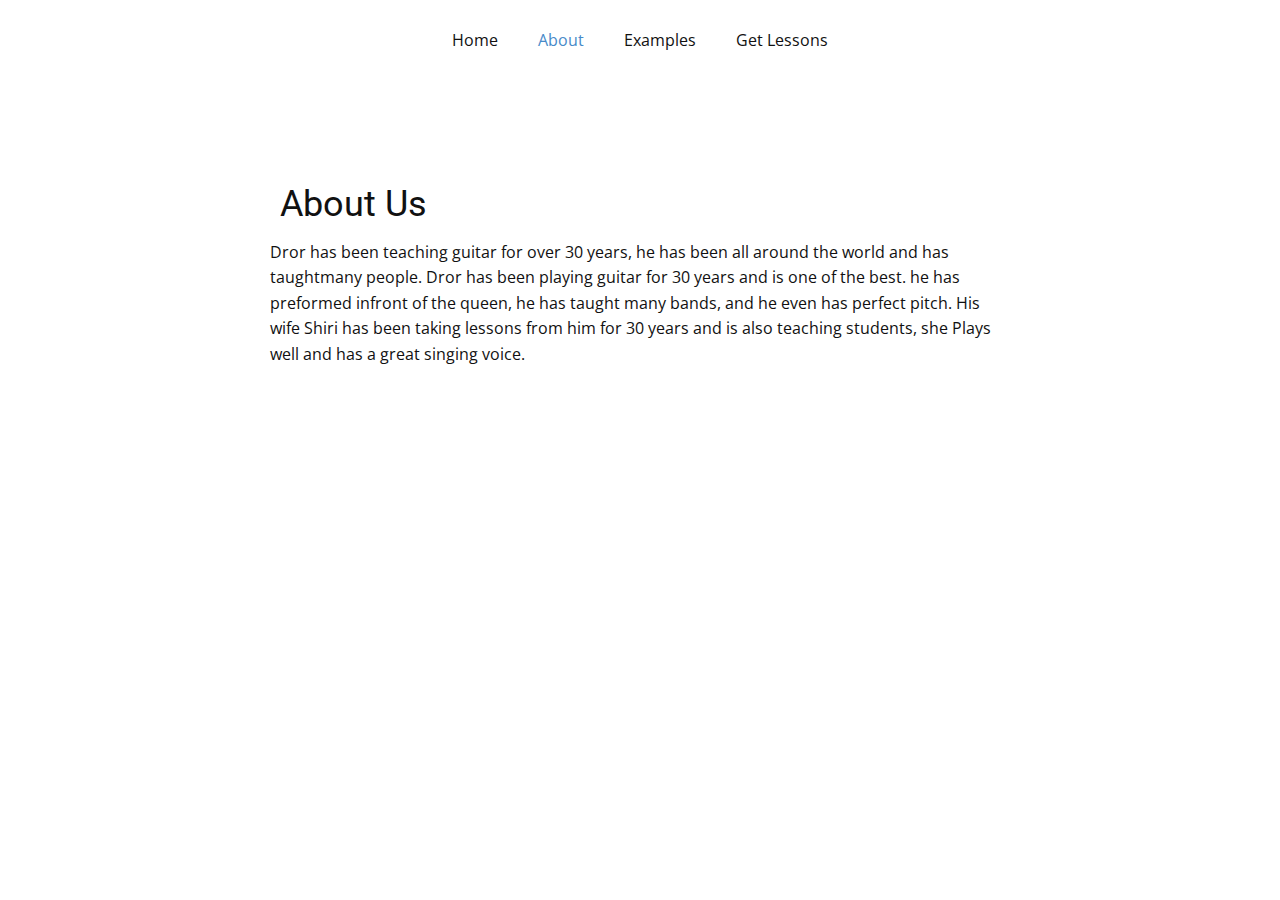
==== commit 471e75bf: "fixed bug" ====
--- a/About.html
+++ b/About.html
@@ -24,20 +24,24 @@
     <meta property="og:title" content="About">
     <meta property="og:type" content="website">
   </head>
-  <body class="u-body"><header class="u-clearfix u-header u-header" id="sec-bcfb"><div class="u-clearfix u-sheet u-sheet-1">
-        <nav class="u-menu u-menu-dropdown u-offcanvas u-menu-1">
+  <body class="u-body"><header class="u-clearfix u-header u-sticky u-header" id="sec-bcfb"><div class="u-clearfix u-sheet u-valign-middle u-sheet-1">
+        <nav class="u-menu u-menu-dropdown u-offcanvas u-menu-1" data-responsive-from="XS">
           <div class="menu-collapse" style="font-size: 1rem; letter-spacing: 0px;">
-            <a class="u-button-style u-custom-left-right-menu-spacing u-custom-padding-bottom u-custom-top-bottom-menu-spacing u-nav-link u-text-active-palette-1-base u-text-hover-palette-2-base" href="#">
-              <svg><use xmlns:xlink="http://www.w3.org/1999/xlink" xlink:href="#menu-hamburger"></use></svg>
-              <svg version="1.1" xmlns="http://www.w3.org/2000/svg" xmlns:xlink="http://www.w3.org/1999/xlink"><defs><symbol id="menu-hamburger" viewBox="0 0 16 16" style="width: 16px; height: 16px;"><rect y="1" width="16" height="2"></rect><rect y="7" width="16" height="2"></rect><rect y="13" width="16" height="2"></rect>
-</symbol>
-</defs></svg>
+            <a class="u-button-style u-custom-left-right-menu-spacing u-custom-padding-bottom u-custom-top-bottom-menu-spacing u-nav-link u-text-active-palette-1-base u-text-hover-palette-2-base" href="#" style="font-size: calc(1em + 8px); color: rgb(17, 17, 17) !important;">
+              <svg class="u-svg-link" preserveAspectRatio="xMidYMin slice" viewBox="0 0 58.365 58.365" style=""><use xmlns:xlink="http://www.w3.org/1999/xlink" xlink:href="#svg-3e45"></use></svg>
+              <svg class="u-svg-content" viewBox="0 0 58.365 58.365" x="0px" y="0px" id="svg-3e45" style="enable-background:new 0 0 58.365 58.365;"><path d="M57.863,26.632l-8.681-8.061V5.365h-10v3.921L29.182,0L0.502,26.632c-0.404,0.376-0.428,1.009-0.052,1.414
+	c0.375,0.404,1.008,0.427,1.414,0.052l3.319-3.082v33.349h16h16h16V25.015l3.319,3.082c0.192,0.179,0.437,0.267,0.681,0.267
+	c0.269,0,0.536-0.107,0.732-0.319C58.291,27.641,58.267,27.008,57.863,26.632z M41.182,7.365h6v9.349l-6-5.571V7.365z
+	 M23.182,56.365V35.302c0-0.517,0.42-0.937,0.937-0.937h10.126c0.517,0,0.937,0.42,0.937,0.937v21.063H23.182z M51.182,56.365h-14
+	V35.302c0-1.62-1.317-2.937-2.937-2.937H24.119c-1.62,0-2.937,1.317-2.937,2.937v21.063h-14V23.158l22-20.429l14.28,13.26
+	l5.72,5.311v0l2,1.857V56.365z"></path></svg>
             </a>
           </div>
           <div class="u-custom-menu u-nav-container">
             <ul class="u-nav u-unstyled u-nav-1"><li class="u-nav-item"><a class="u-button-style u-nav-link u-text-active-palette-1-base u-text-hover-palette-2-base" href="Home.html" style="padding: 10px 20px;">Home</a>
 </li><li class="u-nav-item"><a class="u-button-style u-nav-link u-text-active-palette-1-base u-text-hover-palette-2-base" href="About.html" style="padding: 10px 20px;">About</a>
 </li><li class="u-nav-item"><a class="u-button-style u-nav-link u-text-active-palette-1-base u-text-hover-palette-2-base" href="Examples.html" style="padding: 10px 20px;">Examples</a>
+</li><li class="u-nav-item"><a class="u-button-style u-nav-link u-text-active-palette-1-base u-text-hover-palette-2-base" href="Get-Lessons.html" style="padding: 10px 20px;">Get Lessons</a>
 </li></ul>
           </div>
           <div class="u-custom-menu u-nav-container-collapse">
@@ -47,6 +51,7 @@
                 <ul class="u-align-center u-nav u-popupmenu-items u-unstyled u-nav-2"><li class="u-nav-item"><a class="u-button-style u-nav-link" href="Home.html" style="padding: 10px 20px;">Home</a>
 </li><li class="u-nav-item"><a class="u-button-style u-nav-link" href="About.html" style="padding: 10px 20px;">About</a>
 </li><li class="u-nav-item"><a class="u-button-style u-nav-link" href="Examples.html" style="padding: 10px 20px;">Examples</a>
+</li><li class="u-nav-item"><a class="u-button-style u-nav-link" href="Get-Lessons.html" style="padding: 10px 20px;">Get Lessons</a>
 </li></ul>
               </div>
             </div>
@@ -57,26 +62,12 @@
     <section class="u-align-center u-clearfix u-section-1" id="sec-7f26">
       <div class="u-clearfix u-sheet u-sheet-1">
         <div class="u-container-style u-group u-group-1">
-          <div class="u-container-layout u-valign-bottom u-container-layout-1">
+          <div class="u-container-layout u-container-layout-1">
             <h2 class="u-text u-text-default u-text-1">About Us</h2>
-            <p class="u-text u-text-2">Dror has been teaching guitar for over 30 years, he has been all around the world and has taughtmany people. Dror has been playing guitar for 50 years and is one of the best. His wife Shiri has been taking lessons from him for 30 years and is also teaching students, she Plays well and has a great singing voice. 90%&nbsp; of all of dror's students walk away with a good experience and an even better guitar playing skill.</p>
+            <p class="u-text u-text-2">Dror has been teaching guitar for over 30 years, he has been all around the world and has taughtmany people. Dror has been playing guitar for 30 years and is one of the best. he has preformed infront of the queen, he has taught many bands, and he even has perfect pitch. His wife Shiri has been taking lessons from him for 30 years and is also teaching students, she Plays well and has a great singing voice.</p>
           </div>
         </div>
       </div>
     </section>
-    
-    
-    <footer class="u-align-center u-clearfix u-footer u-grey-80 u-footer" id="sec-eb80"><div class="u-align-left u-clearfix u-sheet u-sheet-1"></div></footer>
-    <section class="u-backlink u-clearfix u-grey-80">
-      <a class="u-link" href="https://nicepage.com/website-mockup" target="_blank">
-        <span>Website Mockup</span>
-      </a>
-      <p class="u-text">
-        <span>created with</span>
-      </p>
-      <a class="u-link" href="https://nicepage.com/wysiwyg-html-editor" target="_blank">
-        <span>Best HTML editor</span>
-      </a>. 
-    </section>
   </body>
 </html>--- a/nicepage.css
+++ b/nicepage.css
@@ -34086,7 +34086,7 @@
 }
 
 .u-header .u-menu-1 {
-  margin: 22px auto 22px 469px;
+  margin: 22px auto;
 }
 
 .u-header .u-nav-1 {
@@ -34098,19 +34098,16 @@
   font-size: 1.25rem;
 }
 
-@media (max-width: 991px) {
+
+
+@media (max-width: 575px) {
+  .u-header .u-sheet-1 {
+    min-height: 54px;
+  }
+
   .u-header .u-menu-1 {
-    margin-left: 359px;
-  }
-}
-@media (max-width: 767px) {
-  .u-header .u-menu-1 {
-    margin-left: 269px;
-  }
-}
-@media (max-width: 575px) {
-  .u-header .u-menu-1 {
-    margin-left: 169px;
+    margin-top: 11px;
+    margin-bottom: 11px;
   }
 }
 .u-footer {
--- a/About.css
+++ b/About.css
@@ -5,7 +5,6 @@
 .u-section-1 .u-group-1 {
   width: 800px;
   min-height: 261px;
-  height: auto;
   margin: 60px auto;
 }
 
@@ -14,17 +13,11 @@
 }
 
 .u-section-1 .u-text-1 {
-  margin: 0 auto 0 10px;
+  margin: 15px auto 0 10px;
 }
 
 .u-section-1 .u-text-2 {
-  margin: 22px 0 0 10px;
-}
-
-@media (max-width: 1199px) {
-  .u-section-1 .u-group-1 {
-    height: auto;
-  }
+  margin: 15px 10px 0 0;
 }
 
 @media (max-width: 991px) {
@@ -37,7 +30,7 @@
   }
 
   .u-section-1 .u-text-2 {
-    margin-left: 0;
+    margin-right: 0;
   }
 }
 
